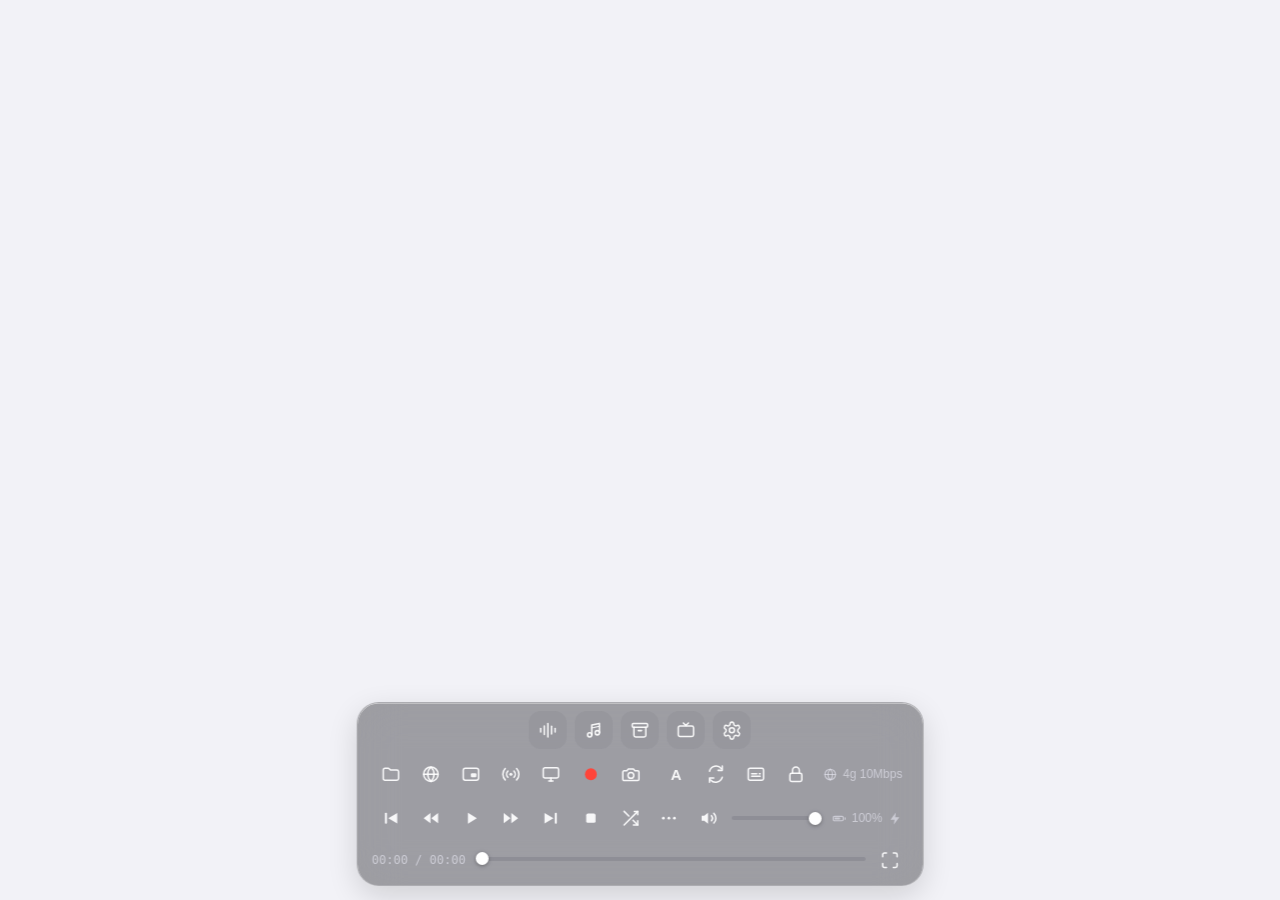
==== docs/index.html @ 72a5e462 "[ui] liquid glass redesign, replace emoji icons with svg icon set" ====
<!DOCTYPE html><html lang="en"><head><meta charset="UTF-8"><meta name="theme-color" media="(prefers-color-scheme: light)" content="#ffffff"><meta name="theme-color" media="(prefers-color-scheme: dark)" content="#000000"><meta name="viewport" content="width=device-width,initial-scale=1,maximum-scale=1,user-scalable=no"><meta http-equiv="X-UA-Compatible" content="ie=edge"><meta name="msvalidate.01" content="0EBF88DA5B81674DD7E39378483EC964"><meta name="description" content="PWA Player - A modern Progressive Web App for playing videos, audio files, and IPTV streams. Features include playlists, subtitle support, playback speed control, A-B loop, and more."><meta name="keywords" content="PWA, video player, audio player, IPTV, playlist, media player, progressive web app"><title>PWA Player</title><link rel="icon" href="icons/icon.webp"><link rel="manifest" href="manifest.json"><link rel="stylesheet" href="style.css"><link rel="stylesheet" href="settings.css"></head><body><h1 style="position:absolute;left:-9999px;top:-9999px">PWA Player - Video, Audio & IPTV Streaming Player</h1><div id="playerContainer"><div id="playerWrapper"><video id="player" crossorigin="anonymous" autoplay></video><img id="audioCover" class="hidden" style="position:absolute;top:0;left:0;width:100%;height:100%;object-fit:contain"> <img id="imageDisplay" class="hidden" style="max-width:100%;max-height:100%;object-fit:contain;cursor:pointer;user-select:none;touch-action:none"><div id="embeddedPlayer" class="hidden"></div><div id="embeddedShowBtnTriggerZone" class="hidden"></div><button id="embeddedShowControlsBtn" class="hidden" data-icon="gear"></button><div id="videoStatusOverlay" class="video-status-overlay hidden"><div class="video-status-content"><div id="videoStatusIcon" class="video-status-icon"></div><div id="videoStatusText" class="video-status-text"></div></div></div></div><div id="controls"><div class="control-row config-row" id="configOptions"><div class="control-group full-width"><button class="config-item" id="nowPlayingBtn" data-icon="waveform" data-i18n-title="nowPlaying"></button> <button class="config-item" id="playlistBtn" data-icon="musicList" data-i18n-title="playlist"></button> <button class="config-item" id="storageBtn" data-icon="archive" data-i18n-title="storageManager"></button> <button class="config-item" id="iptvBtn" data-icon="tv" data-i18n-title="iptvChannels"></button> <button class="config-item" id="settingsBtn" data-icon="gear" data-i18n-title="settings"></button></div></div><div class="control-row" id="fileWebRow"><div class="control-group left-controls"><button id="pickerBtn" data-icon="folder" data-i18n-title="pickFile"></button> <button id="webBtn" data-icon="globe" data-i18n-title="openWebView"></button> <button id="pipBtn" data-icon="pip" data-i18n-title="pip"></button> <button id="remoteBtn" data-icon="antenna" data-i18n-title="remotePlayback"></button> <button id="screenCaptureBtn" data-icon="monitor" data-i18n-title="captureScreen"></button> <button id="mediaRecordBtn" data-icon="record" data-i18n-title="recordMedia"></button> <button id="screenshotBtn" data-icon="camera" data-i18n-title="screenshot"></button></div><div class="control-group right-controls"><button id="micToggleBtn" data-icon="mic" data-i18n-title="toggleMicrophone" style="display:none"></button> <button id="switchCaptureBtn" data-icon="refresh" data-i18n-title="switchCapture" style="display:none"></button> <button id="abLoopBtn" data-i18n-title="abLoop">A</button> <button id="rotationBtn" data-icon="rotateScreen" data-i18n-title="rotateView"></button> <button id="subtitleBtn" data-icon="subtitles" data-i18n-title="loadSubtitles"></button> <button id="wakeLockBtn" data-icon="lock" data-i18n-title="keepAwake"></button> <span id="networkStatus" data-i18n-title="networkStatus"></span></div></div><div class="control-row"><div class="control-group left-controls"><button id="prevBtn" data-icon="prev" data-i18n-title="previous"></button> <button id="skipBackBtn" data-icon="rewind" data-i18n-title="skipBack"></button> <button id="playBtn" data-icon="play" data-i18n-title="play"></button> <button id="skipForwardBtn" data-icon="fastForward" data-i18n-title="skipForward"></button> <button id="nextBtn" data-icon="next" data-i18n-title="next"></button> <button id="stopBtn" data-icon="stop" data-i18n-title="stop"></button> <button id="playModeBtn" data-icon="shuffle" data-i18n-title="playbackMode"></button> <button id="magnifierBtn" data-icon="zoomIn" data-i18n-title="zoomIn" class="hidden"></button> <button id="rotateLeftBtn" data-icon="rotateLeft" data-i18n-title="rotateLeft" class="hidden"></button> <button id="rotateRightBtn" data-icon="rotateRight" data-i18n-title="rotateRight" class="hidden"></button> <button id="flipHBtn" data-icon="flipH" data-i18n-title="flipHorizontal" class="hidden"></button> <button id="flipVBtn" data-icon="flipV" data-i18n-title="flipVertical" class="hidden"></button></div><div class="control-group right-controls"><button id="burgerBtn" data-icon="ellipsis" data-i18n-title="more"></button> <button id="volumeToggle" data-icon="volume" data-i18n-title="toggleVolume"></button> <input type="range" id="volumeSlider" min="0" max="100" value="100" data-i18n-title="adjustVolume"> <span id="batteryStatus" data-i18n-title="batteryStatus"></span></div></div><div class="progress-row"><span id="timeDisplay" data-i18n-title="currentTime">00:00 / 00:00</span><div id="progressContainer" style="position:relative;flex:1"><input type="range" id="progressBar" min="0" max="100" value="0" data-i18n-title="seekTimeline" style="width:100%"><div id="videoPreview" style="display:none;position:absolute;bottom:100%;left:0;margin-bottom:10px;background:#000;border-radius:4px;overflow:hidden;pointer-events:none"><video id="previewVideo" muted style="width:160px;height:90px;object-fit:contain"></video><img id="previewImage" style="width:160px;height:90px;object-fit:contain;display:none"><div id="previewTime" style="position:absolute;bottom:4px;left:50%;transform:translateX(-50%);background:rgba(0,0,0,.8);color:#fff;padding:2px 6px;border-radius:3px;font-size:11px;font-family:monospace"></div></div></div><button id="fullscreenBtn" data-icon="fullscreen" data-i18n-title="fullscreen"></button></div></div></div><div id="storageView" class="overlay-view hidden"><header class="topbar"><button id="backBtn" class="back-btn" data-icon="back"></button><h2 class="title" data-i18n="storageManager">Storage Manager</h2></header><main class="content"><section class="actions"><button id="addExternalBtn" class="btn primary" data-i18n="mountExternal" data-i18n-title="mountExternalHint">Mount External</button> <button id="addRemoteBtn" class="btn primary" data-i18n="mountRemote" data-i18n-title="mountRemoteHint">Mount Remote</button> <button id="addImportBtn" class="btn primary" data-i18n="importDirectory" data-i18n-title="importDirectoryHint">Import Directory</button> <button id="addFilesBtn" class="btn primary" data-i18n="importFiles" data-i18n-title="importFilesHint">Import Files</button> <button id="addIndexedDBBtn" class="btn primary" data-i18n="importIndexedDB" data-i18n-title="importIndexedDBHint">Import Into IndexedDB</button> <input id="filePicker" type="file" multiple="multiple" webkitdirectory directory style="display:none"> <button id="clearImports" class="btn danger" data-i18n="clearAllImportMount" data-i18n-title="clearAllImportMountHint">Clear All Import & Mount</button></section><ul id="storageList" class="list"></ul></main></div><div id="nowPlayingView" class="overlay-view hidden"><header class="topbar"><button id="nowPlayingBackBtn" class="back-btn" data-icon="back"></button><h2 class="title" data-i18n="nowPlaying">Now Playing</h2></header><main class="content"><section id="nowPlayingInfo" class="now-playing-info"><div class="track-title" data-i18n="noTrackPlaying">No track playing</div><div class="track-artist"></div><div class="track-url"></div></section><section class="progress-section"><div class="progress-row"><input type="range" id="npProgressBar" min="0" max="100" value="0" data-i18n-title="seekTimeline"></div><div class="time-volume-row"><span id="npTimeDisplay" data-i18n-title="currentTime">00:00 / 00:00</span><div class="volume-row"><button id="npVolumeToggle" data-icon="volume" data-i18n-title="toggleVolume"></button> <input type="range" id="npVolumeSlider" min="0" max="100" value="100" data-i18n-title="adjustVolume"></div></div></section><section class="np-controls"><button id="npPrevBtn" data-icon="prev" data-i18n-title="previous"></button> <button id="npSkipBackBtn" data-icon="rewind" data-i18n-title="skipBack"></button> <button id="npPlayBtn" data-icon="play" data-i18n-title="play"></button> <button id="npSkipForwardBtn" data-icon="fastForward" data-i18n-title="skipForward"></button> <button id="npNextBtn" data-icon="next" data-i18n-title="next"></button> <button id="npStopBtn" data-icon="stop" data-i18n-title="stop"></button> <button id="npPlayModeBtn" data-icon="shuffle" data-i18n-title="playbackMode"></button></section><ul id="nowPlayingQueue" class="list"></ul></main></div><div id="playlistView" class="overlay-view hidden"><header class="topbar"><button id="playlistBackBtn" class="back-btn" data-icon="back"></button><h2 class="title" data-i18n="playlist">Playlists</h2></header><main class="content"><section class="actions" style="padding:10px;display:flex;gap:10px;flex-wrap:wrap"><button id="newPlaylistBtn" class="btn primary" data-i18n="newPlaylist">New Playlist</button> <button id="importPlaylistBtn" class="btn" style="border:1px solid #4caf50;background:0 0;color:#4caf50" data-i18n="import">Import</button> <button id="exportPlaylistBtn" class="btn" style="border:1px solid #2196f3;background:0 0;color:#2196f3" data-i18n="export">Export</button></section><ul id="playlistTree" class="list"></ul></main></div><div id="iptvView" class="overlay-view hidden"><header class="topbar"><button id="iptvBackBtn" class="back-btn" data-icon="back"></button><h2 class="title" data-i18n="iptvChannels">IPTV Channels</h2></header><main class="content"><p class="iptv-hint" data-i18n="iptvCorsHint">IP addresses need CORS bypass server. HTTP URLs may also need CORS.</p><div class="iptv-buttons" style="padding:10px;border-bottom:1px solid #333;display:flex;gap:10px;flex-wrap:wrap;align-items:center"><button id="iptvImportBtn" class="btn" style="padding:8px 16px;border:1px solid #4caf50;border-radius:6px;background:0 0;color:#4caf50;cursor:pointer;font-size:13px"><span data-i18n="import">Import</span></button> <button id="iptvExportBtn" class="btn" style="padding:8px 16px;border:1px solid #2196f3;border-radius:6px;background:0 0;color:#2196f3;cursor:pointer;font-size:13px"><span data-i18n="export">Export</span></button> <button id="iptvClearBtn" class="btn" style="padding:8px 16px;border:1px solid #f44336;border-radius:6px;background:0 0;color:#f44336;cursor:pointer;font-size:13px"><span data-i18n="clear">Clear</span></button> <span id="iptvChannelCount" style="margin-left:auto;font-size:13px;color:#888"></span></div><input type="search" id="iptvSearch" class="search-input" placeholder="Search channels..." data-i18n-placeholder="searchChannels"><ul id="iptvList" class="list"></ul></main></div><div id="settingsView" class="overlay-view hidden"><header class="topbar"><button id="settingsCloseBtn" class="back-btn" data-icon="back"></button><h2 class="title" data-i18n="settings">Settings</h2></header><main class="content"><h3 data-i18n="language">Language</h3><select id="languageSelect" class="language-select"></select><h3 data-i18n="startupView">Startup View</h3><select id="startupViewSelect" class="language-select"><option value="player" data-i18n="playerView">Player</option><option value="nowPlaying" data-i18n="nowPlayingView">Now Playing</option><option value="playlist" data-i18n="playlistView">Playlists</option><option value="storage" data-i18n="storageView">Storage</option><option value="iptv" data-i18n="iptvView">IPTV</option><option value="settings" data-i18n="settingsView">Settings</option></select><h3 data-i18n="subtitles">Subtitles</h3><label class="setting-label"><span data-i18n="subtitleAutoLoadMode">Auto-load subtitles</span> <select id="subtitleAutoLoadMode" class="language-select"><option value="off" data-i18n="subtitleOff">Off</option><option value="plain" data-i18n="subtitlePlain">Only .vtt</option><option value="lang" data-i18n="subtitleLang">Only .&lt;lang&gt;.vtt</option><option value="both" data-i18n="subtitleBoth">.&lt;lang&gt;.vtt → .en.vtt → .vtt</option></select></label> <label class="setting-label"><span data-i18n="subtitleLanguage">Subtitle Language</span> <input type="text" id="subtitleLanguage" class="setting-input-small" placeholder="en"></label><p class="setting-hint" data-i18n="subtitleLanguageHint">Language code for subtitle filenames (e.g., en, zh, ja)</p><label class="setting-toggle"><input type="checkbox" id="autoLoadCover" checked="checked"> <span data-i18n="autoLoadCovers">Auto-load cover images with same filename (.cover.webp)</span></label><h3 data-i18n="mediaSession">Media Session</h3><label class="setting-toggle"><input type="checkbox" id="subtitleInMediaSession" checked="checked"> <span data-i18n="showSubtitlesInMediaSession">Show subtitles in lock screen</span></label><h3 data-i18n="behavior">Behavior</h3><label class="setting-toggle"><input type="checkbox" id="autoHidePanel"> <span data-i18n="autoHidePanel">Hide panel after playing</span></label> <label class="setting-toggle"><input type="checkbox" id="autoResizeWindow"> <span data-i18n="autoResizeWindow">Resize window to video size</span></label> <label class="setting-toggle"><input type="checkbox" id="disableRotateBtn"> <span data-i18n="disableRotateBtn">Disable rotate screen button</span></label><p class="setting-hint" data-i18n="disableRotateBtnHint">On some devices like VR headsets, the rotate screen feature may not work correctly and could make the device unusable.</p><h3 data-i18n="playback">Playback</h3><label class="setting-label"><span data-i18n="playbackSpeed">Speed</span> <input type="number" id="speedValue" min="0.1" max="16" step="0.01" value="1" style="width:70px;margin-left:10px;font-family:monospace;text-align:right"></label> <label class="setting-label"><span data-i18n="speedStep">Speed Step</span> <input type="number" id="speedStepInput" min="0.01" max="1" step="0.01" value="0.05" style="width:70px;margin-left:10px;font-family:monospace;text-align:right"></label><div style="display:flex;align-items:center;gap:5px;margin-top:5px"><button id="speedDown" class="btn" style="padding:5px 10px;font-size:12px">-<span id="speedDownLabel">0.05</span></button> <button id="speedReset" class="btn" style="padding:5px 10px;font-size:12px">1.00</button> <button id="speedUp" class="btn" style="padding:5px 10px;font-size:12px">+<span id="speedUpLabel">0.05</span></button></div><p class="setting-hint" data-i18n="playbackSpeedHint">Playback speed for non-live videos.</p><label class="setting-toggle"><input type="checkbox" id="preservePitch"> <span data-i18n="preservePitch">Preserve pitch</span></label> <label class="setting-toggle"><input type="checkbox" id="speedAudioOnly"> <span data-i18n="speedAudioOnly">Speed control for audio only</span></label> <label class="setting-toggle"><input type="checkbox" id="videoPreviewEnabled" checked="checked"> <span data-i18n="videoPreviewEnabled">Video preview on timeline</span></label> <label class="setting-toggle"><input type="checkbox" id="sharePwaPlayerUrl" checked="checked"> <span data-i18n="sharePwaPlayerUrl">Include PWA Player URL when sharing</span></label> <label class="setting-toggle"><input type="checkbox" id="skipIframesInBackground" checked="checked"> <span data-i18n="skipIframesInBackground">Skip embedded content when playing in background</span></label><p class="setting-hint" data-i18n="skipIframesInBackgroundHint">When tab is hidden, skip YouTube/Spotify/etc. entries to avoid browser autoplay policy issues.</p><label class="setting-label"><span data-i18n="controlsAutoHideDelay">Controls Auto-hide (ms)</span> <input type="number" id="controlsAutoHideDelayInput" class="setting-input-small" min="0" max="60000"></label><p class="setting-hint" data-i18n="controlsAutoHideDelayHint">Controls auto-hide delay for both video and embedded player. Default 10000ms (10 seconds). Set to 0 to disable auto-hide.</p><h3 data-i18n="controls">Controls</h3><label class="setting-label"><span data-i18n="buttonSize">Button Size</span> <select id="buttonSizeSelect" class="language-select"><option value="compact" data-i18n="compact">Compact</option><option value="normal" data-i18n="normal" selected="selected">Normal</option><option value="large" data-i18n="large">Large</option></select></label><p class="setting-hint" data-i18n="buttonSizeHint">Adjust the size of control buttons. Compact removes gaps between buttons.</p><h3 data-i18n="keyboardShortcuts">Keyboard Shortcuts</h3><label class="setting-toggle"><input type="checkbox" id="shortcutSpeedEnabled" checked="checked"> <span data-i18n="shortcutSpeedEnabled">A/D/S - Speed control</span></label> <label class="setting-toggle"><input type="checkbox" id="shortcutLoopEnabled" checked="checked"> <span data-i18n="shortcutLoopEnabled">J/K/L - A-B Loop</span></label><h3 data-i18n="network">Network</h3><label class="setting-label"><span data-i18n="corsBypassServer">CORS Bypass Server</span> <input type="text" id="corsBypassUrl" class="setting-input" placeholder="http://localhost:8432/"></label><p class="setting-hint" data-i18n="corsBypassHint">Server URL for IPTV streams that require CORS bypass. Leave empty if not needed.</p><label class="setting-label"><span data-i18n="networkRetryCount">Retry Count</span> <input type="number" id="networkRetryCount" class="setting-input-small" min="0"></label><p class="setting-hint" data-i18n="networkRetryHint">Number of retry attempts for network streams (IPTV). Set to 0 to disable retries.</p><label class="setting-label"><span data-i18n="iptvSourceRetryCount">IPTV Source Retry</span> <input type="number" id="iptvSourceRetryCount" class="setting-input-small" min="0"></label><p class="setting-hint" data-i18n="iptvSourceRetryHint">Retry attempts per URL when IPTV channel has multiple sources. Set to 0 to disable.</p><label class="setting-label"><span data-i18n="retryDelay">Retry Delay (ms)</span> <input type="number" id="retryDelay" class="setting-input-small" min="100" step="100"></label><p class="setting-hint" data-i18n="retryDelayHint">Delay in milliseconds between retry attempts. Default is 2000 (2 seconds).</p><label class="setting-label"><span data-i18n="retryBeforeSrcReset">Retry Before Src Reset</span> <input type="number" id="retryBeforeSrcReset" class="setting-input-small" min="0"></label><p class="setting-hint" data-i18n="retryBeforeSrcResetHint">Number of retries before resetting video src (which can fix some issues but may interrupt playback). Default is 8. Set to 0 to never reset.</p><h3 data-i18n="saveLocations">Save Locations</h3><p class="setting-hint" data-i18n="saveLocationsHint">Configure where screen recordings, video recordings, and screenshots are saved. Click to clear. Set via Storage directory context menu.</p><label class="setting-label"><span data-i18n="screenRecordingSaveLocation">Screen Recording</span> <input type="text" id="screenRecordingLocationInput" class="setting-input" readonly="readonly" placeholder="Not set (click to clear)" style="cursor:pointer"></label> <label class="setting-label"><span data-i18n="videoRecordingSaveLocation">Video Recording</span> <input type="text" id="videoRecordingLocationInput" class="setting-input" readonly="readonly" placeholder="Not set (click to clear)" style="cursor:pointer"></label> <label class="setting-label"><span data-i18n="screenshotSaveLocation">Screenshot</span> <input type="text" id="screenshotLocationInput" class="setting-input" readonly="readonly" placeholder="Not set (click to clear)" style="cursor:pointer"></label><h3 data-i18n="imageViewer">Image Viewer</h3><label class="setting-label"><span data-i18n="slideshowInterval">Slideshow Interval (ms)</span> <input type="number" id="slideshowIntervalInput" class="setting-input-small" min="100" max="60000" value="5000"></label><p class="setting-hint" data-i18n="slideshowIntervalHint">Time in milliseconds between images in slideshow mode. Default 5000ms (5 seconds).</p><label class="setting-label checkbox-label"><input type="checkbox" id="disableImageToPlaylistInput"> <span data-i18n="disableImageToPlaylist">Disable adding images to playlist/Now Playing</span></label><p class="setting-hint" data-i18n="disableImageToPlaylistHint">When enabled, images from storage manager or dropped directories will not be added to playlist or Now Playing queue. Images can still be viewed individually.</p><label class="setting-label checkbox-label"><input type="checkbox" id="enableImagePreviewInput"> <span data-i18n="enableImagePreview">Enable image preview on progress bar</span></label><p class="setting-hint" data-i18n="enableImagePreviewHint">When enabled, hovering over the progress bar during image viewing shows a preview of the target image. May be slow for large images.</p><h3 data-i18n="profiles">Profiles</h3><p class="setting-hint" data-i18n="profilesHint">Save and restore all settings, playlists, and custom IPTV channels.</p><div style="display:flex;gap:8px;flex-wrap:wrap;align-items:center;margin-bottom:10px"><select id="profileSelect" class="language-select" style="min-width:120px"></select> <button id="newProfileBtn" class="btn" style="padding:6px 12px;font-size:12px"><span data-i18n="newProfile">New</span></button> <button id="duplicateProfileBtn" class="btn" style="padding:6px 12px;font-size:12px"><span data-i18n="duplicate">Duplicate</span></button> <button id="renameProfileBtn" class="btn" style="padding:6px 12px;font-size:12px"><span data-i18n="rename">Rename</span></button> <button id="resetProfileBtn" class="btn" style="padding:6px 12px;font-size:12px"><span data-i18n="reset">Reset</span></button> <button id="deleteProfileBtn" class="btn" style="padding:6px 12px;font-size:12px"><span data-i18n="delete">Delete</span></button></div><div style="display:flex;gap:8px;flex-wrap:wrap;margin-bottom:10px"><button id="exportProfileBtn" class="btn" style="padding:6px 12px;font-size:12px"><span data-i18n="export">Export</span></button> <button id="importProfileBtn" class="btn" style="padding:6px 12px;font-size:12px"><span data-i18n="import">Import</span></button> <input type="file" id="profileFileInput" accept=".json" style="display:none"></div><h3 data-i18n="aboutThisApp">About This App</h3><p class="storage-description" data-i18n="storageDescription">This app works best in modern Chromium-based browsers. The user prefers Microsoft Edge, which fully supports the File System Access API. Firefox and Safari do not support this API, so they are not recommended for importing or managing local media files.</p><ul class="overlay-list"><li><strong data-i18n="sourceCode">Source Code</strong><br><a href="https://github.com/trcrsired/pwa-player" target="_blank">https://github.com/trcrsired/pwa-player</a></li><li><strong data-i18n="license">License</strong><br>GPLv3</li><li><strong data-i18n="organization">Organization</strong><br>cppfastio</li><li><strong data-i18n="year">Year</strong><br><span id="settingsYear"></span></li><li><strong data-i18n="creditor">Creditor</strong><br><a href="/creditors/" target="_blank">View creditor list</a></li><li><strong data-i18n="pwaStore">PWA Store</strong><br><a href="https://pwa-store-7x5.pages.dev" target="_blank">https://pwa-store-7x5.pages.dev</a><br><strong data-i18n="msStore">Microsoft Store</strong><br><a href="https://apps.microsoft.com/detail/9nwn81x2shd2" target="_blank">https://apps.microsoft.com/detail/9nwn81x2shd2</a></li></ul></main></div><script src="icons.js"></script><script src="indexeddb.js"></script><script src="locales/en.js"></script><script src="locales/zhcn.js"></script><script src="locales/ja.js"></script><script src="locale.js"></script><script src="nowplaying.js"></script><script src="playlist.js"></script><script src="storage.js"></script><script src="platforms/base.js"></script><script src="platforms/youtube.js"></script><script src="platforms/vimeo.js"></script><script src="platforms/bilibili.js"></script><script src="platforms/tiktok.js"></script><script src="platforms/twitch.js"></script><script src="platforms/spotify.js"></script><script src="platforms/soundcloud.js"></script><script src="platforms/applemusic.js"></script><script src="platforms/kick.js"></script><script src="platforms/neteasemusic.js"></script><script src="embeddedplayer.js"></script><script src="player.js"></script><script src="iptv.js" type="module"></script><button id="scrollUpBtn" class="scroll-btn scroll-up" title="Scroll to top" data-icon="chevronUp"></button> <button id="scrollDownBtn" class="scroll-btn scroll-down" title="Scroll to bottom" data-icon="chevronDown"></button><script src="extrafeatures.js"></script><script src="imageviewer.js"></script><script src="wakelock.js"></script><script src="settings.js"></script><script src="sw-register.js"></script><div id="toast" class="toast"></div></body></html>
---- docs/style.css ----
:root{--color-bg:#000;--color-fg:rgba(255, 255, 255, 0.92);--color-ui-fg:rgba(255, 255, 255, 0.92);--color-text:rgba(255, 255, 255, 0.92);--color-dim:rgba(235, 235, 245, 0.6);--color-hover:rgba(255, 255, 255, 0.14);--color-active:rgba(255, 255, 255, 0.22);--glass-bg:rgba(28, 28, 32, 0.45);--glass-bg-strong:rgba(30, 30, 34, 0.72);--glass-border:rgba(255, 255, 255, 0.14);--glass-highlight:rgba(255, 255, 255, 0.22);--glass-blur:saturate(1.8) blur(22px);--glass-blur-heavy:saturate(1.6) blur(44px);--glass-shadow:0 10px 34px rgba(0, 0, 0, 0.38);--accent:#0a84ff;--danger:#ff453a;--record:#ff453a;--icon-size:1.2em;--button-size:38px;--button-font-size:17px;--button-padding:8px;--button-radius:50%;--control-gap:10px;--group-gap:2px;--row-gap:6px;--volume-width:90px;--progress-width:80%;--controls-padding:8px 14px;--controls-radius:22px;--controls-width:auto;--controls-z:1002;--progress-z:999;--font-ui:-apple-system,BlinkMacSystemFont,"SF Pro Text","Segoe UI",Roboto,"Helvetica Neue",Arial,sans-serif;--font-mono:ui-monospace,"SF Mono","Cascadia Mono",Consolas,monospace}.controls-compact{--button-font-size:15px;--button-size:32px;--group-gap:0px}.controls-normal{--button-font-size:17px;--button-size:38px;--group-gap:2px}.controls-large{--button-font-size:20px;--button-size:46px;--group-gap:6px}body,html{margin:0;height:100%;overflow:hidden;background-color:var(--color-bg)}body{font-family:var(--font-ui);-webkit-font-smoothing:antialiased}#player{width:100vw;height:100vh;object-fit:contain;background-color:var(--color-bg)}#playerWrapper.hide-cursor{cursor:none}.icon{width:var(--icon-size);height:var(--icon-size);display:block;flex-shrink:0}#controls{position:absolute;bottom:14px;left:50%;transform:translateX(-50%);display:flex;flex-direction:column;gap:var(--row-gap);justify-content:center;align-items:center;width:var(--controls-width);max-width:94vw;padding:var(--controls-padding);border-radius:var(--controls-radius);z-index:var(--controls-z);color:var(--color-fg);font-family:var(--font-ui);font-size:var(--button-font-size);background:var(--glass-bg);-webkit-backdrop-filter:var(--glass-blur);backdrop-filter:var(--glass-blur);border:1px solid var(--glass-border);box-shadow:var(--glass-shadow),inset 0 .5px 0 var(--glass-highlight);transition:opacity .3s ease}#controls.hidden{opacity:0;pointer-events:none;display:none}#advancedControls{transition:opacity .3s ease}#advancedControls.hidden{opacity:0;pointer-events:none}.control-row{display:flex;justify-content:space-between;align-items:center;width:100%;flex-wrap:wrap}@media (max-width:480px){.control-group.left-controls,.control-group.right-controls{width:100%;justify-content:center;margin-top:4px;flex-wrap:wrap}#volumeSlider{width:60%}}.left-controls,.right-controls{display:flex;gap:var(--group-gap);align-items:center}.control-group{display:flex;gap:var(--group-gap);align-items:center}.control-group button{color:var(--color-fg)}.picker-button,button{background:0 0;color:var(--color-fg);border:none;padding:var(--button-padding);border-radius:var(--button-radius);font-size:var(--button-font-size);font-family:var(--font-ui);line-height:1;cursor:pointer;user-select:none;min-width:var(--button-size);height:var(--button-size);box-sizing:border-box;display:inline-flex;align-items:center;justify-content:center;transition:background .15s ease,transform .1s ease,color .15s ease}.picker-button:hover,button:hover{background:var(--color-hover)}button:active{transform:scale(.92)}button:focus-visible{outline:2px solid var(--accent);outline-offset:1px}#abLoopBtn{font-weight:600;font-size:calc(var(--button-font-size) - 2px);font-variant-numeric:tabular-nums}#batteryStatus,#networkStatus{display:inline-flex;align-items:center;gap:5px;font-size:12px;font-variant-numeric:tabular-nums;color:var(--color-dim);padding:0 6px;white-space:nowrap}#batteryStatus .icon,#networkStatus .icon{width:15px;height:15px}#timeDisplay .icon-rec{width:10px;height:10px;display:inline-block;vertical-align:baseline;color:var(--record)}#timeDisplay .icon{display:inline-block;vertical-align:-2px;width:13px;height:13px}#mediaRecordBtn{color:var(--record)}#fullscreenBtn,#rotationBtn{color:var(--color-fg)}#progressBar{width:var(--progress-width);z-index:var(--progress-z)}input[type=range]{-webkit-appearance:none;appearance:none;background:0 0;height:22px;cursor:pointer}input[type=range]::-webkit-slider-runnable-track{height:4px;border-radius:2px;background:rgba(120,120,128,.4)}input[type=range]::-webkit-slider-thumb{-webkit-appearance:none;appearance:none;width:13px;height:13px;border-radius:50%;background:#fff;margin-top:-4.5px;border:none;box-shadow:0 1px 4px rgba(0,0,0,.35);transition:transform .12s ease}input[type=range]:active::-webkit-slider-thumb,input[type=range]:hover::-webkit-slider-thumb{transform:scale(1.25)}input[type=range]::-moz-range-track{height:4px;border-radius:2px;background:rgba(120,120,128,.4)}input[type=range]::-moz-range-thumb{width:13px;height:13px;border-radius:50%;background:#fff;border:none;box-shadow:0 1px 4px rgba(0,0,0,.35)}.progress-row{display:flex;align-items:center;gap:8px;width:100%}.progress-row #progressBar{flex:1;width:auto}.progress-row #timeDisplay{flex-shrink:0;min-width:90px;font-size:12px;font-family:var(--font-mono);font-variant-numeric:tabular-nums;color:var(--color-dim);cursor:pointer;user-select:none}.progress-row #timeDisplay:hover{opacity:.8}.progress-row #fullscreenBtn{flex-shrink:0;min-width:34px;height:34px}#volumeSlider{width:var(--volume-width)}#timeDisplay{color:var(--color-dim)}#configMenu{position:absolute;bottom:100px;right:20px;background:var(--glass-bg-strong);-webkit-backdrop-filter:var(--glass-blur);backdrop-filter:var(--glass-blur);border:1px solid var(--glass-border);border-radius:16px;padding:12px;display:flex;flex-direction:column;gap:10px;z-index:999;transition:opacity .3s ease,transform .3s ease;opacity:1;transform:translateY(0);box-shadow:var(--glass-shadow),inset 0 .5px 0 var(--glass-highlight)}#configMenu.hidden{opacity:0;pointer-events:none;transform:translateY(20px)}.config-item{color:var(--color-fg);padding:8px;border-radius:12px;background:rgba(120,120,128,.18);cursor:pointer;transition:background .15s ease,transform .1s ease}.config-item:hover{background:var(--color-hover)}.config-item:active{transform:scale(.92)}.config-row{display:flex;opacity:1;transform:translateY(0);transition:opacity .3s ease,transform .3s ease}.config-row.hidden{display:none}.full-width{display:flex;justify-content:center;gap:8px;width:100%}@media (max-width:600px){:root{--button-font-size:16px;--button-size:40px;--group-gap:0px;--volume-width:110px;--progress-width:90%;--controls-padding:6px 10px}#controls{max-width:97vw;bottom:6px}}.overlay-panel{position:fixed;top:0;left:0;width:100%;height:100%;z-index:999;display:flex;flex-direction:column;background:rgba(18,18,22,.6);-webkit-backdrop-filter:var(--glass-blur-heavy);backdrop-filter:var(--glass-blur-heavy)}.overlay-view{position:fixed;top:0;left:0;width:100%;height:100%;z-index:999;display:flex;flex-direction:column;overflow:hidden;background:rgba(18,18,22,.6);-webkit-backdrop-filter:var(--glass-blur-heavy);backdrop-filter:var(--glass-blur-heavy)}.overlay-header{flex-shrink:0;padding:1em;background:rgba(255,255,255,.06);border-bottom:.5px solid var(--glass-border)}.overlay-content{flex-grow:1;overflow-y:auto;padding:1em}.overlay-list{margin-top:1em;padding-left:0;list-style:none}.storage-description{font-size:.95rem;margin-bottom:10px;line-height:1.4}.overlay-list{list-style:none;padding:0;margin:0}.overlay-list li{padding:10px;border-bottom:.5px solid rgba(120,120,128,.25)}.storage-item{position:relative;padding:6px 0;display:flex;align-items:center;justify-content:space-between}.flyout-toggle{background:0 0;border:none;font-size:1.2em;cursor:pointer}.flyout-menu{position:absolute;right:0;top:100%;background:var(--glass-bg-strong);-webkit-backdrop-filter:var(--glass-blur);backdrop-filter:var(--glass-blur);border:1px solid var(--glass-border);border-radius:12px;box-shadow:var(--glass-shadow);z-index:10;display:flex;flex-direction:column;overflow:hidden;padding:4px}.flyout-menu button{padding:8px 12px;border:none;background:0 0;text-align:left;cursor:pointer;border-radius:8px;font-size:14px;height:auto;min-width:0;justify-content:flex-start}.flyout-menu button:hover{background:var(--color-hover)}.hidden{display:none}.overlay-panel.modal{position:fixed;top:20%;left:50%;transform:translateX(-50%);width:300px;max-height:400px;border-radius:16px;z-index:9999;box-shadow:var(--glass-shadow)}.storage-folder-item{cursor:pointer;padding:6px;border-bottom:.5px solid rgba(120,120,128,.25)}#folderFileList{margin-top:1em;padding-left:0;list-style:none}.file-entry{display:flex;align-items:center;padding:6px;border-bottom:.5px solid rgba(120,120,128,.25);cursor:pointer}.file-entry:hover{background:var(--color-hover)}#folderActions{position:sticky;top:0;padding:.5em 0;z-index:1;border-bottom:.5px solid var(--glass-border);background:var(--glass-bg-strong);-webkit-backdrop-filter:var(--glass-blur);backdrop-filter:var(--glass-blur)}.context-menu{position:absolute;z-index:9999;min-width:160px;padding:5px;border-radius:14px;background:var(--glass-bg-strong);-webkit-backdrop-filter:var(--glass-blur);backdrop-filter:var(--glass-blur);border:1px solid var(--glass-border);box-shadow:var(--glass-shadow),inset 0 .5px 0 var(--glass-highlight)}.context-menu .menu-item{display:flex;align-items:center;gap:8px;padding:9px 12px;cursor:pointer;color:var(--color-fg);font-size:14px;border-radius:9px;white-space:nowrap}.context-menu .menu-item .icon{width:16px;height:16px;color:var(--color-dim)}.context-menu .menu-item:hover{background:var(--color-hover)}.context-menu .menu-item.danger{color:var(--danger)}.context-menu .menu-item.danger .icon{color:var(--danger)}@media (prefers-color-scheme:light){:root{--color-bg:#f2f2f7;--color-fg:rgba(0, 0, 0, 0.85);--color-ui-fg:rgba(0, 0, 0, 0.85);--color-text:rgba(0, 0, 0, 0.85);--color-dim:rgba(60, 60, 67, 0.6);--color-hover:rgba(0, 0, 0, 0.07);--color-active:rgba(0, 0, 0, 0.12);--glass-bg:rgba(250, 250, 252, 0.55);--glass-bg-strong:rgba(250, 250, 252, 0.78);--glass-border:rgba(0, 0, 0, 0.09);--glass-highlight:rgba(255, 255, 255, 0.7);--glass-shadow:0 10px 30px rgba(0, 0, 0, 0.14);--accent:#007aff;--danger:#ff3b30}#controls{background:rgba(30,30,34,.4);border-color:rgba(255,255,255,.16);color:rgba(255,255,255,.92);--color-fg:rgba(255, 255, 255, 0.92);--color-text:rgba(255, 255, 255, 0.92);--color-dim:rgba(235, 235, 245, 0.6);--color-hover:rgba(255, 255, 255, 0.16)}input[type=range]::-webkit-slider-thumb{background:#fff}.overlay-panel,.overlay-view{background:rgba(244,244,248,.62)}.overlay-header{background:rgba(255,255,255,.5)}.context-menu .menu-item .icon,.iptv-toggle .icon,.iptv-toggle-text .icon,.toggle .icon{color:var(--color-dim)}}#playerWrapper{position:fixed;inset:0;width:100vw;height:100vh;display:flex;justify-content:center;align-items:center;background:#000}@media (prefers-color-scheme:light){#playerWrapper{background:#fff}}#embeddedPlayer{width:100vw;height:100vh;position:absolute;top:0;left:0;z-index:1}#embeddedPlayer iframe{width:100%;height:100%}#embeddedShowControlsBtn{position:fixed;top:50%;right:15px;transform:translateY(-50%);z-index:1001;width:42px;height:42px;padding:0;border-radius:50%;background:var(--glass-bg-strong);-webkit-backdrop-filter:var(--glass-blur);backdrop-filter:var(--glass-blur);border:1px solid var(--glass-border);color:var(--color-fg);cursor:pointer;opacity:.75;transition:opacity .25s ease;box-shadow:var(--glass-shadow)}#embeddedShowControlsBtn:hover{opacity:1;background:var(--color-hover)}#embeddedShowBtnTriggerZone{position:fixed;top:40%;right:0;width:60px;height:20%;z-index:1000;background:0 0;pointer-events:auto;cursor:default}.iptv-nsfw-badge{margin-left:6px;padding:2px 4px;font-size:10px;background:#b30000;color:#fff;border-radius:3px}.file-menu,.iptv-menu,.iptv-sub-menu,.playlist-item-menu,.playlist-menu,.storage-menu,.sub-menu{background:0 0;border:none;font-size:15px;cursor:pointer;padding:4px;color:inherit;opacity:.55;min-width:28px;height:28px;border-radius:50%}.iptv-menu,.iptv-sub-menu,.playlist-item-menu,.playlist-menu,.storage-menu{margin-left:auto}.file-menu:hover,.iptv-menu:hover,.iptv-sub-menu:hover,.playlist-item-menu:hover,.playlist-menu:hover,.storage-menu:hover,.sub-menu:hover{opacity:1;background:var(--color-hover)}.file-actions,.sub-actions{display:flex;gap:4px;align-items:center;margin-left:auto}.file-name .icon,.np-item-title .icon,.storage-name .icon,.sub-name .icon{display:inline-block;vertical-align:-2.5px;width:14px;height:14px;margin-right:5px;color:var(--color-dim)}.np-item-title .icon{color:var(--accent)}.storage-file-header,.storage-header,.storage-sub-header{display:flex;align-items:center}.file-add,.file-play,.iptv-toggle,.quick-add,.toggle{background:0 0;border:none;font-size:15px;cursor:pointer;padding:4px;color:inherit;min-width:28px;height:28px;border-radius:50%;display:inline-flex;align-items:center;justify-content:center}.iptv-toggle .icon,.iptv-toggle-text .icon,.toggle .icon{width:14px;height:14px;color:var(--color-dim)}.iptv-toggle-text{display:inline-flex}.file-add:hover,.file-play:hover,.iptv-toggle:hover,.quick-add:hover,.toggle:hover{background:var(--color-hover)}.playlist-header{display:flex;align-items:center}.playlist-item{display:flex;align-items:center}.iptv-header{display:flex;align-items:center}.iptv-subitem{display:flex;align-items:center}.list-item{display:flex;align-items:center}.np-item-title{flex:1}.np-item-menu{background:0 0;border:none;font-size:15px;cursor:pointer;padding:4px;color:inherit;opacity:.55;margin-left:auto;min-width:28px;height:28px;border-radius:50%}.np-item-menu:hover{opacity:1;background:var(--color-hover)}.scroll-btn{position:fixed;right:16px;width:42px;height:42px;padding:0;border-radius:50%;border:1px solid var(--glass-border);background:var(--glass-bg-strong);-webkit-backdrop-filter:var(--glass-blur);backdrop-filter:var(--glass-blur);color:var(--color-fg);cursor:pointer;z-index:1100;display:none;align-items:center;justify-content:center;box-shadow:var(--glass-shadow),inset 0 .5px 0 var(--glass-highlight);transition:background .15s ease,transform .15s ease}.scroll-btn:hover{background:var(--color-hover);transform:scale(1.06)}.scroll-btn.scroll-up{bottom:130px}.scroll-btn.scroll-down{bottom:70px}.scroll-btn.visible{display:flex}.video-status-overlay{position:absolute;top:50%;left:0;right:0;transform:translateY(-50%);display:flex;align-items:center;justify-content:center;z-index:500;padding:0 16px}.video-status-overlay.hidden{display:none}.video-status-content{display:flex;flex-direction:column;align-items:center;gap:16px;padding:26px 34px;width:auto;max-width:calc(100% - 32px);text-align:center;border-radius:20px;background:var(--glass-bg-strong);-webkit-backdrop-filter:var(--glass-blur);backdrop-filter:var(--glass-blur);border:1px solid var(--glass-border);box-shadow:var(--glass-shadow),inset 0 .5px 0 var(--glass-highlight)}@media (max-width:600px){.video-status-content{padding:20px 16px}}.video-status-icon{font-size:44px;width:48px;height:48px;display:flex;align-items:center;justify-content:center;color:var(--color-fg)}.video-status-text{color:var(--color-text);font-size:15px;line-height:1.5;font-family:var(--font-ui)}.video-status-icon.loading{width:40px;height:40px;border:3px solid rgba(120,120,128,.35);border-top-color:var(--color-fg);border-radius:50%;animation:spin .9s linear infinite}@keyframes spin{to{transform:rotate(360deg)}}.video-status-icon.error::before{content:"";width:48px;height:48px;display:block;background:currentColor;-webkit-mask:url("data:image/svg+xml,%3Csvg xmlns='http://www.w3.org/2000/svg' viewBox='0 0 24 24' fill='none' stroke='black' stroke-width='1.8' stroke-linecap='round'%3E%3Ccircle cx='12' cy='12' r='8.5'/%3E%3Cpath d='M9 9l6 6M15 9l-6 6'/%3E%3C/svg%3E") center/contain no-repeat;mask:url("data:image/svg+xml,%3Csvg xmlns='http://www.w3.org/2000/svg' viewBox='0 0 24 24' fill='none' stroke='black' stroke-width='1.8' stroke-linecap='round'%3E%3Ccircle cx='12' cy='12' r='8.5'/%3E%3Cpath d='M9 9l6 6M15 9l-6 6'/%3E%3C/svg%3E") center/contain no-repeat}.secure-input{-webkit-text-security:disc;text-security:disc}.secure-input.invisible{color:transparent!important;caret-color:var(--color-text);text-shadow:none}
---- docs/settings.css ----
:root{--bg:rgba(244, 244, 248, 0.62);--fg:rgba(0, 0, 0, 0.85);--subtle:rgba(60, 60, 67, 0.6);--card-bg:rgba(120, 120, 128, 0.10);--card-border:rgba(0, 0, 0, 0.06);--btn-bg:rgba(120, 120, 128, 0.14);--btn-fg:rgba(0, 0, 0, 0.85);--btn-hover:rgba(120, 120, 128, 0.22);--primary-bg:#007aff;--primary-fg:#ffffff;--primary-hover:#006be0;--danger-bg:#ff3b30;--danger-fg:#ffffff;--danger-hover:#e2332a;--divider:rgba(60, 60, 67, 0.18);--topbar-bg:rgba(250, 250, 252, 0.5)}@media (prefers-color-scheme:dark){:root{--bg:rgba(18, 18, 22, 0.6);--fg:rgba(255, 255, 255, 0.92);--subtle:rgba(235, 235, 245, 0.55);--card-bg:rgba(120, 120, 128, 0.14);--card-border:rgba(255, 255, 255, 0.07);--btn-bg:rgba(120, 120, 128, 0.2);--btn-fg:rgba(255, 255, 255, 0.92);--btn-hover:rgba(120, 120, 128, 0.32);--primary-bg:#0a84ff;--primary-fg:#ffffff;--primary-hover:#409cff;--danger-bg:#ff453a;--danger-fg:#ffffff;--danger-hover:#ff6961;--divider:rgba(84, 84, 88, 0.5);--topbar-bg:rgba(24, 24, 28, 0.4)}}body,html{margin:0;padding:0;color:var(--fg);font-family:-apple-system,BlinkMacSystemFont,"SF Pro Text","Segoe UI",Roboto,"Helvetica Neue",Arial,sans-serif;height:100%;overflow-x:hidden}.topbar{display:flex;align-items:center;gap:10px;padding:12px 16px;border-bottom:.5px solid var(--divider);background:var(--topbar-bg);-webkit-backdrop-filter:saturate(1.8) blur(20px);backdrop-filter:saturate(1.8) blur(20px);position:sticky;top:0;z-index:10;flex-shrink:0}.back-btn{background:0 0;border:none;color:var(--primary-bg);cursor:pointer;padding:6px;border-radius:50%;min-width:34px;height:34px;display:inline-flex;align-items:center;justify-content:center;font-size:17px;transition:background .15s ease}.back-btn:hover{background:var(--btn-bg)}.back-btn .icon{width:20px;height:20px}.title{font-size:20px;font-weight:600;letter-spacing:-.2px}.content{padding:16px;overflow-y:auto;overflow-x:hidden;flex:1;min-height:0;max-width:720px;width:100%;margin:0 auto;box-sizing:border-box}.content h3{font-size:13px;font-weight:500;color:var(--subtle);margin:26px 6px 8px}.content h3:first-child{margin-top:6px}.btn{padding:10px 16px;height:auto;min-width:0;border-radius:12px;border:none;cursor:pointer;font-size:15px;font-family:inherit;transition:background .15s ease,transform .1s ease}.btn:active{transform:scale(.96)}.btn.primary{background:var(--primary-bg);color:var(--primary-fg)}.btn.primary:hover{background:var(--primary-hover)}.btn.danger{background:var(--danger-bg);color:var(--danger-fg)}.btn.danger:hover{background:var(--danger-hover)}.btn:not(.primary):not(.danger){background:var(--btn-bg);color:var(--btn-fg)}.btn:not(.primary):not(.danger):hover{background:var(--btn-hover)}.actions{display:flex;flex-wrap:wrap;gap:10px;margin-bottom:20px}.list{list-style:none;padding:0;margin:0}.list>li:not(.storage-node):not(.iptv-node){padding:12px 14px;border-bottom:none;background:var(--card-bg);border:.5px solid var(--card-border);border-radius:14px;margin-bottom:8px;cursor:pointer;transition:background .15s ease}.list>li:not(.storage-node):not(.iptv-node):hover{background:var(--btn-hover)}.toast{position:fixed;bottom:24px;left:50%;transform:translateX(-50%);background:rgba(30,30,34,.72);-webkit-backdrop-filter:saturate(1.8) blur(20px);backdrop-filter:saturate(1.8) blur(20px);border:1px solid rgba(255,255,255,.14);box-shadow:0 8px 28px rgba(0,0,0,.35);color:rgba(255,255,255,.92);padding:10px 18px;border-radius:999px;font-size:14px;opacity:0;pointer-events:none;transition:opacity .25s ease,transform .25s ease;z-index:9999}.toast.show{opacity:1}.storage-node{margin-bottom:8px}.storage-header{display:flex;align-items:center;gap:8px;padding:12px;background:var(--card-bg);border:.5px solid var(--card-border);border-radius:14px;cursor:pointer;transition:background .15s ease}.storage-header:hover{background:var(--btn-hover)}.storage-header .toggle{background:0 0;border:none;color:var(--subtle);width:28px;height:28px;border-radius:50%;cursor:pointer;font-size:16px;flex-shrink:0;display:inline-flex;align-items:center;justify-content:center}.storage-header .toggle:hover{background:var(--btn-bg)}.storage-header .storage-name{font-weight:500;word-break:break-word}.storage-header .storage-name .icon{display:inline-block;vertical-align:-2px;width:14px;height:14px;color:#ffd60a}.storage-sub{margin-top:4px;padding-left:16px;list-style:none}.storage-sub.hidden{display:none}.storage-sub-item{padding:2px 0}.storage-sub-header{display:flex;align-items:center;gap:8px;padding:8px 12px;background:var(--card-bg);border:.5px solid var(--card-border);border-radius:10px;cursor:pointer;margin-bottom:4px;transition:background .15s ease}.storage-sub-header:hover{background:var(--btn-hover)}.storage-sub-header .sub-name{flex:1;font-size:14px;word-break:break-word}.storage-file-item{padding:2px 0;margin-bottom:4px}.storage-file-header{display:flex;align-items:center;gap:8px;padding:8px 12px;background:var(--card-bg);border:.5px solid var(--card-border);border-radius:10px}.storage-file-header .file-name{flex:1;font-size:14px;word-break:break-word}.storage-file-header button{background:0 0;color:var(--btn-fg);border:none;padding:4px;border-radius:50%;cursor:pointer;font-size:14px;flex-shrink:0;min-width:30px;height:30px;display:inline-flex;align-items:center;justify-content:center}.storage-file-header button:hover{background:var(--btn-hover)}.iptv-node{margin-bottom:8px}.iptv-header{display:flex;align-items:center;gap:8px;padding:12px;background:var(--card-bg);border:.5px solid var(--card-border);border-radius:14px;cursor:pointer;transition:background .15s ease}.iptv-header:hover{background:var(--btn-hover)}.iptv-name{flex:1;font-size:14px;font-weight:500}.iptv-toggle{background:0 0;border:none;color:var(--fg);cursor:pointer;font-size:16px;display:inline-flex;align-items:center;gap:4px;padding:4px;min-width:28px;height:28px;border-radius:50%;justify-content:center}.iptv-toggle:hover{color:var(--primary-bg);background:var(--btn-bg)}.iptv-count-badge{font-size:12px;color:var(--subtle)}.iptv-sub{margin-top:4px;padding-left:16px;list-style:none}.iptv-sub.hidden{display:none}.iptv-subitem{display:flex;align-items:center;gap:8px;padding:8px 12px;background:var(--card-bg);border:.5px solid var(--card-border);border-radius:10px;margin-bottom:4px}.iptv-sub-toggle{background:0 0;border:none;color:var(--fg);cursor:pointer;font-size:14px;padding:0;min-width:16px}.iptv-sub-toggle:hover{color:var(--primary-bg)}.iptv-url-text{flex:1;cursor:pointer;font-size:12px;word-break:break-all}.iptv-nsfw-badge{margin-left:6px;padding:2px 4px;font-size:10px;background:#b30000;color:#fff;border-radius:3px}.iptv-badge{margin-left:6px;padding:3px 6px;font-size:10px;border-radius:6px;font-weight:600}.iptv-ip-badge{background:#ff9500;color:#fff}.iptv-http-badge{background:#007aff;color:#fff}.iptv-hint{font-size:12px;color:var(--subtle);margin-bottom:12px;padding:10px 12px;background:var(--card-bg);border:.5px solid var(--card-border);border-radius:12px;line-height:1.5}.search-input{width:100%;padding:10px 14px;font-size:16px;font-family:inherit;border:.5px solid var(--card-border);border-radius:12px;background:var(--card-bg);color:var(--fg);margin-bottom:12px;box-sizing:border-box;transition:box-shadow .15s ease}.search-input:focus{outline:0;box-shadow:0 0 0 3px rgba(10,132,255,.3)}.search-input::placeholder{color:var(--subtle)}.language-select{width:100%;padding:10px 14px;font-size:16px;font-family:inherit;border:.5px solid var(--card-border);border-radius:12px;background:var(--card-bg);color:var(--fg);margin-bottom:16px;cursor:pointer}.language-select:focus{outline:0;box-shadow:0 0 0 3px rgba(10,132,255,.3)}.setting-label.checkbox-label,.setting-toggle{display:flex;align-items:center;gap:12px;padding:10px 0;cursor:pointer;font-size:15px;justify-content:space-between}.checkbox-label input[type=checkbox],.setting-toggle input[type=checkbox]{order:2}.checkbox-label input[type=checkbox],.setting-toggle input[type=checkbox]{-webkit-appearance:none;appearance:none;width:46px;height:28px;border-radius:14px;background:rgba(120,120,128,.32);cursor:pointer;position:relative;flex-shrink:0;transition:background .2s ease;margin:0}.checkbox-label input[type=checkbox]::after,.setting-toggle input[type=checkbox]::after{content:"";position:absolute;top:2px;left:2px;width:24px;height:24px;border-radius:50%;background:#fff;box-shadow:0 1px 3px rgba(0,0,0,.25);transition:transform .2s ease}.checkbox-label input[type=checkbox]:checked,.setting-toggle input[type=checkbox]:checked{background:#34c759}.checkbox-label input[type=checkbox]:checked::after,.setting-toggle input[type=checkbox]:checked::after{transform:translateX(18px)}.setting-label{display:flex;align-items:center;gap:10px;padding:10px 0;font-size:15px}.setting-label span{flex-shrink:0}.setting-input{flex:1;padding:8px 12px;font-size:14px;font-family:inherit;border:.5px solid var(--card-border);border-radius:10px;background:var(--card-bg);color:var(--fg)}.setting-input:focus{outline:0;box-shadow:0 0 0 3px rgba(10,132,255,.3)}.setting-input::placeholder{color:var(--subtle)}.setting-input[type=number]{width:80px;text-align:center}.setting-input-small{width:64px;padding:7px 8px;font-size:14px;font-family:inherit;border:.5px solid var(--card-border);border-radius:10px;background:var(--card-bg);color:var(--fg);text-align:center}.setting-input-small:focus{outline:0;box-shadow:0 0 0 3px rgba(10,132,255,.3)}.setting-hint{font-size:12px;color:var(--subtle);margin:4px 0 12px 0;padding-left:0;line-height:1.5}.list-item{display:flex;align-items:center;gap:8px}.np-item-toggle{background:0 0;border:none;color:var(--fg);cursor:pointer;font-size:14px;padding:0;min-width:16px;flex-shrink:0}.np-item-toggle:hover{color:var(--primary-bg)}.np-item-title{flex:1;cursor:pointer;overflow:hidden;text-overflow:ellipsis;white-space:nowrap}.np-item-title .icon{display:inline-block;vertical-align:-2px;width:13px;height:13px}.progress-section{display:flex;flex-direction:column;gap:10px;padding:14px 16px;background:var(--card-bg);border:.5px solid var(--card-border);border-radius:16px;margin-bottom:16px}.progress-section .progress-row{width:100%}.progress-section .progress-row #npProgressBar{width:100%;height:22px;background:0 0}.progress-section .time-volume-row{display:flex;align-items:center;justify-content:space-between;width:100%}.progress-section .time-volume-row #npTimeDisplay{font-size:12px;color:var(--subtle);font-family:ui-monospace,'SF Mono',Consolas,monospace;font-variant-numeric:tabular-nums}.progress-section .time-volume-row .volume-row{display:flex;align-items:center;gap:6px}.progress-section .time-volume-row .volume-row #npVolumeToggle{background:0 0;border:none;color:var(--fg);font-size:16px;cursor:pointer;padding:4px;border-radius:50%;min-width:28px;height:28px;display:inline-flex;align-items:center;justify-content:center}.progress-section .time-volume-row .volume-row #npVolumeToggle:hover{background:var(--btn-bg)}.progress-section .time-volume-row .volume-row #npVolumeSlider{width:80px}.np-controls{display:flex;justify-content:center;align-items:center;gap:0;padding:14px 16px;background:var(--card-bg);border:.5px solid var(--card-border);border-radius:16px;margin-bottom:16px}.np-controls.compact{gap:0}.np-controls.normal{gap:0}.np-controls.large{gap:4px}.np-controls button{background:0 0;color:var(--btn-fg);border:none;padding:12px;border-radius:50%;font-size:18px;cursor:pointer;transition:background .15s ease,transform .1s ease;min-width:46px;min-height:46px;display:flex;align-items:center;justify-content:center}.np-controls.compact button{font-size:15px;padding:8px;min-width:38px;min-height:38px}.np-controls.normal button{font-size:18px;padding:12px;min-width:46px;min-height:46px}.np-controls.large button{font-size:21px;padding:14px;min-width:54px;min-height:54px}.np-controls button:hover{background:var(--btn-bg)}.np-controls button:active{transform:scale(.92)}.np-controls #npPlayBtn{background:var(--primary-bg);color:#fff}.np-controls #npPlayBtn:hover{background:var(--primary-hover)}.now-playing-info{padding:22px 20px;background:var(--card-bg);border:.5px solid var(--card-border);border-radius:16px;margin-bottom:16px;text-align:center}.now-playing-info .track-title{font-size:17px;font-weight:600;letter-spacing:-.2px;color:var(--fg);margin-bottom:8px;overflow:hidden;text-overflow:ellipsis;white-space:nowrap}.now-playing-info .track-title .icon{display:inline-block;vertical-align:-2px;width:16px;height:16px;color:var(--subtle)}.now-playing-info .track-artist{font-size:14px;color:var(--subtle);margin-bottom:4px}.now-playing-info .track-url{font-size:12px;color:var(--subtle);opacity:.75;overflow:hidden;text-overflow:ellipsis;white-space:nowrap;max-width:100%}
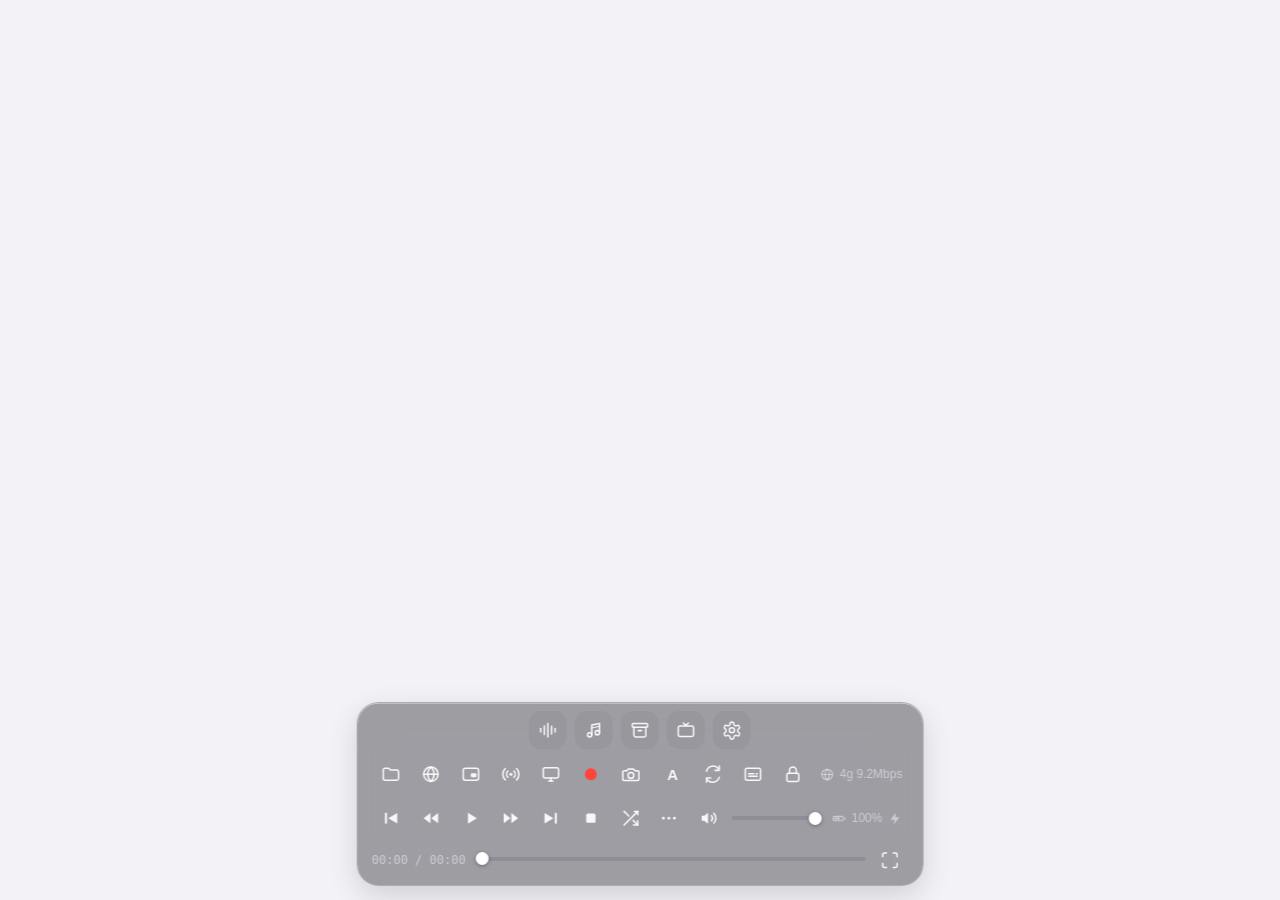
==== commit a8745f6d: "[ui] unify view styles, thin translucent scrollbars" ====
--- a/docs/index.html
+++ b/docs/index.html
@@ -1 +1 @@
-<!DOCTYPE html><html lang="en"><head><meta charset="UTF-8"><meta name="theme-color" media="(prefers-color-scheme: light)" content="#ffffff"><meta name="theme-color" media="(prefers-color-scheme: dark)" content="#000000"><meta name="viewport" content="width=device-width,initial-scale=1,maximum-scale=1,user-scalable=no"><meta http-equiv="X-UA-Compatible" content="ie=edge"><meta name="msvalidate.01" content="0EBF88DA5B81674DD7E39378483EC964"><meta name="description" content="PWA Player - A modern Progressive Web App for playing videos, audio files, and IPTV streams. Features include playlists, subtitle support, playback speed control, A-B loop, and more."><meta name="keywords" content="PWA, video player, audio player, IPTV, playlist, media player, progressive web app"><title>PWA Player</title><link rel="icon" href="icons/icon.webp"><link rel="manifest" href="manifest.json"><link rel="stylesheet" href="style.css"><link rel="stylesheet" href="settings.css"></head><body><h1 style="position:absolute;left:-9999px;top:-9999px">PWA Player - Video, Audio & IPTV Streaming Player</h1><div id="playerContainer"><div id="playerWrapper"><video id="player" crossorigin="anonymous" autoplay></video><img id="audioCover" class="hidden" style="position:absolute;top:0;left:0;width:100%;height:100%;object-fit:contain"> <img id="imageDisplay" class="hidden" style="max-width:100%;max-height:100%;object-fit:contain;cursor:pointer;user-select:none;touch-action:none"><div id="embeddedPlayer" class="hidden"></div><div id="embeddedShowBtnTriggerZone" class="hidden"></div><button id="embeddedShowControlsBtn" class="hidden" data-icon="gear"></button><div id="videoStatusOverlay" class="video-status-overlay hidden"><div class="video-status-content"><div id="videoStatusIcon" class="video-status-icon"></div><div id="videoStatusText" class="video-status-text"></div></div></div></div><div id="controls"><div class="control-row config-row" id="configOptions"><div class="control-group full-width"><button class="config-item" id="nowPlayingBtn" data-icon="waveform" data-i18n-title="nowPlaying"></button> <button class="config-item" id="playlistBtn" data-icon="musicList" data-i18n-title="playlist"></button> <button class="config-item" id="storageBtn" data-icon="archive" data-i18n-title="storageManager"></button> <button class="config-item" id="iptvBtn" data-icon="tv" data-i18n-title="iptvChannels"></button> <button class="config-item" id="settingsBtn" data-icon="gear" data-i18n-title="settings"></button></div></div><div class="control-row" id="fileWebRow"><div class="control-group left-controls"><button id="pickerBtn" data-icon="folder" data-i18n-title="pickFile"></button> <button id="webBtn" data-icon="globe" data-i18n-title="openWebView"></button> <button id="pipBtn" data-icon="pip" data-i18n-title="pip"></button> <button id="remoteBtn" data-icon="antenna" data-i18n-title="remotePlayback"></button> <button id="screenCaptureBtn" data-icon="monitor" data-i18n-title="captureScreen"></button> <button id="mediaRecordBtn" data-icon="record" data-i18n-title="recordMedia"></button> <button id="screenshotBtn" data-icon="camera" data-i18n-title="screenshot"></button></div><div class="control-group right-controls"><button id="micToggleBtn" data-icon="mic" data-i18n-title="toggleMicrophone" style="display:none"></button> <button id="switchCaptureBtn" data-icon="refresh" data-i18n-title="switchCapture" style="display:none"></button> <button id="abLoopBtn" data-i18n-title="abLoop">A</button> <button id="rotationBtn" data-icon="rotateScreen" data-i18n-title="rotateView"></button> <button id="subtitleBtn" data-icon="subtitles" data-i18n-title="loadSubtitles"></button> <button id="wakeLockBtn" data-icon="lock" data-i18n-title="keepAwake"></button> <span id="networkStatus" data-i18n-title="networkStatus"></span></div></div><div class="control-row"><div class="control-group left-controls"><button id="prevBtn" data-icon="prev" data-i18n-title="previous"></button> <button id="skipBackBtn" data-icon="rewind" data-i18n-title="skipBack"></button> <button id="playBtn" data-icon="play" data-i18n-title="play"></button> <button id="skipForwardBtn" data-icon="fastForward" data-i18n-title="skipForward"></button> <button id="nextBtn" data-icon="next" data-i18n-title="next"></button> <button id="stopBtn" data-icon="stop" data-i18n-title="stop"></button> <button id="playModeBtn" data-icon="shuffle" data-i18n-title="playbackMode"></button> <button id="magnifierBtn" data-icon="zoomIn" data-i18n-title="zoomIn" class="hidden"></button> <button id="rotateLeftBtn" data-icon="rotateLeft" data-i18n-title="rotateLeft" class="hidden"></button> <button id="rotateRightBtn" data-icon="rotateRight" data-i18n-title="rotateRight" class="hidden"></button> <button id="flipHBtn" data-icon="flipH" data-i18n-title="flipHorizontal" class="hidden"></button> <button id="flipVBtn" data-icon="flipV" data-i18n-title="flipVertical" class="hidden"></button></div><div class="control-group right-controls"><button id="burgerBtn" data-icon="ellipsis" data-i18n-title="more"></button> <button id="volumeToggle" data-icon="volume" data-i18n-title="toggleVolume"></button> <input type="range" id="volumeSlider" min="0" max="100" value="100" data-i18n-title="adjustVolume"> <span id="batteryStatus" data-i18n-title="batteryStatus"></span></div></div><div class="progress-row"><span id="timeDisplay" data-i18n-title="currentTime">00:00 / 00:00</span><div id="progressContainer" style="position:relative;flex:1"><input type="range" id="progressBar" min="0" max="100" value="0" data-i18n-title="seekTimeline" style="width:100%"><div id="videoPreview" style="display:none;position:absolute;bottom:100%;left:0;margin-bottom:10px;background:#000;border-radius:4px;overflow:hidden;pointer-events:none"><video id="previewVideo" muted style="width:160px;height:90px;object-fit:contain"></video><img id="previewImage" style="width:160px;height:90px;object-fit:contain;display:none"><div id="previewTime" style="position:absolute;bottom:4px;left:50%;transform:translateX(-50%);background:rgba(0,0,0,.8);color:#fff;padding:2px 6px;border-radius:3px;font-size:11px;font-family:monospace"></div></div></div><button id="fullscreenBtn" data-icon="fullscreen" data-i18n-title="fullscreen"></button></div></div></div><div id="storageView" class="overlay-view hidden"><header class="topbar"><button id="backBtn" class="back-btn" data-icon="back"></button><h2 class="title" data-i18n="storageManager">Storage Manager</h2></header><main class="content"><section class="actions"><button id="addExternalBtn" class="btn primary" data-i18n="mountExternal" data-i18n-title="mountExternalHint">Mount External</button> <button id="addRemoteBtn" class="btn primary" data-i18n="mountRemote" data-i18n-title="mountRemoteHint">Mount Remote</button> <button id="addImportBtn" class="btn primary" data-i18n="importDirectory" data-i18n-title="importDirectoryHint">Import Directory</button> <button id="addFilesBtn" class="btn primary" data-i18n="importFiles" data-i18n-title="importFilesHint">Import Files</button> <button id="addIndexedDBBtn" class="btn primary" data-i18n="importIndexedDB" data-i18n-title="importIndexedDBHint">Import Into IndexedDB</button> <input id="filePicker" type="file" multiple="multiple" webkitdirectory directory style="display:none"> <button id="clearImports" class="btn danger" data-i18n="clearAllImportMount" data-i18n-title="clearAllImportMountHint">Clear All Import & Mount</button></section><ul id="storageList" class="list"></ul></main></div><div id="nowPlayingView" class="overlay-view hidden"><header class="topbar"><button id="nowPlayingBackBtn" class="back-btn" data-icon="back"></button><h2 class="title" data-i18n="nowPlaying">Now Playing</h2></header><main class="content"><section id="nowPlayingInfo" class="now-playing-info"><div class="track-title" data-i18n="noTrackPlaying">No track playing</div><div class="track-artist"></div><div class="track-url"></div></section><section class="progress-section"><div class="progress-row"><input type="range" id="npProgressBar" min="0" max="100" value="0" data-i18n-title="seekTimeline"></div><div class="time-volume-row"><span id="npTimeDisplay" data-i18n-title="currentTime">00:00 / 00:00</span><div class="volume-row"><button id="npVolumeToggle" data-icon="volume" data-i18n-title="toggleVolume"></button> <input type="range" id="npVolumeSlider" min="0" max="100" value="100" data-i18n-title="adjustVolume"></div></div></section><section class="np-controls"><button id="npPrevBtn" data-icon="prev" data-i18n-title="previous"></button> <button id="npSkipBackBtn" data-icon="rewind" data-i18n-title="skipBack"></button> <button id="npPlayBtn" data-icon="play" data-i18n-title="play"></button> <button id="npSkipForwardBtn" data-icon="fastForward" data-i18n-title="skipForward"></button> <button id="npNextBtn" data-icon="next" data-i18n-title="next"></button> <button id="npStopBtn" data-icon="stop" data-i18n-title="stop"></button> <button id="npPlayModeBtn" data-icon="shuffle" data-i18n-title="playbackMode"></button></section><ul id="nowPlayingQueue" class="list"></ul></main></div><div id="playlistView" class="overlay-view hidden"><header class="topbar"><button id="playlistBackBtn" class="back-btn" data-icon="back"></button><h2 class="title" data-i18n="playlist">Playlists</h2></header><main class="content"><section class="actions" style="padding:10px;display:flex;gap:10px;flex-wrap:wrap"><button id="newPlaylistBtn" class="btn primary" data-i18n="newPlaylist">New Playlist</button> <button id="importPlaylistBtn" class="btn" style="border:1px solid #4caf50;background:0 0;color:#4caf50" data-i18n="import">Import</button> <button id="exportPlaylistBtn" class="btn" style="border:1px solid #2196f3;background:0 0;color:#2196f3" data-i18n="export">Export</button></section><ul id="playlistTree" class="list"></ul></main></div><div id="iptvView" class="overlay-view hidden"><header class="topbar"><button id="iptvBackBtn" class="back-btn" data-icon="back"></button><h2 class="title" data-i18n="iptvChannels">IPTV Channels</h2></header><main class="content"><p class="iptv-hint" data-i18n="iptvCorsHint">IP addresses need CORS bypass server. HTTP URLs may also need CORS.</p><div class="iptv-buttons" style="padding:10px;border-bottom:1px solid #333;display:flex;gap:10px;flex-wrap:wrap;align-items:center"><button id="iptvImportBtn" class="btn" style="padding:8px 16px;border:1px solid #4caf50;border-radius:6px;background:0 0;color:#4caf50;cursor:pointer;font-size:13px"><span data-i18n="import">Import</span></button> <button id="iptvExportBtn" class="btn" style="padding:8px 16px;border:1px solid #2196f3;border-radius:6px;background:0 0;color:#2196f3;cursor:pointer;font-size:13px"><span data-i18n="export">Export</span></button> <button id="iptvClearBtn" class="btn" style="padding:8px 16px;border:1px solid #f44336;border-radius:6px;background:0 0;color:#f44336;cursor:pointer;font-size:13px"><span data-i18n="clear">Clear</span></button> <span id="iptvChannelCount" style="margin-left:auto;font-size:13px;color:#888"></span></div><input type="search" id="iptvSearch" class="search-input" placeholder="Search channels..." data-i18n-placeholder="searchChannels"><ul id="iptvList" class="list"></ul></main></div><div id="settingsView" class="overlay-view hidden"><header class="topbar"><button id="settingsCloseBtn" class="back-btn" data-icon="back"></button><h2 class="title" data-i18n="settings">Settings</h2></header><main class="content"><h3 data-i18n="language">Language</h3><select id="languageSelect" class="language-select"></select><h3 data-i18n="startupView">Startup View</h3><select id="startupViewSelect" class="language-select"><option value="player" data-i18n="playerView">Player</option><option value="nowPlaying" data-i18n="nowPlayingView">Now Playing</option><option value="playlist" data-i18n="playlistView">Playlists</option><option value="storage" data-i18n="storageView">Storage</option><option value="iptv" data-i18n="iptvView">IPTV</option><option value="settings" data-i18n="settingsView">Settings</option></select><h3 data-i18n="subtitles">Subtitles</h3><label class="setting-label"><span data-i18n="subtitleAutoLoadMode">Auto-load subtitles</span> <select id="subtitleAutoLoadMode" class="language-select"><option value="off" data-i18n="subtitleOff">Off</option><option value="plain" data-i18n="subtitlePlain">Only .vtt</option><option value="lang" data-i18n="subtitleLang">Only .&lt;lang&gt;.vtt</option><option value="both" data-i18n="subtitleBoth">.&lt;lang&gt;.vtt → .en.vtt → .vtt</option></select></label> <label class="setting-label"><span data-i18n="subtitleLanguage">Subtitle Language</span> <input type="text" id="subtitleLanguage" class="setting-input-small" placeholder="en"></label><p class="setting-hint" data-i18n="subtitleLanguageHint">Language code for subtitle filenames (e.g., en, zh, ja)</p><label class="setting-toggle"><input type="checkbox" id="autoLoadCover" checked="checked"> <span data-i18n="autoLoadCovers">Auto-load cover images with same filename (.cover.webp)</span></label><h3 data-i18n="mediaSession">Media Session</h3><label class="setting-toggle"><input type="checkbox" id="subtitleInMediaSession" checked="checked"> <span data-i18n="showSubtitlesInMediaSession">Show subtitles in lock screen</span></label><h3 data-i18n="behavior">Behavior</h3><label class="setting-toggle"><input type="checkbox" id="autoHidePanel"> <span data-i18n="autoHidePanel">Hide panel after playing</span></label> <label class="setting-toggle"><input type="checkbox" id="autoResizeWindow"> <span data-i18n="autoResizeWindow">Resize window to video size</span></label> <label class="setting-toggle"><input type="checkbox" id="disableRotateBtn"> <span data-i18n="disableRotateBtn">Disable rotate screen button</span></label><p class="setting-hint" data-i18n="disableRotateBtnHint">On some devices like VR headsets, the rotate screen feature may not work correctly and could make the device unusable.</p><h3 data-i18n="playback">Playback</h3><label class="setting-label"><span data-i18n="playbackSpeed">Speed</span> <input type="number" id="speedValue" min="0.1" max="16" step="0.01" value="1" style="width:70px;margin-left:10px;font-family:monospace;text-align:right"></label> <label class="setting-label"><span data-i18n="speedStep">Speed Step</span> <input type="number" id="speedStepInput" min="0.01" max="1" step="0.01" value="0.05" style="width:70px;margin-left:10px;font-family:monospace;text-align:right"></label><div style="display:flex;align-items:center;gap:5px;margin-top:5px"><button id="speedDown" class="btn" style="padding:5px 10px;font-size:12px">-<span id="speedDownLabel">0.05</span></button> <button id="speedReset" class="btn" style="padding:5px 10px;font-size:12px">1.00</button> <button id="speedUp" class="btn" style="padding:5px 10px;font-size:12px">+<span id="speedUpLabel">0.05</span></button></div><p class="setting-hint" data-i18n="playbackSpeedHint">Playback speed for non-live videos.</p><label class="setting-toggle"><input type="checkbox" id="preservePitch"> <span data-i18n="preservePitch">Preserve pitch</span></label> <label class="setting-toggle"><input type="checkbox" id="speedAudioOnly"> <span data-i18n="speedAudioOnly">Speed control for audio only</span></label> <label class="setting-toggle"><input type="checkbox" id="videoPreviewEnabled" checked="checked"> <span data-i18n="videoPreviewEnabled">Video preview on timeline</span></label> <label class="setting-toggle"><input type="checkbox" id="sharePwaPlayerUrl" checked="checked"> <span data-i18n="sharePwaPlayerUrl">Include PWA Player URL when sharing</span></label> <label class="setting-toggle"><input type="checkbox" id="skipIframesInBackground" checked="checked"> <span data-i18n="skipIframesInBackground">Skip embedded content when playing in background</span></label><p class="setting-hint" data-i18n="skipIframesInBackgroundHint">When tab is hidden, skip YouTube/Spotify/etc. entries to avoid browser autoplay policy issues.</p><label class="setting-label"><span data-i18n="controlsAutoHideDelay">Controls Auto-hide (ms)</span> <input type="number" id="controlsAutoHideDelayInput" class="setting-input-small" min="0" max="60000"></label><p class="setting-hint" data-i18n="controlsAutoHideDelayHint">Controls auto-hide delay for both video and embedded player. Default 10000ms (10 seconds). Set to 0 to disable auto-hide.</p><h3 data-i18n="controls">Controls</h3><label class="setting-label"><span data-i18n="buttonSize">Button Size</span> <select id="buttonSizeSelect" class="language-select"><option value="compact" data-i18n="compact">Compact</option><option value="normal" data-i18n="normal" selected="selected">Normal</option><option value="large" data-i18n="large">Large</option></select></label><p class="setting-hint" data-i18n="buttonSizeHint">Adjust the size of control buttons. Compact removes gaps between buttons.</p><h3 data-i18n="keyboardShortcuts">Keyboard Shortcuts</h3><label class="setting-toggle"><input type="checkbox" id="shortcutSpeedEnabled" checked="checked"> <span data-i18n="shortcutSpeedEnabled">A/D/S - Speed control</span></label> <label class="setting-toggle"><input type="checkbox" id="shortcutLoopEnabled" checked="checked"> <span data-i18n="shortcutLoopEnabled">J/K/L - A-B Loop</span></label><h3 data-i18n="network">Network</h3><label class="setting-label"><span data-i18n="corsBypassServer">CORS Bypass Server</span> <input type="text" id="corsBypassUrl" class="setting-input" placeholder="http://localhost:8432/"></label><p class="setting-hint" data-i18n="corsBypassHint">Server URL for IPTV streams that require CORS bypass. Leave empty if not needed.</p><label class="setting-label"><span data-i18n="networkRetryCount">Retry Count</span> <input type="number" id="networkRetryCount" class="setting-input-small" min="0"></label><p class="setting-hint" data-i18n="networkRetryHint">Number of retry attempts for network streams (IPTV). Set to 0 to disable retries.</p><label class="setting-label"><span data-i18n="iptvSourceRetryCount">IPTV Source Retry</span> <input type="number" id="iptvSourceRetryCount" class="setting-input-small" min="0"></label><p class="setting-hint" data-i18n="iptvSourceRetryHint">Retry attempts per URL when IPTV channel has multiple sources. Set to 0 to disable.</p><label class="setting-label"><span data-i18n="retryDelay">Retry Delay (ms)</span> <input type="number" id="retryDelay" class="setting-input-small" min="100" step="100"></label><p class="setting-hint" data-i18n="retryDelayHint">Delay in milliseconds between retry attempts. Default is 2000 (2 seconds).</p><label class="setting-label"><span data-i18n="retryBeforeSrcReset">Retry Before Src Reset</span> <input type="number" id="retryBeforeSrcReset" class="setting-input-small" min="0"></label><p class="setting-hint" data-i18n="retryBeforeSrcResetHint">Number of retries before resetting video src (which can fix some issues but may interrupt playback). Default is 8. Set to 0 to never reset.</p><h3 data-i18n="saveLocations">Save Locations</h3><p class="setting-hint" data-i18n="saveLocationsHint">Configure where screen recordings, video recordings, and screenshots are saved. Click to clear. Set via Storage directory context menu.</p><label class="setting-label"><span data-i18n="screenRecordingSaveLocation">Screen Recording</span> <input type="text" id="screenRecordingLocationInput" class="setting-input" readonly="readonly" placeholder="Not set (click to clear)" style="cursor:pointer"></label> <label class="setting-label"><span data-i18n="videoRecordingSaveLocation">Video Recording</span> <input type="text" id="videoRecordingLocationInput" class="setting-input" readonly="readonly" placeholder="Not set (click to clear)" style="cursor:pointer"></label> <label class="setting-label"><span data-i18n="screenshotSaveLocation">Screenshot</span> <input type="text" id="screenshotLocationInput" class="setting-input" readonly="readonly" placeholder="Not set (click to clear)" style="cursor:pointer"></label><h3 data-i18n="imageViewer">Image Viewer</h3><label class="setting-label"><span data-i18n="slideshowInterval">Slideshow Interval (ms)</span> <input type="number" id="slideshowIntervalInput" class="setting-input-small" min="100" max="60000" value="5000"></label><p class="setting-hint" data-i18n="slideshowIntervalHint">Time in milliseconds between images in slideshow mode. Default 5000ms (5 seconds).</p><label class="setting-label checkbox-label"><input type="checkbox" id="disableImageToPlaylistInput"> <span data-i18n="disableImageToPlaylist">Disable adding images to playlist/Now Playing</span></label><p class="setting-hint" data-i18n="disableImageToPlaylistHint">When enabled, images from storage manager or dropped directories will not be added to playlist or Now Playing queue. Images can still be viewed individually.</p><label class="setting-label checkbox-label"><input type="checkbox" id="enableImagePreviewInput"> <span data-i18n="enableImagePreview">Enable image preview on progress bar</span></label><p class="setting-hint" data-i18n="enableImagePreviewHint">When enabled, hovering over the progress bar during image viewing shows a preview of the target image. May be slow for large images.</p><h3 data-i18n="profiles">Profiles</h3><p class="setting-hint" data-i18n="profilesHint">Save and restore all settings, playlists, and custom IPTV channels.</p><div style="display:flex;gap:8px;flex-wrap:wrap;align-items:center;margin-bottom:10px"><select id="profileSelect" class="language-select" style="min-width:120px"></select> <button id="newProfileBtn" class="btn" style="padding:6px 12px;font-size:12px"><span data-i18n="newProfile">New</span></button> <button id="duplicateProfileBtn" class="btn" style="padding:6px 12px;font-size:12px"><span data-i18n="duplicate">Duplicate</span></button> <button id="renameProfileBtn" class="btn" style="padding:6px 12px;font-size:12px"><span data-i18n="rename">Rename</span></button> <button id="resetProfileBtn" class="btn" style="padding:6px 12px;font-size:12px"><span data-i18n="reset">Reset</span></button> <button id="deleteProfileBtn" class="btn" style="padding:6px 12px;font-size:12px"><span data-i18n="delete">Delete</span></button></div><div style="display:flex;gap:8px;flex-wrap:wrap;margin-bottom:10px"><button id="exportProfileBtn" class="btn" style="padding:6px 12px;font-size:12px"><span data-i18n="export">Export</span></button> <button id="importProfileBtn" class="btn" style="padding:6px 12px;font-size:12px"><span data-i18n="import">Import</span></button> <input type="file" id="profileFileInput" accept=".json" style="display:none"></div><h3 data-i18n="aboutThisApp">About This App</h3><p class="storage-description" data-i18n="storageDescription">This app works best in modern Chromium-based browsers. The user prefers Microsoft Edge, which fully supports the File System Access API. Firefox and Safari do not support this API, so they are not recommended for importing or managing local media files.</p><ul class="overlay-list"><li><strong data-i18n="sourceCode">Source Code</strong><br><a href="https://github.com/trcrsired/pwa-player" target="_blank">https://github.com/trcrsired/pwa-player</a></li><li><strong data-i18n="license">License</strong><br>GPLv3</li><li><strong data-i18n="organization">Organization</strong><br>cppfastio</li><li><strong data-i18n="year">Year</strong><br><span id="settingsYear"></span></li><li><strong data-i18n="creditor">Creditor</strong><br><a href="/creditors/" target="_blank">View creditor list</a></li><li><strong data-i18n="pwaStore">PWA Store</strong><br><a href="https://pwa-store-7x5.pages.dev" target="_blank">https://pwa-store-7x5.pages.dev</a><br><strong data-i18n="msStore">Microsoft Store</strong><br><a href="https://apps.microsoft.com/detail/9nwn81x2shd2" target="_blank">https://apps.microsoft.com/detail/9nwn81x2shd2</a></li></ul></main></div><script src="icons.js"></script><script src="indexeddb.js"></script><script src="locales/en.js"></script><script src="locales/zhcn.js"></script><script src="locales/ja.js"></script><script src="locale.js"></script><script src="nowplaying.js"></script><script src="playlist.js"></script><script src="storage.js"></script><script src="platforms/base.js"></script><script src="platforms/youtube.js"></script><script src="platforms/vimeo.js"></script><script src="platforms/bilibili.js"></script><script src="platforms/tiktok.js"></script><script src="platforms/twitch.js"></script><script src="platforms/spotify.js"></script><script src="platforms/soundcloud.js"></script><script src="platforms/applemusic.js"></script><script src="platforms/kick.js"></script><script src="platforms/neteasemusic.js"></script><script src="embeddedplayer.js"></script><script src="player.js"></script><script src="iptv.js" type="module"></script><button id="scrollUpBtn" class="scroll-btn scroll-up" title="Scroll to top" data-icon="chevronUp"></button> <button id="scrollDownBtn" class="scroll-btn scroll-down" title="Scroll to bottom" data-icon="chevronDown"></button><script src="extrafeatures.js"></script><script src="imageviewer.js"></script><script src="wakelock.js"></script><script src="settings.js"></script><script src="sw-register.js"></script><div id="toast" class="toast"></div></body></html>+<!DOCTYPE html><html lang="en"><head><meta charset="UTF-8"><meta name="theme-color" media="(prefers-color-scheme: light)" content="#ffffff"><meta name="theme-color" media="(prefers-color-scheme: dark)" content="#000000"><meta name="viewport" content="width=device-width,initial-scale=1,maximum-scale=1,user-scalable=no"><meta http-equiv="X-UA-Compatible" content="ie=edge"><meta name="msvalidate.01" content="0EBF88DA5B81674DD7E39378483EC964"><meta name="description" content="PWA Player - A modern Progressive Web App for playing videos, audio files, and IPTV streams. Features include playlists, subtitle support, playback speed control, A-B loop, and more."><meta name="keywords" content="PWA, video player, audio player, IPTV, playlist, media player, progressive web app"><title>PWA Player</title><link rel="icon" href="icons/icon.webp"><link rel="manifest" href="manifest.json"><link rel="stylesheet" href="style.css"><link rel="stylesheet" href="settings.css"></head><body><h1 style="position:absolute;left:-9999px;top:-9999px">PWA Player - Video, Audio & IPTV Streaming Player</h1><div id="playerContainer"><div id="playerWrapper"><video id="player" crossorigin="anonymous" autoplay></video><img id="audioCover" class="hidden" style="position:absolute;top:0;left:0;width:100%;height:100%;object-fit:contain"> <img id="imageDisplay" class="hidden" style="max-width:100%;max-height:100%;object-fit:contain;cursor:pointer;user-select:none;touch-action:none"><div id="embeddedPlayer" class="hidden"></div><div id="embeddedShowBtnTriggerZone" class="hidden"></div><button id="embeddedShowControlsBtn" class="hidden" data-icon="gear"></button><div id="videoStatusOverlay" class="video-status-overlay hidden"><div class="video-status-content"><div id="videoStatusIcon" class="video-status-icon"></div><div id="videoStatusText" class="video-status-text"></div></div></div></div><div id="controls"><div class="control-row config-row" id="configOptions"><div class="control-group full-width"><button class="config-item" id="nowPlayingBtn" data-icon="waveform" data-i18n-title="nowPlaying"></button> <button class="config-item" id="playlistBtn" data-icon="musicList" data-i18n-title="playlist"></button> <button class="config-item" id="storageBtn" data-icon="archive" data-i18n-title="storageManager"></button> <button class="config-item" id="iptvBtn" data-icon="tv" data-i18n-title="iptvChannels"></button> <button class="config-item" id="settingsBtn" data-icon="gear" data-i18n-title="settings"></button></div></div><div class="control-row" id="fileWebRow"><div class="control-group left-controls"><button id="pickerBtn" data-icon="folder" data-i18n-title="pickFile"></button> <button id="webBtn" data-icon="globe" data-i18n-title="openWebView"></button> <button id="pipBtn" data-icon="pip" data-i18n-title="pip"></button> <button id="remoteBtn" data-icon="antenna" data-i18n-title="remotePlayback"></button> <button id="screenCaptureBtn" data-icon="monitor" data-i18n-title="captureScreen"></button> <button id="mediaRecordBtn" data-icon="record" data-i18n-title="recordMedia"></button> <button id="screenshotBtn" data-icon="camera" data-i18n-title="screenshot"></button></div><div class="control-group right-controls"><button id="micToggleBtn" data-icon="mic" data-i18n-title="toggleMicrophone" style="display:none"></button> <button id="switchCaptureBtn" data-icon="refresh" data-i18n-title="switchCapture" style="display:none"></button> <button id="abLoopBtn" data-i18n-title="abLoop">A</button> <button id="rotationBtn" data-icon="rotateScreen" data-i18n-title="rotateView"></button> <button id="subtitleBtn" data-icon="subtitles" data-i18n-title="loadSubtitles"></button> <button id="wakeLockBtn" data-icon="lock" data-i18n-title="keepAwake"></button> <span id="networkStatus" data-i18n-title="networkStatus"></span></div></div><div class="control-row"><div class="control-group left-controls"><button id="prevBtn" data-icon="prev" data-i18n-title="previous"></button> <button id="skipBackBtn" data-icon="rewind" data-i18n-title="skipBack"></button> <button id="playBtn" data-icon="play" data-i18n-title="play"></button> <button id="skipForwardBtn" data-icon="fastForward" data-i18n-title="skipForward"></button> <button id="nextBtn" data-icon="next" data-i18n-title="next"></button> <button id="stopBtn" data-icon="stop" data-i18n-title="stop"></button> <button id="playModeBtn" data-icon="shuffle" data-i18n-title="playbackMode"></button> <button id="magnifierBtn" data-icon="zoomIn" data-i18n-title="zoomIn" class="hidden"></button> <button id="rotateLeftBtn" data-icon="rotateLeft" data-i18n-title="rotateLeft" class="hidden"></button> <button id="rotateRightBtn" data-icon="rotateRight" data-i18n-title="rotateRight" class="hidden"></button> <button id="flipHBtn" data-icon="flipH" data-i18n-title="flipHorizontal" class="hidden"></button> <button id="flipVBtn" data-icon="flipV" data-i18n-title="flipVertical" class="hidden"></button></div><div class="control-group right-controls"><button id="burgerBtn" data-icon="ellipsis" data-i18n-title="more"></button> <button id="volumeToggle" data-icon="volume" data-i18n-title="toggleVolume"></button> <input type="range" id="volumeSlider" min="0" max="100" value="100" data-i18n-title="adjustVolume"> <span id="batteryStatus" data-i18n-title="batteryStatus"></span></div></div><div class="progress-row"><span id="timeDisplay" data-i18n-title="currentTime">00:00 / 00:00</span><div id="progressContainer" style="position:relative;flex:1"><input type="range" id="progressBar" min="0" max="100" value="0" data-i18n-title="seekTimeline" style="width:100%"><div id="videoPreview" style="display:none"><video id="previewVideo" muted></video><img id="previewImage"><div id="previewTime"></div></div></div><button id="fullscreenBtn" data-icon="fullscreen" data-i18n-title="fullscreen"></button></div></div></div><div id="storageView" class="overlay-view hidden"><header class="topbar"><button id="backBtn" class="back-btn" data-icon="back"></button><h2 class="title" data-i18n="storageManager">Storage Manager</h2></header><main class="content"><section class="actions"><button id="addExternalBtn" class="btn" data-icon="harddrive" data-i18n="mountExternal" data-i18n-title="mountExternalHint">Mount External</button> <button id="addRemoteBtn" class="btn" data-icon="antenna" data-i18n="mountRemote" data-i18n-title="mountRemoteHint">Mount Remote</button> <button id="addImportBtn" class="btn" data-icon="folder" data-i18n="importDirectory" data-i18n-title="importDirectoryHint">Import Directory</button> <button id="addFilesBtn" class="btn" data-icon="file" data-i18n="importFiles" data-i18n-title="importFilesHint">Import Files</button> <button id="addIndexedDBBtn" class="btn" data-icon="archive" data-i18n="importIndexedDB" data-i18n-title="importIndexedDBHint">Import Into IndexedDB</button> <input id="filePicker" type="file" multiple="multiple" webkitdirectory directory style="display:none"> <button id="clearImports" class="btn danger" data-icon="trash" data-i18n="clearAllImportMount" data-i18n-title="clearAllImportMountHint">Clear All Import & Mount</button></section><ul id="storageList" class="list"></ul></main></div><div id="nowPlayingView" class="overlay-view hidden"><header class="topbar"><button id="nowPlayingBackBtn" class="back-btn" data-icon="back"></button><h2 class="title" data-i18n="nowPlaying">Now Playing</h2></header><main class="content"><section id="nowPlayingInfo" class="now-playing-info"><div class="track-title" data-i18n="noTrackPlaying">No track playing</div><div class="track-artist"></div><div class="track-url"></div></section><section class="progress-section"><div class="progress-row"><input type="range" id="npProgressBar" min="0" max="100" value="0" data-i18n-title="seekTimeline"></div><div class="time-volume-row"><span id="npTimeDisplay" data-i18n-title="currentTime">00:00 / 00:00</span><div class="volume-row"><button id="npVolumeToggle" data-icon="volume" data-i18n-title="toggleVolume"></button> <input type="range" id="npVolumeSlider" min="0" max="100" value="100" data-i18n-title="adjustVolume"></div></div></section><section class="np-controls"><button id="npPrevBtn" data-icon="prev" data-i18n-title="previous"></button> <button id="npSkipBackBtn" data-icon="rewind" data-i18n-title="skipBack"></button> <button id="npPlayBtn" data-icon="play" data-i18n-title="play"></button> <button id="npSkipForwardBtn" data-icon="fastForward" data-i18n-title="skipForward"></button> <button id="npNextBtn" data-icon="next" data-i18n-title="next"></button> <button id="npStopBtn" data-icon="stop" data-i18n-title="stop"></button> <button id="npPlayModeBtn" data-icon="shuffle" data-i18n-title="playbackMode"></button></section><ul id="nowPlayingQueue" class="list"></ul></main></div><div id="playlistView" class="overlay-view hidden"><header class="topbar"><button id="playlistBackBtn" class="back-btn" data-icon="back"></button><h2 class="title" data-i18n="playlist">Playlists</h2></header><main class="content"><section class="actions"><button id="newPlaylistBtn" class="btn primary" data-icon="plus" data-i18n="newPlaylist">New Playlist</button> <button id="importPlaylistBtn" class="btn" data-icon="import" data-i18n="import">Import</button> <button id="exportPlaylistBtn" class="btn" data-icon="export" data-i18n="export">Export</button></section><ul id="playlistTree" class="list"></ul></main></div><div id="iptvView" class="overlay-view hidden"><header class="topbar"><button id="iptvBackBtn" class="back-btn" data-icon="back"></button><h2 class="title" data-i18n="iptvChannels">IPTV Channels</h2></header><main class="content"><p class="iptv-hint" data-i18n="iptvCorsHint">IP addresses need CORS bypass server. HTTP URLs may also need CORS.</p><div class="iptv-buttons actions"><button id="iptvImportBtn" class="btn" data-icon="import"><span data-i18n="import">Import</span></button> <button id="iptvExportBtn" class="btn" data-icon="export"><span data-i18n="export">Export</span></button> <button id="iptvClearBtn" class="btn danger" data-icon="trash"><span data-i18n="clear">Clear</span></button> <span id="iptvChannelCount"></span></div><input type="search" id="iptvSearch" class="search-input" placeholder="Search channels..." data-i18n-placeholder="searchChannels"><ul id="iptvList" class="list"></ul></main></div><div id="settingsView" class="overlay-view hidden"><header class="topbar"><button id="settingsCloseBtn" class="back-btn" data-icon="back"></button><h2 class="title" data-i18n="settings">Settings</h2></header><main class="content"><h3 data-i18n="language">Language</h3><select id="languageSelect" class="language-select"></select><h3 data-i18n="startupView">Startup View</h3><select id="startupViewSelect" class="language-select"><option value="player" data-i18n="playerView">Player</option><option value="nowPlaying" data-i18n="nowPlayingView">Now Playing</option><option value="playlist" data-i18n="playlistView">Playlists</option><option value="storage" data-i18n="storageView">Storage</option><option value="iptv" data-i18n="iptvView">IPTV</option><option value="settings" data-i18n="settingsView">Settings</option></select><h3 data-i18n="subtitles">Subtitles</h3><label class="setting-label"><span data-i18n="subtitleAutoLoadMode">Auto-load subtitles</span> <select id="subtitleAutoLoadMode" class="language-select"><option value="off" data-i18n="subtitleOff">Off</option><option value="plain" data-i18n="subtitlePlain">Only .vtt</option><option value="lang" data-i18n="subtitleLang">Only .&lt;lang&gt;.vtt</option><option value="both" data-i18n="subtitleBoth">.&lt;lang&gt;.vtt → .en.vtt → .vtt</option></select></label> <label class="setting-label"><span data-i18n="subtitleLanguage">Subtitle Language</span> <input type="text" id="subtitleLanguage" class="setting-input-small" placeholder="en"></label><p class="setting-hint" data-i18n="subtitleLanguageHint">Language code for subtitle filenames (e.g., en, zh, ja)</p><label class="setting-toggle"><input type="checkbox" id="autoLoadCover" checked="checked"> <span data-i18n="autoLoadCovers">Auto-load cover images with same filename (.cover.webp)</span></label><h3 data-i18n="mediaSession">Media Session</h3><label class="setting-toggle"><input type="checkbox" id="subtitleInMediaSession" checked="checked"> <span data-i18n="showSubtitlesInMediaSession">Show subtitles in lock screen</span></label><h3 data-i18n="behavior">Behavior</h3><label class="setting-toggle"><input type="checkbox" id="autoHidePanel"> <span data-i18n="autoHidePanel">Hide panel after playing</span></label> <label class="setting-toggle"><input type="checkbox" id="autoResizeWindow"> <span data-i18n="autoResizeWindow">Resize window to video size</span></label> <label class="setting-toggle"><input type="checkbox" id="disableRotateBtn"> <span data-i18n="disableRotateBtn">Disable rotate screen button</span></label><p class="setting-hint" data-i18n="disableRotateBtnHint">On some devices like VR headsets, the rotate screen feature may not work correctly and could make the device unusable.</p><h3 data-i18n="playback">Playback</h3><label class="setting-label"><span data-i18n="playbackSpeed">Speed</span> <input type="number" id="speedValue" class="setting-input-small" min="0.1" max="16" step="0.01" value="1"></label> <label class="setting-label"><span data-i18n="speedStep">Speed Step</span> <input type="number" id="speedStepInput" class="setting-input-small" min="0.01" max="1" step="0.01" value="0.05"></label><div class="speed-step-row"><button id="speedDown" class="btn btn-small">-<span id="speedDownLabel">0.05</span></button> <button id="speedReset" class="btn btn-small">1.00</button> <button id="speedUp" class="btn btn-small">+<span id="speedUpLabel">0.05</span></button></div><p class="setting-hint" data-i18n="playbackSpeedHint">Playback speed for non-live videos.</p><label class="setting-toggle"><input type="checkbox" id="preservePitch"> <span data-i18n="preservePitch">Preserve pitch</span></label> <label class="setting-toggle"><input type="checkbox" id="speedAudioOnly"> <span data-i18n="speedAudioOnly">Speed control for audio only</span></label> <label class="setting-toggle"><input type="checkbox" id="videoPreviewEnabled" checked="checked"> <span data-i18n="videoPreviewEnabled">Video preview on timeline</span></label> <label class="setting-toggle"><input type="checkbox" id="sharePwaPlayerUrl" checked="checked"> <span data-i18n="sharePwaPlayerUrl">Include PWA Player URL when sharing</span></label> <label class="setting-toggle"><input type="checkbox" id="skipIframesInBackground" checked="checked"> <span data-i18n="skipIframesInBackground">Skip embedded content when playing in background</span></label><p class="setting-hint" data-i18n="skipIframesInBackgroundHint">When tab is hidden, skip YouTube/Spotify/etc. entries to avoid browser autoplay policy issues.</p><label class="setting-label"><span data-i18n="controlsAutoHideDelay">Controls Auto-hide (ms)</span> <input type="number" id="controlsAutoHideDelayInput" class="setting-input-small" min="0" max="60000"></label><p class="setting-hint" data-i18n="controlsAutoHideDelayHint">Controls auto-hide delay for both video and embedded player. Default 10000ms (10 seconds). Set to 0 to disable auto-hide.</p><h3 data-i18n="controls">Controls</h3><label class="setting-label"><span data-i18n="buttonSize">Button Size</span> <select id="buttonSizeSelect" class="language-select"><option value="compact" data-i18n="compact">Compact</option><option value="normal" data-i18n="normal" selected="selected">Normal</option><option value="large" data-i18n="large">Large</option></select></label><p class="setting-hint" data-i18n="buttonSizeHint">Adjust the size of control buttons. Compact removes gaps between buttons.</p><h3 data-i18n="keyboardShortcuts">Keyboard Shortcuts</h3><label class="setting-toggle"><input type="checkbox" id="shortcutSpeedEnabled" checked="checked"> <span data-i18n="shortcutSpeedEnabled">A/D/S - Speed control</span></label> <label class="setting-toggle"><input type="checkbox" id="shortcutLoopEnabled" checked="checked"> <span data-i18n="shortcutLoopEnabled">J/K/L - A-B Loop</span></label><h3 data-i18n="network">Network</h3><label class="setting-label"><span data-i18n="corsBypassServer">CORS Bypass Server</span> <input type="text" id="corsBypassUrl" class="setting-input" placeholder="http://localhost:8432/"></label><p class="setting-hint" data-i18n="corsBypassHint">Server URL for IPTV streams that require CORS bypass. Leave empty if not needed.</p><label class="setting-label"><span data-i18n="networkRetryCount">Retry Count</span> <input type="number" id="networkRetryCount" class="setting-input-small" min="0"></label><p class="setting-hint" data-i18n="networkRetryHint">Number of retry attempts for network streams (IPTV). Set to 0 to disable retries.</p><label class="setting-label"><span data-i18n="iptvSourceRetryCount">IPTV Source Retry</span> <input type="number" id="iptvSourceRetryCount" class="setting-input-small" min="0"></label><p class="setting-hint" data-i18n="iptvSourceRetryHint">Retry attempts per URL when IPTV channel has multiple sources. Set to 0 to disable.</p><label class="setting-label"><span data-i18n="retryDelay">Retry Delay (ms)</span> <input type="number" id="retryDelay" class="setting-input-small" min="100" step="100"></label><p class="setting-hint" data-i18n="retryDelayHint">Delay in milliseconds between retry attempts. Default is 2000 (2 seconds).</p><label class="setting-label"><span data-i18n="retryBeforeSrcReset">Retry Before Src Reset</span> <input type="number" id="retryBeforeSrcReset" class="setting-input-small" min="0"></label><p class="setting-hint" data-i18n="retryBeforeSrcResetHint">Number of retries before resetting video src (which can fix some issues but may interrupt playback). Default is 8. Set to 0 to never reset.</p><h3 data-i18n="saveLocations">Save Locations</h3><p class="setting-hint" data-i18n="saveLocationsHint">Configure where screen recordings, video recordings, and screenshots are saved. Click to clear. Set via Storage directory context menu.</p><label class="setting-label"><span data-i18n="screenRecordingSaveLocation">Screen Recording</span> <input type="text" id="screenRecordingLocationInput" class="setting-input" readonly="readonly" placeholder="Not set (click to clear)" style="cursor:pointer"></label> <label class="setting-label"><span data-i18n="videoRecordingSaveLocation">Video Recording</span> <input type="text" id="videoRecordingLocationInput" class="setting-input" readonly="readonly" placeholder="Not set (click to clear)" style="cursor:pointer"></label> <label class="setting-label"><span data-i18n="screenshotSaveLocation">Screenshot</span> <input type="text" id="screenshotLocationInput" class="setting-input" readonly="readonly" placeholder="Not set (click to clear)" style="cursor:pointer"></label><h3 data-i18n="imageViewer">Image Viewer</h3><label class="setting-label"><span data-i18n="slideshowInterval">Slideshow Interval (ms)</span> <input type="number" id="slideshowIntervalInput" class="setting-input-small" min="100" max="60000" value="5000"></label><p class="setting-hint" data-i18n="slideshowIntervalHint">Time in milliseconds between images in slideshow mode. Default 5000ms (5 seconds).</p><label class="setting-label checkbox-label"><input type="checkbox" id="disableImageToPlaylistInput"> <span data-i18n="disableImageToPlaylist">Disable adding images to playlist/Now Playing</span></label><p class="setting-hint" data-i18n="disableImageToPlaylistHint">When enabled, images from storage manager or dropped directories will not be added to playlist or Now Playing queue. Images can still be viewed individually.</p><label class="setting-label checkbox-label"><input type="checkbox" id="enableImagePreviewInput"> <span data-i18n="enableImagePreview">Enable image preview on progress bar</span></label><p class="setting-hint" data-i18n="enableImagePreviewHint">When enabled, hovering over the progress bar during image viewing shows a preview of the target image. May be slow for large images.</p><h3 data-i18n="profiles">Profiles</h3><p class="setting-hint" data-i18n="profilesHint">Save and restore all settings, playlists, and custom IPTV channels.</p><div class="actions"><select id="profileSelect" class="language-select profile-select"></select> <button id="newProfileBtn" class="btn btn-small" data-icon="plus"><span data-i18n="newProfile">New</span></button> <button id="duplicateProfileBtn" class="btn btn-small" data-icon="duplicate"><span data-i18n="duplicate">Duplicate</span></button> <button id="renameProfileBtn" class="btn btn-small" data-icon="pencil"><span data-i18n="rename">Rename</span></button> <button id="resetProfileBtn" class="btn btn-small" data-icon="reset"><span data-i18n="reset">Reset</span></button> <button id="deleteProfileBtn" class="btn btn-small danger" data-icon="trash"><span data-i18n="delete">Delete</span></button></div><div class="actions"><button id="exportProfileBtn" class="btn btn-small" data-icon="export"><span data-i18n="export">Export</span></button> <button id="importProfileBtn" class="btn btn-small" data-icon="import"><span data-i18n="import">Import</span></button> <input type="file" id="profileFileInput" accept=".json" style="display:none"></div><h3 data-i18n="aboutThisApp">About This App</h3><p class="storage-description" data-i18n="storageDescription">This app works best in modern Chromium-based browsers. The user prefers Microsoft Edge, which fully supports the File System Access API. Firefox and Safari do not support this API, so they are not recommended for importing or managing local media files.</p><ul class="overlay-list"><li><strong data-i18n="sourceCode">Source Code</strong><br><a href="https://github.com/trcrsired/pwa-player" target="_blank">https://github.com/trcrsired/pwa-player</a></li><li><strong data-i18n="license">License</strong><br>GPLv3</li><li><strong data-i18n="organization">Organization</strong><br>cppfastio</li><li><strong data-i18n="year">Year</strong><br><span id="settingsYear"></span></li><li><strong data-i18n="creditor">Creditor</strong><br><a href="/creditors/" target="_blank">View creditor list</a></li><li><strong data-i18n="pwaStore">PWA Store</strong><br><a href="https://pwa-store-7x5.pages.dev" target="_blank">https://pwa-store-7x5.pages.dev</a><br><strong data-i18n="msStore">Microsoft Store</strong><br><a href="https://apps.microsoft.com/detail/9nwn81x2shd2" target="_blank">https://apps.microsoft.com/detail/9nwn81x2shd2</a></li></ul></main></div><script src="icons.js"></script><script src="indexeddb.js"></script><script src="locales/en.js"></script><script src="locales/zhcn.js"></script><script src="locales/ja.js"></script><script src="locale.js"></script><script src="nowplaying.js"></script><script src="playlist.js"></script><script src="storage.js"></script><script src="platforms/base.js"></script><script src="platforms/youtube.js"></script><script src="platforms/vimeo.js"></script><script src="platforms/bilibili.js"></script><script src="platforms/tiktok.js"></script><script src="platforms/twitch.js"></script><script src="platforms/spotify.js"></script><script src="platforms/soundcloud.js"></script><script src="platforms/applemusic.js"></script><script src="platforms/kick.js"></script><script src="platforms/neteasemusic.js"></script><script src="embeddedplayer.js"></script><script src="player.js"></script><script src="iptv.js" type="module"></script><button id="scrollUpBtn" class="scroll-btn scroll-up" title="Scroll to top" data-icon="chevronUp"></button> <button id="scrollDownBtn" class="scroll-btn scroll-down" title="Scroll to bottom" data-icon="chevronDown"></button><script src="extrafeatures.js"></script><script src="imageviewer.js"></script><script src="wakelock.js"></script><script src="settings.js"></script><script src="sw-register.js"></script><div id="toast" class="toast"></div></body></html>
--- a/docs/style.css
+++ b/docs/style.css
@@ -1 +1 @@
-:root{--color-bg:#000;--color-fg:rgba(255, 255, 255, 0.92);--color-ui-fg:rgba(255, 255, 255, 0.92);--color-text:rgba(255, 255, 255, 0.92);--color-dim:rgba(235, 235, 245, 0.6);--color-hover:rgba(255, 255, 255, 0.14);--color-active:rgba(255, 255, 255, 0.22);--glass-bg:rgba(28, 28, 32, 0.45);--glass-bg-strong:rgba(30, 30, 34, 0.72);--glass-border:rgba(255, 255, 255, 0.14);--glass-highlight:rgba(255, 255, 255, 0.22);--glass-blur:saturate(1.8) blur(22px);--glass-blur-heavy:saturate(1.6) blur(44px);--glass-shadow:0 10px 34px rgba(0, 0, 0, 0.38);--accent:#0a84ff;--danger:#ff453a;--record:#ff453a;--icon-size:1.2em;--button-size:38px;--button-font-size:17px;--button-padding:8px;--button-radius:50%;--control-gap:10px;--group-gap:2px;--row-gap:6px;--volume-width:90px;--progress-width:80%;--controls-padding:8px 14px;--controls-radius:22px;--controls-width:auto;--controls-z:1002;--progress-z:999;--font-ui:-apple-system,BlinkMacSystemFont,"SF Pro Text","Segoe UI",Roboto,"Helvetica Neue",Arial,sans-serif;--font-mono:ui-monospace,"SF Mono","Cascadia Mono",Consolas,monospace}.controls-compact{--button-font-size:15px;--button-size:32px;--group-gap:0px}.controls-normal{--button-font-size:17px;--button-size:38px;--group-gap:2px}.controls-large{--button-font-size:20px;--button-size:46px;--group-gap:6px}body,html{margin:0;height:100%;overflow:hidden;background-color:var(--color-bg)}body{font-family:var(--font-ui);-webkit-font-smoothing:antialiased}#player{width:100vw;height:100vh;object-fit:contain;background-color:var(--color-bg)}#playerWrapper.hide-cursor{cursor:none}.icon{width:var(--icon-size);height:var(--icon-size);display:block;flex-shrink:0}#controls{position:absolute;bottom:14px;left:50%;transform:translateX(-50%);display:flex;flex-direction:column;gap:var(--row-gap);justify-content:center;align-items:center;width:var(--controls-width);max-width:94vw;padding:var(--controls-padding);border-radius:var(--controls-radius);z-index:var(--controls-z);color:var(--color-fg);font-family:var(--font-ui);font-size:var(--button-font-size);background:var(--glass-bg);-webkit-backdrop-filter:var(--glass-blur);backdrop-filter:var(--glass-blur);border:1px solid var(--glass-border);box-shadow:var(--glass-shadow),inset 0 .5px 0 var(--glass-highlight);transition:opacity .3s ease}#controls.hidden{opacity:0;pointer-events:none;display:none}#advancedControls{transition:opacity .3s ease}#advancedControls.hidden{opacity:0;pointer-events:none}.control-row{display:flex;justify-content:space-between;align-items:center;width:100%;flex-wrap:wrap}@media (max-width:480px){.control-group.left-controls,.control-group.right-controls{width:100%;justify-content:center;margin-top:4px;flex-wrap:wrap}#volumeSlider{width:60%}}.left-controls,.right-controls{display:flex;gap:var(--group-gap);align-items:center}.control-group{display:flex;gap:var(--group-gap);align-items:center}.control-group button{color:var(--color-fg)}.picker-button,button{background:0 0;color:var(--color-fg);border:none;padding:var(--button-padding);border-radius:var(--button-radius);font-size:var(--button-font-size);font-family:var(--font-ui);line-height:1;cursor:pointer;user-select:none;min-width:var(--button-size);height:var(--button-size);box-sizing:border-box;display:inline-flex;align-items:center;justify-content:center;transition:background .15s ease,transform .1s ease,color .15s ease}.picker-button:hover,button:hover{background:var(--color-hover)}button:active{transform:scale(.92)}button:focus-visible{outline:2px solid var(--accent);outline-offset:1px}#abLoopBtn{font-weight:600;font-size:calc(var(--button-font-size) - 2px);font-variant-numeric:tabular-nums}#batteryStatus,#networkStatus{display:inline-flex;align-items:center;gap:5px;font-size:12px;font-variant-numeric:tabular-nums;color:var(--color-dim);padding:0 6px;white-space:nowrap}#batteryStatus .icon,#networkStatus .icon{width:15px;height:15px}#timeDisplay .icon-rec{width:10px;height:10px;display:inline-block;vertical-align:baseline;color:var(--record)}#timeDisplay .icon{display:inline-block;vertical-align:-2px;width:13px;height:13px}#mediaRecordBtn{color:var(--record)}#fullscreenBtn,#rotationBtn{color:var(--color-fg)}#progressBar{width:var(--progress-width);z-index:var(--progress-z)}input[type=range]{-webkit-appearance:none;appearance:none;background:0 0;height:22px;cursor:pointer}input[type=range]::-webkit-slider-runnable-track{height:4px;border-radius:2px;background:rgba(120,120,128,.4)}input[type=range]::-webkit-slider-thumb{-webkit-appearance:none;appearance:none;width:13px;height:13px;border-radius:50%;background:#fff;margin-top:-4.5px;border:none;box-shadow:0 1px 4px rgba(0,0,0,.35);transition:transform .12s ease}input[type=range]:active::-webkit-slider-thumb,input[type=range]:hover::-webkit-slider-thumb{transform:scale(1.25)}input[type=range]::-moz-range-track{height:4px;border-radius:2px;background:rgba(120,120,128,.4)}input[type=range]::-moz-range-thumb{width:13px;height:13px;border-radius:50%;background:#fff;border:none;box-shadow:0 1px 4px rgba(0,0,0,.35)}.progress-row{display:flex;align-items:center;gap:8px;width:100%}.progress-row #progressBar{flex:1;width:auto}.progress-row #timeDisplay{flex-shrink:0;min-width:90px;font-size:12px;font-family:var(--font-mono);font-variant-numeric:tabular-nums;color:var(--color-dim);cursor:pointer;user-select:none}.progress-row #timeDisplay:hover{opacity:.8}.progress-row #fullscreenBtn{flex-shrink:0;min-width:34px;height:34px}#volumeSlider{width:var(--volume-width)}#timeDisplay{color:var(--color-dim)}#configMenu{position:absolute;bottom:100px;right:20px;background:var(--glass-bg-strong);-webkit-backdrop-filter:var(--glass-blur);backdrop-filter:var(--glass-blur);border:1px solid var(--glass-border);border-radius:16px;padding:12px;display:flex;flex-direction:column;gap:10px;z-index:999;transition:opacity .3s ease,transform .3s ease;opacity:1;transform:translateY(0);box-shadow:var(--glass-shadow),inset 0 .5px 0 var(--glass-highlight)}#configMenu.hidden{opacity:0;pointer-events:none;transform:translateY(20px)}.config-item{color:var(--color-fg);padding:8px;border-radius:12px;background:rgba(120,120,128,.18);cursor:pointer;transition:background .15s ease,transform .1s ease}.config-item:hover{background:var(--color-hover)}.config-item:active{transform:scale(.92)}.config-row{display:flex;opacity:1;transform:translateY(0);transition:opacity .3s ease,transform .3s ease}.config-row.hidden{display:none}.full-width{display:flex;justify-content:center;gap:8px;width:100%}@media (max-width:600px){:root{--button-font-size:16px;--button-size:40px;--group-gap:0px;--volume-width:110px;--progress-width:90%;--controls-padding:6px 10px}#controls{max-width:97vw;bottom:6px}}.overlay-panel{position:fixed;top:0;left:0;width:100%;height:100%;z-index:999;display:flex;flex-direction:column;background:rgba(18,18,22,.6);-webkit-backdrop-filter:var(--glass-blur-heavy);backdrop-filter:var(--glass-blur-heavy)}.overlay-view{position:fixed;top:0;left:0;width:100%;height:100%;z-index:999;display:flex;flex-direction:column;overflow:hidden;background:rgba(18,18,22,.6);-webkit-backdrop-filter:var(--glass-blur-heavy);backdrop-filter:var(--glass-blur-heavy)}.overlay-header{flex-shrink:0;padding:1em;background:rgba(255,255,255,.06);border-bottom:.5px solid var(--glass-border)}.overlay-content{flex-grow:1;overflow-y:auto;padding:1em}.overlay-list{margin-top:1em;padding-left:0;list-style:none}.storage-description{font-size:.95rem;margin-bottom:10px;line-height:1.4}.overlay-list{list-style:none;padding:0;margin:0}.overlay-list li{padding:10px;border-bottom:.5px solid rgba(120,120,128,.25)}.storage-item{position:relative;padding:6px 0;display:flex;align-items:center;justify-content:space-between}.flyout-toggle{background:0 0;border:none;font-size:1.2em;cursor:pointer}.flyout-menu{position:absolute;right:0;top:100%;background:var(--glass-bg-strong);-webkit-backdrop-filter:var(--glass-blur);backdrop-filter:var(--glass-blur);border:1px solid var(--glass-border);border-radius:12px;box-shadow:var(--glass-shadow);z-index:10;display:flex;flex-direction:column;overflow:hidden;padding:4px}.flyout-menu button{padding:8px 12px;border:none;background:0 0;text-align:left;cursor:pointer;border-radius:8px;font-size:14px;height:auto;min-width:0;justify-content:flex-start}.flyout-menu button:hover{background:var(--color-hover)}.hidden{display:none}.overlay-panel.modal{position:fixed;top:20%;left:50%;transform:translateX(-50%);width:300px;max-height:400px;border-radius:16px;z-index:9999;box-shadow:var(--glass-shadow)}.storage-folder-item{cursor:pointer;padding:6px;border-bottom:.5px solid rgba(120,120,128,.25)}#folderFileList{margin-top:1em;padding-left:0;list-style:none}.file-entry{display:flex;align-items:center;padding:6px;border-bottom:.5px solid rgba(120,120,128,.25);cursor:pointer}.file-entry:hover{background:var(--color-hover)}#folderActions{position:sticky;top:0;padding:.5em 0;z-index:1;border-bottom:.5px solid var(--glass-border);background:var(--glass-bg-strong);-webkit-backdrop-filter:var(--glass-blur);backdrop-filter:var(--glass-blur)}.context-menu{position:absolute;z-index:9999;min-width:160px;padding:5px;border-radius:14px;background:var(--glass-bg-strong);-webkit-backdrop-filter:var(--glass-blur);backdrop-filter:var(--glass-blur);border:1px solid var(--glass-border);box-shadow:var(--glass-shadow),inset 0 .5px 0 var(--glass-highlight)}.context-menu .menu-item{display:flex;align-items:center;gap:8px;padding:9px 12px;cursor:pointer;color:var(--color-fg);font-size:14px;border-radius:9px;white-space:nowrap}.context-menu .menu-item .icon{width:16px;height:16px;color:var(--color-dim)}.context-menu .menu-item:hover{background:var(--color-hover)}.context-menu .menu-item.danger{color:var(--danger)}.context-menu .menu-item.danger .icon{color:var(--danger)}@media (prefers-color-scheme:light){:root{--color-bg:#f2f2f7;--color-fg:rgba(0, 0, 0, 0.85);--color-ui-fg:rgba(0, 0, 0, 0.85);--color-text:rgba(0, 0, 0, 0.85);--color-dim:rgba(60, 60, 67, 0.6);--color-hover:rgba(0, 0, 0, 0.07);--color-active:rgba(0, 0, 0, 0.12);--glass-bg:rgba(250, 250, 252, 0.55);--glass-bg-strong:rgba(250, 250, 252, 0.78);--glass-border:rgba(0, 0, 0, 0.09);--glass-highlight:rgba(255, 255, 255, 0.7);--glass-shadow:0 10px 30px rgba(0, 0, 0, 0.14);--accent:#007aff;--danger:#ff3b30}#controls{background:rgba(30,30,34,.4);border-color:rgba(255,255,255,.16);color:rgba(255,255,255,.92);--color-fg:rgba(255, 255, 255, 0.92);--color-text:rgba(255, 255, 255, 0.92);--color-dim:rgba(235, 235, 245, 0.6);--color-hover:rgba(255, 255, 255, 0.16)}input[type=range]::-webkit-slider-thumb{background:#fff}.overlay-panel,.overlay-view{background:rgba(244,244,248,.62)}.overlay-header{background:rgba(255,255,255,.5)}.context-menu .menu-item .icon,.iptv-toggle .icon,.iptv-toggle-text .icon,.toggle .icon{color:var(--color-dim)}}#playerWrapper{position:fixed;inset:0;width:100vw;height:100vh;display:flex;justify-content:center;align-items:center;background:#000}@media (prefers-color-scheme:light){#playerWrapper{background:#fff}}#embeddedPlayer{width:100vw;height:100vh;position:absolute;top:0;left:0;z-index:1}#embeddedPlayer iframe{width:100%;height:100%}#embeddedShowControlsBtn{position:fixed;top:50%;right:15px;transform:translateY(-50%);z-index:1001;width:42px;height:42px;padding:0;border-radius:50%;background:var(--glass-bg-strong);-webkit-backdrop-filter:var(--glass-blur);backdrop-filter:var(--glass-blur);border:1px solid var(--glass-border);color:var(--color-fg);cursor:pointer;opacity:.75;transition:opacity .25s ease;box-shadow:var(--glass-shadow)}#embeddedShowControlsBtn:hover{opacity:1;background:var(--color-hover)}#embeddedShowBtnTriggerZone{position:fixed;top:40%;right:0;width:60px;height:20%;z-index:1000;background:0 0;pointer-events:auto;cursor:default}.iptv-nsfw-badge{margin-left:6px;padding:2px 4px;font-size:10px;background:#b30000;color:#fff;border-radius:3px}.file-menu,.iptv-menu,.iptv-sub-menu,.playlist-item-menu,.playlist-menu,.storage-menu,.sub-menu{background:0 0;border:none;font-size:15px;cursor:pointer;padding:4px;color:inherit;opacity:.55;min-width:28px;height:28px;border-radius:50%}.iptv-menu,.iptv-sub-menu,.playlist-item-menu,.playlist-menu,.storage-menu{margin-left:auto}.file-menu:hover,.iptv-menu:hover,.iptv-sub-menu:hover,.playlist-item-menu:hover,.playlist-menu:hover,.storage-menu:hover,.sub-menu:hover{opacity:1;background:var(--color-hover)}.file-actions,.sub-actions{display:flex;gap:4px;align-items:center;margin-left:auto}.file-name .icon,.np-item-title .icon,.storage-name .icon,.sub-name .icon{display:inline-block;vertical-align:-2.5px;width:14px;height:14px;margin-right:5px;color:var(--color-dim)}.np-item-title .icon{color:var(--accent)}.storage-file-header,.storage-header,.storage-sub-header{display:flex;align-items:center}.file-add,.file-play,.iptv-toggle,.quick-add,.toggle{background:0 0;border:none;font-size:15px;cursor:pointer;padding:4px;color:inherit;min-width:28px;height:28px;border-radius:50%;display:inline-flex;align-items:center;justify-content:center}.iptv-toggle .icon,.iptv-toggle-text .icon,.toggle .icon{width:14px;height:14px;color:var(--color-dim)}.iptv-toggle-text{display:inline-flex}.file-add:hover,.file-play:hover,.iptv-toggle:hover,.quick-add:hover,.toggle:hover{background:var(--color-hover)}.playlist-header{display:flex;align-items:center}.playlist-item{display:flex;align-items:center}.iptv-header{display:flex;align-items:center}.iptv-subitem{display:flex;align-items:center}.list-item{display:flex;align-items:center}.np-item-title{flex:1}.np-item-menu{background:0 0;border:none;font-size:15px;cursor:pointer;padding:4px;color:inherit;opacity:.55;margin-left:auto;min-width:28px;height:28px;border-radius:50%}.np-item-menu:hover{opacity:1;background:var(--color-hover)}.scroll-btn{position:fixed;right:16px;width:42px;height:42px;padding:0;border-radius:50%;border:1px solid var(--glass-border);background:var(--glass-bg-strong);-webkit-backdrop-filter:var(--glass-blur);backdrop-filter:var(--glass-blur);color:var(--color-fg);cursor:pointer;z-index:1100;display:none;align-items:center;justify-content:center;box-shadow:var(--glass-shadow),inset 0 .5px 0 var(--glass-highlight);transition:background .15s ease,transform .15s ease}.scroll-btn:hover{background:var(--color-hover);transform:scale(1.06)}.scroll-btn.scroll-up{bottom:130px}.scroll-btn.scroll-down{bottom:70px}.scroll-btn.visible{display:flex}.video-status-overlay{position:absolute;top:50%;left:0;right:0;transform:translateY(-50%);display:flex;align-items:center;justify-content:center;z-index:500;padding:0 16px}.video-status-overlay.hidden{display:none}.video-status-content{display:flex;flex-direction:column;align-items:center;gap:16px;padding:26px 34px;width:auto;max-width:calc(100% - 32px);text-align:center;border-radius:20px;background:var(--glass-bg-strong);-webkit-backdrop-filter:var(--glass-blur);backdrop-filter:var(--glass-blur);border:1px solid var(--glass-border);box-shadow:var(--glass-shadow),inset 0 .5px 0 var(--glass-highlight)}@media (max-width:600px){.video-status-content{padding:20px 16px}}.video-status-icon{font-size:44px;width:48px;height:48px;display:flex;align-items:center;justify-content:center;color:var(--color-fg)}.video-status-text{color:var(--color-text);font-size:15px;line-height:1.5;font-family:var(--font-ui)}.video-status-icon.loading{width:40px;height:40px;border:3px solid rgba(120,120,128,.35);border-top-color:var(--color-fg);border-radius:50%;animation:spin .9s linear infinite}@keyframes spin{to{transform:rotate(360deg)}}.video-status-icon.error::before{content:"";width:48px;height:48px;display:block;background:currentColor;-webkit-mask:url("data:image/svg+xml,%3Csvg xmlns='http://www.w3.org/2000/svg' viewBox='0 0 24 24' fill='none' stroke='black' stroke-width='1.8' stroke-linecap='round'%3E%3Ccircle cx='12' cy='12' r='8.5'/%3E%3Cpath d='M9 9l6 6M15 9l-6 6'/%3E%3C/svg%3E") center/contain no-repeat;mask:url("data:image/svg+xml,%3Csvg xmlns='http://www.w3.org/2000/svg' viewBox='0 0 24 24' fill='none' stroke='black' stroke-width='1.8' stroke-linecap='round'%3E%3Ccircle cx='12' cy='12' r='8.5'/%3E%3Cpath d='M9 9l6 6M15 9l-6 6'/%3E%3C/svg%3E") center/contain no-repeat}.secure-input{-webkit-text-security:disc;text-security:disc}.secure-input.invisible{color:transparent!important;caret-color:var(--color-text);text-shadow:none}+:root{--color-bg:#000;--color-fg:rgba(255, 255, 255, 0.92);--color-ui-fg:rgba(255, 255, 255, 0.92);--color-text:rgba(255, 255, 255, 0.92);--color-dim:rgba(235, 235, 245, 0.6);--color-hover:rgba(255, 255, 255, 0.14);--color-active:rgba(255, 255, 255, 0.22);--glass-bg:rgba(28, 28, 32, 0.45);--glass-bg-strong:rgba(30, 30, 34, 0.72);--glass-border:rgba(255, 255, 255, 0.14);--glass-highlight:rgba(255, 255, 255, 0.22);--glass-blur:saturate(1.8) blur(22px);--glass-blur-heavy:saturate(1.6) blur(44px);--glass-shadow:0 10px 34px rgba(0, 0, 0, 0.38);--accent:#0a84ff;--danger:#ff453a;--record:#ff453a;--icon-size:1.2em;--button-size:38px;--button-font-size:17px;--button-padding:8px;--button-radius:50%;--control-gap:10px;--group-gap:2px;--row-gap:6px;--volume-width:90px;--progress-width:80%;--controls-padding:8px 14px;--controls-radius:22px;--controls-width:auto;--controls-z:1002;--progress-z:999;--font-ui:-apple-system,BlinkMacSystemFont,"SF Pro Text","Segoe UI",Roboto,"Helvetica Neue",Arial,sans-serif;--font-mono:ui-monospace,"SF Mono","Cascadia Mono",Consolas,monospace}.controls-compact{--button-font-size:15px;--button-size:32px;--group-gap:0px}.controls-normal{--button-font-size:17px;--button-size:38px;--group-gap:2px}.controls-large{--button-font-size:20px;--button-size:46px;--group-gap:6px}body,html{margin:0;height:100%;overflow:hidden;background-color:var(--color-bg)}body{font-family:var(--font-ui);-webkit-font-smoothing:antialiased}#player{width:100vw;height:100vh;object-fit:contain;background-color:var(--color-bg)}#playerWrapper.hide-cursor{cursor:none}.icon{width:var(--icon-size);height:var(--icon-size);display:block;flex-shrink:0}#controls{position:absolute;bottom:14px;left:50%;transform:translateX(-50%);display:flex;flex-direction:column;gap:var(--row-gap);justify-content:center;align-items:center;width:var(--controls-width);max-width:94vw;padding:var(--controls-padding);border-radius:var(--controls-radius);z-index:var(--controls-z);color:var(--color-fg);font-family:var(--font-ui);font-size:var(--button-font-size);background:var(--glass-bg);-webkit-backdrop-filter:var(--glass-blur);backdrop-filter:var(--glass-blur);border:1px solid var(--glass-border);box-shadow:var(--glass-shadow),inset 0 .5px 0 var(--glass-highlight);transition:opacity .3s ease}#controls.hidden{opacity:0;pointer-events:none;display:none}#advancedControls{transition:opacity .3s ease}#advancedControls.hidden{opacity:0;pointer-events:none}.control-row{display:flex;justify-content:space-between;align-items:center;width:100%;flex-wrap:wrap}@media (max-width:480px){.control-group.left-controls,.control-group.right-controls{width:100%;justify-content:center;margin-top:4px;flex-wrap:wrap}#volumeSlider{width:60%}}.left-controls,.right-controls{display:flex;gap:var(--group-gap);align-items:center}.control-group{display:flex;gap:var(--group-gap);align-items:center}.control-group button{color:var(--color-fg)}.picker-button,button{background:0 0;color:var(--color-fg);border:none;padding:var(--button-padding);border-radius:var(--button-radius);font-size:var(--button-font-size);font-family:var(--font-ui);line-height:1;cursor:pointer;user-select:none;min-width:var(--button-size);height:var(--button-size);box-sizing:border-box;display:inline-flex;align-items:center;justify-content:center;transition:background .15s ease,transform .1s ease,color .15s ease}.picker-button:hover,button:hover{background:var(--color-hover)}button:active{transform:scale(.92)}button:focus-visible{outline:2px solid var(--accent);outline-offset:1px}#abLoopBtn{font-weight:600;font-size:calc(var(--button-font-size) - 2px);font-variant-numeric:tabular-nums}#batteryStatus,#networkStatus{display:inline-flex;align-items:center;gap:5px;font-size:12px;font-variant-numeric:tabular-nums;color:var(--color-dim);padding:0 6px;white-space:nowrap}#batteryStatus .icon,#networkStatus .icon{width:15px;height:15px}#timeDisplay .icon-rec{width:10px;height:10px;display:inline-block;vertical-align:baseline;color:var(--record)}#timeDisplay .icon{display:inline-block;vertical-align:-2px;width:13px;height:13px}#mediaRecordBtn{color:var(--record)}#fullscreenBtn,#rotationBtn{color:var(--color-fg)}#progressBar{width:var(--progress-width);z-index:var(--progress-z)}input[type=range]{-webkit-appearance:none;appearance:none;background:0 0;height:22px;cursor:pointer}input[type=range]::-webkit-slider-runnable-track{height:4px;border-radius:2px;background:rgba(120,120,128,.4)}input[type=range]::-webkit-slider-thumb{-webkit-appearance:none;appearance:none;width:13px;height:13px;border-radius:50%;background:#fff;margin-top:-4.5px;border:none;box-shadow:0 1px 4px rgba(0,0,0,.35);transition:transform .12s ease}input[type=range]:active::-webkit-slider-thumb,input[type=range]:hover::-webkit-slider-thumb{transform:scale(1.25)}input[type=range]::-moz-range-track{height:4px;border-radius:2px;background:rgba(120,120,128,.4)}input[type=range]::-moz-range-thumb{width:13px;height:13px;border-radius:50%;background:#fff;border:none;box-shadow:0 1px 4px rgba(0,0,0,.35)}.progress-row{display:flex;align-items:center;gap:8px;width:100%}.progress-row #progressBar{flex:1;width:auto}.progress-row #timeDisplay{flex-shrink:0;min-width:90px;font-size:12px;font-family:var(--font-mono);font-variant-numeric:tabular-nums;color:var(--color-dim);cursor:pointer;user-select:none}.progress-row #timeDisplay:hover{opacity:.8}.progress-row #fullscreenBtn{flex-shrink:0;min-width:34px;height:34px}#videoPreview{position:absolute;bottom:100%;left:0;margin-bottom:12px;border-radius:12px;overflow:hidden;pointer-events:none;background:var(--glass-bg-strong);-webkit-backdrop-filter:var(--glass-blur);backdrop-filter:var(--glass-blur);border:1px solid var(--glass-border);box-shadow:var(--glass-shadow)}#videoPreview img,#videoPreview video{width:160px;height:90px;object-fit:contain;display:block;background:#000}#previewTime{position:absolute;bottom:5px;left:50%;transform:translateX(-50%);background:rgba(0,0,0,.55);-webkit-backdrop-filter:blur(8px);backdrop-filter:blur(8px);color:#fff;padding:2px 8px;border-radius:999px;font-size:11px;font-family:var(--font-mono);font-variant-numeric:tabular-nums}#volumeSlider{width:var(--volume-width)}#timeDisplay{color:var(--color-dim)}#configMenu{position:absolute;bottom:100px;right:20px;background:var(--glass-bg-strong);-webkit-backdrop-filter:var(--glass-blur);backdrop-filter:var(--glass-blur);border:1px solid var(--glass-border);border-radius:16px;padding:12px;display:flex;flex-direction:column;gap:10px;z-index:999;transition:opacity .3s ease,transform .3s ease;opacity:1;transform:translateY(0);box-shadow:var(--glass-shadow),inset 0 .5px 0 var(--glass-highlight)}#configMenu.hidden{opacity:0;pointer-events:none;transform:translateY(20px)}.config-item{color:var(--color-fg);padding:8px;border-radius:12px;background:rgba(120,120,128,.18);cursor:pointer;transition:background .15s ease,transform .1s ease}.config-item:hover{background:var(--color-hover)}.config-item:active{transform:scale(.92)}.config-row{display:flex;opacity:1;transform:translateY(0);transition:opacity .3s ease,transform .3s ease}.config-row.hidden{display:none}.full-width{display:flex;justify-content:center;gap:8px;width:100%}@media (max-width:600px){:root{--button-font-size:16px;--button-size:40px;--group-gap:0px;--volume-width:110px;--progress-width:90%;--controls-padding:6px 10px}#controls{max-width:97vw;bottom:6px}}.overlay-panel{position:fixed;top:0;left:0;width:100%;height:100%;z-index:999;display:flex;flex-direction:column;background:rgba(18,18,22,.6);-webkit-backdrop-filter:var(--glass-blur-heavy);backdrop-filter:var(--glass-blur-heavy)}.overlay-view{position:fixed;top:0;left:0;width:100%;height:100%;z-index:999;display:flex;flex-direction:column;overflow:hidden;background:rgba(18,18,22,.6);-webkit-backdrop-filter:var(--glass-blur-heavy);backdrop-filter:var(--glass-blur-heavy)}.overlay-header{flex-shrink:0;padding:1em;background:rgba(255,255,255,.06);border-bottom:.5px solid var(--glass-border)}.overlay-content{flex-grow:1;overflow-y:auto;padding:1em}.overlay-list{margin-top:1em;padding-left:0;list-style:none}.storage-description{font-size:.95rem;margin-bottom:10px;line-height:1.4}.overlay-list{list-style:none;padding:0;margin:0}.overlay-list li{padding:10px;border-bottom:.5px solid rgba(120,120,128,.25)}.storage-item{position:relative;padding:6px 0;display:flex;align-items:center;justify-content:space-between}.flyout-toggle{background:0 0;border:none;font-size:1.2em;cursor:pointer}.flyout-menu{position:absolute;right:0;top:100%;background:var(--glass-bg-strong);-webkit-backdrop-filter:var(--glass-blur);backdrop-filter:var(--glass-blur);border:1px solid var(--glass-border);border-radius:12px;box-shadow:var(--glass-shadow);z-index:10;display:flex;flex-direction:column;overflow:hidden;padding:4px}.flyout-menu button{padding:8px 12px;border:none;background:0 0;text-align:left;cursor:pointer;border-radius:8px;font-size:14px;height:auto;min-width:0;justify-content:flex-start}.flyout-menu button:hover{background:var(--color-hover)}.hidden{display:none}.overlay-panel.modal{position:fixed;top:20%;left:50%;transform:translateX(-50%);width:300px;max-height:400px;border-radius:16px;z-index:9999;box-shadow:var(--glass-shadow)}.storage-folder-item{cursor:pointer;padding:6px;border-bottom:.5px solid rgba(120,120,128,.25)}#folderFileList{margin-top:1em;padding-left:0;list-style:none}.file-entry{display:flex;align-items:center;padding:6px;border-bottom:.5px solid rgba(120,120,128,.25);cursor:pointer}.file-entry:hover{background:var(--color-hover)}#folderActions{position:sticky;top:0;padding:.5em 0;z-index:1;border-bottom:.5px solid var(--glass-border);background:var(--glass-bg-strong);-webkit-backdrop-filter:var(--glass-blur);backdrop-filter:var(--glass-blur)}.context-menu{position:absolute;z-index:9999;min-width:160px;padding:5px;border-radius:14px;background:var(--glass-bg-strong);-webkit-backdrop-filter:var(--glass-blur);backdrop-filter:var(--glass-blur);border:1px solid var(--glass-border);box-shadow:var(--glass-shadow),inset 0 .5px 0 var(--glass-highlight)}.context-menu .menu-item{display:flex;align-items:center;gap:8px;padding:9px 12px;cursor:pointer;color:var(--color-fg);font-size:14px;border-radius:9px;white-space:nowrap}.context-menu .menu-item .icon{width:16px;height:16px;color:var(--color-dim)}.context-menu .menu-item:hover{background:var(--color-hover)}.context-menu .menu-item.danger{color:var(--danger)}.context-menu .menu-item.danger .icon{color:var(--danger)}@media (prefers-color-scheme:light){:root{--color-bg:#f2f2f7;--color-fg:rgba(0, 0, 0, 0.85);--color-ui-fg:rgba(0, 0, 0, 0.85);--color-text:rgba(0, 0, 0, 0.85);--color-dim:rgba(60, 60, 67, 0.6);--color-hover:rgba(0, 0, 0, 0.07);--color-active:rgba(0, 0, 0, 0.12);--glass-bg:rgba(250, 250, 252, 0.55);--glass-bg-strong:rgba(250, 250, 252, 0.78);--glass-border:rgba(0, 0, 0, 0.09);--glass-highlight:rgba(255, 255, 255, 0.7);--glass-shadow:0 10px 30px rgba(0, 0, 0, 0.14);--accent:#007aff;--danger:#ff3b30}#controls{background:rgba(30,30,34,.4);border-color:rgba(255,255,255,.16);color:rgba(255,255,255,.92);--color-fg:rgba(255, 255, 255, 0.92);--color-text:rgba(255, 255, 255, 0.92);--color-dim:rgba(235, 235, 245, 0.6);--color-hover:rgba(255, 255, 255, 0.16)}input[type=range]::-webkit-slider-thumb{background:#fff}.overlay-panel,.overlay-view{background:rgba(244,244,248,.62)}.overlay-header{background:rgba(255,255,255,.5)}.context-menu .menu-item .icon,.iptv-toggle .icon,.iptv-toggle-text .icon,.toggle .icon{color:var(--color-dim)}}#playerWrapper{position:fixed;inset:0;width:100vw;height:100vh;display:flex;justify-content:center;align-items:center;background:#000}@media (prefers-color-scheme:light){#playerWrapper{background:#fff}}#embeddedPlayer{width:100vw;height:100vh;position:absolute;top:0;left:0;z-index:1}#embeddedPlayer iframe{width:100%;height:100%}#embeddedShowControlsBtn{position:fixed;top:50%;right:15px;transform:translateY(-50%);z-index:1001;width:42px;height:42px;padding:0;border-radius:50%;background:var(--glass-bg-strong);-webkit-backdrop-filter:var(--glass-blur);backdrop-filter:var(--glass-blur);border:1px solid var(--glass-border);color:var(--color-fg);cursor:pointer;opacity:.75;transition:opacity .25s ease;box-shadow:var(--glass-shadow)}#embeddedShowControlsBtn:hover{opacity:1;background:var(--color-hover)}#embeddedShowBtnTriggerZone{position:fixed;top:40%;right:0;width:60px;height:20%;z-index:1000;background:0 0;pointer-events:auto;cursor:default}.iptv-nsfw-badge{margin-left:6px;padding:2px 4px;font-size:10px;background:#b30000;color:#fff;border-radius:3px}.file-menu,.iptv-menu,.iptv-sub-menu,.playlist-item-menu,.playlist-menu,.storage-menu,.sub-menu{background:0 0;border:none;font-size:15px;cursor:pointer;padding:4px;color:inherit;opacity:.55;min-width:28px;height:28px;border-radius:50%}.iptv-menu,.iptv-sub-menu,.playlist-item-menu,.playlist-menu,.storage-menu{margin-left:auto}.file-menu:hover,.iptv-menu:hover,.iptv-sub-menu:hover,.playlist-item-menu:hover,.playlist-menu:hover,.storage-menu:hover,.sub-menu:hover{opacity:1;background:var(--color-hover)}.file-actions,.sub-actions{display:flex;gap:4px;align-items:center;margin-left:auto}.file-name .icon,.np-item-title .icon,.storage-name .icon,.sub-name .icon{display:inline-block;vertical-align:-2.5px;width:14px;height:14px;margin-right:5px;color:var(--color-dim)}.np-item-title .icon{color:var(--accent)}.storage-file-header,.storage-header,.storage-sub-header{display:flex;align-items:center}.file-add,.file-play,.iptv-toggle,.quick-add,.toggle{background:0 0;border:none;font-size:15px;cursor:pointer;padding:4px;color:inherit;min-width:28px;height:28px;border-radius:50%;display:inline-flex;align-items:center;justify-content:center}.iptv-toggle .icon,.iptv-toggle-text .icon,.toggle .icon{width:14px;height:14px;color:var(--color-dim)}.iptv-toggle-text{display:inline-flex}.file-add:hover,.file-play:hover,.iptv-toggle:hover,.quick-add:hover,.toggle:hover{background:var(--color-hover)}.playlist-header{display:flex;align-items:center}.playlist-item{display:flex;align-items:center}.iptv-header{display:flex;align-items:center}.iptv-subitem{display:flex;align-items:center}.list-item{display:flex;align-items:center}.np-item-title{flex:1}.np-item-menu{background:0 0;border:none;font-size:15px;cursor:pointer;padding:4px;color:inherit;opacity:.55;margin-left:auto;min-width:28px;height:28px;border-radius:50%}.np-item-menu:hover{opacity:1;background:var(--color-hover)}.scroll-btn{position:fixed;right:16px;width:42px;height:42px;padding:0;border-radius:50%;border:1px solid var(--glass-border);background:var(--glass-bg-strong);-webkit-backdrop-filter:var(--glass-blur);backdrop-filter:var(--glass-blur);color:var(--color-fg);cursor:pointer;z-index:1100;display:none;align-items:center;justify-content:center;box-shadow:var(--glass-shadow),inset 0 .5px 0 var(--glass-highlight);transition:background .15s ease,transform .15s ease}.scroll-btn:hover{background:var(--color-hover);transform:scale(1.06)}.scroll-btn.scroll-up{bottom:130px}.scroll-btn.scroll-down{bottom:70px}.scroll-btn.visible{display:flex}.video-status-overlay{position:absolute;top:50%;left:0;right:0;transform:translateY(-50%);display:flex;align-items:center;justify-content:center;z-index:500;padding:0 16px}.video-status-overlay.hidden{display:none}.video-status-content{display:flex;flex-direction:column;align-items:center;gap:16px;padding:26px 34px;width:auto;max-width:calc(100% - 32px);text-align:center;border-radius:20px;background:var(--glass-bg-strong);-webkit-backdrop-filter:var(--glass-blur);backdrop-filter:var(--glass-blur);border:1px solid var(--glass-border);box-shadow:var(--glass-shadow),inset 0 .5px 0 var(--glass-highlight)}@media (max-width:600px){.video-status-content{padding:20px 16px}}.video-status-icon{font-size:44px;width:48px;height:48px;display:flex;align-items:center;justify-content:center;color:var(--color-fg)}.video-status-text{color:var(--color-text);font-size:15px;line-height:1.5;font-family:var(--font-ui)}.video-status-icon.loading{width:40px;height:40px;border:3px solid rgba(120,120,128,.35);border-top-color:var(--color-fg);border-radius:50%;animation:spin .9s linear infinite}@keyframes spin{to{transform:rotate(360deg)}}.video-status-icon.error::before{content:"";width:48px;height:48px;display:block;background:currentColor;-webkit-mask:url("data:image/svg+xml,%3Csvg xmlns='http://www.w3.org/2000/svg' viewBox='0 0 24 24' fill='none' stroke='black' stroke-width='1.8' stroke-linecap='round'%3E%3Ccircle cx='12' cy='12' r='8.5'/%3E%3Cpath d='M9 9l6 6M15 9l-6 6'/%3E%3C/svg%3E") center/contain no-repeat;mask:url("data:image/svg+xml,%3Csvg xmlns='http://www.w3.org/2000/svg' viewBox='0 0 24 24' fill='none' stroke='black' stroke-width='1.8' stroke-linecap='round'%3E%3Ccircle cx='12' cy='12' r='8.5'/%3E%3Cpath d='M9 9l6 6M15 9l-6 6'/%3E%3C/svg%3E") center/contain no-repeat}.secure-input{-webkit-text-security:disc;text-security:disc}.secure-input.invisible{color:transparent!important;caret-color:var(--color-text);text-shadow:none}
--- a/docs/settings.css
+++ b/docs/settings.css
@@ -1 +1 @@
-:root{--bg:rgba(244, 244, 248, 0.62);--fg:rgba(0, 0, 0, 0.85);--subtle:rgba(60, 60, 67, 0.6);--card-bg:rgba(120, 120, 128, 0.10);--card-border:rgba(0, 0, 0, 0.06);--btn-bg:rgba(120, 120, 128, 0.14);--btn-fg:rgba(0, 0, 0, 0.85);--btn-hover:rgba(120, 120, 128, 0.22);--primary-bg:#007aff;--primary-fg:#ffffff;--primary-hover:#006be0;--danger-bg:#ff3b30;--danger-fg:#ffffff;--danger-hover:#e2332a;--divider:rgba(60, 60, 67, 0.18);--topbar-bg:rgba(250, 250, 252, 0.5)}@media (prefers-color-scheme:dark){:root{--bg:rgba(18, 18, 22, 0.6);--fg:rgba(255, 255, 255, 0.92);--subtle:rgba(235, 235, 245, 0.55);--card-bg:rgba(120, 120, 128, 0.14);--card-border:rgba(255, 255, 255, 0.07);--btn-bg:rgba(120, 120, 128, 0.2);--btn-fg:rgba(255, 255, 255, 0.92);--btn-hover:rgba(120, 120, 128, 0.32);--primary-bg:#0a84ff;--primary-fg:#ffffff;--primary-hover:#409cff;--danger-bg:#ff453a;--danger-fg:#ffffff;--danger-hover:#ff6961;--divider:rgba(84, 84, 88, 0.5);--topbar-bg:rgba(24, 24, 28, 0.4)}}body,html{margin:0;padding:0;color:var(--fg);font-family:-apple-system,BlinkMacSystemFont,"SF Pro Text","Segoe UI",Roboto,"Helvetica Neue",Arial,sans-serif;height:100%;overflow-x:hidden}.topbar{display:flex;align-items:center;gap:10px;padding:12px 16px;border-bottom:.5px solid var(--divider);background:var(--topbar-bg);-webkit-backdrop-filter:saturate(1.8) blur(20px);backdrop-filter:saturate(1.8) blur(20px);position:sticky;top:0;z-index:10;flex-shrink:0}.back-btn{background:0 0;border:none;color:var(--primary-bg);cursor:pointer;padding:6px;border-radius:50%;min-width:34px;height:34px;display:inline-flex;align-items:center;justify-content:center;font-size:17px;transition:background .15s ease}.back-btn:hover{background:var(--btn-bg)}.back-btn .icon{width:20px;height:20px}.title{font-size:20px;font-weight:600;letter-spacing:-.2px}.content{padding:16px;overflow-y:auto;overflow-x:hidden;flex:1;min-height:0;max-width:720px;width:100%;margin:0 auto;box-sizing:border-box}.content h3{font-size:13px;font-weight:500;color:var(--subtle);margin:26px 6px 8px}.content h3:first-child{margin-top:6px}.btn{padding:10px 16px;height:auto;min-width:0;border-radius:12px;border:none;cursor:pointer;font-size:15px;font-family:inherit;transition:background .15s ease,transform .1s ease}.btn:active{transform:scale(.96)}.btn.primary{background:var(--primary-bg);color:var(--primary-fg)}.btn.primary:hover{background:var(--primary-hover)}.btn.danger{background:var(--danger-bg);color:var(--danger-fg)}.btn.danger:hover{background:var(--danger-hover)}.btn:not(.primary):not(.danger){background:var(--btn-bg);color:var(--btn-fg)}.btn:not(.primary):not(.danger):hover{background:var(--btn-hover)}.actions{display:flex;flex-wrap:wrap;gap:10px;margin-bottom:20px}.list{list-style:none;padding:0;margin:0}.list>li:not(.storage-node):not(.iptv-node){padding:12px 14px;border-bottom:none;background:var(--card-bg);border:.5px solid var(--card-border);border-radius:14px;margin-bottom:8px;cursor:pointer;transition:background .15s ease}.list>li:not(.storage-node):not(.iptv-node):hover{background:var(--btn-hover)}.toast{position:fixed;bottom:24px;left:50%;transform:translateX(-50%);background:rgba(30,30,34,.72);-webkit-backdrop-filter:saturate(1.8) blur(20px);backdrop-filter:saturate(1.8) blur(20px);border:1px solid rgba(255,255,255,.14);box-shadow:0 8px 28px rgba(0,0,0,.35);color:rgba(255,255,255,.92);padding:10px 18px;border-radius:999px;font-size:14px;opacity:0;pointer-events:none;transition:opacity .25s ease,transform .25s ease;z-index:9999}.toast.show{opacity:1}.storage-node{margin-bottom:8px}.storage-header{display:flex;align-items:center;gap:8px;padding:12px;background:var(--card-bg);border:.5px solid var(--card-border);border-radius:14px;cursor:pointer;transition:background .15s ease}.storage-header:hover{background:var(--btn-hover)}.storage-header .toggle{background:0 0;border:none;color:var(--subtle);width:28px;height:28px;border-radius:50%;cursor:pointer;font-size:16px;flex-shrink:0;display:inline-flex;align-items:center;justify-content:center}.storage-header .toggle:hover{background:var(--btn-bg)}.storage-header .storage-name{font-weight:500;word-break:break-word}.storage-header .storage-name .icon{display:inline-block;vertical-align:-2px;width:14px;height:14px;color:#ffd60a}.storage-sub{margin-top:4px;padding-left:16px;list-style:none}.storage-sub.hidden{display:none}.storage-sub-item{padding:2px 0}.storage-sub-header{display:flex;align-items:center;gap:8px;padding:8px 12px;background:var(--card-bg);border:.5px solid var(--card-border);border-radius:10px;cursor:pointer;margin-bottom:4px;transition:background .15s ease}.storage-sub-header:hover{background:var(--btn-hover)}.storage-sub-header .sub-name{flex:1;font-size:14px;word-break:break-word}.storage-file-item{padding:2px 0;margin-bottom:4px}.storage-file-header{display:flex;align-items:center;gap:8px;padding:8px 12px;background:var(--card-bg);border:.5px solid var(--card-border);border-radius:10px}.storage-file-header .file-name{flex:1;font-size:14px;word-break:break-word}.storage-file-header button{background:0 0;color:var(--btn-fg);border:none;padding:4px;border-radius:50%;cursor:pointer;font-size:14px;flex-shrink:0;min-width:30px;height:30px;display:inline-flex;align-items:center;justify-content:center}.storage-file-header button:hover{background:var(--btn-hover)}.iptv-node{margin-bottom:8px}.iptv-header{display:flex;align-items:center;gap:8px;padding:12px;background:var(--card-bg);border:.5px solid var(--card-border);border-radius:14px;cursor:pointer;transition:background .15s ease}.iptv-header:hover{background:var(--btn-hover)}.iptv-name{flex:1;font-size:14px;font-weight:500}.iptv-toggle{background:0 0;border:none;color:var(--fg);cursor:pointer;font-size:16px;display:inline-flex;align-items:center;gap:4px;padding:4px;min-width:28px;height:28px;border-radius:50%;justify-content:center}.iptv-toggle:hover{color:var(--primary-bg);background:var(--btn-bg)}.iptv-count-badge{font-size:12px;color:var(--subtle)}.iptv-sub{margin-top:4px;padding-left:16px;list-style:none}.iptv-sub.hidden{display:none}.iptv-subitem{display:flex;align-items:center;gap:8px;padding:8px 12px;background:var(--card-bg);border:.5px solid var(--card-border);border-radius:10px;margin-bottom:4px}.iptv-sub-toggle{background:0 0;border:none;color:var(--fg);cursor:pointer;font-size:14px;padding:0;min-width:16px}.iptv-sub-toggle:hover{color:var(--primary-bg)}.iptv-url-text{flex:1;cursor:pointer;font-size:12px;word-break:break-all}.iptv-nsfw-badge{margin-left:6px;padding:2px 4px;font-size:10px;background:#b30000;color:#fff;border-radius:3px}.iptv-badge{margin-left:6px;padding:3px 6px;font-size:10px;border-radius:6px;font-weight:600}.iptv-ip-badge{background:#ff9500;color:#fff}.iptv-http-badge{background:#007aff;color:#fff}.iptv-hint{font-size:12px;color:var(--subtle);margin-bottom:12px;padding:10px 12px;background:var(--card-bg);border:.5px solid var(--card-border);border-radius:12px;line-height:1.5}.search-input{width:100%;padding:10px 14px;font-size:16px;font-family:inherit;border:.5px solid var(--card-border);border-radius:12px;background:var(--card-bg);color:var(--fg);margin-bottom:12px;box-sizing:border-box;transition:box-shadow .15s ease}.search-input:focus{outline:0;box-shadow:0 0 0 3px rgba(10,132,255,.3)}.search-input::placeholder{color:var(--subtle)}.language-select{width:100%;padding:10px 14px;font-size:16px;font-family:inherit;border:.5px solid var(--card-border);border-radius:12px;background:var(--card-bg);color:var(--fg);margin-bottom:16px;cursor:pointer}.language-select:focus{outline:0;box-shadow:0 0 0 3px rgba(10,132,255,.3)}.setting-label.checkbox-label,.setting-toggle{display:flex;align-items:center;gap:12px;padding:10px 0;cursor:pointer;font-size:15px;justify-content:space-between}.checkbox-label input[type=checkbox],.setting-toggle input[type=checkbox]{order:2}.checkbox-label input[type=checkbox],.setting-toggle input[type=checkbox]{-webkit-appearance:none;appearance:none;width:46px;height:28px;border-radius:14px;background:rgba(120,120,128,.32);cursor:pointer;position:relative;flex-shrink:0;transition:background .2s ease;margin:0}.checkbox-label input[type=checkbox]::after,.setting-toggle input[type=checkbox]::after{content:"";position:absolute;top:2px;left:2px;width:24px;height:24px;border-radius:50%;background:#fff;box-shadow:0 1px 3px rgba(0,0,0,.25);transition:transform .2s ease}.checkbox-label input[type=checkbox]:checked,.setting-toggle input[type=checkbox]:checked{background:#34c759}.checkbox-label input[type=checkbox]:checked::after,.setting-toggle input[type=checkbox]:checked::after{transform:translateX(18px)}.setting-label{display:flex;align-items:center;gap:10px;padding:10px 0;font-size:15px}.setting-label span{flex-shrink:0}.setting-input{flex:1;padding:8px 12px;font-size:14px;font-family:inherit;border:.5px solid var(--card-border);border-radius:10px;background:var(--card-bg);color:var(--fg)}.setting-input:focus{outline:0;box-shadow:0 0 0 3px rgba(10,132,255,.3)}.setting-input::placeholder{color:var(--subtle)}.setting-input[type=number]{width:80px;text-align:center}.setting-input-small{width:64px;padding:7px 8px;font-size:14px;font-family:inherit;border:.5px solid var(--card-border);border-radius:10px;background:var(--card-bg);color:var(--fg);text-align:center}.setting-input-small:focus{outline:0;box-shadow:0 0 0 3px rgba(10,132,255,.3)}.setting-hint{font-size:12px;color:var(--subtle);margin:4px 0 12px 0;padding-left:0;line-height:1.5}.list-item{display:flex;align-items:center;gap:8px}.np-item-toggle{background:0 0;border:none;color:var(--fg);cursor:pointer;font-size:14px;padding:0;min-width:16px;flex-shrink:0}.np-item-toggle:hover{color:var(--primary-bg)}.np-item-title{flex:1;cursor:pointer;overflow:hidden;text-overflow:ellipsis;white-space:nowrap}.np-item-title .icon{display:inline-block;vertical-align:-2px;width:13px;height:13px}.progress-section{display:flex;flex-direction:column;gap:10px;padding:14px 16px;background:var(--card-bg);border:.5px solid var(--card-border);border-radius:16px;margin-bottom:16px}.progress-section .progress-row{width:100%}.progress-section .progress-row #npProgressBar{width:100%;height:22px;background:0 0}.progress-section .time-volume-row{display:flex;align-items:center;justify-content:space-between;width:100%}.progress-section .time-volume-row #npTimeDisplay{font-size:12px;color:var(--subtle);font-family:ui-monospace,'SF Mono',Consolas,monospace;font-variant-numeric:tabular-nums}.progress-section .time-volume-row .volume-row{display:flex;align-items:center;gap:6px}.progress-section .time-volume-row .volume-row #npVolumeToggle{background:0 0;border:none;color:var(--fg);font-size:16px;cursor:pointer;padding:4px;border-radius:50%;min-width:28px;height:28px;display:inline-flex;align-items:center;justify-content:center}.progress-section .time-volume-row .volume-row #npVolumeToggle:hover{background:var(--btn-bg)}.progress-section .time-volume-row .volume-row #npVolumeSlider{width:80px}.np-controls{display:flex;justify-content:center;align-items:center;gap:0;padding:14px 16px;background:var(--card-bg);border:.5px solid var(--card-border);border-radius:16px;margin-bottom:16px}.np-controls.compact{gap:0}.np-controls.normal{gap:0}.np-controls.large{gap:4px}.np-controls button{background:0 0;color:var(--btn-fg);border:none;padding:12px;border-radius:50%;font-size:18px;cursor:pointer;transition:background .15s ease,transform .1s ease;min-width:46px;min-height:46px;display:flex;align-items:center;justify-content:center}.np-controls.compact button{font-size:15px;padding:8px;min-width:38px;min-height:38px}.np-controls.normal button{font-size:18px;padding:12px;min-width:46px;min-height:46px}.np-controls.large button{font-size:21px;padding:14px;min-width:54px;min-height:54px}.np-controls button:hover{background:var(--btn-bg)}.np-controls button:active{transform:scale(.92)}.np-controls #npPlayBtn{background:var(--primary-bg);color:#fff}.np-controls #npPlayBtn:hover{background:var(--primary-hover)}.now-playing-info{padding:22px 20px;background:var(--card-bg);border:.5px solid var(--card-border);border-radius:16px;margin-bottom:16px;text-align:center}.now-playing-info .track-title{font-size:17px;font-weight:600;letter-spacing:-.2px;color:var(--fg);margin-bottom:8px;overflow:hidden;text-overflow:ellipsis;white-space:nowrap}.now-playing-info .track-title .icon{display:inline-block;vertical-align:-2px;width:16px;height:16px;color:var(--subtle)}.now-playing-info .track-artist{font-size:14px;color:var(--subtle);margin-bottom:4px}.now-playing-info .track-url{font-size:12px;color:var(--subtle);opacity:.75;overflow:hidden;text-overflow:ellipsis;white-space:nowrap;max-width:100%}+:root{--bg:rgba(244, 244, 248, 0.62);--fg:rgba(0, 0, 0, 0.85);--subtle:rgba(60, 60, 67, 0.6);--card-bg:rgba(120, 120, 128, 0.10);--card-border:rgba(0, 0, 0, 0.06);--btn-bg:rgba(120, 120, 128, 0.14);--btn-fg:rgba(0, 0, 0, 0.85);--btn-hover:rgba(120, 120, 128, 0.22);--primary-bg:#007aff;--primary-fg:#ffffff;--primary-hover:#006be0;--danger-bg:#ff3b30;--danger-fg:#ffffff;--danger-hover:#e2332a;--divider:rgba(60, 60, 67, 0.18);--topbar-bg:rgba(250, 250, 252, 0.5)}@media (prefers-color-scheme:dark){:root{--bg:rgba(18, 18, 22, 0.6);--fg:rgba(255, 255, 255, 0.92);--subtle:rgba(235, 235, 245, 0.55);--card-bg:rgba(120, 120, 128, 0.14);--card-border:rgba(255, 255, 255, 0.07);--btn-bg:rgba(120, 120, 128, 0.2);--btn-fg:rgba(255, 255, 255, 0.92);--btn-hover:rgba(120, 120, 128, 0.32);--primary-bg:#0a84ff;--primary-fg:#ffffff;--primary-hover:#409cff;--danger-bg:#ff453a;--danger-fg:#ffffff;--danger-hover:#ff6961;--divider:rgba(84, 84, 88, 0.5);--topbar-bg:rgba(24, 24, 28, 0.4)}}body,html{margin:0;padding:0;color:var(--fg);font-family:-apple-system,BlinkMacSystemFont,"SF Pro Text","Segoe UI",Roboto,"Helvetica Neue",Arial,sans-serif;height:100%;overflow-x:hidden}.topbar{display:flex;align-items:center;gap:10px;padding:12px 16px;border-bottom:.5px solid var(--divider);background:var(--topbar-bg);-webkit-backdrop-filter:saturate(1.8) blur(20px);backdrop-filter:saturate(1.8) blur(20px);position:sticky;top:0;z-index:10;flex-shrink:0}.back-btn{background:0 0;border:none;color:var(--primary-bg);cursor:pointer;padding:6px;border-radius:50%;min-width:34px;height:34px;display:inline-flex;align-items:center;justify-content:center;font-size:17px;transition:background .15s ease}.back-btn:hover{background:var(--btn-bg)}.back-btn .icon{width:20px;height:20px}.title{font-size:20px;font-weight:600;letter-spacing:-.2px}*{scrollbar-width:thin;scrollbar-color:rgba(120,120,128,0.35) transparent}::-webkit-scrollbar{width:8px;height:8px}::-webkit-scrollbar-track{background:0 0}::-webkit-scrollbar-thumb{background:rgba(120,120,128,.35);border-radius:4px;border:2px solid transparent;background-clip:content-box}::-webkit-scrollbar-thumb:hover{background:rgba(120,120,128,.55);background-clip:content-box}::-webkit-scrollbar-corner{background:0 0}.content{padding:16px;overflow-y:auto;overflow-x:hidden;flex:1;min-height:0;max-width:720px;width:100%;margin:0 auto;box-sizing:border-box}.content h3{font-size:13px;font-weight:500;color:var(--subtle);margin:26px 6px 8px}.content h3:first-child{margin-top:6px}.btn{padding:10px 16px;height:auto;min-width:0;border-radius:12px;border:none;cursor:pointer;font-size:15px;font-family:inherit;display:inline-flex;align-items:center;gap:7px;transition:background .15s ease,transform .1s ease}.btn .icon{width:15px;height:15px;flex-shrink:0}.btn-small{padding:7px 12px;font-size:13px;border-radius:10px}.btn:active{transform:scale(.96)}.btn.primary{background:var(--primary-bg);color:var(--primary-fg)}.btn.primary:hover{background:var(--primary-hover)}.btn.danger{background:var(--danger-bg);color:var(--danger-fg)}.btn.danger:hover{background:var(--danger-hover)}.btn:not(.primary):not(.danger){background:var(--btn-bg);color:var(--btn-fg)}.btn:not(.primary):not(.danger):hover{background:var(--btn-hover)}.actions{display:flex;flex-wrap:wrap;gap:10px;margin-bottom:20px;align-items:center}.iptv-buttons{margin-bottom:12px}#iptvChannelCount{margin-left:auto;font-size:13px;color:var(--subtle)}.profile-select{width:auto;min-width:140px;margin-bottom:0;padding:7px 12px;font-size:14px;border-radius:10px}.speed-step-row{display:flex;align-items:center;gap:6px;margin-top:6px}.list{list-style:none;padding:0;margin:0}.list>li:not(.storage-node):not(.iptv-node){padding:12px 14px;border-bottom:none;background:var(--card-bg);border:.5px solid var(--card-border);border-radius:14px;margin-bottom:8px;cursor:pointer;transition:background .15s ease}.list>li:not(.storage-node):not(.iptv-node):hover{background:var(--btn-hover)}.toast{position:fixed;bottom:24px;left:50%;transform:translateX(-50%);background:rgba(30,30,34,.72);-webkit-backdrop-filter:saturate(1.8) blur(20px);backdrop-filter:saturate(1.8) blur(20px);border:1px solid rgba(255,255,255,.14);box-shadow:0 8px 28px rgba(0,0,0,.35);color:rgba(255,255,255,.92);padding:10px 18px;border-radius:999px;font-size:14px;opacity:0;pointer-events:none;transition:opacity .25s ease,transform .25s ease;z-index:9999}.toast.show{opacity:1}.storage-node{margin-bottom:8px}.storage-header{display:flex;align-items:center;gap:8px;padding:12px;background:var(--card-bg);border:.5px solid var(--card-border);border-radius:14px;cursor:pointer;transition:background .15s ease}.storage-header:hover{background:var(--btn-hover)}.storage-header .toggle{background:0 0;border:none;color:var(--subtle);width:28px;height:28px;border-radius:50%;cursor:pointer;font-size:16px;flex-shrink:0;display:inline-flex;align-items:center;justify-content:center}.storage-header .toggle:hover{background:var(--btn-bg)}.storage-header .storage-name{font-weight:500;word-break:break-word}.storage-header .storage-name .icon{display:inline-block;vertical-align:-2px;width:14px;height:14px;color:#ffd60a}.storage-sub{margin-top:4px;padding-left:16px;list-style:none}.storage-sub.hidden{display:none}.storage-sub-item{padding:2px 0}.storage-sub-header{display:flex;align-items:center;gap:8px;padding:8px 12px;background:var(--card-bg);border:.5px solid var(--card-border);border-radius:10px;cursor:pointer;margin-bottom:4px;transition:background .15s ease}.storage-sub-header:hover{background:var(--btn-hover)}.storage-sub-header .sub-name{flex:1;font-size:14px;word-break:break-word}.storage-file-item{padding:2px 0;margin-bottom:4px}.storage-file-header{display:flex;align-items:center;gap:8px;padding:8px 12px;background:var(--card-bg);border:.5px solid var(--card-border);border-radius:10px}.storage-file-header .file-name{flex:1;font-size:14px;word-break:break-word}.storage-file-header button{background:0 0;color:var(--btn-fg);border:none;padding:4px;border-radius:50%;cursor:pointer;font-size:14px;flex-shrink:0;min-width:30px;height:30px;display:inline-flex;align-items:center;justify-content:center}.storage-file-header button:hover{background:var(--btn-hover)}.iptv-node{margin-bottom:8px}.iptv-header{display:flex;align-items:center;gap:8px;padding:12px;background:var(--card-bg);border:.5px solid var(--card-border);border-radius:14px;cursor:pointer;transition:background .15s ease}.iptv-header:hover{background:var(--btn-hover)}.iptv-name{flex:1;font-size:14px;font-weight:500}.iptv-toggle{background:0 0;border:none;color:var(--fg);cursor:pointer;font-size:16px;display:inline-flex;align-items:center;gap:4px;padding:4px;min-width:28px;height:28px;border-radius:50%;justify-content:center}.iptv-toggle:hover{color:var(--primary-bg);background:var(--btn-bg)}.iptv-count-badge{font-size:12px;color:var(--subtle)}.iptv-sub{margin-top:4px;padding-left:16px;list-style:none}.iptv-sub.hidden{display:none}.iptv-subitem{display:flex;align-items:center;gap:8px;padding:8px 12px;background:var(--card-bg);border:.5px solid var(--card-border);border-radius:10px;margin-bottom:4px}.iptv-sub-toggle{background:0 0;border:none;color:var(--fg);cursor:pointer;font-size:14px;padding:0;min-width:16px}.iptv-sub-toggle:hover{color:var(--primary-bg)}.iptv-url-text{flex:1;cursor:pointer;font-size:12px;word-break:break-all}.iptv-nsfw-badge{margin-left:6px;padding:2px 4px;font-size:10px;background:#b30000;color:#fff;border-radius:3px}.iptv-badge{margin-left:6px;padding:3px 6px;font-size:10px;border-radius:6px;font-weight:600}.iptv-ip-badge{background:#ff9500;color:#fff}.iptv-http-badge{background:#007aff;color:#fff}.iptv-hint{font-size:12px;color:var(--subtle);margin-bottom:12px;padding:10px 12px;background:var(--card-bg);border:.5px solid var(--card-border);border-radius:12px;line-height:1.5}.search-input{width:100%;padding:10px 14px;font-size:16px;font-family:inherit;border:.5px solid var(--card-border);border-radius:12px;background:var(--card-bg);color:var(--fg);margin-bottom:12px;box-sizing:border-box;transition:box-shadow .15s ease}.search-input:focus{outline:0;box-shadow:0 0 0 3px rgba(10,132,255,.3)}.search-input::placeholder{color:var(--subtle)}.language-select{width:100%;padding:10px 14px;font-size:16px;font-family:inherit;border:.5px solid var(--card-border);border-radius:12px;background:var(--card-bg);color:var(--fg);margin-bottom:16px;cursor:pointer}.language-select:focus{outline:0;box-shadow:0 0 0 3px rgba(10,132,255,.3)}.setting-label.checkbox-label,.setting-toggle{display:flex;align-items:center;gap:12px;padding:10px 0;cursor:pointer;font-size:15px;justify-content:space-between}.checkbox-label input[type=checkbox],.setting-toggle input[type=checkbox]{order:2}.checkbox-label input[type=checkbox],.setting-toggle input[type=checkbox]{-webkit-appearance:none;appearance:none;width:46px;height:28px;border-radius:14px;background:rgba(120,120,128,.32);cursor:pointer;position:relative;flex-shrink:0;transition:background .2s ease;margin:0}.checkbox-label input[type=checkbox]::after,.setting-toggle input[type=checkbox]::after{content:"";position:absolute;top:2px;left:2px;width:24px;height:24px;border-radius:50%;background:#fff;box-shadow:0 1px 3px rgba(0,0,0,.25);transition:transform .2s ease}.checkbox-label input[type=checkbox]:checked,.setting-toggle input[type=checkbox]:checked{background:#34c759}.checkbox-label input[type=checkbox]:checked::after,.setting-toggle input[type=checkbox]:checked::after{transform:translateX(18px)}.setting-label{display:flex;align-items:center;gap:10px;padding:10px 0;font-size:15px}.setting-label span{flex-shrink:0}.setting-input{flex:1;padding:8px 12px;font-size:14px;font-family:inherit;border:.5px solid var(--card-border);border-radius:10px;background:var(--card-bg);color:var(--fg)}.setting-input:focus{outline:0;box-shadow:0 0 0 3px rgba(10,132,255,.3)}.setting-input::placeholder{color:var(--subtle)}.setting-input[type=number]{width:80px;text-align:center}.setting-input-small{width:64px;padding:7px 8px;font-size:14px;font-family:inherit;border:.5px solid var(--card-border);border-radius:10px;background:var(--card-bg);color:var(--fg);text-align:center}.setting-input-small:focus{outline:0;box-shadow:0 0 0 3px rgba(10,132,255,.3)}.setting-hint{font-size:12px;color:var(--subtle);margin:4px 0 12px 0;padding-left:0;line-height:1.5}.list-item{display:flex;align-items:center;gap:8px}.np-item-toggle{background:0 0;border:none;color:var(--fg);cursor:pointer;font-size:14px;padding:0;min-width:16px;flex-shrink:0}.np-item-toggle:hover{color:var(--primary-bg)}.np-item-title{flex:1;cursor:pointer;overflow:hidden;text-overflow:ellipsis;white-space:nowrap}.np-item-title .icon{display:inline-block;vertical-align:-2px;width:13px;height:13px}.progress-section{display:flex;flex-direction:column;gap:10px;padding:14px 16px;background:var(--card-bg);border:.5px solid var(--card-border);border-radius:16px;margin-bottom:16px}.progress-section .progress-row{width:100%}.progress-section .progress-row #npProgressBar{width:100%;height:22px;background:0 0}.progress-section .time-volume-row{display:flex;align-items:center;justify-content:space-between;width:100%}.progress-section .time-volume-row #npTimeDisplay{font-size:12px;color:var(--subtle);font-family:ui-monospace,'SF Mono',Consolas,monospace;font-variant-numeric:tabular-nums}.progress-section .time-volume-row .volume-row{display:flex;align-items:center;gap:6px}.progress-section .time-volume-row .volume-row #npVolumeToggle{background:0 0;border:none;color:var(--fg);font-size:16px;cursor:pointer;padding:4px;border-radius:50%;min-width:28px;height:28px;display:inline-flex;align-items:center;justify-content:center}.progress-section .time-volume-row .volume-row #npVolumeToggle:hover{background:var(--btn-bg)}.progress-section .time-volume-row .volume-row #npVolumeSlider{width:80px}.np-controls{display:flex;justify-content:center;align-items:center;gap:0;padding:14px 16px;background:var(--card-bg);border:.5px solid var(--card-border);border-radius:16px;margin-bottom:16px}.np-controls.compact{gap:0}.np-controls.normal{gap:0}.np-controls.large{gap:4px}.np-controls button{background:0 0;color:var(--btn-fg);border:none;padding:12px;border-radius:50%;font-size:18px;cursor:pointer;transition:background .15s ease,transform .1s ease;min-width:46px;min-height:46px;display:flex;align-items:center;justify-content:center}.np-controls.compact button{font-size:15px;padding:8px;min-width:38px;min-height:38px}.np-controls.normal button{font-size:18px;padding:12px;min-width:46px;min-height:46px}.np-controls.large button{font-size:21px;padding:14px;min-width:54px;min-height:54px}.np-controls button:hover{background:var(--btn-bg)}.np-controls button:active{transform:scale(.92)}.np-controls #npPlayBtn{background:var(--primary-bg);color:#fff}.np-controls #npPlayBtn:hover{background:var(--primary-hover)}.now-playing-info{padding:22px 20px;background:var(--card-bg);border:.5px solid var(--card-border);border-radius:16px;margin-bottom:16px;text-align:center}.now-playing-info .track-title{font-size:17px;font-weight:600;letter-spacing:-.2px;color:var(--fg);margin-bottom:8px;overflow:hidden;text-overflow:ellipsis;white-space:nowrap}.now-playing-info .track-title .icon{display:inline-block;vertical-align:-2px;width:16px;height:16px;color:var(--subtle)}.now-playing-info .track-artist{font-size:14px;color:var(--subtle);margin-bottom:4px}.now-playing-info .track-url{font-size:12px;color:var(--subtle);opacity:.75;overflow:hidden;text-overflow:ellipsis;white-space:nowrap;max-width:100%}
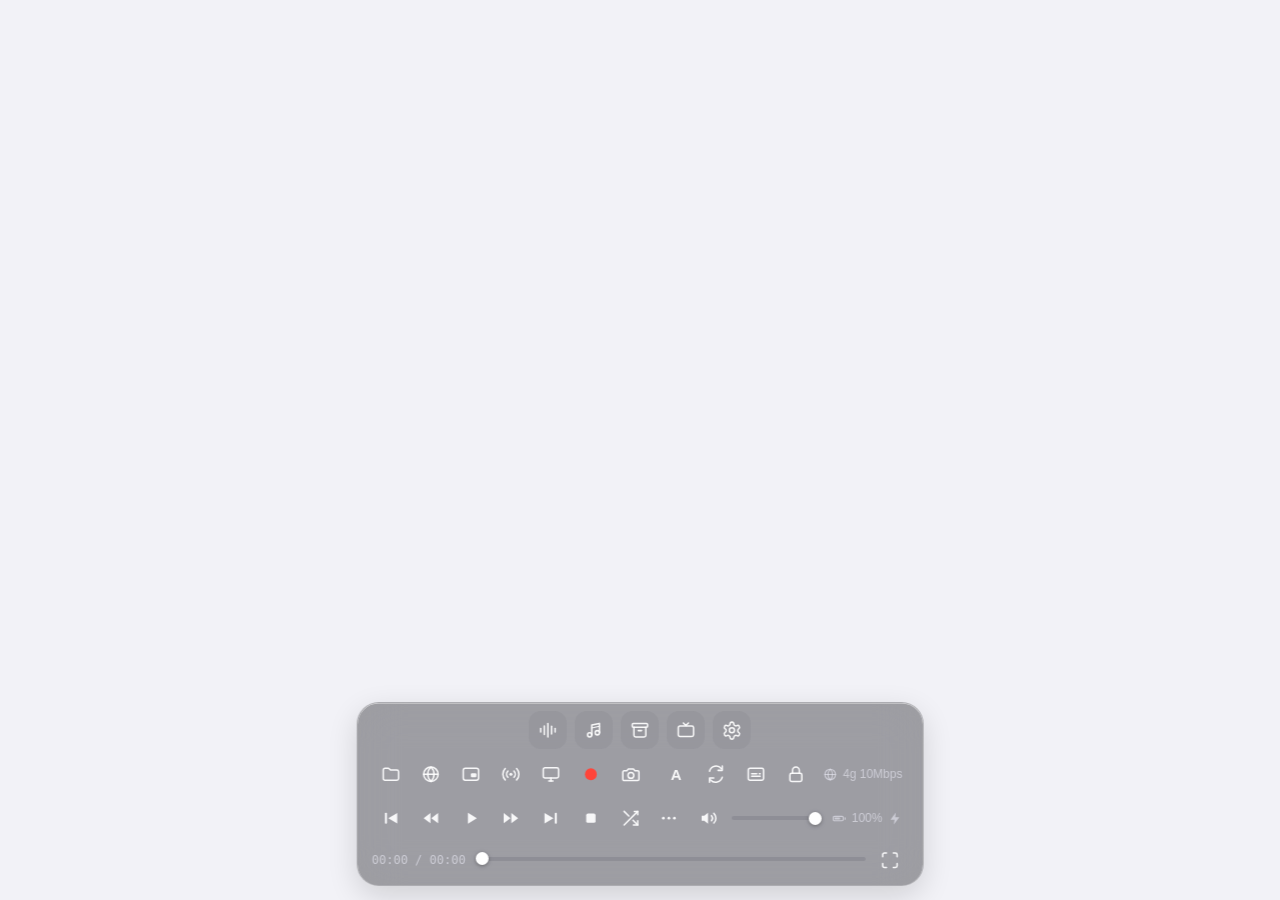
==== commit a8385a8c: "[embedded] add end-behavior and url-playlist settings Two new playback settings: "when embedded medi" ====
--- a/docs/index.html
+++ b/docs/index.html
@@ -1 +1 @@
-<!DOCTYPE html><html lang="en"><head><meta charset="UTF-8"><meta name="theme-color" media="(prefers-color-scheme: light)" content="#ffffff"><meta name="theme-color" media="(prefers-color-scheme: dark)" content="#000000"><meta name="viewport" content="width=device-width,initial-scale=1,maximum-scale=1,user-scalable=no"><meta http-equiv="X-UA-Compatible" content="ie=edge"><meta name="msvalidate.01" content="0EBF88DA5B81674DD7E39378483EC964"><meta name="description" content="PWA Player - A modern Progressive Web App for playing videos, audio files, and IPTV streams. Features include playlists, subtitle support, playback speed control, A-B loop, and more."><meta name="keywords" content="PWA, video player, audio player, IPTV, playlist, media player, progressive web app"><title>PWA Player</title><link rel="icon" href="icons/icon.webp"><link rel="manifest" href="manifest.json"><link rel="stylesheet" href="style.css"><link rel="stylesheet" href="settings.css"></head><body><h1 style="position:absolute;left:-9999px;top:-9999px">PWA Player - Video, Audio & IPTV Streaming Player</h1><div id="playerContainer"><div id="playerWrapper"><video id="player" crossorigin="anonymous" autoplay></video><img id="audioCover" class="hidden" style="position:absolute;top:0;left:0;width:100%;height:100%;object-fit:contain"> <img id="imageDisplay" class="hidden" style="max-width:100%;max-height:100%;object-fit:contain;cursor:pointer;user-select:none;touch-action:none"><div id="embeddedPlayer" class="hidden"></div><div id="embeddedShowBtnTriggerZone" class="hidden"></div><button id="embeddedShowControlsBtn" class="hidden" data-icon="gear"></button><div id="videoStatusOverlay" class="video-status-overlay hidden"><div class="video-status-content"><div id="videoStatusIcon" class="video-status-icon"></div><div id="videoStatusText" class="video-status-text"></div></div></div></div><div id="controls"><div class="control-row config-row" id="configOptions"><div class="control-group full-width"><button class="config-item" id="nowPlayingBtn" data-icon="waveform" data-i18n-title="nowPlaying"></button> <button class="config-item" id="playlistBtn" data-icon="musicList" data-i18n-title="playlist"></button> <button class="config-item" id="storageBtn" data-icon="archive" data-i18n-title="storageManager"></button> <button class="config-item" id="iptvBtn" data-icon="tv" data-i18n-title="iptvChannels"></button> <button class="config-item" id="settingsBtn" data-icon="gear" data-i18n-title="settings"></button></div></div><div class="control-row" id="fileWebRow"><div class="control-group left-controls"><button id="pickerBtn" data-icon="folder" data-i18n-title="pickFile"></button> <button id="webBtn" data-icon="globe" data-i18n-title="openWebView"></button> <button id="pipBtn" data-icon="pip" data-i18n-title="pip"></button> <button id="remoteBtn" data-icon="antenna" data-i18n-title="remotePlayback"></button> <button id="screenCaptureBtn" data-icon="monitor" data-i18n-title="captureScreen"></button> <button id="mediaRecordBtn" data-icon="record" data-i18n-title="recordMedia"></button> <button id="screenshotBtn" data-icon="camera" data-i18n-title="screenshot"></button></div><div class="control-group right-controls"><button id="micToggleBtn" data-icon="mic" data-i18n-title="toggleMicrophone" style="display:none"></button> <button id="switchCaptureBtn" data-icon="refresh" data-i18n-title="switchCapture" style="display:none"></button> <button id="abLoopBtn" data-i18n-title="abLoop">A</button> <button id="rotationBtn" data-icon="rotateScreen" data-i18n-title="rotateView"></button> <button id="subtitleBtn" data-icon="subtitles" data-i18n-title="loadSubtitles"></button> <button id="wakeLockBtn" data-icon="lock" data-i18n-title="keepAwake"></button> <span id="networkStatus" data-i18n-title="networkStatus"></span></div></div><div class="control-row"><div class="control-group left-controls"><button id="prevBtn" data-icon="prev" data-i18n-title="previous"></button> <button id="skipBackBtn" data-icon="rewind" data-i18n-title="skipBack"></button> <button id="playBtn" data-icon="play" data-i18n-title="play"></button> <button id="skipForwardBtn" data-icon="fastForward" data-i18n-title="skipForward"></button> <button id="nextBtn" data-icon="next" data-i18n-title="next"></button> <button id="stopBtn" data-icon="stop" data-i18n-title="stop"></button> <button id="playModeBtn" data-icon="shuffle" data-i18n-title="playbackMode"></button> <button id="magnifierBtn" data-icon="zoomIn" data-i18n-title="zoomIn" class="hidden"></button> <button id="rotateLeftBtn" data-icon="rotateLeft" data-i18n-title="rotateLeft" class="hidden"></button> <button id="rotateRightBtn" data-icon="rotateRight" data-i18n-title="rotateRight" class="hidden"></button> <button id="flipHBtn" data-icon="flipH" data-i18n-title="flipHorizontal" class="hidden"></button> <button id="flipVBtn" data-icon="flipV" data-i18n-title="flipVertical" class="hidden"></button></div><div class="control-group right-controls"><button id="burgerBtn" data-icon="ellipsis" data-i18n-title="more"></button> <button id="volumeToggle" data-icon="volume" data-i18n-title="toggleVolume"></button> <input type="range" id="volumeSlider" min="0" max="100" value="100" data-i18n-title="adjustVolume"> <span id="batteryStatus" data-i18n-title="batteryStatus"></span></div></div><div class="progress-row"><span id="timeDisplay" data-i18n-title="currentTime">00:00 / 00:00</span><div id="progressContainer" style="position:relative;flex:1"><input type="range" id="progressBar" min="0" max="100" value="0" data-i18n-title="seekTimeline" style="width:100%"><div id="videoPreview" style="display:none"><video id="previewVideo" muted></video><img id="previewImage"><div id="previewTime"></div></div></div><button id="fullscreenBtn" data-icon="fullscreen" data-i18n-title="fullscreen"></button></div></div></div><div id="storageView" class="overlay-view hidden"><header class="topbar"><button id="backBtn" class="back-btn" data-icon="back"></button><h2 class="title" data-i18n="storageManager">Storage Manager</h2></header><main class="content"><section class="actions"><button id="addExternalBtn" class="btn" data-icon="harddrive" data-i18n="mountExternal" data-i18n-title="mountExternalHint">Mount External</button> <button id="addRemoteBtn" class="btn" data-icon="antenna" data-i18n="mountRemote" data-i18n-title="mountRemoteHint">Mount Remote</button> <button id="addImportBtn" class="btn" data-icon="folder" data-i18n="importDirectory" data-i18n-title="importDirectoryHint">Import Directory</button> <button id="addFilesBtn" class="btn" data-icon="file" data-i18n="importFiles" data-i18n-title="importFilesHint">Import Files</button> <button id="addIndexedDBBtn" class="btn" data-icon="archive" data-i18n="importIndexedDB" data-i18n-title="importIndexedDBHint">Import Into IndexedDB</button> <input id="filePicker" type="file" multiple="multiple" webkitdirectory directory style="display:none"> <button id="clearImports" class="btn danger" data-icon="trash" data-i18n="clearAllImportMount" data-i18n-title="clearAllImportMountHint">Clear All Import & Mount</button></section><ul id="storageList" class="list"></ul></main></div><div id="nowPlayingView" class="overlay-view hidden"><header class="topbar"><button id="nowPlayingBackBtn" class="back-btn" data-icon="back"></button><h2 class="title" data-i18n="nowPlaying">Now Playing</h2></header><main class="content"><section id="nowPlayingInfo" class="now-playing-info"><div class="track-title" data-i18n="noTrackPlaying">No track playing</div><div class="track-artist"></div><div class="track-url"></div></section><section class="progress-section"><div class="progress-row"><input type="range" id="npProgressBar" min="0" max="100" value="0" data-i18n-title="seekTimeline"></div><div class="time-volume-row"><span id="npTimeDisplay" data-i18n-title="currentTime">00:00 / 00:00</span><div class="volume-row"><button id="npVolumeToggle" data-icon="volume" data-i18n-title="toggleVolume"></button> <input type="range" id="npVolumeSlider" min="0" max="100" value="100" data-i18n-title="adjustVolume"></div></div></section><section class="np-controls"><button id="npPrevBtn" data-icon="prev" data-i18n-title="previous"></button> <button id="npSkipBackBtn" data-icon="rewind" data-i18n-title="skipBack"></button> <button id="npPlayBtn" data-icon="play" data-i18n-title="play"></button> <button id="npSkipForwardBtn" data-icon="fastForward" data-i18n-title="skipForward"></button> <button id="npNextBtn" data-icon="next" data-i18n-title="next"></button> <button id="npStopBtn" data-icon="stop" data-i18n-title="stop"></button> <button id="npPlayModeBtn" data-icon="shuffle" data-i18n-title="playbackMode"></button></section><ul id="nowPlayingQueue" class="list"></ul></main></div><div id="playlistView" class="overlay-view hidden"><header class="topbar"><button id="playlistBackBtn" class="back-btn" data-icon="back"></button><h2 class="title" data-i18n="playlist">Playlists</h2></header><main class="content"><section class="actions"><button id="newPlaylistBtn" class="btn primary" data-icon="plus" data-i18n="newPlaylist">New Playlist</button> <button id="importPlaylistBtn" class="btn" data-icon="import" data-i18n="import">Import</button> <button id="exportPlaylistBtn" class="btn" data-icon="export" data-i18n="export">Export</button></section><ul id="playlistTree" class="list"></ul></main></div><div id="iptvView" class="overlay-view hidden"><header class="topbar"><button id="iptvBackBtn" class="back-btn" data-icon="back"></button><h2 class="title" data-i18n="iptvChannels">IPTV Channels</h2></header><main class="content"><p class="iptv-hint" data-i18n="iptvCorsHint">IP addresses need CORS bypass server. HTTP URLs may also need CORS.</p><div class="iptv-buttons actions"><button id="iptvImportBtn" class="btn" data-icon="import"><span data-i18n="import">Import</span></button> <button id="iptvExportBtn" class="btn" data-icon="export"><span data-i18n="export">Export</span></button> <button id="iptvClearBtn" class="btn danger" data-icon="trash"><span data-i18n="clear">Clear</span></button> <span id="iptvChannelCount"></span></div><input type="search" id="iptvSearch" class="search-input" placeholder="Search channels..." data-i18n-placeholder="searchChannels"><ul id="iptvList" class="list"></ul></main></div><div id="settingsView" class="overlay-view hidden"><header class="topbar"><button id="settingsCloseBtn" class="back-btn" data-icon="back"></button><h2 class="title" data-i18n="settings">Settings</h2></header><main class="content"><h3 data-i18n="language">Language</h3><select id="languageSelect" class="language-select"></select><h3 data-i18n="startupView">Startup View</h3><select id="startupViewSelect" class="language-select"><option value="player" data-i18n="playerView">Player</option><option value="nowPlaying" data-i18n="nowPlayingView">Now Playing</option><option value="playlist" data-i18n="playlistView">Playlists</option><option value="storage" data-i18n="storageView">Storage</option><option value="iptv" data-i18n="iptvView">IPTV</option><option value="settings" data-i18n="settingsView">Settings</option></select><h3 data-i18n="subtitles">Subtitles</h3><label class="setting-label"><span data-i18n="subtitleAutoLoadMode">Auto-load subtitles</span> <select id="subtitleAutoLoadMode" class="language-select"><option value="off" data-i18n="subtitleOff">Off</option><option value="plain" data-i18n="subtitlePlain">Only .vtt</option><option value="lang" data-i18n="subtitleLang">Only .&lt;lang&gt;.vtt</option><option value="both" data-i18n="subtitleBoth">.&lt;lang&gt;.vtt → .en.vtt → .vtt</option></select></label> <label class="setting-label"><span data-i18n="subtitleLanguage">Subtitle Language</span> <input type="text" id="subtitleLanguage" class="setting-input-small" placeholder="en"></label><p class="setting-hint" data-i18n="subtitleLanguageHint">Language code for subtitle filenames (e.g., en, zh, ja)</p><label class="setting-toggle"><input type="checkbox" id="autoLoadCover" checked="checked"> <span data-i18n="autoLoadCovers">Auto-load cover images with same filename (.cover.webp)</span></label><h3 data-i18n="mediaSession">Media Session</h3><label class="setting-toggle"><input type="checkbox" id="subtitleInMediaSession" checked="checked"> <span data-i18n="showSubtitlesInMediaSession">Show subtitles in lock screen</span></label><h3 data-i18n="behavior">Behavior</h3><label class="setting-toggle"><input type="checkbox" id="autoHidePanel"> <span data-i18n="autoHidePanel">Hide panel after playing</span></label> <label class="setting-toggle"><input type="checkbox" id="autoResizeWindow"> <span data-i18n="autoResizeWindow">Resize window to video size</span></label> <label class="setting-toggle"><input type="checkbox" id="disableRotateBtn"> <span data-i18n="disableRotateBtn">Disable rotate screen button</span></label><p class="setting-hint" data-i18n="disableRotateBtnHint">On some devices like VR headsets, the rotate screen feature may not work correctly and could make the device unusable.</p><h3 data-i18n="playback">Playback</h3><label class="setting-label"><span data-i18n="playbackSpeed">Speed</span> <input type="number" id="speedValue" class="setting-input-small" min="0.1" max="16" step="0.01" value="1"></label> <label class="setting-label"><span data-i18n="speedStep">Speed Step</span> <input type="number" id="speedStepInput" class="setting-input-small" min="0.01" max="1" step="0.01" value="0.05"></label><div class="speed-step-row"><button id="speedDown" class="btn btn-small">-<span id="speedDownLabel">0.05</span></button> <button id="speedReset" class="btn btn-small">1.00</button> <button id="speedUp" class="btn btn-small">+<span id="speedUpLabel">0.05</span></button></div><p class="setting-hint" data-i18n="playbackSpeedHint">Playback speed for non-live videos.</p><label class="setting-toggle"><input type="checkbox" id="preservePitch"> <span data-i18n="preservePitch">Preserve pitch</span></label> <label class="setting-toggle"><input type="checkbox" id="speedAudioOnly"> <span data-i18n="speedAudioOnly">Speed control for audio only</span></label> <label class="setting-toggle"><input type="checkbox" id="videoPreviewEnabled" checked="checked"> <span data-i18n="videoPreviewEnabled">Video preview on timeline</span></label> <label class="setting-toggle"><input type="checkbox" id="sharePwaPlayerUrl" checked="checked"> <span data-i18n="sharePwaPlayerUrl">Include PWA Player URL when sharing</span></label> <label class="setting-toggle"><input type="checkbox" id="skipIframesInBackground" checked="checked"> <span data-i18n="skipIframesInBackground">Skip embedded content when playing in background</span></label><p class="setting-hint" data-i18n="skipIframesInBackgroundHint">When tab is hidden, skip YouTube/Spotify/etc. entries to avoid browser autoplay policy issues.</p><label class="setting-label"><span data-i18n="controlsAutoHideDelay">Controls Auto-hide (ms)</span> <input type="number" id="controlsAutoHideDelayInput" class="setting-input-small" min="0" max="60000"></label><p class="setting-hint" data-i18n="controlsAutoHideDelayHint">Controls auto-hide delay for both video and embedded player. Default 10000ms (10 seconds). Set to 0 to disable auto-hide.</p><h3 data-i18n="controls">Controls</h3><label class="setting-label"><span data-i18n="buttonSize">Button Size</span> <select id="buttonSizeSelect" class="language-select"><option value="compact" data-i18n="compact">Compact</option><option value="normal" data-i18n="normal" selected="selected">Normal</option><option value="large" data-i18n="large">Large</option></select></label><p class="setting-hint" data-i18n="buttonSizeHint">Adjust the size of control buttons. Compact removes gaps between buttons.</p><h3 data-i18n="keyboardShortcuts">Keyboard Shortcuts</h3><label class="setting-toggle"><input type="checkbox" id="shortcutSpeedEnabled" checked="checked"> <span data-i18n="shortcutSpeedEnabled">A/D/S - Speed control</span></label> <label class="setting-toggle"><input type="checkbox" id="shortcutLoopEnabled" checked="checked"> <span data-i18n="shortcutLoopEnabled">J/K/L - A-B Loop</span></label><h3 data-i18n="network">Network</h3><label class="setting-label"><span data-i18n="corsBypassServer">CORS Bypass Server</span> <input type="text" id="corsBypassUrl" class="setting-input" placeholder="http://localhost:8432/"></label><p class="setting-hint" data-i18n="corsBypassHint">Server URL for IPTV streams that require CORS bypass. Leave empty if not needed.</p><label class="setting-label"><span data-i18n="networkRetryCount">Retry Count</span> <input type="number" id="networkRetryCount" class="setting-input-small" min="0"></label><p class="setting-hint" data-i18n="networkRetryHint">Number of retry attempts for network streams (IPTV). Set to 0 to disable retries.</p><label class="setting-label"><span data-i18n="iptvSourceRetryCount">IPTV Source Retry</span> <input type="number" id="iptvSourceRetryCount" class="setting-input-small" min="0"></label><p class="setting-hint" data-i18n="iptvSourceRetryHint">Retry attempts per URL when IPTV channel has multiple sources. Set to 0 to disable.</p><label class="setting-label"><span data-i18n="retryDelay">Retry Delay (ms)</span> <input type="number" id="retryDelay" class="setting-input-small" min="100" step="100"></label><p class="setting-hint" data-i18n="retryDelayHint">Delay in milliseconds between retry attempts. Default is 2000 (2 seconds).</p><label class="setting-label"><span data-i18n="retryBeforeSrcReset">Retry Before Src Reset</span> <input type="number" id="retryBeforeSrcReset" class="setting-input-small" min="0"></label><p class="setting-hint" data-i18n="retryBeforeSrcResetHint">Number of retries before resetting video src (which can fix some issues but may interrupt playback). Default is 8. Set to 0 to never reset.</p><h3 data-i18n="saveLocations">Save Locations</h3><p class="setting-hint" data-i18n="saveLocationsHint">Configure where screen recordings, video recordings, and screenshots are saved. Click to clear. Set via Storage directory context menu.</p><label class="setting-label"><span data-i18n="screenRecordingSaveLocation">Screen Recording</span> <input type="text" id="screenRecordingLocationInput" class="setting-input" readonly="readonly" placeholder="Not set (click to clear)" style="cursor:pointer"></label> <label class="setting-label"><span data-i18n="videoRecordingSaveLocation">Video Recording</span> <input type="text" id="videoRecordingLocationInput" class="setting-input" readonly="readonly" placeholder="Not set (click to clear)" style="cursor:pointer"></label> <label class="setting-label"><span data-i18n="screenshotSaveLocation">Screenshot</span> <input type="text" id="screenshotLocationInput" class="setting-input" readonly="readonly" placeholder="Not set (click to clear)" style="cursor:pointer"></label><h3 data-i18n="imageViewer">Image Viewer</h3><label class="setting-label"><span data-i18n="slideshowInterval">Slideshow Interval (ms)</span> <input type="number" id="slideshowIntervalInput" class="setting-input-small" min="100" max="60000" value="5000"></label><p class="setting-hint" data-i18n="slideshowIntervalHint">Time in milliseconds between images in slideshow mode. Default 5000ms (5 seconds).</p><label class="setting-label checkbox-label"><input type="checkbox" id="disableImageToPlaylistInput"> <span data-i18n="disableImageToPlaylist">Disable adding images to playlist/Now Playing</span></label><p class="setting-hint" data-i18n="disableImageToPlaylistHint">When enabled, images from storage manager or dropped directories will not be added to playlist or Now Playing queue. Images can still be viewed individually.</p><label class="setting-label checkbox-label"><input type="checkbox" id="enableImagePreviewInput"> <span data-i18n="enableImagePreview">Enable image preview on progress bar</span></label><p class="setting-hint" data-i18n="enableImagePreviewHint">When enabled, hovering over the progress bar during image viewing shows a preview of the target image. May be slow for large images.</p><h3 data-i18n="profiles">Profiles</h3><p class="setting-hint" data-i18n="profilesHint">Save and restore all settings, playlists, and custom IPTV channels.</p><div class="actions"><select id="profileSelect" class="language-select profile-select"></select> <button id="newProfileBtn" class="btn btn-small" data-icon="plus"><span data-i18n="newProfile">New</span></button> <button id="duplicateProfileBtn" class="btn btn-small" data-icon="duplicate"><span data-i18n="duplicate">Duplicate</span></button> <button id="renameProfileBtn" class="btn btn-small" data-icon="pencil"><span data-i18n="rename">Rename</span></button> <button id="resetProfileBtn" class="btn btn-small" data-icon="reset"><span data-i18n="reset">Reset</span></button> <button id="deleteProfileBtn" class="btn btn-small danger" data-icon="trash"><span data-i18n="delete">Delete</span></button></div><div class="actions"><button id="exportProfileBtn" class="btn btn-small" data-icon="export"><span data-i18n="export">Export</span></button> <button id="importProfileBtn" class="btn btn-small" data-icon="import"><span data-i18n="import">Import</span></button> <input type="file" id="profileFileInput" accept=".json" style="display:none"></div><h3 data-i18n="aboutThisApp">About This App</h3><p class="storage-description" data-i18n="storageDescription">This app works best in modern Chromium-based browsers. The user prefers Microsoft Edge, which fully supports the File System Access API. Firefox and Safari do not support this API, so they are not recommended for importing or managing local media files.</p><ul class="overlay-list"><li><strong data-i18n="sourceCode">Source Code</strong><br><a href="https://github.com/trcrsired/pwa-player" target="_blank">https://github.com/trcrsired/pwa-player</a></li><li><strong data-i18n="license">License</strong><br>GPLv3</li><li><strong data-i18n="organization">Organization</strong><br>cppfastio</li><li><strong data-i18n="year">Year</strong><br><span id="settingsYear"></span></li><li><strong data-i18n="creditor">Creditor</strong><br><a href="/creditors/" target="_blank">View creditor list</a></li><li><strong data-i18n="pwaStore">PWA Store</strong><br><a href="https://pwa-store-7x5.pages.dev" target="_blank">https://pwa-store-7x5.pages.dev</a><br><strong data-i18n="msStore">Microsoft Store</strong><br><a href="https://apps.microsoft.com/detail/9nwn81x2shd2" target="_blank">https://apps.microsoft.com/detail/9nwn81x2shd2</a></li></ul></main></div><script src="icons.js"></script><script src="indexeddb.js"></script><script src="locales/en.js"></script><script src="locales/zhcn.js"></script><script src="locales/ja.js"></script><script src="locale.js"></script><script src="nowplaying.js"></script><script src="playlist.js"></script><script src="storage.js"></script><script src="platforms/base.js"></script><script src="platforms/youtube.js"></script><script src="platforms/vimeo.js"></script><script src="platforms/bilibili.js"></script><script src="platforms/tiktok.js"></script><script src="platforms/twitch.js"></script><script src="platforms/spotify.js"></script><script src="platforms/soundcloud.js"></script><script src="platforms/applemusic.js"></script><script src="platforms/kick.js"></script><script src="platforms/neteasemusic.js"></script><script src="embeddedplayer.js"></script><script src="player.js"></script><script src="iptv.js" type="module"></script><button id="scrollUpBtn" class="scroll-btn scroll-up" title="Scroll to top" data-icon="chevronUp"></button> <button id="scrollDownBtn" class="scroll-btn scroll-down" title="Scroll to bottom" data-icon="chevronDown"></button><script src="extrafeatures.js"></script><script src="imageviewer.js"></script><script src="wakelock.js"></script><script src="settings.js"></script><script src="sw-register.js"></script><div id="toast" class="toast"></div></body></html>+<!DOCTYPE html><html lang="en"><head><meta charset="UTF-8"><meta name="theme-color" media="(prefers-color-scheme: light)" content="#ffffff"><meta name="theme-color" media="(prefers-color-scheme: dark)" content="#000000"><meta name="viewport" content="width=device-width,initial-scale=1,maximum-scale=1,user-scalable=no"><meta http-equiv="X-UA-Compatible" content="ie=edge"><meta name="msvalidate.01" content="0EBF88DA5B81674DD7E39378483EC964"><meta name="description" content="PWA Player - A modern Progressive Web App for playing videos, audio files, and IPTV streams. Features include playlists, subtitle support, playback speed control, A-B loop, and more."><meta name="keywords" content="PWA, video player, audio player, IPTV, playlist, media player, progressive web app"><title>PWA Player</title><link rel="icon" href="icons/icon.webp"><link rel="manifest" href="manifest.json"><link rel="stylesheet" href="style.css"><link rel="stylesheet" href="settings.css"></head><body><h1 style="position:absolute;left:-9999px;top:-9999px">PWA Player - Video, Audio & IPTV Streaming Player</h1><div id="playerContainer"><div id="playerWrapper"><video id="player" crossorigin="anonymous" autoplay></video><img id="audioCover" class="hidden" style="position:absolute;top:0;left:0;width:100%;height:100%;object-fit:contain"> <img id="imageDisplay" class="hidden" style="max-width:100%;max-height:100%;object-fit:contain;cursor:pointer;user-select:none;touch-action:none"><div id="embeddedPlayer" class="hidden"></div><div id="embeddedShowBtnTriggerZone" class="hidden"></div><button id="embeddedShowControlsBtn" class="hidden" data-icon="gear"></button><div id="videoStatusOverlay" class="video-status-overlay hidden"><div class="video-status-content"><div id="videoStatusIcon" class="video-status-icon"></div><div id="videoStatusText" class="video-status-text"></div></div></div></div><div id="controls"><div class="control-row config-row" id="configOptions"><div class="control-group full-width"><button class="config-item" id="nowPlayingBtn" data-icon="waveform" data-i18n-title="nowPlaying"></button> <button class="config-item" id="playlistBtn" data-icon="musicList" data-i18n-title="playlist"></button> <button class="config-item" id="storageBtn" data-icon="archive" data-i18n-title="storageManager"></button> <button class="config-item" id="iptvBtn" data-icon="tv" data-i18n-title="iptvChannels"></button> <button class="config-item" id="settingsBtn" data-icon="gear" data-i18n-title="settings"></button></div></div><div class="control-row" id="fileWebRow"><div class="control-group left-controls"><button id="pickerBtn" data-icon="folder" data-i18n-title="pickFile"></button> <button id="webBtn" data-icon="globe" data-i18n-title="openWebView"></button> <button id="pipBtn" data-icon="pip" data-i18n-title="pip"></button> <button id="remoteBtn" data-icon="antenna" data-i18n-title="remotePlayback"></button> <button id="screenCaptureBtn" data-icon="monitor" data-i18n-title="captureScreen"></button> <button id="mediaRecordBtn" data-icon="record" data-i18n-title="recordMedia"></button> <button id="screenshotBtn" data-icon="camera" data-i18n-title="screenshot"></button></div><div class="control-group right-controls"><button id="micToggleBtn" data-icon="mic" data-i18n-title="toggleMicrophone" style="display:none"></button> <button id="switchCaptureBtn" data-icon="refresh" data-i18n-title="switchCapture" style="display:none"></button> <button id="abLoopBtn" data-i18n-title="abLoop">A</button> <button id="rotationBtn" data-icon="rotateScreen" data-i18n-title="rotateView"></button> <button id="subtitleBtn" data-icon="subtitles" data-i18n-title="loadSubtitles"></button> <button id="wakeLockBtn" data-icon="lock" data-i18n-title="keepAwake"></button> <span id="networkStatus" data-i18n-title="networkStatus"></span></div></div><div class="control-row"><div class="control-group left-controls"><button id="prevBtn" data-icon="prev" data-i18n-title="previous"></button> <button id="skipBackBtn" data-icon="rewind" data-i18n-title="skipBack"></button> <button id="playBtn" data-icon="play" data-i18n-title="play"></button> <button id="skipForwardBtn" data-icon="fastForward" data-i18n-title="skipForward"></button> <button id="nextBtn" data-icon="next" data-i18n-title="next"></button> <button id="stopBtn" data-icon="stop" data-i18n-title="stop"></button> <button id="playModeBtn" data-icon="shuffle" data-i18n-title="playbackMode"></button> <button id="magnifierBtn" data-icon="zoomIn" data-i18n-title="zoomIn" class="hidden"></button> <button id="rotateLeftBtn" data-icon="rotateLeft" data-i18n-title="rotateLeft" class="hidden"></button> <button id="rotateRightBtn" data-icon="rotateRight" data-i18n-title="rotateRight" class="hidden"></button> <button id="flipHBtn" data-icon="flipH" data-i18n-title="flipHorizontal" class="hidden"></button> <button id="flipVBtn" data-icon="flipV" data-i18n-title="flipVertical" class="hidden"></button></div><div class="control-group right-controls"><button id="burgerBtn" data-icon="ellipsis" data-i18n-title="more"></button> <button id="volumeToggle" data-icon="volume" data-i18n-title="toggleVolume"></button> <input type="range" id="volumeSlider" min="0" max="100" value="100" data-i18n-title="adjustVolume"> <span id="batteryStatus" data-i18n-title="batteryStatus"></span></div></div><div class="progress-row"><span id="timeDisplay" data-i18n-title="currentTime">00:00 / 00:00</span><div id="progressContainer" style="position:relative;flex:1"><input type="range" id="progressBar" min="0" max="100" value="0" data-i18n-title="seekTimeline" style="width:100%"><div id="videoPreview" style="display:none"><video id="previewVideo" muted></video><img id="previewImage"><div id="previewTime"></div></div></div><button id="fullscreenBtn" data-icon="fullscreen" data-i18n-title="fullscreen"></button></div></div></div><div id="storageView" class="overlay-view hidden"><header class="topbar"><button id="backBtn" class="back-btn" data-icon="back"></button><h2 class="title" data-i18n="storageManager">Storage Manager</h2></header><main class="content"><section class="actions"><button id="addExternalBtn" class="btn" data-icon="harddrive" data-i18n="mountExternal" data-i18n-title="mountExternalHint">Mount External</button> <button id="addRemoteBtn" class="btn" data-icon="antenna" data-i18n="mountRemote" data-i18n-title="mountRemoteHint">Mount Remote</button> <button id="addImportBtn" class="btn" data-icon="folder" data-i18n="importDirectory" data-i18n-title="importDirectoryHint">Import Directory</button> <button id="addFilesBtn" class="btn" data-icon="file" data-i18n="importFiles" data-i18n-title="importFilesHint">Import Files</button> <button id="addIndexedDBBtn" class="btn" data-icon="archive" data-i18n="importIndexedDB" data-i18n-title="importIndexedDBHint">Import Into IndexedDB</button> <input id="filePicker" type="file" multiple="multiple" webkitdirectory directory style="display:none"> <button id="clearImports" class="btn danger" data-icon="trash" data-i18n="clearAllImportMount" data-i18n-title="clearAllImportMountHint">Clear All Import & Mount</button></section><ul id="storageList" class="list"></ul></main></div><div id="nowPlayingView" class="overlay-view hidden"><header class="topbar"><button id="nowPlayingBackBtn" class="back-btn" data-icon="back"></button><h2 class="title" data-i18n="nowPlaying">Now Playing</h2></header><main class="content"><section id="nowPlayingInfo" class="now-playing-info"><div class="track-title" data-i18n="noTrackPlaying">No track playing</div><div class="track-artist"></div><div class="track-url"></div></section><section class="progress-section"><div class="progress-row"><input type="range" id="npProgressBar" min="0" max="100" value="0" data-i18n-title="seekTimeline"></div><div class="time-volume-row"><span id="npTimeDisplay" data-i18n-title="currentTime">00:00 / 00:00</span><div class="volume-row"><button id="npVolumeToggle" data-icon="volume" data-i18n-title="toggleVolume"></button> <input type="range" id="npVolumeSlider" min="0" max="100" value="100" data-i18n-title="adjustVolume"></div></div></section><section class="np-controls"><button id="npPrevBtn" data-icon="prev" data-i18n-title="previous"></button> <button id="npSkipBackBtn" data-icon="rewind" data-i18n-title="skipBack"></button> <button id="npPlayBtn" data-icon="play" data-i18n-title="play"></button> <button id="npSkipForwardBtn" data-icon="fastForward" data-i18n-title="skipForward"></button> <button id="npNextBtn" data-icon="next" data-i18n-title="next"></button> <button id="npStopBtn" data-icon="stop" data-i18n-title="stop"></button> <button id="npPlayModeBtn" data-icon="shuffle" data-i18n-title="playbackMode"></button></section><ul id="nowPlayingQueue" class="list"></ul></main></div><div id="playlistView" class="overlay-view hidden"><header class="topbar"><button id="playlistBackBtn" class="back-btn" data-icon="back"></button><h2 class="title" data-i18n="playlist">Playlists</h2></header><main class="content"><section class="actions"><button id="newPlaylistBtn" class="btn primary" data-icon="plus" data-i18n="newPlaylist">New Playlist</button> <button id="importPlaylistBtn" class="btn" data-icon="import" data-i18n="import">Import</button> <button id="exportPlaylistBtn" class="btn" data-icon="export" data-i18n="export">Export</button></section><ul id="playlistTree" class="list"></ul></main></div><div id="iptvView" class="overlay-view hidden"><header class="topbar"><button id="iptvBackBtn" class="back-btn" data-icon="back"></button><h2 class="title" data-i18n="iptvChannels">IPTV Channels</h2></header><main class="content"><p class="iptv-hint" data-i18n="iptvCorsHint">IP addresses need CORS bypass server. HTTP URLs may also need CORS.</p><div class="iptv-buttons actions"><button id="iptvImportBtn" class="btn" data-icon="import"><span data-i18n="import">Import</span></button> <button id="iptvExportBtn" class="btn" data-icon="export"><span data-i18n="export">Export</span></button> <button id="iptvClearBtn" class="btn danger" data-icon="trash"><span data-i18n="clear">Clear</span></button> <span id="iptvChannelCount"></span></div><input type="search" id="iptvSearch" class="search-input" placeholder="Search channels..." data-i18n-placeholder="searchChannels"><ul id="iptvList" class="list"></ul></main></div><div id="settingsView" class="overlay-view hidden"><header class="topbar"><button id="settingsCloseBtn" class="back-btn" data-icon="back"></button><h2 class="title" data-i18n="settings">Settings</h2></header><main class="content"><h3 data-i18n="language">Language</h3><select id="languageSelect" class="language-select"></select><h3 data-i18n="startupView">Startup View</h3><select id="startupViewSelect" class="language-select"><option value="player" data-i18n="playerView">Player</option><option value="nowPlaying" data-i18n="nowPlayingView">Now Playing</option><option value="playlist" data-i18n="playlistView">Playlists</option><option value="storage" data-i18n="storageView">Storage</option><option value="iptv" data-i18n="iptvView">IPTV</option><option value="settings" data-i18n="settingsView">Settings</option></select><h3 data-i18n="subtitles">Subtitles</h3><label class="setting-label"><span data-i18n="subtitleAutoLoadMode">Auto-load subtitles</span> <select id="subtitleAutoLoadMode" class="language-select"><option value="off" data-i18n="subtitleOff">Off</option><option value="plain" data-i18n="subtitlePlain">Only .vtt</option><option value="lang" data-i18n="subtitleLang">Only .&lt;lang&gt;.vtt</option><option value="both" data-i18n="subtitleBoth">.&lt;lang&gt;.vtt → .en.vtt → .vtt</option></select></label> <label class="setting-label"><span data-i18n="subtitleLanguage">Subtitle Language</span> <input type="text" id="subtitleLanguage" class="setting-input-small" placeholder="en"></label><p class="setting-hint" data-i18n="subtitleLanguageHint">Language code for subtitle filenames (e.g., en, zh, ja)</p><label class="setting-toggle"><input type="checkbox" id="autoLoadCover" checked="checked"> <span data-i18n="autoLoadCovers">Auto-load cover images with same filename (.cover.webp)</span></label><h3 data-i18n="mediaSession">Media Session</h3><label class="setting-toggle"><input type="checkbox" id="subtitleInMediaSession" checked="checked"> <span data-i18n="showSubtitlesInMediaSession">Show subtitles in lock screen</span></label><h3 data-i18n="behavior">Behavior</h3><label class="setting-toggle"><input type="checkbox" id="autoHidePanel"> <span data-i18n="autoHidePanel">Hide panel after playing</span></label> <label class="setting-toggle"><input type="checkbox" id="autoResizeWindow"> <span data-i18n="autoResizeWindow">Resize window to video size</span></label> <label class="setting-toggle"><input type="checkbox" id="disableRotateBtn"> <span data-i18n="disableRotateBtn">Disable rotate screen button</span></label><p class="setting-hint" data-i18n="disableRotateBtnHint">On some devices like VR headsets, the rotate screen feature may not work correctly and could make the device unusable.</p><h3 data-i18n="playback">Playback</h3><label class="setting-label"><span data-i18n="playbackSpeed">Speed</span> <input type="number" id="speedValue" class="setting-input-small" min="0.1" max="16" step="0.01" value="1"></label> <label class="setting-label"><span data-i18n="speedStep">Speed Step</span> <input type="number" id="speedStepInput" class="setting-input-small" min="0.01" max="1" step="0.01" value="0.05"></label><div class="speed-step-row"><button id="speedDown" class="btn btn-small">-<span id="speedDownLabel">0.05</span></button> <button id="speedReset" class="btn btn-small">1.00</button> <button id="speedUp" class="btn btn-small">+<span id="speedUpLabel">0.05</span></button></div><p class="setting-hint" data-i18n="playbackSpeedHint">Playback speed for non-live videos.</p><label class="setting-toggle"><input type="checkbox" id="preservePitch"> <span data-i18n="preservePitch">Preserve pitch</span></label> <label class="setting-toggle"><input type="checkbox" id="speedAudioOnly"> <span data-i18n="speedAudioOnly">Speed control for audio only</span></label> <label class="setting-toggle"><input type="checkbox" id="videoPreviewEnabled" checked="checked"> <span data-i18n="videoPreviewEnabled">Video preview on timeline</span></label> <label class="setting-toggle"><input type="checkbox" id="sharePwaPlayerUrl" checked="checked"> <span data-i18n="sharePwaPlayerUrl">Include PWA Player URL when sharing</span></label> <label class="setting-toggle"><input type="checkbox" id="skipIframesInBackground" checked="checked"> <span data-i18n="skipIframesInBackground">Skip embedded content when playing in background</span></label><p class="setting-hint" data-i18n="skipIframesInBackgroundHint">When tab is hidden, skip YouTube/Spotify/etc. entries to avoid browser autoplay policy issues.</p><label class="setting-label"><span data-i18n="embeddedEndBehavior">When embedded media ends</span> <select id="embeddedEndBehavior" class="language-select"><option value="pause" data-i18n="embeddedEndPause">Pause</option><option value="next" data-i18n="embeddedEndNext">Play next in playlist</option></select></label><p class="setting-hint" data-i18n="embeddedEndBehaviorHint">What to do when an embedded or network entry (YouTube, Spotify, IPTV link...) finishes.</p><label class="setting-toggle"><input type="checkbox" id="useUrlPlaylist"> <span data-i18n="useUrlPlaylist">Use playlist embedded in URL</span></label><p class="setting-hint" data-i18n="useUrlPlaylistHint">When a URL carries its own playlist (e.g. YouTube list= parameter), let the site play through it. Off: a playlist URL plays only its first video, and a watch?v=&list= URL plays just that video.</p><label class="setting-label"><span data-i18n="controlsAutoHideDelay">Controls Auto-hide (ms)</span> <input type="number" id="controlsAutoHideDelayInput" class="setting-input-small" min="0" max="60000"></label><p class="setting-hint" data-i18n="controlsAutoHideDelayHint">Controls auto-hide delay for both video and embedded player. Default 10000ms (10 seconds). Set to 0 to disable auto-hide.</p><h3 data-i18n="controls">Controls</h3><label class="setting-label"><span data-i18n="buttonSize">Button Size</span> <select id="buttonSizeSelect" class="language-select"><option value="compact" data-i18n="compact">Compact</option><option value="normal" data-i18n="normal" selected="selected">Normal</option><option value="large" data-i18n="large">Large</option></select></label><p class="setting-hint" data-i18n="buttonSizeHint">Adjust the size of control buttons. Compact removes gaps between buttons.</p><h3 data-i18n="keyboardShortcuts">Keyboard Shortcuts</h3><label class="setting-toggle"><input type="checkbox" id="shortcutSpeedEnabled" checked="checked"> <span data-i18n="shortcutSpeedEnabled">A/D/S - Speed control</span></label> <label class="setting-toggle"><input type="checkbox" id="shortcutLoopEnabled" checked="checked"> <span data-i18n="shortcutLoopEnabled">J/K/L - A-B Loop</span></label><h3 data-i18n="network">Network</h3><label class="setting-label"><span data-i18n="corsBypassServer">CORS Bypass Server</span> <input type="text" id="corsBypassUrl" class="setting-input" placeholder="http://localhost:8432/"></label><p class="setting-hint" data-i18n="corsBypassHint">Server URL for IPTV streams that require CORS bypass. Leave empty if not needed.</p><label class="setting-label"><span data-i18n="networkRetryCount">Retry Count</span> <input type="number" id="networkRetryCount" class="setting-input-small" min="0"></label><p class="setting-hint" data-i18n="networkRetryHint">Number of retry attempts for network streams (IPTV). Set to 0 to disable retries.</p><label class="setting-label"><span data-i18n="iptvSourceRetryCount">IPTV Source Retry</span> <input type="number" id="iptvSourceRetryCount" class="setting-input-small" min="0"></label><p class="setting-hint" data-i18n="iptvSourceRetryHint">Retry attempts per URL when IPTV channel has multiple sources. Set to 0 to disable.</p><label class="setting-label"><span data-i18n="retryDelay">Retry Delay (ms)</span> <input type="number" id="retryDelay" class="setting-input-small" min="100" step="100"></label><p class="setting-hint" data-i18n="retryDelayHint">Delay in milliseconds between retry attempts. Default is 2000 (2 seconds).</p><label class="setting-label"><span data-i18n="retryBeforeSrcReset">Retry Before Src Reset</span> <input type="number" id="retryBeforeSrcReset" class="setting-input-small" min="0"></label><p class="setting-hint" data-i18n="retryBeforeSrcResetHint">Number of retries before resetting video src (which can fix some issues but may interrupt playback). Default is 8. Set to 0 to never reset.</p><h3 data-i18n="saveLocations">Save Locations</h3><p class="setting-hint" data-i18n="saveLocationsHint">Configure where screen recordings, video recordings, and screenshots are saved. Click to clear. Set via Storage directory context menu.</p><label class="setting-label"><span data-i18n="screenRecordingSaveLocation">Screen Recording</span> <input type="text" id="screenRecordingLocationInput" class="setting-input" readonly="readonly" placeholder="Not set (click to clear)" style="cursor:pointer"></label> <label class="setting-label"><span data-i18n="videoRecordingSaveLocation">Video Recording</span> <input type="text" id="videoRecordingLocationInput" class="setting-input" readonly="readonly" placeholder="Not set (click to clear)" style="cursor:pointer"></label> <label class="setting-label"><span data-i18n="screenshotSaveLocation">Screenshot</span> <input type="text" id="screenshotLocationInput" class="setting-input" readonly="readonly" placeholder="Not set (click to clear)" style="cursor:pointer"></label><h3 data-i18n="imageViewer">Image Viewer</h3><label class="setting-label"><span data-i18n="slideshowInterval">Slideshow Interval (ms)</span> <input type="number" id="slideshowIntervalInput" class="setting-input-small" min="100" max="60000" value="5000"></label><p class="setting-hint" data-i18n="slideshowIntervalHint">Time in milliseconds between images in slideshow mode. Default 5000ms (5 seconds).</p><label class="setting-label checkbox-label"><input type="checkbox" id="disableImageToPlaylistInput"> <span data-i18n="disableImageToPlaylist">Disable adding images to playlist/Now Playing</span></label><p class="setting-hint" data-i18n="disableImageToPlaylistHint">When enabled, images from storage manager or dropped directories will not be added to playlist or Now Playing queue. Images can still be viewed individually.</p><label class="setting-label checkbox-label"><input type="checkbox" id="enableImagePreviewInput"> <span data-i18n="enableImagePreview">Enable image preview on progress bar</span></label><p class="setting-hint" data-i18n="enableImagePreviewHint">When enabled, hovering over the progress bar during image viewing shows a preview of the target image. May be slow for large images.</p><h3 data-i18n="profiles">Profiles</h3><p class="setting-hint" data-i18n="profilesHint">Save and restore all settings, playlists, and custom IPTV channels.</p><div class="actions"><select id="profileSelect" class="language-select profile-select"></select> <button id="newProfileBtn" class="btn btn-small" data-icon="plus"><span data-i18n="newProfile">New</span></button> <button id="duplicateProfileBtn" class="btn btn-small" data-icon="duplicate"><span data-i18n="duplicate">Duplicate</span></button> <button id="renameProfileBtn" class="btn btn-small" data-icon="pencil"><span data-i18n="rename">Rename</span></button> <button id="resetProfileBtn" class="btn btn-small" data-icon="reset"><span data-i18n="reset">Reset</span></button> <button id="deleteProfileBtn" class="btn btn-small danger" data-icon="trash"><span data-i18n="delete">Delete</span></button></div><div class="actions"><button id="exportProfileBtn" class="btn btn-small" data-icon="export"><span data-i18n="export">Export</span></button> <button id="importProfileBtn" class="btn btn-small" data-icon="import"><span data-i18n="import">Import</span></button> <input type="file" id="profileFileInput" accept=".json" style="display:none"></div><h3 data-i18n="aboutThisApp">About This App</h3><p class="storage-description" data-i18n="storageDescription">This app works best in modern Chromium-based browsers. The user prefers Microsoft Edge, which fully supports the File System Access API. Firefox and Safari do not support this API, so they are not recommended for importing or managing local media files.</p><ul class="overlay-list"><li><strong data-i18n="sourceCode">Source Code</strong><br><a href="https://github.com/trcrsired/pwa-player" target="_blank">https://github.com/trcrsired/pwa-player</a></li><li><strong data-i18n="license">License</strong><br>GPLv3</li><li><strong data-i18n="organization">Organization</strong><br>cppfastio</li><li><strong data-i18n="year">Year</strong><br><span id="settingsYear"></span></li><li><strong data-i18n="creditor">Creditor</strong><br><a href="/creditors/" target="_blank">View creditor list</a></li><li><strong data-i18n="pwaStore">PWA Store</strong><br><a href="https://pwa-store-7x5.pages.dev" target="_blank">https://pwa-store-7x5.pages.dev</a><br><strong data-i18n="msStore">Microsoft Store</strong><br><a href="https://apps.microsoft.com/detail/9nwn81x2shd2" target="_blank">https://apps.microsoft.com/detail/9nwn81x2shd2</a></li></ul></main></div><script src="icons.js"></script><script src="indexeddb.js"></script><script src="locales/en.js"></script><script src="locales/zhcn.js"></script><script src="locales/ja.js"></script><script src="locale.js"></script><script src="nowplaying.js"></script><script src="playlist.js"></script><script src="storage.js"></script><script src="platforms/base.js"></script><script src="platforms/youtube.js"></script><script src="platforms/vimeo.js"></script><script src="platforms/bilibili.js"></script><script src="platforms/tiktok.js"></script><script src="platforms/twitch.js"></script><script src="platforms/spotify.js"></script><script src="platforms/soundcloud.js"></script><script src="platforms/applemusic.js"></script><script src="platforms/kick.js"></script><script src="platforms/neteasemusic.js"></script><script src="embeddedplayer.js"></script><script src="player.js"></script><script src="iptv.js" type="module"></script><button id="scrollUpBtn" class="scroll-btn scroll-up" title="Scroll to top" data-icon="chevronUp"></button> <button id="scrollDownBtn" class="scroll-btn scroll-down" title="Scroll to bottom" data-icon="chevronDown"></button><script src="extrafeatures.js"></script><script src="imageviewer.js"></script><script src="wakelock.js"></script><script src="settings.js"></script><script src="sw-register.js"></script><div id="toast" class="toast"></div></body></html>
--- a/docs/settings.css
+++ b/docs/settings.css
@@ -1 +1 @@
-:root{--bg:rgba(244, 244, 248, 0.62);--fg:rgba(0, 0, 0, 0.85);--subtle:rgba(60, 60, 67, 0.6);--card-bg:rgba(120, 120, 128, 0.10);--card-border:rgba(0, 0, 0, 0.06);--btn-bg:rgba(120, 120, 128, 0.14);--btn-fg:rgba(0, 0, 0, 0.85);--btn-hover:rgba(120, 120, 128, 0.22);--primary-bg:#007aff;--primary-fg:#ffffff;--primary-hover:#006be0;--danger-bg:#ff3b30;--danger-fg:#ffffff;--danger-hover:#e2332a;--divider:rgba(60, 60, 67, 0.18);--topbar-bg:rgba(250, 250, 252, 0.5)}@media (prefers-color-scheme:dark){:root{--bg:rgba(18, 18, 22, 0.6);--fg:rgba(255, 255, 255, 0.92);--subtle:rgba(235, 235, 245, 0.55);--card-bg:rgba(120, 120, 128, 0.14);--card-border:rgba(255, 255, 255, 0.07);--btn-bg:rgba(120, 120, 128, 0.2);--btn-fg:rgba(255, 255, 255, 0.92);--btn-hover:rgba(120, 120, 128, 0.32);--primary-bg:#0a84ff;--primary-fg:#ffffff;--primary-hover:#409cff;--danger-bg:#ff453a;--danger-fg:#ffffff;--danger-hover:#ff6961;--divider:rgba(84, 84, 88, 0.5);--topbar-bg:rgba(24, 24, 28, 0.4)}}body,html{margin:0;padding:0;color:var(--fg);font-family:-apple-system,BlinkMacSystemFont,"SF Pro Text","Segoe UI",Roboto,"Helvetica Neue",Arial,sans-serif;height:100%;overflow-x:hidden}.topbar{display:flex;align-items:center;gap:10px;padding:12px 16px;border-bottom:.5px solid var(--divider);background:var(--topbar-bg);-webkit-backdrop-filter:saturate(1.8) blur(20px);backdrop-filter:saturate(1.8) blur(20px);position:sticky;top:0;z-index:10;flex-shrink:0}.back-btn{background:0 0;border:none;color:var(--primary-bg);cursor:pointer;padding:6px;border-radius:50%;min-width:34px;height:34px;display:inline-flex;align-items:center;justify-content:center;font-size:17px;transition:background .15s ease}.back-btn:hover{background:var(--btn-bg)}.back-btn .icon{width:20px;height:20px}.title{font-size:20px;font-weight:600;letter-spacing:-.2px}*{scrollbar-width:thin;scrollbar-color:rgba(120,120,128,0.35) transparent}::-webkit-scrollbar{width:8px;height:8px}::-webkit-scrollbar-track{background:0 0}::-webkit-scrollbar-thumb{background:rgba(120,120,128,.35);border-radius:4px;border:2px solid transparent;background-clip:content-box}::-webkit-scrollbar-thumb:hover{background:rgba(120,120,128,.55);background-clip:content-box}::-webkit-scrollbar-corner{background:0 0}.content{padding:16px;overflow-y:auto;overflow-x:hidden;flex:1;min-height:0;max-width:720px;width:100%;margin:0 auto;box-sizing:border-box}.content h3{font-size:13px;font-weight:500;color:var(--subtle);margin:26px 6px 8px}.content h3:first-child{margin-top:6px}.btn{padding:10px 16px;height:auto;min-width:0;border-radius:12px;border:none;cursor:pointer;font-size:15px;font-family:inherit;display:inline-flex;align-items:center;gap:7px;transition:background .15s ease,transform .1s ease}.btn .icon{width:15px;height:15px;flex-shrink:0}.btn-small{padding:7px 12px;font-size:13px;border-radius:10px}.btn:active{transform:scale(.96)}.btn.primary{background:var(--primary-bg);color:var(--primary-fg)}.btn.primary:hover{background:var(--primary-hover)}.btn.danger{background:var(--danger-bg);color:var(--danger-fg)}.btn.danger:hover{background:var(--danger-hover)}.btn:not(.primary):not(.danger){background:var(--btn-bg);color:var(--btn-fg)}.btn:not(.primary):not(.danger):hover{background:var(--btn-hover)}.actions{display:flex;flex-wrap:wrap;gap:10px;margin-bottom:20px;align-items:center}.iptv-buttons{margin-bottom:12px}#iptvChannelCount{margin-left:auto;font-size:13px;color:var(--subtle)}.profile-select{width:auto;min-width:140px;margin-bottom:0;padding:7px 12px;font-size:14px;border-radius:10px}.speed-step-row{display:flex;align-items:center;gap:6px;margin-top:6px}.list{list-style:none;padding:0;margin:0}.list>li:not(.storage-node):not(.iptv-node){padding:12px 14px;border-bottom:none;background:var(--card-bg);border:.5px solid var(--card-border);border-radius:14px;margin-bottom:8px;cursor:pointer;transition:background .15s ease}.list>li:not(.storage-node):not(.iptv-node):hover{background:var(--btn-hover)}.toast{position:fixed;bottom:24px;left:50%;transform:translateX(-50%);background:rgba(30,30,34,.72);-webkit-backdrop-filter:saturate(1.8) blur(20px);backdrop-filter:saturate(1.8) blur(20px);border:1px solid rgba(255,255,255,.14);box-shadow:0 8px 28px rgba(0,0,0,.35);color:rgba(255,255,255,.92);padding:10px 18px;border-radius:999px;font-size:14px;opacity:0;pointer-events:none;transition:opacity .25s ease,transform .25s ease;z-index:9999}.toast.show{opacity:1}.storage-node{margin-bottom:8px}.storage-header{display:flex;align-items:center;gap:8px;padding:12px;background:var(--card-bg);border:.5px solid var(--card-border);border-radius:14px;cursor:pointer;transition:background .15s ease}.storage-header:hover{background:var(--btn-hover)}.storage-header .toggle{background:0 0;border:none;color:var(--subtle);width:28px;height:28px;border-radius:50%;cursor:pointer;font-size:16px;flex-shrink:0;display:inline-flex;align-items:center;justify-content:center}.storage-header .toggle:hover{background:var(--btn-bg)}.storage-header .storage-name{font-weight:500;word-break:break-word}.storage-header .storage-name .icon{display:inline-block;vertical-align:-2px;width:14px;height:14px;color:#ffd60a}.storage-sub{margin-top:4px;padding-left:16px;list-style:none}.storage-sub.hidden{display:none}.storage-sub-item{padding:2px 0}.storage-sub-header{display:flex;align-items:center;gap:8px;padding:8px 12px;background:var(--card-bg);border:.5px solid var(--card-border);border-radius:10px;cursor:pointer;margin-bottom:4px;transition:background .15s ease}.storage-sub-header:hover{background:var(--btn-hover)}.storage-sub-header .sub-name{flex:1;font-size:14px;word-break:break-word}.storage-file-item{padding:2px 0;margin-bottom:4px}.storage-file-header{display:flex;align-items:center;gap:8px;padding:8px 12px;background:var(--card-bg);border:.5px solid var(--card-border);border-radius:10px}.storage-file-header .file-name{flex:1;font-size:14px;word-break:break-word}.storage-file-header button{background:0 0;color:var(--btn-fg);border:none;padding:4px;border-radius:50%;cursor:pointer;font-size:14px;flex-shrink:0;min-width:30px;height:30px;display:inline-flex;align-items:center;justify-content:center}.storage-file-header button:hover{background:var(--btn-hover)}.iptv-node{margin-bottom:8px}.iptv-header{display:flex;align-items:center;gap:8px;padding:12px;background:var(--card-bg);border:.5px solid var(--card-border);border-radius:14px;cursor:pointer;transition:background .15s ease}.iptv-header:hover{background:var(--btn-hover)}.iptv-name{flex:1;font-size:14px;font-weight:500}.iptv-toggle{background:0 0;border:none;color:var(--fg);cursor:pointer;font-size:16px;display:inline-flex;align-items:center;gap:4px;padding:4px;min-width:28px;height:28px;border-radius:50%;justify-content:center}.iptv-toggle:hover{color:var(--primary-bg);background:var(--btn-bg)}.iptv-count-badge{font-size:12px;color:var(--subtle)}.iptv-sub{margin-top:4px;padding-left:16px;list-style:none}.iptv-sub.hidden{display:none}.iptv-subitem{display:flex;align-items:center;gap:8px;padding:8px 12px;background:var(--card-bg);border:.5px solid var(--card-border);border-radius:10px;margin-bottom:4px}.iptv-sub-toggle{background:0 0;border:none;color:var(--fg);cursor:pointer;font-size:14px;padding:0;min-width:16px}.iptv-sub-toggle:hover{color:var(--primary-bg)}.iptv-url-text{flex:1;cursor:pointer;font-size:12px;word-break:break-all}.iptv-nsfw-badge{margin-left:6px;padding:2px 4px;font-size:10px;background:#b30000;color:#fff;border-radius:3px}.iptv-badge{margin-left:6px;padding:3px 6px;font-size:10px;border-radius:6px;font-weight:600}.iptv-ip-badge{background:#ff9500;color:#fff}.iptv-http-badge{background:#007aff;color:#fff}.iptv-hint{font-size:12px;color:var(--subtle);margin-bottom:12px;padding:10px 12px;background:var(--card-bg);border:.5px solid var(--card-border);border-radius:12px;line-height:1.5}.search-input{width:100%;padding:10px 14px;font-size:16px;font-family:inherit;border:.5px solid var(--card-border);border-radius:12px;background:var(--card-bg);color:var(--fg);margin-bottom:12px;box-sizing:border-box;transition:box-shadow .15s ease}.search-input:focus{outline:0;box-shadow:0 0 0 3px rgba(10,132,255,.3)}.search-input::placeholder{color:var(--subtle)}.language-select{width:100%;padding:10px 14px;font-size:16px;font-family:inherit;border:.5px solid var(--card-border);border-radius:12px;background:var(--card-bg);color:var(--fg);margin-bottom:16px;cursor:pointer}.language-select:focus{outline:0;box-shadow:0 0 0 3px rgba(10,132,255,.3)}.setting-label.checkbox-label,.setting-toggle{display:flex;align-items:center;gap:12px;padding:10px 0;cursor:pointer;font-size:15px;justify-content:space-between}.checkbox-label input[type=checkbox],.setting-toggle input[type=checkbox]{order:2}.checkbox-label input[type=checkbox],.setting-toggle input[type=checkbox]{-webkit-appearance:none;appearance:none;width:46px;height:28px;border-radius:14px;background:rgba(120,120,128,.32);cursor:pointer;position:relative;flex-shrink:0;transition:background .2s ease;margin:0}.checkbox-label input[type=checkbox]::after,.setting-toggle input[type=checkbox]::after{content:"";position:absolute;top:2px;left:2px;width:24px;height:24px;border-radius:50%;background:#fff;box-shadow:0 1px 3px rgba(0,0,0,.25);transition:transform .2s ease}.checkbox-label input[type=checkbox]:checked,.setting-toggle input[type=checkbox]:checked{background:#34c759}.checkbox-label input[type=checkbox]:checked::after,.setting-toggle input[type=checkbox]:checked::after{transform:translateX(18px)}.setting-label{display:flex;align-items:center;gap:10px;padding:10px 0;font-size:15px}.setting-label span{flex-shrink:0}.setting-input{flex:1;padding:8px 12px;font-size:14px;font-family:inherit;border:.5px solid var(--card-border);border-radius:10px;background:var(--card-bg);color:var(--fg)}.setting-input:focus{outline:0;box-shadow:0 0 0 3px rgba(10,132,255,.3)}.setting-input::placeholder{color:var(--subtle)}.setting-input[type=number]{width:80px;text-align:center}.setting-input-small{width:64px;padding:7px 8px;font-size:14px;font-family:inherit;border:.5px solid var(--card-border);border-radius:10px;background:var(--card-bg);color:var(--fg);text-align:center}.setting-input-small:focus{outline:0;box-shadow:0 0 0 3px rgba(10,132,255,.3)}.setting-hint{font-size:12px;color:var(--subtle);margin:4px 0 12px 0;padding-left:0;line-height:1.5}.list-item{display:flex;align-items:center;gap:8px}.np-item-toggle{background:0 0;border:none;color:var(--fg);cursor:pointer;font-size:14px;padding:0;min-width:16px;flex-shrink:0}.np-item-toggle:hover{color:var(--primary-bg)}.np-item-title{flex:1;cursor:pointer;overflow:hidden;text-overflow:ellipsis;white-space:nowrap}.np-item-title .icon{display:inline-block;vertical-align:-2px;width:13px;height:13px}.progress-section{display:flex;flex-direction:column;gap:10px;padding:14px 16px;background:var(--card-bg);border:.5px solid var(--card-border);border-radius:16px;margin-bottom:16px}.progress-section .progress-row{width:100%}.progress-section .progress-row #npProgressBar{width:100%;height:22px;background:0 0}.progress-section .time-volume-row{display:flex;align-items:center;justify-content:space-between;width:100%}.progress-section .time-volume-row #npTimeDisplay{font-size:12px;color:var(--subtle);font-family:ui-monospace,'SF Mono',Consolas,monospace;font-variant-numeric:tabular-nums}.progress-section .time-volume-row .volume-row{display:flex;align-items:center;gap:6px}.progress-section .time-volume-row .volume-row #npVolumeToggle{background:0 0;border:none;color:var(--fg);font-size:16px;cursor:pointer;padding:4px;border-radius:50%;min-width:28px;height:28px;display:inline-flex;align-items:center;justify-content:center}.progress-section .time-volume-row .volume-row #npVolumeToggle:hover{background:var(--btn-bg)}.progress-section .time-volume-row .volume-row #npVolumeSlider{width:80px}.np-controls{display:flex;justify-content:center;align-items:center;gap:0;padding:14px 16px;background:var(--card-bg);border:.5px solid var(--card-border);border-radius:16px;margin-bottom:16px}.np-controls.compact{gap:0}.np-controls.normal{gap:0}.np-controls.large{gap:4px}.np-controls button{background:0 0;color:var(--btn-fg);border:none;padding:12px;border-radius:50%;font-size:18px;cursor:pointer;transition:background .15s ease,transform .1s ease;min-width:46px;min-height:46px;display:flex;align-items:center;justify-content:center}.np-controls.compact button{font-size:15px;padding:8px;min-width:38px;min-height:38px}.np-controls.normal button{font-size:18px;padding:12px;min-width:46px;min-height:46px}.np-controls.large button{font-size:21px;padding:14px;min-width:54px;min-height:54px}.np-controls button:hover{background:var(--btn-bg)}.np-controls button:active{transform:scale(.92)}.np-controls #npPlayBtn{background:var(--primary-bg);color:#fff}.np-controls #npPlayBtn:hover{background:var(--primary-hover)}.now-playing-info{padding:22px 20px;background:var(--card-bg);border:.5px solid var(--card-border);border-radius:16px;margin-bottom:16px;text-align:center}.now-playing-info .track-title{font-size:17px;font-weight:600;letter-spacing:-.2px;color:var(--fg);margin-bottom:8px;overflow:hidden;text-overflow:ellipsis;white-space:nowrap}.now-playing-info .track-title .icon{display:inline-block;vertical-align:-2px;width:16px;height:16px;color:var(--subtle)}.now-playing-info .track-artist{font-size:14px;color:var(--subtle);margin-bottom:4px}.now-playing-info .track-url{font-size:12px;color:var(--subtle);opacity:.75;overflow:hidden;text-overflow:ellipsis;white-space:nowrap;max-width:100%}+:root{--bg:rgba(244, 244, 248, 0.62);--fg:rgba(0, 0, 0, 0.85);--subtle:rgba(60, 60, 67, 0.6);--card-bg:rgba(120, 120, 128, 0.10);--card-border:rgba(0, 0, 0, 0.06);--btn-bg:rgba(120, 120, 128, 0.14);--btn-fg:rgba(0, 0, 0, 0.85);--btn-hover:rgba(120, 120, 128, 0.22);--primary-bg:#007aff;--primary-fg:#ffffff;--primary-hover:#006be0;--danger-bg:#ff3b30;--danger-fg:#ffffff;--danger-hover:#e2332a;--divider:rgba(60, 60, 67, 0.18);--topbar-bg:rgba(250, 250, 252, 0.5)}@media (prefers-color-scheme:dark){:root{--bg:rgba(18, 18, 22, 0.6);--fg:rgba(255, 255, 255, 0.92);--subtle:rgba(235, 235, 245, 0.55);--card-bg:rgba(120, 120, 128, 0.14);--card-border:rgba(255, 255, 255, 0.07);--btn-bg:rgba(120, 120, 128, 0.2);--btn-fg:rgba(255, 255, 255, 0.92);--btn-hover:rgba(120, 120, 128, 0.32);--primary-bg:#0a84ff;--primary-fg:#ffffff;--primary-hover:#409cff;--danger-bg:#ff453a;--danger-fg:#ffffff;--danger-hover:#ff6961;--divider:rgba(84, 84, 88, 0.5);--topbar-bg:rgba(24, 24, 28, 0.4)}}body,html{margin:0;padding:0;color:var(--fg);font-family:-apple-system,BlinkMacSystemFont,"SF Pro Text","Segoe UI",Roboto,"Helvetica Neue",Arial,sans-serif;height:100%;overflow-x:hidden}.topbar{display:flex;align-items:center;gap:10px;padding:12px 16px;border-bottom:.5px solid var(--divider);background:var(--topbar-bg);-webkit-backdrop-filter:saturate(1.8) blur(20px);backdrop-filter:saturate(1.8) blur(20px);position:sticky;top:0;z-index:10;flex-shrink:0}.back-btn{background:0 0;border:none;color:var(--primary-bg);cursor:pointer;padding:6px;border-radius:50%;min-width:34px;height:34px;display:inline-flex;align-items:center;justify-content:center;font-size:17px;transition:background .15s ease}.back-btn:hover{background:var(--btn-bg)}.back-btn .icon{width:20px;height:20px}.title{font-size:20px;font-weight:600;letter-spacing:-.2px}*{scrollbar-width:thin;scrollbar-color:rgba(120,120,128,0.35) transparent}::-webkit-scrollbar{width:8px;height:8px}::-webkit-scrollbar-track{background:0 0}::-webkit-scrollbar-thumb{background:rgba(120,120,128,.35);border-radius:4px;border:2px solid transparent;background-clip:content-box}::-webkit-scrollbar-thumb:hover{background:rgba(120,120,128,.55);background-clip:content-box}::-webkit-scrollbar-corner{background:0 0}.content{padding:16px;overflow-y:auto;overflow-x:hidden;flex:1;min-height:0;max-width:720px;width:100%;margin:0 auto;box-sizing:border-box}.content h3{font-size:13px;font-weight:500;color:var(--subtle);margin:26px 6px 8px}.content h3:first-child{margin-top:6px}.btn{padding:10px 16px;height:auto;min-width:0;border-radius:12px;border:none;cursor:pointer;font-size:15px;font-family:inherit;display:inline-flex;align-items:center;gap:7px;transition:background .15s ease,transform .1s ease}.btn .icon{width:15px;height:15px;flex-shrink:0}.btn-small{padding:7px 12px;font-size:13px;border-radius:10px}.btn:active{transform:scale(.96)}.btn.primary{background:var(--primary-bg);color:var(--primary-fg)}.btn.primary:hover{background:var(--primary-hover)}.btn.danger{background:var(--danger-bg);color:var(--danger-fg)}.btn.danger:hover{background:var(--danger-hover)}.btn:not(.primary):not(.danger){background:var(--btn-bg);color:var(--btn-fg)}.btn:not(.primary):not(.danger):hover{background:var(--btn-hover)}.actions{display:flex;flex-wrap:wrap;gap:10px;margin-bottom:20px;align-items:center}.iptv-buttons{margin-bottom:12px}#iptvChannelCount{margin-left:auto;font-size:13px;color:var(--subtle)}.profile-select{width:auto;min-width:140px;margin-bottom:0;padding:7px 12px;font-size:14px;border-radius:10px}.speed-step-row{display:flex;align-items:center;gap:6px;margin-top:6px}.list{list-style:none;padding:0;margin:0}.list>li:not(.storage-node):not(.iptv-node){padding:12px 14px;border-bottom:none;background:var(--card-bg);border:.5px solid var(--card-border);border-radius:14px;margin-bottom:8px;cursor:pointer;transition:background .15s ease}.list>li:not(.storage-node):not(.iptv-node):hover{background:var(--btn-hover)}.toast{position:fixed;bottom:24px;left:50%;transform:translateX(-50%);background:rgba(30,30,34,.72);-webkit-backdrop-filter:saturate(1.8) blur(20px);backdrop-filter:saturate(1.8) blur(20px);border:1px solid rgba(255,255,255,.14);box-shadow:0 8px 28px rgba(0,0,0,.35);color:rgba(255,255,255,.92);padding:10px 18px;border-radius:999px;font-size:14px;opacity:0;pointer-events:none;transition:opacity .25s ease,transform .25s ease;z-index:9999}.toast.show{opacity:1}.storage-node{margin-bottom:8px}.storage-header{display:flex;align-items:center;gap:8px;padding:12px;background:var(--card-bg);border:.5px solid var(--card-border);border-radius:14px;cursor:pointer;transition:background .15s ease}.storage-header:hover{background:var(--btn-hover)}.storage-header .toggle{background:0 0;border:none;color:var(--subtle);width:28px;height:28px;border-radius:50%;cursor:pointer;font-size:16px;flex-shrink:0;display:inline-flex;align-items:center;justify-content:center}.storage-header .toggle:hover{background:var(--btn-bg)}.storage-header .storage-name{font-weight:500;word-break:break-word}.storage-header .storage-name .icon{display:inline-block;vertical-align:-2px;width:14px;height:14px;color:#ffd60a}.storage-sub{margin-top:4px;padding-left:16px;list-style:none}.storage-sub.hidden{display:none}.storage-sub-item{padding:2px 0}.storage-sub-header{display:flex;align-items:center;gap:8px;padding:8px 12px;background:var(--card-bg);border:.5px solid var(--card-border);border-radius:10px;cursor:pointer;margin-bottom:4px;transition:background .15s ease}.storage-sub-header:hover{background:var(--btn-hover)}.storage-sub-header .sub-name{flex:1;font-size:14px;word-break:break-word}.storage-file-item{padding:2px 0;margin-bottom:4px}.storage-file-header{display:flex;align-items:center;gap:8px;padding:8px 12px;background:var(--card-bg);border:.5px solid var(--card-border);border-radius:10px}.storage-file-header .file-name{flex:1;font-size:14px;word-break:break-word}.storage-file-header button{background:0 0;color:var(--btn-fg);border:none;padding:4px;border-radius:50%;cursor:pointer;font-size:14px;flex-shrink:0;min-width:30px;height:30px;display:inline-flex;align-items:center;justify-content:center}.storage-file-header button:hover{background:var(--btn-hover)}.iptv-node{margin-bottom:8px}.iptv-header{display:flex;align-items:center;gap:8px;padding:12px;background:var(--card-bg);border:.5px solid var(--card-border);border-radius:14px;cursor:pointer;transition:background .15s ease}.iptv-header:hover{background:var(--btn-hover)}.iptv-name{flex:1;font-size:14px;font-weight:500}.iptv-toggle{background:0 0;border:none;color:var(--fg);cursor:pointer;font-size:16px;display:inline-flex;align-items:center;gap:4px;padding:4px;min-width:28px;height:28px;border-radius:50%;justify-content:center}.iptv-toggle:hover{color:var(--primary-bg);background:var(--btn-bg)}.iptv-count-badge{font-size:12px;color:var(--subtle)}.iptv-sub{margin-top:4px;padding-left:16px;list-style:none}.iptv-sub.hidden{display:none}.iptv-subitem{display:flex;align-items:center;gap:8px;padding:8px 12px;background:var(--card-bg);border:.5px solid var(--card-border);border-radius:10px;margin-bottom:4px}.iptv-sub-toggle{background:0 0;border:none;color:var(--fg);cursor:pointer;font-size:14px;padding:0;min-width:16px}.iptv-sub-toggle:hover{color:var(--primary-bg)}.iptv-url-text{flex:1;cursor:pointer;font-size:12px;word-break:break-all}.iptv-nsfw-badge{margin-left:6px;padding:2px 4px;font-size:10px;background:#b30000;color:#fff;border-radius:3px}.iptv-badge{margin-left:6px;padding:3px 6px;font-size:10px;border-radius:6px;font-weight:600}.iptv-ip-badge{background:#ff9500;color:#fff}.iptv-http-badge{background:#007aff;color:#fff}.iptv-hint{font-size:12px;color:var(--subtle);margin-bottom:12px;padding:10px 12px;background:var(--card-bg);border:.5px solid var(--card-border);border-radius:12px;line-height:1.5}.search-input{width:100%;padding:10px 14px;font-size:16px;font-family:inherit;border:.5px solid var(--card-border);border-radius:12px;background:var(--card-bg);color:var(--fg);margin-bottom:12px;box-sizing:border-box;transition:box-shadow .15s ease}.search-input:focus{outline:0;box-shadow:0 0 0 3px rgba(10,132,255,.3)}.search-input::placeholder{color:var(--subtle)}.language-select{width:100%;padding:10px 14px;font-size:16px;font-family:inherit;border:.5px solid var(--card-border);border-radius:12px;background:var(--card-bg);color:var(--fg);margin-bottom:16px;cursor:pointer}.language-select:focus{outline:0;box-shadow:0 0 0 3px rgba(10,132,255,.3)}.language-select option{color:#1c1c1e;background:#fff}.setting-label .language-select{flex:1;margin-bottom:0;min-width:0}.setting-label.checkbox-label,.setting-toggle{display:flex;align-items:center;gap:12px;padding:10px 0;cursor:pointer;font-size:15px;justify-content:space-between}.checkbox-label input[type=checkbox],.setting-toggle input[type=checkbox]{order:2}.checkbox-label input[type=checkbox],.setting-toggle input[type=checkbox]{-webkit-appearance:none;appearance:none;width:46px;height:28px;border-radius:14px;background:rgba(120,120,128,.32);cursor:pointer;position:relative;flex-shrink:0;transition:background .2s ease;margin:0}.checkbox-label input[type=checkbox]::after,.setting-toggle input[type=checkbox]::after{content:"";position:absolute;top:2px;left:2px;width:24px;height:24px;border-radius:50%;background:#fff;box-shadow:0 1px 3px rgba(0,0,0,.25);transition:transform .2s ease}.checkbox-label input[type=checkbox]:checked,.setting-toggle input[type=checkbox]:checked{background:#34c759}.checkbox-label input[type=checkbox]:checked::after,.setting-toggle input[type=checkbox]:checked::after{transform:translateX(18px)}.setting-label{display:flex;align-items:center;gap:10px;padding:10px 0;font-size:15px}.setting-label span{flex-shrink:0}.setting-input{flex:1;padding:8px 12px;font-size:14px;font-family:inherit;border:.5px solid var(--card-border);border-radius:10px;background:var(--card-bg);color:var(--fg)}.setting-input:focus{outline:0;box-shadow:0 0 0 3px rgba(10,132,255,.3)}.setting-input::placeholder{color:var(--subtle)}.setting-input[type=number]{width:80px;text-align:center}.setting-input-small{width:64px;padding:7px 8px;font-size:14px;font-family:inherit;border:.5px solid var(--card-border);border-radius:10px;background:var(--card-bg);color:var(--fg);text-align:center}.setting-input-small:focus{outline:0;box-shadow:0 0 0 3px rgba(10,132,255,.3)}.setting-hint{font-size:12px;color:var(--subtle);margin:4px 0 12px 0;padding-left:0;line-height:1.5}.list-item{display:flex;align-items:center;gap:8px}.np-item-toggle{background:0 0;border:none;color:var(--fg);cursor:pointer;font-size:14px;padding:0;min-width:16px;flex-shrink:0}.np-item-toggle:hover{color:var(--primary-bg)}.np-item-title{flex:1;cursor:pointer;overflow:hidden;text-overflow:ellipsis;white-space:nowrap}.np-item-title .icon{display:inline-block;vertical-align:-2px;width:13px;height:13px}.progress-section{display:flex;flex-direction:column;gap:10px;padding:14px 16px;background:var(--card-bg);border:.5px solid var(--card-border);border-radius:16px;margin-bottom:16px}.progress-section .progress-row{width:100%}.progress-section .progress-row #npProgressBar{width:100%;height:22px;background:0 0}.progress-section .time-volume-row{display:flex;align-items:center;justify-content:space-between;width:100%}.progress-section .time-volume-row #npTimeDisplay{font-size:12px;color:var(--subtle);font-family:ui-monospace,'SF Mono',Consolas,monospace;font-variant-numeric:tabular-nums}.progress-section .time-volume-row .volume-row{display:flex;align-items:center;gap:6px}.progress-section .time-volume-row .volume-row #npVolumeToggle{background:0 0;border:none;color:var(--fg);font-size:16px;cursor:pointer;padding:4px;border-radius:50%;min-width:28px;height:28px;display:inline-flex;align-items:center;justify-content:center}.progress-section .time-volume-row .volume-row #npVolumeToggle:hover{background:var(--btn-bg)}.progress-section .time-volume-row .volume-row #npVolumeSlider{width:80px}.np-controls{display:flex;justify-content:center;align-items:center;gap:0;padding:14px 16px;background:var(--card-bg);border:.5px solid var(--card-border);border-radius:16px;margin-bottom:16px}.np-controls.compact{gap:0}.np-controls.normal{gap:0}.np-controls.large{gap:4px}.np-controls button{background:0 0;color:var(--btn-fg);border:none;padding:12px;border-radius:50%;font-size:18px;cursor:pointer;transition:background .15s ease,transform .1s ease;min-width:46px;min-height:46px;display:flex;align-items:center;justify-content:center}.np-controls.compact button{font-size:15px;padding:8px;min-width:38px;min-height:38px}.np-controls.normal button{font-size:18px;padding:12px;min-width:46px;min-height:46px}.np-controls.large button{font-size:21px;padding:14px;min-width:54px;min-height:54px}.np-controls button:hover{background:var(--btn-bg)}.np-controls button:active{transform:scale(.92)}.np-controls #npPlayBtn{background:var(--primary-bg);color:#fff}.np-controls #npPlayBtn:hover{background:var(--primary-hover)}.now-playing-info{padding:22px 20px;background:var(--card-bg);border:.5px solid var(--card-border);border-radius:16px;margin-bottom:16px;text-align:center}.now-playing-info .track-title{font-size:17px;font-weight:600;letter-spacing:-.2px;color:var(--fg);margin-bottom:8px;overflow:hidden;text-overflow:ellipsis;white-space:nowrap}.now-playing-info .track-title .icon{display:inline-block;vertical-align:-2px;width:16px;height:16px;color:var(--subtle)}.now-playing-info .track-artist{font-size:14px;color:var(--subtle);margin-bottom:4px}.now-playing-info .track-url{font-size:12px;color:var(--subtle);opacity:.75;overflow:hidden;text-overflow:ellipsis;white-space:nowrap;max-width:100%}
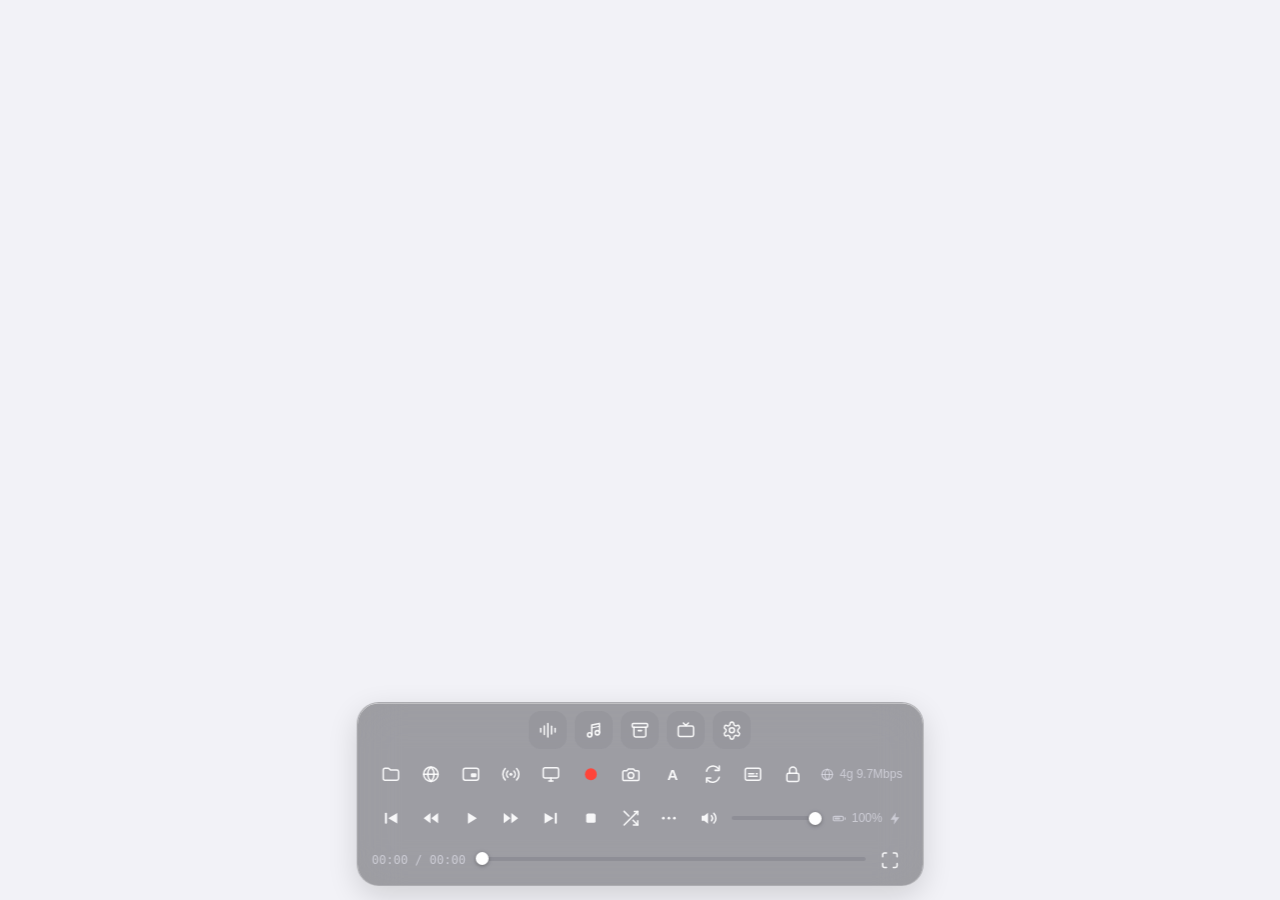
==== commit 2617c6e9: "[ui] side rail panels, glass dialogs, queue/playlist linking - side rail: edge hover/swipe reveals n" ====
--- a/docs/index.html
+++ b/docs/index.html
@@ -1 +1 @@
-<!DOCTYPE html><html lang="en"><head><meta charset="UTF-8"><meta name="theme-color" media="(prefers-color-scheme: light)" content="#ffffff"><meta name="theme-color" media="(prefers-color-scheme: dark)" content="#000000"><meta name="viewport" content="width=device-width,initial-scale=1,maximum-scale=1,user-scalable=no"><meta http-equiv="X-UA-Compatible" content="ie=edge"><meta name="msvalidate.01" content="0EBF88DA5B81674DD7E39378483EC964"><meta name="description" content="PWA Player - A modern Progressive Web App for playing videos, audio files, and IPTV streams. Features include playlists, subtitle support, playback speed control, A-B loop, and more."><meta name="keywords" content="PWA, video player, audio player, IPTV, playlist, media player, progressive web app"><title>PWA Player</title><link rel="icon" href="icons/icon.webp"><link rel="manifest" href="manifest.json"><link rel="stylesheet" href="style.css"><link rel="stylesheet" href="settings.css"></head><body><h1 style="position:absolute;left:-9999px;top:-9999px">PWA Player - Video, Audio & IPTV Streaming Player</h1><div id="playerContainer"><div id="playerWrapper"><video id="player" crossorigin="anonymous" autoplay></video><img id="audioCover" class="hidden" style="position:absolute;top:0;left:0;width:100%;height:100%;object-fit:contain"> <img id="imageDisplay" class="hidden" style="max-width:100%;max-height:100%;object-fit:contain;cursor:pointer;user-select:none;touch-action:none"><div id="embeddedPlayer" class="hidden"></div><div id="embeddedShowBtnTriggerZone" class="hidden"></div><button id="embeddedShowControlsBtn" class="hidden" data-icon="gear"></button><div id="videoStatusOverlay" class="video-status-overlay hidden"><div class="video-status-content"><div id="videoStatusIcon" class="video-status-icon"></div><div id="videoStatusText" class="video-status-text"></div></div></div></div><div id="controls"><div class="control-row config-row" id="configOptions"><div class="control-group full-width"><button class="config-item" id="nowPlayingBtn" data-icon="waveform" data-i18n-title="nowPlaying"></button> <button class="config-item" id="playlistBtn" data-icon="musicList" data-i18n-title="playlist"></button> <button class="config-item" id="storageBtn" data-icon="archive" data-i18n-title="storageManager"></button> <button class="config-item" id="iptvBtn" data-icon="tv" data-i18n-title="iptvChannels"></button> <button class="config-item" id="settingsBtn" data-icon="gear" data-i18n-title="settings"></button></div></div><div class="control-row" id="fileWebRow"><div class="control-group left-controls"><button id="pickerBtn" data-icon="folder" data-i18n-title="pickFile"></button> <button id="webBtn" data-icon="globe" data-i18n-title="openWebView"></button> <button id="pipBtn" data-icon="pip" data-i18n-title="pip"></button> <button id="remoteBtn" data-icon="antenna" data-i18n-title="remotePlayback"></button> <button id="screenCaptureBtn" data-icon="monitor" data-i18n-title="captureScreen"></button> <button id="mediaRecordBtn" data-icon="record" data-i18n-title="recordMedia"></button> <button id="screenshotBtn" data-icon="camera" data-i18n-title="screenshot"></button></div><div class="control-group right-controls"><button id="micToggleBtn" data-icon="mic" data-i18n-title="toggleMicrophone" style="display:none"></button> <button id="switchCaptureBtn" data-icon="refresh" data-i18n-title="switchCapture" style="display:none"></button> <button id="abLoopBtn" data-i18n-title="abLoop">A</button> <button id="rotationBtn" data-icon="rotateScreen" data-i18n-title="rotateView"></button> <button id="subtitleBtn" data-icon="subtitles" data-i18n-title="loadSubtitles"></button> <button id="wakeLockBtn" data-icon="lock" data-i18n-title="keepAwake"></button> <span id="networkStatus" data-i18n-title="networkStatus"></span></div></div><div class="control-row"><div class="control-group left-controls"><button id="prevBtn" data-icon="prev" data-i18n-title="previous"></button> <button id="skipBackBtn" data-icon="rewind" data-i18n-title="skipBack"></button> <button id="playBtn" data-icon="play" data-i18n-title="play"></button> <button id="skipForwardBtn" data-icon="fastForward" data-i18n-title="skipForward"></button> <button id="nextBtn" data-icon="next" data-i18n-title="next"></button> <button id="stopBtn" data-icon="stop" data-i18n-title="stop"></button> <button id="playModeBtn" data-icon="shuffle" data-i18n-title="playbackMode"></button> <button id="magnifierBtn" data-icon="zoomIn" data-i18n-title="zoomIn" class="hidden"></button> <button id="rotateLeftBtn" data-icon="rotateLeft" data-i18n-title="rotateLeft" class="hidden"></button> <button id="rotateRightBtn" data-icon="rotateRight" data-i18n-title="rotateRight" class="hidden"></button> <button id="flipHBtn" data-icon="flipH" data-i18n-title="flipHorizontal" class="hidden"></button> <button id="flipVBtn" data-icon="flipV" data-i18n-title="flipVertical" class="hidden"></button></div><div class="control-group right-controls"><button id="burgerBtn" data-icon="ellipsis" data-i18n-title="more"></button> <button id="volumeToggle" data-icon="volume" data-i18n-title="toggleVolume"></button> <input type="range" id="volumeSlider" min="0" max="100" value="100" data-i18n-title="adjustVolume"> <span id="batteryStatus" data-i18n-title="batteryStatus"></span></div></div><div class="progress-row"><span id="timeDisplay" data-i18n-title="currentTime">00:00 / 00:00</span><div id="progressContainer" style="position:relative;flex:1"><input type="range" id="progressBar" min="0" max="100" value="0" data-i18n-title="seekTimeline" style="width:100%"><div id="videoPreview" style="display:none"><video id="previewVideo" muted></video><img id="previewImage"><div id="previewTime"></div></div></div><button id="fullscreenBtn" data-icon="fullscreen" data-i18n-title="fullscreen"></button></div></div></div><div id="storageView" class="overlay-view hidden"><header class="topbar"><button id="backBtn" class="back-btn" data-icon="back"></button><h2 class="title" data-i18n="storageManager">Storage Manager</h2></header><main class="content"><section class="actions"><button id="addExternalBtn" class="btn" data-icon="harddrive" data-i18n="mountExternal" data-i18n-title="mountExternalHint">Mount External</button> <button id="addRemoteBtn" class="btn" data-icon="antenna" data-i18n="mountRemote" data-i18n-title="mountRemoteHint">Mount Remote</button> <button id="addImportBtn" class="btn" data-icon="folder" data-i18n="importDirectory" data-i18n-title="importDirectoryHint">Import Directory</button> <button id="addFilesBtn" class="btn" data-icon="file" data-i18n="importFiles" data-i18n-title="importFilesHint">Import Files</button> <button id="addIndexedDBBtn" class="btn" data-icon="archive" data-i18n="importIndexedDB" data-i18n-title="importIndexedDBHint">Import Into IndexedDB</button> <input id="filePicker" type="file" multiple="multiple" webkitdirectory directory style="display:none"> <button id="clearImports" class="btn danger" data-icon="trash" data-i18n="clearAllImportMount" data-i18n-title="clearAllImportMountHint">Clear All Import & Mount</button></section><ul id="storageList" class="list"></ul></main></div><div id="nowPlayingView" class="overlay-view hidden"><header class="topbar"><button id="nowPlayingBackBtn" class="back-btn" data-icon="back"></button><h2 class="title" data-i18n="nowPlaying">Now Playing</h2></header><main class="content"><section id="nowPlayingInfo" class="now-playing-info"><div class="track-title" data-i18n="noTrackPlaying">No track playing</div><div class="track-artist"></div><div class="track-url"></div></section><section class="progress-section"><div class="progress-row"><input type="range" id="npProgressBar" min="0" max="100" value="0" data-i18n-title="seekTimeline"></div><div class="time-volume-row"><span id="npTimeDisplay" data-i18n-title="currentTime">00:00 / 00:00</span><div class="volume-row"><button id="npVolumeToggle" data-icon="volume" data-i18n-title="toggleVolume"></button> <input type="range" id="npVolumeSlider" min="0" max="100" value="100" data-i18n-title="adjustVolume"></div></div></section><section class="np-controls"><button id="npPrevBtn" data-icon="prev" data-i18n-title="previous"></button> <button id="npSkipBackBtn" data-icon="rewind" data-i18n-title="skipBack"></button> <button id="npPlayBtn" data-icon="play" data-i18n-title="play"></button> <button id="npSkipForwardBtn" data-icon="fastForward" data-i18n-title="skipForward"></button> <button id="npNextBtn" data-icon="next" data-i18n-title="next"></button> <button id="npStopBtn" data-icon="stop" data-i18n-title="stop"></button> <button id="npPlayModeBtn" data-icon="shuffle" data-i18n-title="playbackMode"></button></section><ul id="nowPlayingQueue" class="list"></ul></main></div><div id="playlistView" class="overlay-view hidden"><header class="topbar"><button id="playlistBackBtn" class="back-btn" data-icon="back"></button><h2 class="title" data-i18n="playlist">Playlists</h2></header><main class="content"><section class="actions"><button id="newPlaylistBtn" class="btn primary" data-icon="plus" data-i18n="newPlaylist">New Playlist</button> <button id="importPlaylistBtn" class="btn" data-icon="import" data-i18n="import">Import</button> <button id="exportPlaylistBtn" class="btn" data-icon="export" data-i18n="export">Export</button></section><ul id="playlistTree" class="list"></ul></main></div><div id="iptvView" class="overlay-view hidden"><header class="topbar"><button id="iptvBackBtn" class="back-btn" data-icon="back"></button><h2 class="title" data-i18n="iptvChannels">IPTV Channels</h2></header><main class="content"><p class="iptv-hint" data-i18n="iptvCorsHint">IP addresses need CORS bypass server. HTTP URLs may also need CORS.</p><div class="iptv-buttons actions"><button id="iptvImportBtn" class="btn" data-icon="import"><span data-i18n="import">Import</span></button> <button id="iptvExportBtn" class="btn" data-icon="export"><span data-i18n="export">Export</span></button> <button id="iptvClearBtn" class="btn danger" data-icon="trash"><span data-i18n="clear">Clear</span></button> <span id="iptvChannelCount"></span></div><input type="search" id="iptvSearch" class="search-input" placeholder="Search channels..." data-i18n-placeholder="searchChannels"><ul id="iptvList" class="list"></ul></main></div><div id="settingsView" class="overlay-view hidden"><header class="topbar"><button id="settingsCloseBtn" class="back-btn" data-icon="back"></button><h2 class="title" data-i18n="settings">Settings</h2></header><main class="content"><h3 data-i18n="language">Language</h3><select id="languageSelect" class="language-select"></select><h3 data-i18n="startupView">Startup View</h3><select id="startupViewSelect" class="language-select"><option value="player" data-i18n="playerView">Player</option><option value="nowPlaying" data-i18n="nowPlayingView">Now Playing</option><option value="playlist" data-i18n="playlistView">Playlists</option><option value="storage" data-i18n="storageView">Storage</option><option value="iptv" data-i18n="iptvView">IPTV</option><option value="settings" data-i18n="settingsView">Settings</option></select><h3 data-i18n="subtitles">Subtitles</h3><label class="setting-label"><span data-i18n="subtitleAutoLoadMode">Auto-load subtitles</span> <select id="subtitleAutoLoadMode" class="language-select"><option value="off" data-i18n="subtitleOff">Off</option><option value="plain" data-i18n="subtitlePlain">Only .vtt</option><option value="lang" data-i18n="subtitleLang">Only .&lt;lang&gt;.vtt</option><option value="both" data-i18n="subtitleBoth">.&lt;lang&gt;.vtt → .en.vtt → .vtt</option></select></label> <label class="setting-label"><span data-i18n="subtitleLanguage">Subtitle Language</span> <input type="text" id="subtitleLanguage" class="setting-input-small" placeholder="en"></label><p class="setting-hint" data-i18n="subtitleLanguageHint">Language code for subtitle filenames (e.g., en, zh, ja)</p><label class="setting-toggle"><input type="checkbox" id="autoLoadCover" checked="checked"> <span data-i18n="autoLoadCovers">Auto-load cover images with same filename (.cover.webp)</span></label><h3 data-i18n="mediaSession">Media Session</h3><label class="setting-toggle"><input type="checkbox" id="subtitleInMediaSession" checked="checked"> <span data-i18n="showSubtitlesInMediaSession">Show subtitles in lock screen</span></label><h3 data-i18n="behavior">Behavior</h3><label class="setting-toggle"><input type="checkbox" id="autoHidePanel"> <span data-i18n="autoHidePanel">Hide panel after playing</span></label> <label class="setting-toggle"><input type="checkbox" id="autoResizeWindow"> <span data-i18n="autoResizeWindow">Resize window to video size</span></label> <label class="setting-toggle"><input type="checkbox" id="disableRotateBtn"> <span data-i18n="disableRotateBtn">Disable rotate screen button</span></label><p class="setting-hint" data-i18n="disableRotateBtnHint">On some devices like VR headsets, the rotate screen feature may not work correctly and could make the device unusable.</p><h3 data-i18n="playback">Playback</h3><label class="setting-label"><span data-i18n="playbackSpeed">Speed</span> <input type="number" id="speedValue" class="setting-input-small" min="0.1" max="16" step="0.01" value="1"></label> <label class="setting-label"><span data-i18n="speedStep">Speed Step</span> <input type="number" id="speedStepInput" class="setting-input-small" min="0.01" max="1" step="0.01" value="0.05"></label><div class="speed-step-row"><button id="speedDown" class="btn btn-small">-<span id="speedDownLabel">0.05</span></button> <button id="speedReset" class="btn btn-small">1.00</button> <button id="speedUp" class="btn btn-small">+<span id="speedUpLabel">0.05</span></button></div><p class="setting-hint" data-i18n="playbackSpeedHint">Playback speed for non-live videos.</p><label class="setting-toggle"><input type="checkbox" id="preservePitch"> <span data-i18n="preservePitch">Preserve pitch</span></label> <label class="setting-toggle"><input type="checkbox" id="speedAudioOnly"> <span data-i18n="speedAudioOnly">Speed control for audio only</span></label> <label class="setting-toggle"><input type="checkbox" id="videoPreviewEnabled" checked="checked"> <span data-i18n="videoPreviewEnabled">Video preview on timeline</span></label> <label class="setting-toggle"><input type="checkbox" id="sharePwaPlayerUrl" checked="checked"> <span data-i18n="sharePwaPlayerUrl">Include PWA Player URL when sharing</span></label> <label class="setting-toggle"><input type="checkbox" id="skipIframesInBackground" checked="checked"> <span data-i18n="skipIframesInBackground">Skip embedded content when playing in background</span></label><p class="setting-hint" data-i18n="skipIframesInBackgroundHint">When tab is hidden, skip YouTube/Spotify/etc. entries to avoid browser autoplay policy issues.</p><label class="setting-label"><span data-i18n="embeddedEndBehavior">When embedded media ends</span> <select id="embeddedEndBehavior" class="language-select"><option value="pause" data-i18n="embeddedEndPause">Pause</option><option value="next" data-i18n="embeddedEndNext">Play next in playlist</option></select></label><p class="setting-hint" data-i18n="embeddedEndBehaviorHint">What to do when an embedded or network entry (YouTube, Spotify, IPTV link...) finishes.</p><label class="setting-toggle"><input type="checkbox" id="useUrlPlaylist"> <span data-i18n="useUrlPlaylist">Use playlist embedded in URL</span></label><p class="setting-hint" data-i18n="useUrlPlaylistHint">When a URL carries its own playlist (e.g. YouTube list= parameter), let the site play through it. Off: a playlist URL plays only its first video, and a watch?v=&list= URL plays just that video.</p><label class="setting-label"><span data-i18n="controlsAutoHideDelay">Controls Auto-hide (ms)</span> <input type="number" id="controlsAutoHideDelayInput" class="setting-input-small" min="0" max="60000"></label><p class="setting-hint" data-i18n="controlsAutoHideDelayHint">Controls auto-hide delay for both video and embedded player. Default 10000ms (10 seconds). Set to 0 to disable auto-hide.</p><h3 data-i18n="controls">Controls</h3><label class="setting-label"><span data-i18n="buttonSize">Button Size</span> <select id="buttonSizeSelect" class="language-select"><option value="compact" data-i18n="compact">Compact</option><option value="normal" data-i18n="normal" selected="selected">Normal</option><option value="large" data-i18n="large">Large</option></select></label><p class="setting-hint" data-i18n="buttonSizeHint">Adjust the size of control buttons. Compact removes gaps between buttons.</p><h3 data-i18n="keyboardShortcuts">Keyboard Shortcuts</h3><label class="setting-toggle"><input type="checkbox" id="shortcutSpeedEnabled" checked="checked"> <span data-i18n="shortcutSpeedEnabled">A/D/S - Speed control</span></label> <label class="setting-toggle"><input type="checkbox" id="shortcutLoopEnabled" checked="checked"> <span data-i18n="shortcutLoopEnabled">J/K/L - A-B Loop</span></label><h3 data-i18n="network">Network</h3><label class="setting-label"><span data-i18n="corsBypassServer">CORS Bypass Server</span> <input type="text" id="corsBypassUrl" class="setting-input" placeholder="http://localhost:8432/"></label><p class="setting-hint" data-i18n="corsBypassHint">Server URL for IPTV streams that require CORS bypass. Leave empty if not needed.</p><label class="setting-label"><span data-i18n="networkRetryCount">Retry Count</span> <input type="number" id="networkRetryCount" class="setting-input-small" min="0"></label><p class="setting-hint" data-i18n="networkRetryHint">Number of retry attempts for network streams (IPTV). Set to 0 to disable retries.</p><label class="setting-label"><span data-i18n="iptvSourceRetryCount">IPTV Source Retry</span> <input type="number" id="iptvSourceRetryCount" class="setting-input-small" min="0"></label><p class="setting-hint" data-i18n="iptvSourceRetryHint">Retry attempts per URL when IPTV channel has multiple sources. Set to 0 to disable.</p><label class="setting-label"><span data-i18n="retryDelay">Retry Delay (ms)</span> <input type="number" id="retryDelay" class="setting-input-small" min="100" step="100"></label><p class="setting-hint" data-i18n="retryDelayHint">Delay in milliseconds between retry attempts. Default is 2000 (2 seconds).</p><label class="setting-label"><span data-i18n="retryBeforeSrcReset">Retry Before Src Reset</span> <input type="number" id="retryBeforeSrcReset" class="setting-input-small" min="0"></label><p class="setting-hint" data-i18n="retryBeforeSrcResetHint">Number of retries before resetting video src (which can fix some issues but may interrupt playback). Default is 8. Set to 0 to never reset.</p><h3 data-i18n="saveLocations">Save Locations</h3><p class="setting-hint" data-i18n="saveLocationsHint">Configure where screen recordings, video recordings, and screenshots are saved. Click to clear. Set via Storage directory context menu.</p><label class="setting-label"><span data-i18n="screenRecordingSaveLocation">Screen Recording</span> <input type="text" id="screenRecordingLocationInput" class="setting-input" readonly="readonly" placeholder="Not set (click to clear)" style="cursor:pointer"></label> <label class="setting-label"><span data-i18n="videoRecordingSaveLocation">Video Recording</span> <input type="text" id="videoRecordingLocationInput" class="setting-input" readonly="readonly" placeholder="Not set (click to clear)" style="cursor:pointer"></label> <label class="setting-label"><span data-i18n="screenshotSaveLocation">Screenshot</span> <input type="text" id="screenshotLocationInput" class="setting-input" readonly="readonly" placeholder="Not set (click to clear)" style="cursor:pointer"></label><h3 data-i18n="imageViewer">Image Viewer</h3><label class="setting-label"><span data-i18n="slideshowInterval">Slideshow Interval (ms)</span> <input type="number" id="slideshowIntervalInput" class="setting-input-small" min="100" max="60000" value="5000"></label><p class="setting-hint" data-i18n="slideshowIntervalHint">Time in milliseconds between images in slideshow mode. Default 5000ms (5 seconds).</p><label class="setting-label checkbox-label"><input type="checkbox" id="disableImageToPlaylistInput"> <span data-i18n="disableImageToPlaylist">Disable adding images to playlist/Now Playing</span></label><p class="setting-hint" data-i18n="disableImageToPlaylistHint">When enabled, images from storage manager or dropped directories will not be added to playlist or Now Playing queue. Images can still be viewed individually.</p><label class="setting-label checkbox-label"><input type="checkbox" id="enableImagePreviewInput"> <span data-i18n="enableImagePreview">Enable image preview on progress bar</span></label><p class="setting-hint" data-i18n="enableImagePreviewHint">When enabled, hovering over the progress bar during image viewing shows a preview of the target image. May be slow for large images.</p><h3 data-i18n="profiles">Profiles</h3><p class="setting-hint" data-i18n="profilesHint">Save and restore all settings, playlists, and custom IPTV channels.</p><div class="actions"><select id="profileSelect" class="language-select profile-select"></select> <button id="newProfileBtn" class="btn btn-small" data-icon="plus"><span data-i18n="newProfile">New</span></button> <button id="duplicateProfileBtn" class="btn btn-small" data-icon="duplicate"><span data-i18n="duplicate">Duplicate</span></button> <button id="renameProfileBtn" class="btn btn-small" data-icon="pencil"><span data-i18n="rename">Rename</span></button> <button id="resetProfileBtn" class="btn btn-small" data-icon="reset"><span data-i18n="reset">Reset</span></button> <button id="deleteProfileBtn" class="btn btn-small danger" data-icon="trash"><span data-i18n="delete">Delete</span></button></div><div class="actions"><button id="exportProfileBtn" class="btn btn-small" data-icon="export"><span data-i18n="export">Export</span></button> <button id="importProfileBtn" class="btn btn-small" data-icon="import"><span data-i18n="import">Import</span></button> <input type="file" id="profileFileInput" accept=".json" style="display:none"></div><h3 data-i18n="aboutThisApp">About This App</h3><p class="storage-description" data-i18n="storageDescription">This app works best in modern Chromium-based browsers. The user prefers Microsoft Edge, which fully supports the File System Access API. Firefox and Safari do not support this API, so they are not recommended for importing or managing local media files.</p><ul class="overlay-list"><li><strong data-i18n="sourceCode">Source Code</strong><br><a href="https://github.com/trcrsired/pwa-player" target="_blank">https://github.com/trcrsired/pwa-player</a></li><li><strong data-i18n="license">License</strong><br>GPLv3</li><li><strong data-i18n="organization">Organization</strong><br>cppfastio</li><li><strong data-i18n="year">Year</strong><br><span id="settingsYear"></span></li><li><strong data-i18n="creditor">Creditor</strong><br><a href="/creditors/" target="_blank">View creditor list</a></li><li><strong data-i18n="pwaStore">PWA Store</strong><br><a href="https://pwa-store-7x5.pages.dev" target="_blank">https://pwa-store-7x5.pages.dev</a><br><strong data-i18n="msStore">Microsoft Store</strong><br><a href="https://apps.microsoft.com/detail/9nwn81x2shd2" target="_blank">https://apps.microsoft.com/detail/9nwn81x2shd2</a></li></ul></main></div><script src="icons.js"></script><script src="indexeddb.js"></script><script src="locales/en.js"></script><script src="locales/zhcn.js"></script><script src="locales/ja.js"></script><script src="locale.js"></script><script src="nowplaying.js"></script><script src="playlist.js"></script><script src="storage.js"></script><script src="platforms/base.js"></script><script src="platforms/youtube.js"></script><script src="platforms/vimeo.js"></script><script src="platforms/bilibili.js"></script><script src="platforms/tiktok.js"></script><script src="platforms/twitch.js"></script><script src="platforms/spotify.js"></script><script src="platforms/soundcloud.js"></script><script src="platforms/applemusic.js"></script><script src="platforms/kick.js"></script><script src="platforms/neteasemusic.js"></script><script src="embeddedplayer.js"></script><script src="player.js"></script><script src="iptv.js" type="module"></script><button id="scrollUpBtn" class="scroll-btn scroll-up" title="Scroll to top" data-icon="chevronUp"></button> <button id="scrollDownBtn" class="scroll-btn scroll-down" title="Scroll to bottom" data-icon="chevronDown"></button><script src="extrafeatures.js"></script><script src="imageviewer.js"></script><script src="wakelock.js"></script><script src="settings.js"></script><script src="sw-register.js"></script><div id="toast" class="toast"></div></body></html>+<!DOCTYPE html><html lang="en"><head><meta charset="UTF-8"><meta name="theme-color" media="(prefers-color-scheme: light)" content="#ffffff"><meta name="theme-color" media="(prefers-color-scheme: dark)" content="#000000"><meta name="viewport" content="width=device-width,initial-scale=1,maximum-scale=1,user-scalable=no"><meta http-equiv="X-UA-Compatible" content="ie=edge"><meta name="msvalidate.01" content="0EBF88DA5B81674DD7E39378483EC964"><meta name="description" content="PWA Player - A modern Progressive Web App for playing videos, audio files, and IPTV streams. Features include playlists, subtitle support, playback speed control, A-B loop, and more."><meta name="keywords" content="PWA, video player, audio player, IPTV, playlist, media player, progressive web app"><title>PWA Player</title><link rel="icon" href="icons/icon.webp"><link rel="manifest" href="manifest.json"><link rel="stylesheet" href="style.css"><link rel="stylesheet" href="settings.css"></head><body><h1 style="position:absolute;left:-9999px;top:-9999px">PWA Player - Video, Audio & IPTV Streaming Player</h1><div id="playerContainer"><div id="playerWrapper"><video id="player" crossorigin="anonymous" autoplay></video><img id="audioCover" class="hidden" style="position:absolute;top:0;left:0;width:100%;height:100%;object-fit:contain"> <img id="imageDisplay" class="hidden" style="max-width:100%;max-height:100%;object-fit:contain;cursor:pointer;user-select:none;touch-action:none"><div id="embeddedPlayer" class="hidden"></div><div id="embeddedShowBtnTriggerZone" class="hidden"></div><button id="embeddedShowControlsBtn" class="hidden" data-icon="sliders" data-i18n-title="showControls"></button><div id="videoStatusOverlay" class="video-status-overlay hidden"><div class="video-status-content"><div id="videoStatusIcon" class="video-status-icon"></div><div id="videoStatusText" class="video-status-text"></div></div></div></div><div id="controls"><div class="control-row config-row" id="configOptions"><div class="control-group full-width"><button class="config-item" id="nowPlayingBtn" data-icon="waveform" data-i18n-title="nowPlaying"></button> <button class="config-item" id="playlistBtn" data-icon="musicList" data-i18n-title="playlist"></button> <button class="config-item" id="storageBtn" data-icon="archive" data-i18n-title="storageManager"></button> <button class="config-item" id="iptvBtn" data-icon="tv" data-i18n-title="iptvChannels"></button> <button class="config-item" id="settingsBtn" data-icon="gear" data-i18n-title="settings"></button></div></div><div class="control-row" id="fileWebRow"><div class="control-group left-controls"><button id="pickerBtn" data-icon="folder" data-i18n-title="pickFile"></button> <button id="webBtn" data-icon="globe" data-i18n-title="openWebView"></button> <button id="pipBtn" data-icon="pip" data-i18n-title="pip"></button> <button id="remoteBtn" data-icon="antenna" data-i18n-title="remotePlayback"></button> <button id="screenCaptureBtn" data-icon="monitor" data-i18n-title="captureScreen"></button> <button id="mediaRecordBtn" data-icon="record" data-i18n-title="recordMedia"></button> <button id="screenshotBtn" data-icon="camera" data-i18n-title="screenshot"></button></div><div class="control-group right-controls"><button id="micToggleBtn" data-icon="mic" data-i18n-title="toggleMicrophone" style="display:none"></button> <button id="switchCaptureBtn" data-icon="refresh" data-i18n-title="switchCapture" style="display:none"></button> <button id="abLoopBtn" data-i18n-title="abLoop">A</button> <button id="rotationBtn" data-icon="rotateScreen" data-i18n-title="rotateView"></button> <button id="subtitleBtn" data-icon="subtitles" data-i18n-title="loadSubtitles"></button> <button id="wakeLockBtn" data-icon="lock" data-i18n-title="keepAwake"></button> <span id="networkStatus" data-i18n-title="networkStatus"></span></div></div><div class="control-row"><div class="control-group left-controls"><button id="prevBtn" data-icon="prev" data-i18n-title="previous"></button> <button id="skipBackBtn" data-icon="rewind" data-i18n-title="skipBack"></button> <button id="playBtn" data-icon="play" data-i18n-title="play"></button> <button id="skipForwardBtn" data-icon="fastForward" data-i18n-title="skipForward"></button> <button id="nextBtn" data-icon="next" data-i18n-title="next"></button> <button id="stopBtn" data-icon="stop" data-i18n-title="stop"></button> <button id="playModeBtn" data-icon="shuffle" data-i18n-title="playbackMode"></button> <button id="magnifierBtn" data-icon="zoomIn" data-i18n-title="zoomIn" class="hidden"></button> <button id="rotateLeftBtn" data-icon="rotateLeft" data-i18n-title="rotateLeft" class="hidden"></button> <button id="rotateRightBtn" data-icon="rotateRight" data-i18n-title="rotateRight" class="hidden"></button> <button id="flipHBtn" data-icon="flipH" data-i18n-title="flipHorizontal" class="hidden"></button> <button id="flipVBtn" data-icon="flipV" data-i18n-title="flipVertical" class="hidden"></button></div><div class="control-group right-controls"><button id="burgerBtn" data-icon="ellipsis" data-i18n-title="more"></button> <button id="volumeToggle" data-icon="volume" data-i18n-title="toggleVolume"></button> <input type="range" id="volumeSlider" min="0" max="100" value="100" data-i18n-title="adjustVolume"> <span id="batteryStatus" data-i18n-title="batteryStatus"></span></div></div><div class="progress-row"><span id="timeDisplay" data-i18n-title="currentTime">00:00 / 00:00</span><div id="progressContainer" style="position:relative;flex:1"><input type="range" id="progressBar" min="0" max="100" value="0" data-i18n-title="seekTimeline" style="width:100%"><div id="videoPreview" style="display:none"><video id="previewVideo" muted></video><img id="previewImage"><div id="previewTime"></div></div></div><button id="fullscreenBtn" data-icon="fullscreen" data-i18n-title="fullscreen"></button></div></div></div><div id="storageView" class="overlay-view hidden"><header class="topbar"><button id="backBtn" class="back-btn" data-icon="back"></button><h2 class="title" data-i18n="storageManager">Storage Manager</h2></header><main class="content"><section class="actions"><button id="addExternalBtn" class="btn" data-icon="harddrive" data-i18n="mountExternal" data-i18n-title="mountExternalHint">Mount External</button> <button id="addRemoteBtn" class="btn" data-icon="antenna" data-i18n="mountRemote" data-i18n-title="mountRemoteHint">Mount Remote</button> <button id="addImportBtn" class="btn" data-icon="folder" data-i18n="importDirectory" data-i18n-title="importDirectoryHint">Import Directory</button> <button id="addFilesBtn" class="btn" data-icon="file" data-i18n="importFiles" data-i18n-title="importFilesHint">Import Files</button> <button id="addIndexedDBBtn" class="btn" data-icon="archive" data-i18n="importIndexedDB" data-i18n-title="importIndexedDBHint">Import Into IndexedDB</button> <input id="filePicker" type="file" multiple="multiple" webkitdirectory directory style="display:none"> <button id="clearImports" class="btn danger" data-icon="trash" data-i18n="clearAllImportMount" data-i18n-title="clearAllImportMountHint">Clear All Import & Mount</button></section><ul id="storageList" class="list"></ul></main></div><div id="nowPlayingView" class="overlay-view hidden"><header class="topbar"><button id="nowPlayingBackBtn" class="back-btn" data-icon="back"></button><h2 class="title" data-i18n="nowPlaying">Now Playing</h2></header><main class="content"><section id="nowPlayingInfo" class="now-playing-info"><div class="track-title" data-i18n="noTrackPlaying">No track playing</div><div class="track-artist"></div><div class="track-url"></div></section><section class="progress-section"><div class="progress-row"><input type="range" id="npProgressBar" min="0" max="100" value="0" data-i18n-title="seekTimeline"></div><div class="time-volume-row"><span id="npTimeDisplay" data-i18n-title="currentTime">00:00 / 00:00</span><div class="volume-row"><button id="npVolumeToggle" data-icon="volume" data-i18n-title="toggleVolume"></button> <input type="range" id="npVolumeSlider" min="0" max="100" value="100" data-i18n-title="adjustVolume"></div></div></section><section class="np-controls"><button id="npPrevBtn" data-icon="prev" data-i18n-title="previous"></button> <button id="npSkipBackBtn" data-icon="rewind" data-i18n-title="skipBack"></button> <button id="npPlayBtn" data-icon="play" data-i18n-title="play"></button> <button id="npSkipForwardBtn" data-icon="fastForward" data-i18n-title="skipForward"></button> <button id="npNextBtn" data-icon="next" data-i18n-title="next"></button> <button id="npStopBtn" data-icon="stop" data-i18n-title="stop"></button> <button id="npPlayModeBtn" data-icon="shuffle" data-i18n-title="playbackMode"></button></section><ul id="nowPlayingQueue" class="list"></ul></main></div><div id="playlistView" class="overlay-view hidden"><header class="topbar"><button id="playlistBackBtn" class="back-btn" data-icon="back"></button><h2 class="title" data-i18n="playlist">Playlists</h2></header><main class="content"><section class="actions"><button id="newPlaylistBtn" class="btn primary" data-icon="plus" data-i18n="newPlaylist">New Playlist</button> <button id="importPlaylistBtn" class="btn" data-icon="import" data-i18n="import">Import</button> <button id="exportPlaylistBtn" class="btn" data-icon="export" data-i18n="export">Export</button></section><ul id="playlistTree" class="list"></ul></main></div><div id="iptvView" class="overlay-view hidden"><header class="topbar"><button id="iptvBackBtn" class="back-btn" data-icon="back"></button><h2 class="title" data-i18n="iptvChannels">IPTV Channels</h2></header><main class="content"><p class="iptv-hint" data-i18n="iptvCorsHint">IP addresses need CORS bypass server. HTTP URLs may also need CORS.</p><div class="iptv-buttons actions"><button id="iptvImportBtn" class="btn" data-icon="import"><span data-i18n="import">Import</span></button> <button id="iptvExportBtn" class="btn" data-icon="export"><span data-i18n="export">Export</span></button> <button id="iptvClearBtn" class="btn danger" data-icon="trash"><span data-i18n="clear">Clear</span></button> <span id="iptvChannelCount"></span></div><input type="search" id="iptvSearch" class="search-input" placeholder="Search channels..." data-i18n-placeholder="searchChannels"><ul id="iptvList" class="list"></ul></main></div><div id="settingsView" class="overlay-view hidden"><header class="topbar"><button id="settingsCloseBtn" class="back-btn" data-icon="back"></button><h2 class="title" data-i18n="settings">Settings</h2></header><main class="content"><h3 data-i18n="language">Language</h3><select id="languageSelect" class="language-select"></select><h3 data-i18n="startupView">Startup View</h3><select id="startupViewSelect" class="language-select"><option value="player" data-i18n="playerView">Player</option><option value="nowPlaying" data-i18n="nowPlayingView">Now Playing</option><option value="playlist" data-i18n="playlistView">Playlists</option><option value="storage" data-i18n="storageView">Storage</option><option value="iptv" data-i18n="iptvView">IPTV</option><option value="settings" data-i18n="settingsView">Settings</option></select><h3 data-i18n="subtitles">Subtitles</h3><label class="setting-label"><span data-i18n="subtitleAutoLoadMode">Auto-load subtitles</span> <select id="subtitleAutoLoadMode" class="language-select"><option value="off" data-i18n="subtitleOff">Off</option><option value="plain" data-i18n="subtitlePlain">Only .vtt</option><option value="lang" data-i18n="subtitleLang">Only .&lt;lang&gt;.vtt</option><option value="both" data-i18n="subtitleBoth">.&lt;lang&gt;.vtt → .en.vtt → .vtt</option></select></label> <label class="setting-label"><span data-i18n="subtitleLanguage">Subtitle Language</span> <input type="text" id="subtitleLanguage" class="setting-input-small" placeholder="en"></label><p class="setting-hint" data-i18n="subtitleLanguageHint">Language code for subtitle filenames (e.g., en, zh, ja)</p><label class="setting-toggle"><input type="checkbox" id="autoLoadCover" checked="checked"> <span data-i18n="autoLoadCovers">Auto-load cover images with same filename (.cover.webp)</span></label><h3 data-i18n="mediaSession">Media Session</h3><label class="setting-toggle"><input type="checkbox" id="subtitleInMediaSession" checked="checked"> <span data-i18n="showSubtitlesInMediaSession">Show subtitles in lock screen</span></label><h3 data-i18n="behavior">Behavior</h3><label class="setting-toggle"><input type="checkbox" id="autoHidePanel"> <span data-i18n="autoHidePanel">Hide panel after playing</span></label> <label class="setting-toggle"><input type="checkbox" id="autoResizeWindow"> <span data-i18n="autoResizeWindow">Resize window to video size</span></label> <label class="setting-toggle"><input type="checkbox" id="disableRotateBtn"> <span data-i18n="disableRotateBtn">Disable rotate screen button</span></label><p class="setting-hint" data-i18n="disableRotateBtnHint">On some devices like VR headsets, the rotate screen feature may not work correctly and could make the device unusable.</p><h3 data-i18n="playback">Playback</h3><label class="setting-label"><span data-i18n="playbackSpeed">Speed</span> <input type="number" id="speedValue" class="setting-input-small" min="0.1" max="16" step="0.01" value="1"></label> <label class="setting-label"><span data-i18n="speedStep">Speed Step</span> <input type="number" id="speedStepInput" class="setting-input-small" min="0.01" max="1" step="0.01" value="0.05"></label><div class="speed-step-row"><button id="speedDown" class="btn btn-small">-<span id="speedDownLabel">0.05</span></button> <button id="speedReset" class="btn btn-small">1.00</button> <button id="speedUp" class="btn btn-small">+<span id="speedUpLabel">0.05</span></button></div><p class="setting-hint" data-i18n="playbackSpeedHint">Playback speed for non-live videos.</p><label class="setting-toggle"><input type="checkbox" id="preservePitch"> <span data-i18n="preservePitch">Preserve pitch</span></label> <label class="setting-toggle"><input type="checkbox" id="speedAudioOnly"> <span data-i18n="speedAudioOnly">Speed control for audio only</span></label> <label class="setting-toggle"><input type="checkbox" id="videoPreviewEnabled" checked="checked"> <span data-i18n="videoPreviewEnabled">Video preview on timeline</span></label> <label class="setting-toggle"><input type="checkbox" id="sharePwaPlayerUrl" checked="checked"> <span data-i18n="sharePwaPlayerUrl">Include PWA Player URL when sharing</span></label> <label class="setting-toggle"><input type="checkbox" id="skipIframesInBackground" checked="checked"> <span data-i18n="skipIframesInBackground">Skip embedded content when playing in background</span></label><p class="setting-hint" data-i18n="skipIframesInBackgroundHint">When tab is hidden, skip YouTube/Spotify/etc. entries to avoid browser autoplay policy issues.</p><label class="setting-label"><span data-i18n="embeddedEndBehavior">When embedded media ends</span> <select id="embeddedEndBehavior" class="language-select"><option value="pause" data-i18n="embeddedEndPause">Pause</option><option value="next" data-i18n="embeddedEndNext">Play next in playlist</option></select></label><p class="setting-hint" data-i18n="embeddedEndBehaviorHint">What to do when an embedded or network entry (YouTube, Spotify, IPTV link...) finishes.</p><label class="setting-toggle"><input type="checkbox" id="useUrlPlaylist"> <span data-i18n="useUrlPlaylist">Use playlist embedded in URL</span></label><p class="setting-hint" data-i18n="useUrlPlaylistHint">When a URL carries its own playlist (e.g. YouTube list= parameter), let the site play through it. Off: a playlist URL plays only its first video, and a watch?v=&list= URL plays just that video.</p><label class="setting-label"><span data-i18n="controlsAutoHideDelay">Controls Auto-hide (ms)</span> <input type="number" id="controlsAutoHideDelayInput" class="setting-input-small" min="0" max="60000"></label><p class="setting-hint" data-i18n="controlsAutoHideDelayHint">Controls auto-hide delay for both video and embedded player. Default 10000ms (10 seconds). Set to 0 to disable auto-hide.</p><h3 data-i18n="controls">Controls</h3><label class="setting-label"><span data-i18n="buttonSize">Button Size</span> <select id="buttonSizeSelect" class="language-select"><option value="compact" data-i18n="compact">Compact</option><option value="normal" data-i18n="normal" selected="selected">Normal</option><option value="large" data-i18n="large">Large</option></select></label><p class="setting-hint" data-i18n="buttonSizeHint">Adjust the size of control buttons. Compact removes gaps between buttons.</p><label class="setting-label"><span data-i18n="sidePanel">Side Panel</span> <select id="sidePanelPosition" class="language-select"><option value="left" data-i18n="sidePanelLeft">Left</option><option value="right" data-i18n="sidePanelRight">Right</option><option value="off" data-i18n="sidePanelOff">Off</option></select></label><p class="setting-hint" data-i18n="sidePanelHint">Hover the screen edge or swipe inward from it to reveal a floating bar with quick access to Now Playing, Playlists, Storage, IPTV and Settings — without leaving the player.</p><h3 data-i18n="keyboardShortcuts">Keyboard Shortcuts</h3><label class="setting-toggle"><input type="checkbox" id="shortcutSpeedEnabled" checked="checked"> <span data-i18n="shortcutSpeedEnabled">A/D/S - Speed control</span></label> <label class="setting-toggle"><input type="checkbox" id="shortcutLoopEnabled" checked="checked"> <span data-i18n="shortcutLoopEnabled">J/K/L - A-B Loop</span></label><h3 data-i18n="network">Network</h3><label class="setting-label"><span data-i18n="corsBypassServer">CORS Bypass Server</span> <input type="text" id="corsBypassUrl" class="setting-input" placeholder="http://localhost:8432/"></label><p class="setting-hint" data-i18n="corsBypassHint">Server URL for IPTV streams that require CORS bypass. Leave empty if not needed.</p><label class="setting-label"><span data-i18n="networkRetryCount">Retry Count</span> <input type="number" id="networkRetryCount" class="setting-input-small" min="0"></label><p class="setting-hint" data-i18n="networkRetryHint">Number of retry attempts for network streams (IPTV). Set to 0 to disable retries.</p><label class="setting-label"><span data-i18n="iptvSourceRetryCount">IPTV Source Retry</span> <input type="number" id="iptvSourceRetryCount" class="setting-input-small" min="0"></label><p class="setting-hint" data-i18n="iptvSourceRetryHint">Retry attempts per URL when IPTV channel has multiple sources. Set to 0 to disable.</p><label class="setting-label"><span data-i18n="retryDelay">Retry Delay (ms)</span> <input type="number" id="retryDelay" class="setting-input-small" min="100" step="100"></label><p class="setting-hint" data-i18n="retryDelayHint">Delay in milliseconds between retry attempts. Default is 2000 (2 seconds).</p><label class="setting-label"><span data-i18n="retryBeforeSrcReset">Retry Before Src Reset</span> <input type="number" id="retryBeforeSrcReset" class="setting-input-small" min="0"></label><p class="setting-hint" data-i18n="retryBeforeSrcResetHint">Number of retries before resetting video src (which can fix some issues but may interrupt playback). Default is 8. Set to 0 to never reset.</p><h3 data-i18n="saveLocations">Save Locations</h3><p class="setting-hint" data-i18n="saveLocationsHint">Configure where screen recordings, video recordings, and screenshots are saved. Click to clear. Set via Storage directory context menu.</p><label class="setting-label"><span data-i18n="screenRecordingSaveLocation">Screen Recording</span> <input type="text" id="screenRecordingLocationInput" class="setting-input" readonly="readonly" placeholder="Not set (click to clear)" style="cursor:pointer"></label> <label class="setting-label"><span data-i18n="videoRecordingSaveLocation">Video Recording</span> <input type="text" id="videoRecordingLocationInput" class="setting-input" readonly="readonly" placeholder="Not set (click to clear)" style="cursor:pointer"></label> <label class="setting-label"><span data-i18n="screenshotSaveLocation">Screenshot</span> <input type="text" id="screenshotLocationInput" class="setting-input" readonly="readonly" placeholder="Not set (click to clear)" style="cursor:pointer"></label><h3 data-i18n="imageViewer">Image Viewer</h3><label class="setting-label"><span data-i18n="slideshowInterval">Slideshow Interval (ms)</span> <input type="number" id="slideshowIntervalInput" class="setting-input-small" min="100" max="60000" value="5000"></label><p class="setting-hint" data-i18n="slideshowIntervalHint">Time in milliseconds between images in slideshow mode. Default 5000ms (5 seconds).</p><label class="setting-label checkbox-label"><input type="checkbox" id="disableImageToPlaylistInput"> <span data-i18n="disableImageToPlaylist">Disable adding images to playlist/Now Playing</span></label><p class="setting-hint" data-i18n="disableImageToPlaylistHint">When enabled, images from storage manager or dropped directories will not be added to playlist or Now Playing queue. Images can still be viewed individually.</p><label class="setting-label checkbox-label"><input type="checkbox" id="enableImagePreviewInput"> <span data-i18n="enableImagePreview">Enable image preview on progress bar</span></label><p class="setting-hint" data-i18n="enableImagePreviewHint">When enabled, hovering over the progress bar during image viewing shows a preview of the target image. May be slow for large images.</p><h3 data-i18n="profiles">Profiles</h3><p class="setting-hint" data-i18n="profilesHint">Save and restore all settings, playlists, and custom IPTV channels.</p><div class="actions"><select id="profileSelect" class="language-select profile-select"></select> <button id="newProfileBtn" class="btn btn-small" data-icon="plus"><span data-i18n="newProfile">New</span></button> <button id="duplicateProfileBtn" class="btn btn-small" data-icon="duplicate"><span data-i18n="duplicate">Duplicate</span></button> <button id="renameProfileBtn" class="btn btn-small" data-icon="pencil"><span data-i18n="rename">Rename</span></button> <button id="resetProfileBtn" class="btn btn-small" data-icon="reset"><span data-i18n="reset">Reset</span></button> <button id="deleteProfileBtn" class="btn btn-small danger" data-icon="trash"><span data-i18n="delete">Delete</span></button></div><div class="actions"><button id="exportProfileBtn" class="btn btn-small" data-icon="export"><span data-i18n="export">Export</span></button> <button id="importProfileBtn" class="btn btn-small" data-icon="import"><span data-i18n="import">Import</span></button> <input type="file" id="profileFileInput" accept=".json" style="display:none"></div><h3 data-i18n="aboutThisApp">About This App</h3><p class="storage-description" data-i18n="storageDescription">This app works best in modern Chromium-based browsers. The user prefers Microsoft Edge, which fully supports the File System Access API. Firefox and Safari do not support this API, so they are not recommended for importing or managing local media files.</p><ul class="overlay-list"><li><strong data-i18n="sourceCode">Source Code</strong><br><a href="https://github.com/trcrsired/pwa-player" target="_blank">https://github.com/trcrsired/pwa-player</a></li><li><strong data-i18n="license">License</strong><br>GPLv3</li><li><strong data-i18n="organization">Organization</strong><br>cppfastio</li><li><strong data-i18n="year">Year</strong><br><span id="settingsYear"></span></li><li><strong data-i18n="creditor">Creditor</strong><br><a href="/creditors/" target="_blank">View creditor list</a></li><li><strong data-i18n="pwaStore">PWA Store</strong><br><a href="https://pwa-store-7x5.pages.dev" target="_blank">https://pwa-store-7x5.pages.dev</a><br><strong data-i18n="msStore">Microsoft Store</strong><br><a href="https://apps.microsoft.com/detail/9nwn81x2shd2" target="_blank">https://apps.microsoft.com/detail/9nwn81x2shd2</a></li></ul></main></div><div id="sideEdgeTrigger" class="hidden"></div><nav id="sideRail" class="hidden"><button id="sideRailPlayerBtn" class="rail-btn hidden" data-icon="home" data-i18n-title="backToPlayer"></button><div id="sideRailSep" class="rail-sep hidden"></div><button class="rail-btn" data-sidepanel="nowPlayingView" data-icon="waveform" data-i18n-title="nowPlaying"></button> <button class="rail-btn" data-sidepanel="playlistView" data-icon="musicList" data-i18n-title="playlist"></button> <button class="rail-btn" data-sidepanel="storageView" data-icon="archive" data-i18n-title="storageManager"></button> <button class="rail-btn" data-sidepanel="iptvView" data-icon="tv" data-i18n-title="iptvChannels"></button> <button class="rail-btn" data-sidepanel="settingsView" data-icon="gear" data-i18n-title="settings"></button></nav><script src="icons.js"></script><script src="dialog.js"></script><script src="indexeddb.js"></script><script src="locales/en.js"></script><script src="locales/zhcn.js"></script><script src="locales/ja.js"></script><script src="locale.js"></script><script src="nowplaying.js"></script><script src="playlist.js"></script><script src="storage.js"></script><script src="platforms/base.js"></script><script src="platforms/youtube.js"></script><script src="platforms/vimeo.js"></script><script src="platforms/bilibili.js"></script><script src="platforms/tiktok.js"></script><script src="platforms/twitch.js"></script><script src="platforms/spotify.js"></script><script src="platforms/soundcloud.js"></script><script src="platforms/applemusic.js"></script><script src="platforms/kick.js"></script><script src="platforms/neteasemusic.js"></script><script src="embeddedplayer.js"></script><script src="player.js"></script><script src="iptv.js" type="module"></script><button id="scrollUpBtn" class="scroll-btn scroll-up" title="Scroll to top" data-icon="chevronUp"></button> <button id="scrollDownBtn" class="scroll-btn scroll-down" title="Scroll to bottom" data-icon="chevronDown"></button><script src="extrafeatures.js"></script><script src="imageviewer.js"></script><script src="wakelock.js"></script><script src="settings.js"></script><script src="sidepanel.js"></script><script src="sw-register.js"></script><div id="toast" class="toast"></div></body></html>
--- a/docs/style.css
+++ b/docs/style.css
@@ -1 +1 @@
-:root{--color-bg:#000;--color-fg:rgba(255, 255, 255, 0.92);--color-ui-fg:rgba(255, 255, 255, 0.92);--color-text:rgba(255, 255, 255, 0.92);--color-dim:rgba(235, 235, 245, 0.6);--color-hover:rgba(255, 255, 255, 0.14);--color-active:rgba(255, 255, 255, 0.22);--glass-bg:rgba(28, 28, 32, 0.45);--glass-bg-strong:rgba(30, 30, 34, 0.72);--glass-border:rgba(255, 255, 255, 0.14);--glass-highlight:rgba(255, 255, 255, 0.22);--glass-blur:saturate(1.8) blur(22px);--glass-blur-heavy:saturate(1.6) blur(44px);--glass-shadow:0 10px 34px rgba(0, 0, 0, 0.38);--accent:#0a84ff;--danger:#ff453a;--record:#ff453a;--icon-size:1.2em;--button-size:38px;--button-font-size:17px;--button-padding:8px;--button-radius:50%;--control-gap:10px;--group-gap:2px;--row-gap:6px;--volume-width:90px;--progress-width:80%;--controls-padding:8px 14px;--controls-radius:22px;--controls-width:auto;--controls-z:1002;--progress-z:999;--font-ui:-apple-system,BlinkMacSystemFont,"SF Pro Text","Segoe UI",Roboto,"Helvetica Neue",Arial,sans-serif;--font-mono:ui-monospace,"SF Mono","Cascadia Mono",Consolas,monospace}.controls-compact{--button-font-size:15px;--button-size:32px;--group-gap:0px}.controls-normal{--button-font-size:17px;--button-size:38px;--group-gap:2px}.controls-large{--button-font-size:20px;--button-size:46px;--group-gap:6px}body,html{margin:0;height:100%;overflow:hidden;background-color:var(--color-bg)}body{font-family:var(--font-ui);-webkit-font-smoothing:antialiased}#player{width:100vw;height:100vh;object-fit:contain;background-color:var(--color-bg)}#playerWrapper.hide-cursor{cursor:none}.icon{width:var(--icon-size);height:var(--icon-size);display:block;flex-shrink:0}#controls{position:absolute;bottom:14px;left:50%;transform:translateX(-50%);display:flex;flex-direction:column;gap:var(--row-gap);justify-content:center;align-items:center;width:var(--controls-width);max-width:94vw;padding:var(--controls-padding);border-radius:var(--controls-radius);z-index:var(--controls-z);color:var(--color-fg);font-family:var(--font-ui);font-size:var(--button-font-size);background:var(--glass-bg);-webkit-backdrop-filter:var(--glass-blur);backdrop-filter:var(--glass-blur);border:1px solid var(--glass-border);box-shadow:var(--glass-shadow),inset 0 .5px 0 var(--glass-highlight);transition:opacity .3s ease}#controls.hidden{opacity:0;pointer-events:none;display:none}#advancedControls{transition:opacity .3s ease}#advancedControls.hidden{opacity:0;pointer-events:none}.control-row{display:flex;justify-content:space-between;align-items:center;width:100%;flex-wrap:wrap}@media (max-width:480px){.control-group.left-controls,.control-group.right-controls{width:100%;justify-content:center;margin-top:4px;flex-wrap:wrap}#volumeSlider{width:60%}}.left-controls,.right-controls{display:flex;gap:var(--group-gap);align-items:center}.control-group{display:flex;gap:var(--group-gap);align-items:center}.control-group button{color:var(--color-fg)}.picker-button,button{background:0 0;color:var(--color-fg);border:none;padding:var(--button-padding);border-radius:var(--button-radius);font-size:var(--button-font-size);font-family:var(--font-ui);line-height:1;cursor:pointer;user-select:none;min-width:var(--button-size);height:var(--button-size);box-sizing:border-box;display:inline-flex;align-items:center;justify-content:center;transition:background .15s ease,transform .1s ease,color .15s ease}.picker-button:hover,button:hover{background:var(--color-hover)}button:active{transform:scale(.92)}button:focus-visible{outline:2px solid var(--accent);outline-offset:1px}#abLoopBtn{font-weight:600;font-size:calc(var(--button-font-size) - 2px);font-variant-numeric:tabular-nums}#batteryStatus,#networkStatus{display:inline-flex;align-items:center;gap:5px;font-size:12px;font-variant-numeric:tabular-nums;color:var(--color-dim);padding:0 6px;white-space:nowrap}#batteryStatus .icon,#networkStatus .icon{width:15px;height:15px}#timeDisplay .icon-rec{width:10px;height:10px;display:inline-block;vertical-align:baseline;color:var(--record)}#timeDisplay .icon{display:inline-block;vertical-align:-2px;width:13px;height:13px}#mediaRecordBtn{color:var(--record)}#fullscreenBtn,#rotationBtn{color:var(--color-fg)}#progressBar{width:var(--progress-width);z-index:var(--progress-z)}input[type=range]{-webkit-appearance:none;appearance:none;background:0 0;height:22px;cursor:pointer}input[type=range]::-webkit-slider-runnable-track{height:4px;border-radius:2px;background:rgba(120,120,128,.4)}input[type=range]::-webkit-slider-thumb{-webkit-appearance:none;appearance:none;width:13px;height:13px;border-radius:50%;background:#fff;margin-top:-4.5px;border:none;box-shadow:0 1px 4px rgba(0,0,0,.35);transition:transform .12s ease}input[type=range]:active::-webkit-slider-thumb,input[type=range]:hover::-webkit-slider-thumb{transform:scale(1.25)}input[type=range]::-moz-range-track{height:4px;border-radius:2px;background:rgba(120,120,128,.4)}input[type=range]::-moz-range-thumb{width:13px;height:13px;border-radius:50%;background:#fff;border:none;box-shadow:0 1px 4px rgba(0,0,0,.35)}.progress-row{display:flex;align-items:center;gap:8px;width:100%}.progress-row #progressBar{flex:1;width:auto}.progress-row #timeDisplay{flex-shrink:0;min-width:90px;font-size:12px;font-family:var(--font-mono);font-variant-numeric:tabular-nums;color:var(--color-dim);cursor:pointer;user-select:none}.progress-row #timeDisplay:hover{opacity:.8}.progress-row #fullscreenBtn{flex-shrink:0;min-width:34px;height:34px}#videoPreview{position:absolute;bottom:100%;left:0;margin-bottom:12px;border-radius:12px;overflow:hidden;pointer-events:none;background:var(--glass-bg-strong);-webkit-backdrop-filter:var(--glass-blur);backdrop-filter:var(--glass-blur);border:1px solid var(--glass-border);box-shadow:var(--glass-shadow)}#videoPreview img,#videoPreview video{width:160px;height:90px;object-fit:contain;display:block;background:#000}#previewTime{position:absolute;bottom:5px;left:50%;transform:translateX(-50%);background:rgba(0,0,0,.55);-webkit-backdrop-filter:blur(8px);backdrop-filter:blur(8px);color:#fff;padding:2px 8px;border-radius:999px;font-size:11px;font-family:var(--font-mono);font-variant-numeric:tabular-nums}#volumeSlider{width:var(--volume-width)}#timeDisplay{color:var(--color-dim)}#configMenu{position:absolute;bottom:100px;right:20px;background:var(--glass-bg-strong);-webkit-backdrop-filter:var(--glass-blur);backdrop-filter:var(--glass-blur);border:1px solid var(--glass-border);border-radius:16px;padding:12px;display:flex;flex-direction:column;gap:10px;z-index:999;transition:opacity .3s ease,transform .3s ease;opacity:1;transform:translateY(0);box-shadow:var(--glass-shadow),inset 0 .5px 0 var(--glass-highlight)}#configMenu.hidden{opacity:0;pointer-events:none;transform:translateY(20px)}.config-item{color:var(--color-fg);padding:8px;border-radius:12px;background:rgba(120,120,128,.18);cursor:pointer;transition:background .15s ease,transform .1s ease}.config-item:hover{background:var(--color-hover)}.config-item:active{transform:scale(.92)}.config-row{display:flex;opacity:1;transform:translateY(0);transition:opacity .3s ease,transform .3s ease}.config-row.hidden{display:none}.full-width{display:flex;justify-content:center;gap:8px;width:100%}@media (max-width:600px){:root{--button-font-size:16px;--button-size:40px;--group-gap:0px;--volume-width:110px;--progress-width:90%;--controls-padding:6px 10px}#controls{max-width:97vw;bottom:6px}}.overlay-panel{position:fixed;top:0;left:0;width:100%;height:100%;z-index:999;display:flex;flex-direction:column;background:rgba(18,18,22,.6);-webkit-backdrop-filter:var(--glass-blur-heavy);backdrop-filter:var(--glass-blur-heavy)}.overlay-view{position:fixed;top:0;left:0;width:100%;height:100%;z-index:999;display:flex;flex-direction:column;overflow:hidden;background:rgba(18,18,22,.6);-webkit-backdrop-filter:var(--glass-blur-heavy);backdrop-filter:var(--glass-blur-heavy)}.overlay-header{flex-shrink:0;padding:1em;background:rgba(255,255,255,.06);border-bottom:.5px solid var(--glass-border)}.overlay-content{flex-grow:1;overflow-y:auto;padding:1em}.overlay-list{margin-top:1em;padding-left:0;list-style:none}.storage-description{font-size:.95rem;margin-bottom:10px;line-height:1.4}.overlay-list{list-style:none;padding:0;margin:0}.overlay-list li{padding:10px;border-bottom:.5px solid rgba(120,120,128,.25)}.storage-item{position:relative;padding:6px 0;display:flex;align-items:center;justify-content:space-between}.flyout-toggle{background:0 0;border:none;font-size:1.2em;cursor:pointer}.flyout-menu{position:absolute;right:0;top:100%;background:var(--glass-bg-strong);-webkit-backdrop-filter:var(--glass-blur);backdrop-filter:var(--glass-blur);border:1px solid var(--glass-border);border-radius:12px;box-shadow:var(--glass-shadow);z-index:10;display:flex;flex-direction:column;overflow:hidden;padding:4px}.flyout-menu button{padding:8px 12px;border:none;background:0 0;text-align:left;cursor:pointer;border-radius:8px;font-size:14px;height:auto;min-width:0;justify-content:flex-start}.flyout-menu button:hover{background:var(--color-hover)}.hidden{display:none}.overlay-panel.modal{position:fixed;top:20%;left:50%;transform:translateX(-50%);width:300px;max-height:400px;border-radius:16px;z-index:9999;box-shadow:var(--glass-shadow)}.storage-folder-item{cursor:pointer;padding:6px;border-bottom:.5px solid rgba(120,120,128,.25)}#folderFileList{margin-top:1em;padding-left:0;list-style:none}.file-entry{display:flex;align-items:center;padding:6px;border-bottom:.5px solid rgba(120,120,128,.25);cursor:pointer}.file-entry:hover{background:var(--color-hover)}#folderActions{position:sticky;top:0;padding:.5em 0;z-index:1;border-bottom:.5px solid var(--glass-border);background:var(--glass-bg-strong);-webkit-backdrop-filter:var(--glass-blur);backdrop-filter:var(--glass-blur)}.context-menu{position:absolute;z-index:9999;min-width:160px;padding:5px;border-radius:14px;background:var(--glass-bg-strong);-webkit-backdrop-filter:var(--glass-blur);backdrop-filter:var(--glass-blur);border:1px solid var(--glass-border);box-shadow:var(--glass-shadow),inset 0 .5px 0 var(--glass-highlight)}.context-menu .menu-item{display:flex;align-items:center;gap:8px;padding:9px 12px;cursor:pointer;color:var(--color-fg);font-size:14px;border-radius:9px;white-space:nowrap}.context-menu .menu-item .icon{width:16px;height:16px;color:var(--color-dim)}.context-menu .menu-item:hover{background:var(--color-hover)}.context-menu .menu-item.danger{color:var(--danger)}.context-menu .menu-item.danger .icon{color:var(--danger)}@media (prefers-color-scheme:light){:root{--color-bg:#f2f2f7;--color-fg:rgba(0, 0, 0, 0.85);--color-ui-fg:rgba(0, 0, 0, 0.85);--color-text:rgba(0, 0, 0, 0.85);--color-dim:rgba(60, 60, 67, 0.6);--color-hover:rgba(0, 0, 0, 0.07);--color-active:rgba(0, 0, 0, 0.12);--glass-bg:rgba(250, 250, 252, 0.55);--glass-bg-strong:rgba(250, 250, 252, 0.78);--glass-border:rgba(0, 0, 0, 0.09);--glass-highlight:rgba(255, 255, 255, 0.7);--glass-shadow:0 10px 30px rgba(0, 0, 0, 0.14);--accent:#007aff;--danger:#ff3b30}#controls{background:rgba(30,30,34,.4);border-color:rgba(255,255,255,.16);color:rgba(255,255,255,.92);--color-fg:rgba(255, 255, 255, 0.92);--color-text:rgba(255, 255, 255, 0.92);--color-dim:rgba(235, 235, 245, 0.6);--color-hover:rgba(255, 255, 255, 0.16)}input[type=range]::-webkit-slider-thumb{background:#fff}.overlay-panel,.overlay-view{background:rgba(244,244,248,.62)}.overlay-header{background:rgba(255,255,255,.5)}.context-menu .menu-item .icon,.iptv-toggle .icon,.iptv-toggle-text .icon,.toggle .icon{color:var(--color-dim)}}#playerWrapper{position:fixed;inset:0;width:100vw;height:100vh;display:flex;justify-content:center;align-items:center;background:#000}@media (prefers-color-scheme:light){#playerWrapper{background:#fff}}#embeddedPlayer{width:100vw;height:100vh;position:absolute;top:0;left:0;z-index:1}#embeddedPlayer iframe{width:100%;height:100%}#embeddedShowControlsBtn{position:fixed;top:50%;right:15px;transform:translateY(-50%);z-index:1001;width:42px;height:42px;padding:0;border-radius:50%;background:var(--glass-bg-strong);-webkit-backdrop-filter:var(--glass-blur);backdrop-filter:var(--glass-blur);border:1px solid var(--glass-border);color:var(--color-fg);cursor:pointer;opacity:.75;transition:opacity .25s ease;box-shadow:var(--glass-shadow)}#embeddedShowControlsBtn:hover{opacity:1;background:var(--color-hover)}#embeddedShowBtnTriggerZone{position:fixed;top:40%;right:0;width:60px;height:20%;z-index:1000;background:0 0;pointer-events:auto;cursor:default}.iptv-nsfw-badge{margin-left:6px;padding:2px 4px;font-size:10px;background:#b30000;color:#fff;border-radius:3px}.file-menu,.iptv-menu,.iptv-sub-menu,.playlist-item-menu,.playlist-menu,.storage-menu,.sub-menu{background:0 0;border:none;font-size:15px;cursor:pointer;padding:4px;color:inherit;opacity:.55;min-width:28px;height:28px;border-radius:50%}.iptv-menu,.iptv-sub-menu,.playlist-item-menu,.playlist-menu,.storage-menu{margin-left:auto}.file-menu:hover,.iptv-menu:hover,.iptv-sub-menu:hover,.playlist-item-menu:hover,.playlist-menu:hover,.storage-menu:hover,.sub-menu:hover{opacity:1;background:var(--color-hover)}.file-actions,.sub-actions{display:flex;gap:4px;align-items:center;margin-left:auto}.file-name .icon,.np-item-title .icon,.storage-name .icon,.sub-name .icon{display:inline-block;vertical-align:-2.5px;width:14px;height:14px;margin-right:5px;color:var(--color-dim)}.np-item-title .icon{color:var(--accent)}.storage-file-header,.storage-header,.storage-sub-header{display:flex;align-items:center}.file-add,.file-play,.iptv-toggle,.quick-add,.toggle{background:0 0;border:none;font-size:15px;cursor:pointer;padding:4px;color:inherit;min-width:28px;height:28px;border-radius:50%;display:inline-flex;align-items:center;justify-content:center}.iptv-toggle .icon,.iptv-toggle-text .icon,.toggle .icon{width:14px;height:14px;color:var(--color-dim)}.iptv-toggle-text{display:inline-flex}.file-add:hover,.file-play:hover,.iptv-toggle:hover,.quick-add:hover,.toggle:hover{background:var(--color-hover)}.playlist-header{display:flex;align-items:center}.playlist-item{display:flex;align-items:center}.iptv-header{display:flex;align-items:center}.iptv-subitem{display:flex;align-items:center}.list-item{display:flex;align-items:center}.np-item-title{flex:1}.np-item-menu{background:0 0;border:none;font-size:15px;cursor:pointer;padding:4px;color:inherit;opacity:.55;margin-left:auto;min-width:28px;height:28px;border-radius:50%}.np-item-menu:hover{opacity:1;background:var(--color-hover)}.scroll-btn{position:fixed;right:16px;width:42px;height:42px;padding:0;border-radius:50%;border:1px solid var(--glass-border);background:var(--glass-bg-strong);-webkit-backdrop-filter:var(--glass-blur);backdrop-filter:var(--glass-blur);color:var(--color-fg);cursor:pointer;z-index:1100;display:none;align-items:center;justify-content:center;box-shadow:var(--glass-shadow),inset 0 .5px 0 var(--glass-highlight);transition:background .15s ease,transform .15s ease}.scroll-btn:hover{background:var(--color-hover);transform:scale(1.06)}.scroll-btn.scroll-up{bottom:130px}.scroll-btn.scroll-down{bottom:70px}.scroll-btn.visible{display:flex}.video-status-overlay{position:absolute;top:50%;left:0;right:0;transform:translateY(-50%);display:flex;align-items:center;justify-content:center;z-index:500;padding:0 16px}.video-status-overlay.hidden{display:none}.video-status-content{display:flex;flex-direction:column;align-items:center;gap:16px;padding:26px 34px;width:auto;max-width:calc(100% - 32px);text-align:center;border-radius:20px;background:var(--glass-bg-strong);-webkit-backdrop-filter:var(--glass-blur);backdrop-filter:var(--glass-blur);border:1px solid var(--glass-border);box-shadow:var(--glass-shadow),inset 0 .5px 0 var(--glass-highlight)}@media (max-width:600px){.video-status-content{padding:20px 16px}}.video-status-icon{font-size:44px;width:48px;height:48px;display:flex;align-items:center;justify-content:center;color:var(--color-fg)}.video-status-text{color:var(--color-text);font-size:15px;line-height:1.5;font-family:var(--font-ui)}.video-status-icon.loading{width:40px;height:40px;border:3px solid rgba(120,120,128,.35);border-top-color:var(--color-fg);border-radius:50%;animation:spin .9s linear infinite}@keyframes spin{to{transform:rotate(360deg)}}.video-status-icon.error::before{content:"";width:48px;height:48px;display:block;background:currentColor;-webkit-mask:url("data:image/svg+xml,%3Csvg xmlns='http://www.w3.org/2000/svg' viewBox='0 0 24 24' fill='none' stroke='black' stroke-width='1.8' stroke-linecap='round'%3E%3Ccircle cx='12' cy='12' r='8.5'/%3E%3Cpath d='M9 9l6 6M15 9l-6 6'/%3E%3C/svg%3E") center/contain no-repeat;mask:url("data:image/svg+xml,%3Csvg xmlns='http://www.w3.org/2000/svg' viewBox='0 0 24 24' fill='none' stroke='black' stroke-width='1.8' stroke-linecap='round'%3E%3Ccircle cx='12' cy='12' r='8.5'/%3E%3Cpath d='M9 9l6 6M15 9l-6 6'/%3E%3C/svg%3E") center/contain no-repeat}.secure-input{-webkit-text-security:disc;text-security:disc}.secure-input.invisible{color:transparent!important;caret-color:var(--color-text);text-shadow:none}+:root{--color-bg:#000;--color-fg:rgba(255, 255, 255, 0.92);--color-ui-fg:rgba(255, 255, 255, 0.92);--color-text:rgba(255, 255, 255, 0.92);--color-dim:rgba(235, 235, 245, 0.6);--color-hover:rgba(255, 255, 255, 0.14);--color-active:rgba(255, 255, 255, 0.22);--glass-bg:rgba(28, 28, 32, 0.45);--glass-bg-strong:rgba(30, 30, 34, 0.72);--glass-border:rgba(255, 255, 255, 0.14);--glass-highlight:rgba(255, 255, 255, 0.22);--glass-blur:saturate(1.8) blur(22px);--glass-blur-heavy:saturate(1.6) blur(44px);--glass-shadow:0 10px 34px rgba(0, 0, 0, 0.38);--accent:#0a84ff;--danger:#ff453a;--record:#ff453a;--icon-size:1.2em;--button-size:38px;--button-font-size:17px;--button-padding:8px;--button-radius:50%;--control-gap:10px;--group-gap:2px;--row-gap:6px;--volume-width:90px;--progress-width:80%;--controls-padding:8px 14px;--controls-radius:22px;--controls-width:auto;--controls-z:1002;--progress-z:999;--font-ui:-apple-system,BlinkMacSystemFont,"SF Pro Text","Segoe UI",Roboto,"Helvetica Neue",Arial,sans-serif;--font-mono:ui-monospace,"SF Mono","Cascadia Mono",Consolas,monospace}.controls-compact{--button-font-size:15px;--button-size:32px;--group-gap:0px}.controls-normal{--button-font-size:17px;--button-size:38px;--group-gap:2px}.controls-large{--button-font-size:20px;--button-size:46px;--group-gap:6px}body,html{margin:0;height:100%;overflow:hidden;background-color:var(--color-bg)}body{font-family:var(--font-ui);-webkit-font-smoothing:antialiased}#player{width:100vw;height:100vh;object-fit:contain;background-color:var(--color-bg)}#playerWrapper.hide-cursor{cursor:none}.icon{width:var(--icon-size);height:var(--icon-size);display:block;flex-shrink:0}#controls{position:absolute;bottom:14px;left:50%;transform:translateX(-50%);display:flex;flex-direction:column;gap:var(--row-gap);justify-content:center;align-items:center;width:var(--controls-width);max-width:94vw;padding:var(--controls-padding);border-radius:var(--controls-radius);z-index:var(--controls-z);color:var(--color-fg);font-family:var(--font-ui);font-size:var(--button-font-size);background:var(--glass-bg);-webkit-backdrop-filter:var(--glass-blur);backdrop-filter:var(--glass-blur);border:1px solid var(--glass-border);box-shadow:var(--glass-shadow),inset 0 .5px 0 var(--glass-highlight);transition:opacity .3s ease}#controls.hidden{opacity:0;pointer-events:none;display:none}#advancedControls{transition:opacity .3s ease}#advancedControls.hidden{opacity:0;pointer-events:none}.control-row{display:flex;justify-content:space-between;align-items:center;width:100%;flex-wrap:wrap}@media (max-width:480px){.control-group.left-controls,.control-group.right-controls{width:100%;justify-content:center;margin-top:4px;flex-wrap:wrap}#volumeSlider{width:60%}}.left-controls,.right-controls{display:flex;gap:var(--group-gap);align-items:center}.control-group{display:flex;gap:var(--group-gap);align-items:center}.control-group button{color:var(--color-fg)}.picker-button,button{background:0 0;color:var(--color-fg);border:none;padding:var(--button-padding);border-radius:var(--button-radius);font-size:var(--button-font-size);font-family:var(--font-ui);line-height:1;cursor:pointer;user-select:none;min-width:var(--button-size);height:var(--button-size);box-sizing:border-box;display:inline-flex;align-items:center;justify-content:center;transition:background .15s ease,transform .1s ease,color .15s ease}.picker-button:hover,button:hover{background:var(--color-hover)}button:active{transform:scale(.92)}button:focus-visible{outline:2px solid var(--accent);outline-offset:1px}#abLoopBtn{font-weight:600;font-size:calc(var(--button-font-size) - 2px);font-variant-numeric:tabular-nums}#batteryStatus,#networkStatus{display:inline-flex;align-items:center;gap:5px;font-size:12px;font-variant-numeric:tabular-nums;color:var(--color-dim);padding:0 6px;white-space:nowrap}#batteryStatus .icon,#networkStatus .icon{width:15px;height:15px}#timeDisplay .icon-rec{width:10px;height:10px;display:inline-block;vertical-align:baseline;color:var(--record)}#timeDisplay .icon{display:inline-block;vertical-align:-2px;width:13px;height:13px}#mediaRecordBtn{color:var(--record)}#fullscreenBtn,#rotationBtn{color:var(--color-fg)}#progressBar{width:var(--progress-width);z-index:var(--progress-z)}input[type=range]{-webkit-appearance:none;appearance:none;background:0 0;height:22px;cursor:pointer}input[type=range]::-webkit-slider-runnable-track{height:4px;border-radius:2px;background:rgba(120,120,128,.4)}input[type=range]::-webkit-slider-thumb{-webkit-appearance:none;appearance:none;width:13px;height:13px;border-radius:50%;background:#fff;margin-top:-4.5px;border:none;box-shadow:0 1px 4px rgba(0,0,0,.35);transition:transform .12s ease}input[type=range]:active::-webkit-slider-thumb,input[type=range]:hover::-webkit-slider-thumb{transform:scale(1.25)}input[type=range]::-moz-range-track{height:4px;border-radius:2px;background:rgba(120,120,128,.4)}input[type=range]::-moz-range-thumb{width:13px;height:13px;border-radius:50%;background:#fff;border:none;box-shadow:0 1px 4px rgba(0,0,0,.35)}.progress-row{display:flex;align-items:center;gap:8px;width:100%}.progress-row #progressBar{flex:1;width:auto}.progress-row #timeDisplay{flex-shrink:0;min-width:90px;font-size:12px;font-family:var(--font-mono);font-variant-numeric:tabular-nums;color:var(--color-dim);cursor:pointer;user-select:none}.progress-row #timeDisplay:hover{opacity:.8}.progress-row #fullscreenBtn{flex-shrink:0;min-width:34px;height:34px}#videoPreview{position:absolute;bottom:100%;left:0;margin-bottom:12px;border-radius:12px;overflow:hidden;pointer-events:none;background:var(--glass-bg-strong);-webkit-backdrop-filter:var(--glass-blur);backdrop-filter:var(--glass-blur);border:1px solid var(--glass-border);box-shadow:var(--glass-shadow)}#videoPreview img,#videoPreview video{width:160px;height:90px;object-fit:contain;display:block;background:#000}#previewTime{position:absolute;bottom:5px;left:50%;transform:translateX(-50%);background:rgba(0,0,0,.55);-webkit-backdrop-filter:blur(8px);backdrop-filter:blur(8px);color:#fff;padding:2px 8px;border-radius:999px;font-size:11px;font-family:var(--font-mono);font-variant-numeric:tabular-nums}#volumeSlider{width:var(--volume-width)}#timeDisplay{color:var(--color-dim)}#configMenu{position:absolute;bottom:100px;right:20px;background:var(--glass-bg-strong);-webkit-backdrop-filter:var(--glass-blur);backdrop-filter:var(--glass-blur);border:1px solid var(--glass-border);border-radius:16px;padding:12px;display:flex;flex-direction:column;gap:10px;z-index:999;transition:opacity .3s ease,transform .3s ease;opacity:1;transform:translateY(0);box-shadow:var(--glass-shadow),inset 0 .5px 0 var(--glass-highlight)}#configMenu.hidden{opacity:0;pointer-events:none;transform:translateY(20px)}.config-item{color:var(--color-fg);padding:8px;border-radius:12px;background:rgba(120,120,128,.18);cursor:pointer;transition:background .15s ease,transform .1s ease}.config-item:hover{background:var(--color-hover)}.config-item:active{transform:scale(.92)}.config-row{display:flex;opacity:1;transform:translateY(0);transition:opacity .3s ease,transform .3s ease}.config-row.hidden{display:none}.full-width{display:flex;justify-content:center;gap:8px;width:100%}@media (max-width:600px){:root{--button-font-size:16px;--button-size:40px;--group-gap:0px;--volume-width:110px;--progress-width:90%;--controls-padding:6px 10px}#controls{max-width:97vw;bottom:6px}}.overlay-panel{position:fixed;top:0;left:0;width:100%;height:100%;z-index:999;display:flex;flex-direction:column;background:rgba(18,18,22,.6);-webkit-backdrop-filter:var(--glass-blur-heavy);backdrop-filter:var(--glass-blur-heavy)}.overlay-view{position:fixed;top:0;left:0;width:100%;height:100%;z-index:999;display:flex;flex-direction:column;overflow:hidden;background:rgba(18,18,22,.6);-webkit-backdrop-filter:var(--glass-blur-heavy);backdrop-filter:var(--glass-blur-heavy)}.overlay-header{flex-shrink:0;padding:1em;background:rgba(255,255,255,.06);border-bottom:.5px solid var(--glass-border)}.overlay-content{flex-grow:1;overflow-y:auto;padding:1em}.overlay-list{margin-top:1em;padding-left:0;list-style:none}.storage-description{font-size:.95rem;margin-bottom:10px;line-height:1.4}.overlay-list{list-style:none;padding:0;margin:0}.overlay-list li{padding:10px;border-bottom:.5px solid rgba(120,120,128,.25)}.storage-item{position:relative;padding:6px 0;display:flex;align-items:center;justify-content:space-between}.flyout-toggle{background:0 0;border:none;font-size:1.2em;cursor:pointer}.flyout-menu{position:absolute;right:0;top:100%;background:var(--glass-bg-strong);-webkit-backdrop-filter:var(--glass-blur);backdrop-filter:var(--glass-blur);border:1px solid var(--glass-border);border-radius:12px;box-shadow:var(--glass-shadow);z-index:10;display:flex;flex-direction:column;overflow:hidden;padding:4px}.flyout-menu button{padding:8px 12px;border:none;background:0 0;text-align:left;cursor:pointer;border-radius:8px;font-size:14px;height:auto;min-width:0;justify-content:flex-start}.flyout-menu button:hover{background:var(--color-hover)}.hidden{display:none}.overlay-panel.modal{position:fixed;top:20%;left:50%;transform:translateX(-50%);width:300px;max-height:400px;border-radius:16px;z-index:9999;box-shadow:var(--glass-shadow)}.storage-folder-item{cursor:pointer;padding:6px;border-bottom:.5px solid rgba(120,120,128,.25)}#folderFileList{margin-top:1em;padding-left:0;list-style:none}.file-entry{display:flex;align-items:center;padding:6px;border-bottom:.5px solid rgba(120,120,128,.25);cursor:pointer}.file-entry:hover{background:var(--color-hover)}#folderActions{position:sticky;top:0;padding:.5em 0;z-index:1;border-bottom:.5px solid var(--glass-border);background:var(--glass-bg-strong);-webkit-backdrop-filter:var(--glass-blur);backdrop-filter:var(--glass-blur)}.context-menu{position:absolute;z-index:9999;min-width:160px;padding:5px;border-radius:14px;background:var(--glass-bg-strong);-webkit-backdrop-filter:var(--glass-blur);backdrop-filter:var(--glass-blur);border:1px solid var(--glass-border);box-shadow:var(--glass-shadow),inset 0 .5px 0 var(--glass-highlight)}.context-menu .menu-item{display:flex;align-items:center;gap:8px;padding:9px 12px;cursor:pointer;color:var(--color-fg);font-size:14px;border-radius:9px;white-space:nowrap}.context-menu .menu-item .icon{width:16px;height:16px;color:var(--color-dim)}.context-menu .menu-item:hover{background:var(--color-hover)}.context-menu .menu-item.danger{color:var(--danger)}.context-menu .menu-item.danger .icon{color:var(--danger)}.glass-dialog-backdrop{position:fixed;inset:0;z-index:10000;display:flex;align-items:center;justify-content:center;background:rgba(0,0,0,.32);-webkit-backdrop-filter:blur(8px) saturate(1.3);backdrop-filter:blur(8px) saturate(1.3);animation:dlgFadeIn .16s ease}.glass-dialog{min-width:240px;max-width:min(380px,88vw);max-height:72vh;overflow-y:auto;padding:20px 18px 14px;border-radius:18px;background:var(--glass-bg-strong);-webkit-backdrop-filter:var(--glass-blur);backdrop-filter:var(--glass-blur);border:1px solid var(--glass-border);box-shadow:var(--glass-shadow),inset 0 .5px 0 var(--glass-highlight);color:var(--color-fg);outline:0;animation:dlgPop .18s cubic-bezier(.32,.72,.35,1.2)}.glass-dialog-title{font-size:15px;font-weight:600;text-align:center;margin-bottom:10px}.glass-dialog-msg{font-size:13.5px;line-height:1.5;text-align:center;white-space:pre-wrap;word-break:break-word;margin-bottom:16px}.glass-dialog-input{width:100%;box-sizing:border-box;margin-bottom:14px;padding:8px 10px;font-size:14px;color:var(--color-fg);background:var(--color-hover);border:1px solid var(--glass-border);border-radius:10px;outline:0}.glass-dialog-input:focus{border-color:var(--accent)}.glass-dialog-btns{display:flex;justify-content:center;gap:8px}.glass-dialog-btns.stack{flex-direction:column}.dlg-btn{flex:1;padding:9px 14px;font-size:14px;color:var(--color-fg);background:var(--color-hover);border:1px solid transparent;border-radius:10px;cursor:pointer;white-space:normal;word-break:break-word}.dlg-btn:hover{background:var(--color-active)}.dlg-btn.primary{background:var(--accent);color:#fff;font-weight:600}.dlg-btn.primary:hover{filter:brightness(1.12)}.dlg-btn.danger{color:var(--danger)}@keyframes dlgFadeIn{from{opacity:0}}@keyframes dlgPop{from{opacity:0;transform:scale(.94) translateY(6px)}}@media (prefers-color-scheme:light){:root{--color-bg:#f2f2f7;--color-fg:rgba(0, 0, 0, 0.85);--color-ui-fg:rgba(0, 0, 0, 0.85);--color-text:rgba(0, 0, 0, 0.85);--color-dim:rgba(60, 60, 67, 0.6);--color-hover:rgba(0, 0, 0, 0.07);--color-active:rgba(0, 0, 0, 0.12);--glass-bg:rgba(250, 250, 252, 0.55);--glass-bg-strong:rgba(250, 250, 252, 0.78);--glass-border:rgba(0, 0, 0, 0.09);--glass-highlight:rgba(255, 255, 255, 0.7);--glass-shadow:0 10px 30px rgba(0, 0, 0, 0.14);--accent:#007aff;--danger:#ff3b30}#controls{background:rgba(30,30,34,.4);border-color:rgba(255,255,255,.16);color:rgba(255,255,255,.92);--color-fg:rgba(255, 255, 255, 0.92);--color-text:rgba(255, 255, 255, 0.92);--color-dim:rgba(235, 235, 245, 0.6);--color-hover:rgba(255, 255, 255, 0.16)}input[type=range]::-webkit-slider-thumb{background:#fff}.overlay-panel,.overlay-view{background:rgba(244,244,248,.62)}.overlay-header{background:rgba(255,255,255,.5)}.context-menu .menu-item .icon,.iptv-toggle .icon,.iptv-toggle-text .icon,.toggle .icon{color:var(--color-dim)}}#playerWrapper{position:fixed;inset:0;width:100vw;height:100vh;display:flex;justify-content:center;align-items:center;background:#000}@media (prefers-color-scheme:light){#playerWrapper{background:#fff}}#embeddedPlayer{width:100vw;height:100vh;position:absolute;top:0;left:0;z-index:1}#embeddedPlayer iframe{width:100%;height:100%}#embeddedShowControlsBtn{position:fixed;top:50%;right:15px;transform:translateY(-50%);z-index:1001;width:42px;height:42px;padding:0;border-radius:50%;background:var(--glass-bg-strong);-webkit-backdrop-filter:var(--glass-blur);backdrop-filter:var(--glass-blur);border:1px solid var(--glass-border);color:var(--color-fg);cursor:pointer;opacity:.75;transition:opacity .25s ease;box-shadow:var(--glass-shadow)}#embeddedShowControlsBtn:hover{opacity:1;background:var(--color-hover)}#embeddedShowBtnTriggerZone{position:fixed;top:40%;right:0;width:60px;height:20%;z-index:1000;background:0 0;pointer-events:auto;cursor:default}body.side-right #embeddedShowBtnTriggerZone{right:auto;left:0}body.side-right #embeddedShowControlsBtn{right:auto;left:15px}.iptv-nsfw-badge{margin-left:6px;padding:2px 4px;font-size:10px;background:#b30000;color:#fff;border-radius:3px}.file-menu,.iptv-menu,.iptv-sub-menu,.playlist-item-menu,.playlist-menu,.storage-menu,.sub-menu{background:0 0;border:none;font-size:15px;cursor:pointer;padding:4px;color:inherit;opacity:.55;min-width:28px;height:28px;border-radius:50%}.iptv-menu,.iptv-sub-menu,.playlist-item-menu,.playlist-menu,.storage-menu{margin-left:auto}.file-menu:hover,.iptv-menu:hover,.iptv-sub-menu:hover,.playlist-item-menu:hover,.playlist-menu:hover,.storage-menu:hover,.sub-menu:hover{opacity:1;background:var(--color-hover)}.file-actions,.sub-actions{display:flex;gap:4px;align-items:center;margin-left:auto}.file-name .icon,.np-item-title .icon,.storage-name .icon,.sub-name .icon{display:inline-block;vertical-align:-2.5px;width:14px;height:14px;margin-right:5px;color:var(--color-dim)}.np-item-title .icon{color:var(--accent)}.storage-file-header,.storage-header,.storage-sub-header{display:flex;align-items:center}.file-add,.file-play,.iptv-toggle,.quick-add,.toggle{background:0 0;border:none;font-size:15px;cursor:pointer;padding:4px;color:inherit;min-width:28px;height:28px;border-radius:50%;display:inline-flex;align-items:center;justify-content:center}.iptv-toggle .icon,.iptv-toggle-text .icon,.toggle .icon{width:14px;height:14px;color:var(--color-dim)}.iptv-toggle-text{display:inline-flex}.file-add:hover,.file-play:hover,.iptv-toggle:hover,.quick-add:hover,.toggle:hover{background:var(--color-hover)}.playlist-header{display:flex;align-items:center}.playlist-item{display:flex;align-items:center}.iptv-header{display:flex;align-items:center}.iptv-subitem{display:flex;align-items:center}.list-item{display:flex;align-items:center}.np-item-title{flex:1;min-width:0;display:flex;align-items:center}.np-item-name{min-width:0;overflow:hidden;text-overflow:ellipsis;white-space:nowrap}.np-item-badges{display:inline-flex;align-items:center;flex-shrink:0}.np-item-badges .icon{margin-right:0}.np-item-menu{background:0 0;border:none;font-size:15px;cursor:pointer;padding:4px;color:inherit;opacity:.55;margin-left:auto;min-width:28px;height:28px;border-radius:50%}.np-item-menu:hover{opacity:1;background:var(--color-hover)}.np-src-badge{display:inline-flex;align-items:center;gap:3px;background:rgba(128,128,128,.3);color:var(--color-fg);white-space:nowrap}.np-src-badge .icon{width:9px;height:9px;color:inherit}.np-src-name{max-width:90px;overflow:hidden;text-overflow:ellipsis}.scroll-btn{position:fixed;right:16px;width:42px;height:42px;padding:0;border-radius:50%;border:1px solid var(--glass-border);background:var(--glass-bg-strong);-webkit-backdrop-filter:var(--glass-blur);backdrop-filter:var(--glass-blur);color:var(--color-fg);cursor:pointer;z-index:1100;display:none;align-items:center;justify-content:center;box-shadow:var(--glass-shadow),inset 0 .5px 0 var(--glass-highlight);transition:background .15s ease,transform .15s ease}.scroll-btn:hover{background:var(--color-hover);transform:scale(1.06)}.scroll-btn.scroll-up{bottom:130px}.scroll-btn.scroll-down{bottom:70px}.scroll-btn.visible{display:flex}.video-status-overlay{position:absolute;top:50%;left:0;right:0;transform:translateY(-50%);display:flex;align-items:center;justify-content:center;z-index:500;padding:0 16px}.video-status-overlay.hidden{display:none}.video-status-content{display:flex;flex-direction:column;align-items:center;gap:16px;padding:26px 34px;width:auto;max-width:calc(100% - 32px);text-align:center;border-radius:20px;background:var(--glass-bg-strong);-webkit-backdrop-filter:var(--glass-blur);backdrop-filter:var(--glass-blur);border:1px solid var(--glass-border);box-shadow:var(--glass-shadow),inset 0 .5px 0 var(--glass-highlight)}@media (max-width:600px){.video-status-content{padding:20px 16px}}.video-status-icon{font-size:44px;width:48px;height:48px;display:flex;align-items:center;justify-content:center;color:var(--color-fg)}.video-status-text{color:var(--color-text);font-size:15px;line-height:1.5;font-family:var(--font-ui)}.video-status-icon.loading{width:40px;height:40px;border:3px solid rgba(120,120,128,.35);border-top-color:var(--color-fg);border-radius:50%;animation:spin .9s linear infinite}@keyframes spin{to{transform:rotate(360deg)}}.video-status-icon.error::before{content:"";width:48px;height:48px;display:block;background:currentColor;-webkit-mask:url("data:image/svg+xml,%3Csvg xmlns='http://www.w3.org/2000/svg' viewBox='0 0 24 24' fill='none' stroke='black' stroke-width='1.8' stroke-linecap='round'%3E%3Ccircle cx='12' cy='12' r='8.5'/%3E%3Cpath d='M9 9l6 6M15 9l-6 6'/%3E%3C/svg%3E") center/contain no-repeat;mask:url("data:image/svg+xml,%3Csvg xmlns='http://www.w3.org/2000/svg' viewBox='0 0 24 24' fill='none' stroke='black' stroke-width='1.8' stroke-linecap='round'%3E%3Ccircle cx='12' cy='12' r='8.5'/%3E%3Cpath d='M9 9l6 6M15 9l-6 6'/%3E%3C/svg%3E") center/contain no-repeat}.secure-input{-webkit-text-security:disc;text-security:disc}.secure-input.invisible{color:transparent!important;caret-color:var(--color-text);text-shadow:none}#sideEdgeTrigger{position:fixed;top:12%;bottom:12%;width:14px;z-index:1400}body.side-left #sideEdgeTrigger{left:0}body.side-right #sideEdgeTrigger{right:0}#sideRail{position:fixed;top:50%;z-index:1600;display:flex;flex-direction:column;align-items:center;gap:4px;padding:7px 6px;border-radius:999px;background:var(--glass-bg-strong);-webkit-backdrop-filter:var(--glass-blur);backdrop-filter:var(--glass-blur);border:1px solid var(--glass-border);box-shadow:var(--glass-shadow),inset 0 .5px 0 var(--glass-highlight);opacity:0;transition:transform .3s cubic-bezier(.32, .72, .35, 1),opacity .25s ease}body.side-left #sideRail{left:12px;transform:translateY(-50%) translateX(calc(-100% - 24px))}body.side-right #sideRail{right:12px;transform:translateY(-50%) translateX(calc(100% + 24px))}body #sideRail.rail-visible{opacity:1;transform:translateY(-50%) translateX(0)}#sideRail.hidden{display:none}#sideRail .rail-btn{width:42px;height:42px;min-width:42px;padding:0;border-radius:50%;color:var(--color-fg)}#sideRail .rail-btn .icon{width:19px;height:19px}#sideRail .rail-btn:hover{background:var(--color-hover)}#sideRail .rail-btn.active{color:var(--accent)}#sideRailPlayerBtn{color:var(--accent)}.rail-sep{width:60%;height:.5px;background:var(--glass-border);margin:3px 0}.overlay-view.side-sheet{top:12px;bottom:12px;height:auto;width:min(400px,calc(100vw - 24px));border-radius:24px;border:.5px solid var(--glass-border);box-shadow:var(--glass-shadow),inset 0 .5px 0 var(--glass-highlight);z-index:1500;touch-action:pan-y;transition:transform .32s cubic-bezier(.32, .72, .35, 1)}.overlay-view.side-sheet.sheet-left{left:12px;right:auto;transform:translateX(calc(-100% - 20px))}.overlay-view.side-sheet.sheet-right{right:12px;left:auto;transform:translateX(calc(100% + 20px))}.overlay-view.side-sheet.sheet-visible{transform:translateX(0)}.overlay-view.side-sheet .content{max-width:none;padding:14px}body.sheet-open.side-right .scroll-btn{right:calc(min(400px,100vw - 24px) + 28px)}#controls{transition:opacity .3s ease,left .32s cubic-bezier(.32, .72, .35, 1)}@media (min-width:1100px){body.sheet-open.side-left #controls{left:calc((100vw + min(400px,100vw - 24px) + 12px)/ 2);max-width:calc(100vw - min(400px,100vw - 24px) - 40px)}body.sheet-open.side-right #controls{left:calc((100vw - min(400px,100vw - 24px) - 12px)/ 2);max-width:calc(100vw - min(400px,100vw - 24px) - 40px)}}@media (prefers-color-scheme:light){#sideRail{background:rgba(30,30,34,.55);border-color:rgba(255,255,255,.16);color:rgba(255,255,255,.92);--color-fg:rgba(255, 255, 255, 0.92);--color-hover:rgba(255, 255, 255, 0.16)}}
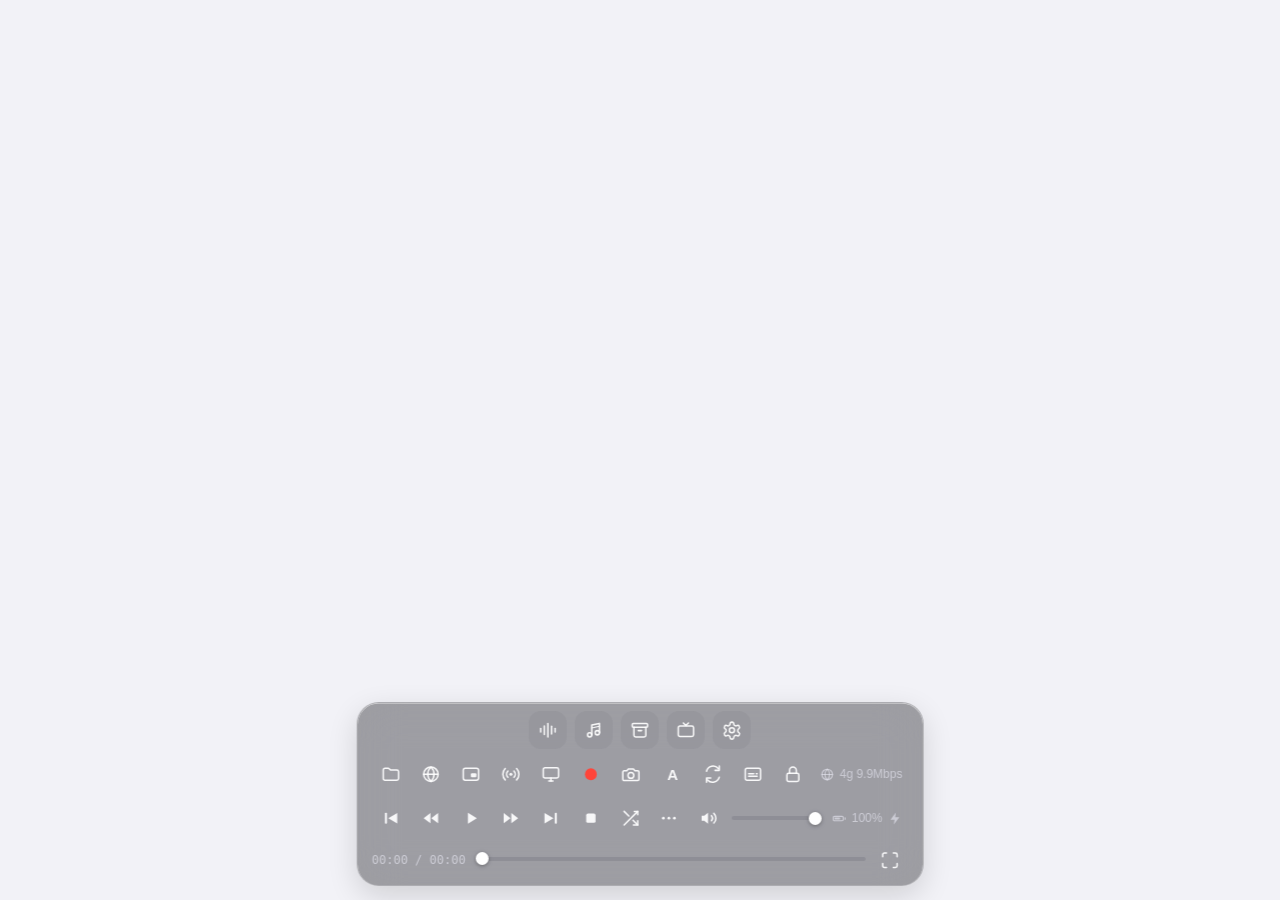
==== commit 0392d6b2: "[mobile] slimmer dock and subtle rail handle - collapse the dock's extra rows by default on small sc" ====
--- a/docs/index.html
+++ b/docs/index.html
@@ -1 +1 @@
-<!DOCTYPE html><html lang="en"><head><meta charset="UTF-8"><meta name="theme-color" media="(prefers-color-scheme: light)" content="#ffffff"><meta name="theme-color" media="(prefers-color-scheme: dark)" content="#000000"><meta name="viewport" content="width=device-width,initial-scale=1,maximum-scale=1,user-scalable=no"><meta http-equiv="X-UA-Compatible" content="ie=edge"><meta name="msvalidate.01" content="0EBF88DA5B81674DD7E39378483EC964"><meta name="description" content="PWA Player - A modern Progressive Web App for playing videos, audio files, and IPTV streams. Features include playlists, subtitle support, playback speed control, A-B loop, and more."><meta name="keywords" content="PWA, video player, audio player, IPTV, playlist, media player, progressive web app"><title>PWA Player</title><link rel="icon" href="icons/icon.webp"><link rel="manifest" href="manifest.json"><link rel="stylesheet" href="style.css"><link rel="stylesheet" href="settings.css"></head><body><h1 style="position:absolute;left:-9999px;top:-9999px">PWA Player - Video, Audio & IPTV Streaming Player</h1><div id="playerContainer"><div id="playerWrapper"><video id="player" crossorigin="anonymous" autoplay></video><img id="audioCover" class="hidden" style="position:absolute;top:0;left:0;width:100%;height:100%;object-fit:contain"> <img id="imageDisplay" class="hidden" style="max-width:100%;max-height:100%;object-fit:contain;cursor:pointer;user-select:none;touch-action:none"><div id="embeddedPlayer" class="hidden"></div><div id="embeddedShowBtnTriggerZone" class="hidden"></div><button id="embeddedShowControlsBtn" class="hidden" data-icon="sliders" data-i18n-title="showControls"></button><div id="videoStatusOverlay" class="video-status-overlay hidden"><div class="video-status-content"><div id="videoStatusIcon" class="video-status-icon"></div><div id="videoStatusText" class="video-status-text"></div></div></div></div><div id="controls"><div class="control-row config-row" id="configOptions"><div class="control-group full-width"><button class="config-item" id="nowPlayingBtn" data-icon="waveform" data-i18n-title="nowPlaying"></button> <button class="config-item" id="playlistBtn" data-icon="musicList" data-i18n-title="playlist"></button> <button class="config-item" id="storageBtn" data-icon="archive" data-i18n-title="storageManager"></button> <button class="config-item" id="iptvBtn" data-icon="tv" data-i18n-title="iptvChannels"></button> <button class="config-item" id="settingsBtn" data-icon="gear" data-i18n-title="settings"></button></div></div><div class="control-row" id="fileWebRow"><div class="control-group left-controls"><button id="pickerBtn" data-icon="folder" data-i18n-title="pickFile"></button> <button id="webBtn" data-icon="globe" data-i18n-title="openWebView"></button> <button id="pipBtn" data-icon="pip" data-i18n-title="pip"></button> <button id="remoteBtn" data-icon="antenna" data-i18n-title="remotePlayback"></button> <button id="screenCaptureBtn" data-icon="monitor" data-i18n-title="captureScreen"></button> <button id="mediaRecordBtn" data-icon="record" data-i18n-title="recordMedia"></button> <button id="screenshotBtn" data-icon="camera" data-i18n-title="screenshot"></button></div><div class="control-group right-controls"><button id="micToggleBtn" data-icon="mic" data-i18n-title="toggleMicrophone" style="display:none"></button> <button id="switchCaptureBtn" data-icon="refresh" data-i18n-title="switchCapture" style="display:none"></button> <button id="abLoopBtn" data-i18n-title="abLoop">A</button> <button id="rotationBtn" data-icon="rotateScreen" data-i18n-title="rotateView"></button> <button id="subtitleBtn" data-icon="subtitles" data-i18n-title="loadSubtitles"></button> <button id="wakeLockBtn" data-icon="lock" data-i18n-title="keepAwake"></button> <span id="networkStatus" data-i18n-title="networkStatus"></span></div></div><div class="control-row"><div class="control-group left-controls"><button id="prevBtn" data-icon="prev" data-i18n-title="previous"></button> <button id="skipBackBtn" data-icon="rewind" data-i18n-title="skipBack"></button> <button id="playBtn" data-icon="play" data-i18n-title="play"></button> <button id="skipForwardBtn" data-icon="fastForward" data-i18n-title="skipForward"></button> <button id="nextBtn" data-icon="next" data-i18n-title="next"></button> <button id="stopBtn" data-icon="stop" data-i18n-title="stop"></button> <button id="playModeBtn" data-icon="shuffle" data-i18n-title="playbackMode"></button> <button id="magnifierBtn" data-icon="zoomIn" data-i18n-title="zoomIn" class="hidden"></button> <button id="rotateLeftBtn" data-icon="rotateLeft" data-i18n-title="rotateLeft" class="hidden"></button> <button id="rotateRightBtn" data-icon="rotateRight" data-i18n-title="rotateRight" class="hidden"></button> <button id="flipHBtn" data-icon="flipH" data-i18n-title="flipHorizontal" class="hidden"></button> <button id="flipVBtn" data-icon="flipV" data-i18n-title="flipVertical" class="hidden"></button></div><div class="control-group right-controls"><button id="burgerBtn" data-icon="ellipsis" data-i18n-title="more"></button> <button id="volumeToggle" data-icon="volume" data-i18n-title="toggleVolume"></button> <input type="range" id="volumeSlider" min="0" max="100" value="100" data-i18n-title="adjustVolume"> <span id="batteryStatus" data-i18n-title="batteryStatus"></span></div></div><div class="progress-row"><span id="timeDisplay" data-i18n-title="currentTime">00:00 / 00:00</span><div id="progressContainer" style="position:relative;flex:1"><input type="range" id="progressBar" min="0" max="100" value="0" data-i18n-title="seekTimeline" style="width:100%"><div id="videoPreview" style="display:none"><video id="previewVideo" muted></video><img id="previewImage"><div id="previewTime"></div></div></div><button id="fullscreenBtn" data-icon="fullscreen" data-i18n-title="fullscreen"></button></div></div></div><div id="storageView" class="overlay-view hidden"><header class="topbar"><button id="backBtn" class="back-btn" data-icon="back"></button><h2 class="title" data-i18n="storageManager">Storage Manager</h2></header><main class="content"><section class="actions"><button id="addExternalBtn" class="btn" data-icon="harddrive" data-i18n="mountExternal" data-i18n-title="mountExternalHint">Mount External</button> <button id="addRemoteBtn" class="btn" data-icon="antenna" data-i18n="mountRemote" data-i18n-title="mountRemoteHint">Mount Remote</button> <button id="addImportBtn" class="btn" data-icon="folder" data-i18n="importDirectory" data-i18n-title="importDirectoryHint">Import Directory</button> <button id="addFilesBtn" class="btn" data-icon="file" data-i18n="importFiles" data-i18n-title="importFilesHint">Import Files</button> <button id="addIndexedDBBtn" class="btn" data-icon="archive" data-i18n="importIndexedDB" data-i18n-title="importIndexedDBHint">Import Into IndexedDB</button> <input id="filePicker" type="file" multiple="multiple" webkitdirectory directory style="display:none"> <button id="clearImports" class="btn danger" data-icon="trash" data-i18n="clearAllImportMount" data-i18n-title="clearAllImportMountHint">Clear All Import & Mount</button></section><ul id="storageList" class="list"></ul></main></div><div id="nowPlayingView" class="overlay-view hidden"><header class="topbar"><button id="nowPlayingBackBtn" class="back-btn" data-icon="back"></button><h2 class="title" data-i18n="nowPlaying">Now Playing</h2></header><main class="content"><section id="nowPlayingInfo" class="now-playing-info"><div class="track-title" data-i18n="noTrackPlaying">No track playing</div><div class="track-artist"></div><div class="track-url"></div></section><section class="progress-section"><div class="progress-row"><input type="range" id="npProgressBar" min="0" max="100" value="0" data-i18n-title="seekTimeline"></div><div class="time-volume-row"><span id="npTimeDisplay" data-i18n-title="currentTime">00:00 / 00:00</span><div class="volume-row"><button id="npVolumeToggle" data-icon="volume" data-i18n-title="toggleVolume"></button> <input type="range" id="npVolumeSlider" min="0" max="100" value="100" data-i18n-title="adjustVolume"></div></div></section><section class="np-controls"><button id="npPrevBtn" data-icon="prev" data-i18n-title="previous"></button> <button id="npSkipBackBtn" data-icon="rewind" data-i18n-title="skipBack"></button> <button id="npPlayBtn" data-icon="play" data-i18n-title="play"></button> <button id="npSkipForwardBtn" data-icon="fastForward" data-i18n-title="skipForward"></button> <button id="npNextBtn" data-icon="next" data-i18n-title="next"></button> <button id="npStopBtn" data-icon="stop" data-i18n-title="stop"></button> <button id="npPlayModeBtn" data-icon="shuffle" data-i18n-title="playbackMode"></button></section><ul id="nowPlayingQueue" class="list"></ul></main></div><div id="playlistView" class="overlay-view hidden"><header class="topbar"><button id="playlistBackBtn" class="back-btn" data-icon="back"></button><h2 class="title" data-i18n="playlist">Playlists</h2></header><main class="content"><section class="actions"><button id="newPlaylistBtn" class="btn primary" data-icon="plus" data-i18n="newPlaylist">New Playlist</button> <button id="importPlaylistBtn" class="btn" data-icon="import" data-i18n="import">Import</button> <button id="exportPlaylistBtn" class="btn" data-icon="export" data-i18n="export">Export</button></section><ul id="playlistTree" class="list"></ul></main></div><div id="iptvView" class="overlay-view hidden"><header class="topbar"><button id="iptvBackBtn" class="back-btn" data-icon="back"></button><h2 class="title" data-i18n="iptvChannels">IPTV Channels</h2></header><main class="content"><p class="iptv-hint" data-i18n="iptvCorsHint">IP addresses need CORS bypass server. HTTP URLs may also need CORS.</p><div class="iptv-buttons actions"><button id="iptvImportBtn" class="btn" data-icon="import"><span data-i18n="import">Import</span></button> <button id="iptvExportBtn" class="btn" data-icon="export"><span data-i18n="export">Export</span></button> <button id="iptvClearBtn" class="btn danger" data-icon="trash"><span data-i18n="clear">Clear</span></button> <span id="iptvChannelCount"></span></div><input type="search" id="iptvSearch" class="search-input" placeholder="Search channels..." data-i18n-placeholder="searchChannels"><ul id="iptvList" class="list"></ul></main></div><div id="settingsView" class="overlay-view hidden"><header class="topbar"><button id="settingsCloseBtn" class="back-btn" data-icon="back"></button><h2 class="title" data-i18n="settings">Settings</h2></header><main class="content"><h3 data-i18n="language">Language</h3><select id="languageSelect" class="language-select"></select><h3 data-i18n="startupView">Startup View</h3><select id="startupViewSelect" class="language-select"><option value="player" data-i18n="playerView">Player</option><option value="nowPlaying" data-i18n="nowPlayingView">Now Playing</option><option value="playlist" data-i18n="playlistView">Playlists</option><option value="storage" data-i18n="storageView">Storage</option><option value="iptv" data-i18n="iptvView">IPTV</option><option value="settings" data-i18n="settingsView">Settings</option></select><h3 data-i18n="subtitles">Subtitles</h3><label class="setting-label"><span data-i18n="subtitleAutoLoadMode">Auto-load subtitles</span> <select id="subtitleAutoLoadMode" class="language-select"><option value="off" data-i18n="subtitleOff">Off</option><option value="plain" data-i18n="subtitlePlain">Only .vtt</option><option value="lang" data-i18n="subtitleLang">Only .&lt;lang&gt;.vtt</option><option value="both" data-i18n="subtitleBoth">.&lt;lang&gt;.vtt → .en.vtt → .vtt</option></select></label> <label class="setting-label"><span data-i18n="subtitleLanguage">Subtitle Language</span> <input type="text" id="subtitleLanguage" class="setting-input-small" placeholder="en"></label><p class="setting-hint" data-i18n="subtitleLanguageHint">Language code for subtitle filenames (e.g., en, zh, ja)</p><label class="setting-toggle"><input type="checkbox" id="autoLoadCover" checked="checked"> <span data-i18n="autoLoadCovers">Auto-load cover images with same filename (.cover.webp)</span></label><h3 data-i18n="mediaSession">Media Session</h3><label class="setting-toggle"><input type="checkbox" id="subtitleInMediaSession" checked="checked"> <span data-i18n="showSubtitlesInMediaSession">Show subtitles in lock screen</span></label><h3 data-i18n="behavior">Behavior</h3><label class="setting-toggle"><input type="checkbox" id="autoHidePanel"> <span data-i18n="autoHidePanel">Hide panel after playing</span></label> <label class="setting-toggle"><input type="checkbox" id="autoResizeWindow"> <span data-i18n="autoResizeWindow">Resize window to video size</span></label> <label class="setting-toggle"><input type="checkbox" id="disableRotateBtn"> <span data-i18n="disableRotateBtn">Disable rotate screen button</span></label><p class="setting-hint" data-i18n="disableRotateBtnHint">On some devices like VR headsets, the rotate screen feature may not work correctly and could make the device unusable.</p><h3 data-i18n="playback">Playback</h3><label class="setting-label"><span data-i18n="playbackSpeed">Speed</span> <input type="number" id="speedValue" class="setting-input-small" min="0.1" max="16" step="0.01" value="1"></label> <label class="setting-label"><span data-i18n="speedStep">Speed Step</span> <input type="number" id="speedStepInput" class="setting-input-small" min="0.01" max="1" step="0.01" value="0.05"></label><div class="speed-step-row"><button id="speedDown" class="btn btn-small">-<span id="speedDownLabel">0.05</span></button> <button id="speedReset" class="btn btn-small">1.00</button> <button id="speedUp" class="btn btn-small">+<span id="speedUpLabel">0.05</span></button></div><p class="setting-hint" data-i18n="playbackSpeedHint">Playback speed for non-live videos.</p><label class="setting-toggle"><input type="checkbox" id="preservePitch"> <span data-i18n="preservePitch">Preserve pitch</span></label> <label class="setting-toggle"><input type="checkbox" id="speedAudioOnly"> <span data-i18n="speedAudioOnly">Speed control for audio only</span></label> <label class="setting-toggle"><input type="checkbox" id="videoPreviewEnabled" checked="checked"> <span data-i18n="videoPreviewEnabled">Video preview on timeline</span></label> <label class="setting-toggle"><input type="checkbox" id="sharePwaPlayerUrl" checked="checked"> <span data-i18n="sharePwaPlayerUrl">Include PWA Player URL when sharing</span></label> <label class="setting-toggle"><input type="checkbox" id="skipIframesInBackground" checked="checked"> <span data-i18n="skipIframesInBackground">Skip embedded content when playing in background</span></label><p class="setting-hint" data-i18n="skipIframesInBackgroundHint">When tab is hidden, skip YouTube/Spotify/etc. entries to avoid browser autoplay policy issues.</p><label class="setting-label"><span data-i18n="embeddedEndBehavior">When embedded media ends</span> <select id="embeddedEndBehavior" class="language-select"><option value="pause" data-i18n="embeddedEndPause">Pause</option><option value="next" data-i18n="embeddedEndNext">Play next in playlist</option></select></label><p class="setting-hint" data-i18n="embeddedEndBehaviorHint">What to do when an embedded or network entry (YouTube, Spotify, IPTV link...) finishes.</p><label class="setting-toggle"><input type="checkbox" id="useUrlPlaylist"> <span data-i18n="useUrlPlaylist">Use playlist embedded in URL</span></label><p class="setting-hint" data-i18n="useUrlPlaylistHint">When a URL carries its own playlist (e.g. YouTube list= parameter), let the site play through it. Off: a playlist URL plays only its first video, and a watch?v=&list= URL plays just that video.</p><label class="setting-label"><span data-i18n="controlsAutoHideDelay">Controls Auto-hide (ms)</span> <input type="number" id="controlsAutoHideDelayInput" class="setting-input-small" min="0" max="60000"></label><p class="setting-hint" data-i18n="controlsAutoHideDelayHint">Controls auto-hide delay for both video and embedded player. Default 10000ms (10 seconds). Set to 0 to disable auto-hide.</p><h3 data-i18n="controls">Controls</h3><label class="setting-label"><span data-i18n="buttonSize">Button Size</span> <select id="buttonSizeSelect" class="language-select"><option value="compact" data-i18n="compact">Compact</option><option value="normal" data-i18n="normal" selected="selected">Normal</option><option value="large" data-i18n="large">Large</option></select></label><p class="setting-hint" data-i18n="buttonSizeHint">Adjust the size of control buttons. Compact removes gaps between buttons.</p><label class="setting-label"><span data-i18n="sidePanel">Side Panel</span> <select id="sidePanelPosition" class="language-select"><option value="left" data-i18n="sidePanelLeft">Left</option><option value="right" data-i18n="sidePanelRight">Right</option><option value="off" data-i18n="sidePanelOff">Off</option></select></label><p class="setting-hint" data-i18n="sidePanelHint">Hover the screen edge or swipe inward from it to reveal a floating bar with quick access to Now Playing, Playlists, Storage, IPTV and Settings — without leaving the player.</p><h3 data-i18n="keyboardShortcuts">Keyboard Shortcuts</h3><label class="setting-toggle"><input type="checkbox" id="shortcutSpeedEnabled" checked="checked"> <span data-i18n="shortcutSpeedEnabled">A/D/S - Speed control</span></label> <label class="setting-toggle"><input type="checkbox" id="shortcutLoopEnabled" checked="checked"> <span data-i18n="shortcutLoopEnabled">J/K/L - A-B Loop</span></label><h3 data-i18n="network">Network</h3><label class="setting-label"><span data-i18n="corsBypassServer">CORS Bypass Server</span> <input type="text" id="corsBypassUrl" class="setting-input" placeholder="http://localhost:8432/"></label><p class="setting-hint" data-i18n="corsBypassHint">Server URL for IPTV streams that require CORS bypass. Leave empty if not needed.</p><label class="setting-label"><span data-i18n="networkRetryCount">Retry Count</span> <input type="number" id="networkRetryCount" class="setting-input-small" min="0"></label><p class="setting-hint" data-i18n="networkRetryHint">Number of retry attempts for network streams (IPTV). Set to 0 to disable retries.</p><label class="setting-label"><span data-i18n="iptvSourceRetryCount">IPTV Source Retry</span> <input type="number" id="iptvSourceRetryCount" class="setting-input-small" min="0"></label><p class="setting-hint" data-i18n="iptvSourceRetryHint">Retry attempts per URL when IPTV channel has multiple sources. Set to 0 to disable.</p><label class="setting-label"><span data-i18n="retryDelay">Retry Delay (ms)</span> <input type="number" id="retryDelay" class="setting-input-small" min="100" step="100"></label><p class="setting-hint" data-i18n="retryDelayHint">Delay in milliseconds between retry attempts. Default is 2000 (2 seconds).</p><label class="setting-label"><span data-i18n="retryBeforeSrcReset">Retry Before Src Reset</span> <input type="number" id="retryBeforeSrcReset" class="setting-input-small" min="0"></label><p class="setting-hint" data-i18n="retryBeforeSrcResetHint">Number of retries before resetting video src (which can fix some issues but may interrupt playback). Default is 8. Set to 0 to never reset.</p><h3 data-i18n="saveLocations">Save Locations</h3><p class="setting-hint" data-i18n="saveLocationsHint">Configure where screen recordings, video recordings, and screenshots are saved. Click to clear. Set via Storage directory context menu.</p><label class="setting-label"><span data-i18n="screenRecordingSaveLocation">Screen Recording</span> <input type="text" id="screenRecordingLocationInput" class="setting-input" readonly="readonly" placeholder="Not set (click to clear)" style="cursor:pointer"></label> <label class="setting-label"><span data-i18n="videoRecordingSaveLocation">Video Recording</span> <input type="text" id="videoRecordingLocationInput" class="setting-input" readonly="readonly" placeholder="Not set (click to clear)" style="cursor:pointer"></label> <label class="setting-label"><span data-i18n="screenshotSaveLocation">Screenshot</span> <input type="text" id="screenshotLocationInput" class="setting-input" readonly="readonly" placeholder="Not set (click to clear)" style="cursor:pointer"></label><h3 data-i18n="imageViewer">Image Viewer</h3><label class="setting-label"><span data-i18n="slideshowInterval">Slideshow Interval (ms)</span> <input type="number" id="slideshowIntervalInput" class="setting-input-small" min="100" max="60000" value="5000"></label><p class="setting-hint" data-i18n="slideshowIntervalHint">Time in milliseconds between images in slideshow mode. Default 5000ms (5 seconds).</p><label class="setting-label checkbox-label"><input type="checkbox" id="disableImageToPlaylistInput"> <span data-i18n="disableImageToPlaylist">Disable adding images to playlist/Now Playing</span></label><p class="setting-hint" data-i18n="disableImageToPlaylistHint">When enabled, images from storage manager or dropped directories will not be added to playlist or Now Playing queue. Images can still be viewed individually.</p><label class="setting-label checkbox-label"><input type="checkbox" id="enableImagePreviewInput"> <span data-i18n="enableImagePreview">Enable image preview on progress bar</span></label><p class="setting-hint" data-i18n="enableImagePreviewHint">When enabled, hovering over the progress bar during image viewing shows a preview of the target image. May be slow for large images.</p><h3 data-i18n="profiles">Profiles</h3><p class="setting-hint" data-i18n="profilesHint">Save and restore all settings, playlists, and custom IPTV channels.</p><div class="actions"><select id="profileSelect" class="language-select profile-select"></select> <button id="newProfileBtn" class="btn btn-small" data-icon="plus"><span data-i18n="newProfile">New</span></button> <button id="duplicateProfileBtn" class="btn btn-small" data-icon="duplicate"><span data-i18n="duplicate">Duplicate</span></button> <button id="renameProfileBtn" class="btn btn-small" data-icon="pencil"><span data-i18n="rename">Rename</span></button> <button id="resetProfileBtn" class="btn btn-small" data-icon="reset"><span data-i18n="reset">Reset</span></button> <button id="deleteProfileBtn" class="btn btn-small danger" data-icon="trash"><span data-i18n="delete">Delete</span></button></div><div class="actions"><button id="exportProfileBtn" class="btn btn-small" data-icon="export"><span data-i18n="export">Export</span></button> <button id="importProfileBtn" class="btn btn-small" data-icon="import"><span data-i18n="import">Import</span></button> <input type="file" id="profileFileInput" accept=".json" style="display:none"></div><h3 data-i18n="aboutThisApp">About This App</h3><p class="storage-description" data-i18n="storageDescription">This app works best in modern Chromium-based browsers. The user prefers Microsoft Edge, which fully supports the File System Access API. Firefox and Safari do not support this API, so they are not recommended for importing or managing local media files.</p><ul class="overlay-list"><li><strong data-i18n="sourceCode">Source Code</strong><br><a href="https://github.com/trcrsired/pwa-player" target="_blank">https://github.com/trcrsired/pwa-player</a></li><li><strong data-i18n="license">License</strong><br>GPLv3</li><li><strong data-i18n="organization">Organization</strong><br>cppfastio</li><li><strong data-i18n="year">Year</strong><br><span id="settingsYear"></span></li><li><strong data-i18n="creditor">Creditor</strong><br><a href="/creditors/" target="_blank">View creditor list</a></li><li><strong data-i18n="pwaStore">PWA Store</strong><br><a href="https://pwa-store-7x5.pages.dev" target="_blank">https://pwa-store-7x5.pages.dev</a><br><strong data-i18n="msStore">Microsoft Store</strong><br><a href="https://apps.microsoft.com/detail/9nwn81x2shd2" target="_blank">https://apps.microsoft.com/detail/9nwn81x2shd2</a></li></ul></main></div><div id="sideEdgeTrigger" class="hidden"></div><nav id="sideRail" class="hidden"><button id="sideRailPlayerBtn" class="rail-btn hidden" data-icon="home" data-i18n-title="backToPlayer"></button><div id="sideRailSep" class="rail-sep hidden"></div><button class="rail-btn" data-sidepanel="nowPlayingView" data-icon="waveform" data-i18n-title="nowPlaying"></button> <button class="rail-btn" data-sidepanel="playlistView" data-icon="musicList" data-i18n-title="playlist"></button> <button class="rail-btn" data-sidepanel="storageView" data-icon="archive" data-i18n-title="storageManager"></button> <button class="rail-btn" data-sidepanel="iptvView" data-icon="tv" data-i18n-title="iptvChannels"></button> <button class="rail-btn" data-sidepanel="settingsView" data-icon="gear" data-i18n-title="settings"></button></nav><script src="icons.js"></script><script src="dialog.js"></script><script src="indexeddb.js"></script><script src="locales/en.js"></script><script src="locales/zhcn.js"></script><script src="locales/ja.js"></script><script src="locale.js"></script><script src="nowplaying.js"></script><script src="playlist.js"></script><script src="storage.js"></script><script src="platforms/base.js"></script><script src="platforms/youtube.js"></script><script src="platforms/vimeo.js"></script><script src="platforms/bilibili.js"></script><script src="platforms/tiktok.js"></script><script src="platforms/twitch.js"></script><script src="platforms/spotify.js"></script><script src="platforms/soundcloud.js"></script><script src="platforms/applemusic.js"></script><script src="platforms/kick.js"></script><script src="platforms/neteasemusic.js"></script><script src="embeddedplayer.js"></script><script src="player.js"></script><script src="iptv.js" type="module"></script><button id="scrollUpBtn" class="scroll-btn scroll-up" title="Scroll to top" data-icon="chevronUp"></button> <button id="scrollDownBtn" class="scroll-btn scroll-down" title="Scroll to bottom" data-icon="chevronDown"></button><script src="extrafeatures.js"></script><script src="imageviewer.js"></script><script src="wakelock.js"></script><script src="settings.js"></script><script src="sidepanel.js"></script><script src="sw-register.js"></script><div id="toast" class="toast"></div></body></html>+<!DOCTYPE html><html lang="en"><head><meta charset="UTF-8"><meta name="theme-color" media="(prefers-color-scheme: light)" content="#ffffff"><meta name="theme-color" media="(prefers-color-scheme: dark)" content="#000000"><meta name="viewport" content="width=device-width,initial-scale=1,maximum-scale=1,user-scalable=no"><meta http-equiv="X-UA-Compatible" content="ie=edge"><meta name="msvalidate.01" content="0EBF88DA5B81674DD7E39378483EC964"><meta name="description" content="PWA Player - A modern Progressive Web App for playing videos, audio files, and IPTV streams. Features include playlists, subtitle support, playback speed control, A-B loop, and more."><meta name="keywords" content="PWA, video player, audio player, IPTV, playlist, media player, progressive web app"><title>PWA Player</title><link rel="icon" href="icons/icon.webp"><link rel="manifest" href="manifest.json"><link rel="stylesheet" href="style.css"><link rel="stylesheet" href="settings.css"></head><body><h1 style="position:absolute;left:-9999px;top:-9999px">PWA Player - Video, Audio & IPTV Streaming Player</h1><div id="playerContainer"><div id="playerWrapper"><video id="player" crossorigin="anonymous" autoplay></video><img id="audioCover" class="hidden" style="position:absolute;top:0;left:0;width:100%;height:100%;object-fit:contain"> <img id="imageDisplay" class="hidden" style="max-width:100%;max-height:100%;object-fit:contain;cursor:pointer;user-select:none;touch-action:none"><div id="embeddedPlayer" class="hidden"></div><div id="embeddedShowBtnTriggerZone" class="hidden"></div><button id="embeddedShowControlsBtn" class="hidden" data-icon="sliders" data-i18n-title="showControls"></button><div id="videoStatusOverlay" class="video-status-overlay hidden"><div class="video-status-content"><div id="videoStatusIcon" class="video-status-icon"></div><div id="videoStatusText" class="video-status-text"></div></div></div></div><div id="controls"><div class="control-row config-row" id="configOptions"><div class="control-group full-width"><button class="config-item" id="nowPlayingBtn" data-icon="waveform" data-i18n-title="nowPlaying"></button> <button class="config-item" id="playlistBtn" data-icon="musicList" data-i18n-title="playlist"></button> <button class="config-item" id="storageBtn" data-icon="archive" data-i18n-title="storageManager"></button> <button class="config-item" id="iptvBtn" data-icon="tv" data-i18n-title="iptvChannels"></button> <button class="config-item" id="settingsBtn" data-icon="gear" data-i18n-title="settings"></button></div></div><div class="control-row" id="fileWebRow"><div class="control-group left-controls"><button id="pickerBtn" data-icon="folder" data-i18n-title="pickFile"></button> <button id="webBtn" data-icon="globe" data-i18n-title="openWebView"></button> <button id="pipBtn" data-icon="pip" data-i18n-title="pip"></button> <button id="remoteBtn" data-icon="antenna" data-i18n-title="remotePlayback"></button> <button id="screenCaptureBtn" data-icon="monitor" data-i18n-title="captureScreen"></button> <button id="mediaRecordBtn" data-icon="record" data-i18n-title="recordMedia"></button> <button id="screenshotBtn" data-icon="camera" data-i18n-title="screenshot"></button></div><div class="control-group right-controls"><button id="micToggleBtn" data-icon="mic" data-i18n-title="toggleMicrophone" style="display:none"></button> <button id="switchCaptureBtn" data-icon="refresh" data-i18n-title="switchCapture" style="display:none"></button> <button id="abLoopBtn" data-i18n-title="abLoop">A</button> <button id="rotationBtn" data-icon="rotateScreen" data-i18n-title="rotateView"></button> <button id="subtitleBtn" data-icon="subtitles" data-i18n-title="loadSubtitles"></button> <button id="wakeLockBtn" data-icon="lock" data-i18n-title="keepAwake"></button> <span id="networkStatus" data-i18n-title="networkStatus"></span></div></div><div class="control-row"><div class="control-group left-controls"><button id="prevBtn" data-icon="prev" data-i18n-title="previous"></button> <button id="skipBackBtn" data-icon="rewind" data-i18n-title="skipBack"></button> <button id="playBtn" data-icon="play" data-i18n-title="play"></button> <button id="skipForwardBtn" data-icon="fastForward" data-i18n-title="skipForward"></button> <button id="nextBtn" data-icon="next" data-i18n-title="next"></button> <button id="stopBtn" data-icon="stop" data-i18n-title="stop"></button> <button id="playModeBtn" data-icon="shuffle" data-i18n-title="playbackMode"></button> <button id="magnifierBtn" data-icon="zoomIn" data-i18n-title="zoomIn" class="hidden"></button> <button id="rotateLeftBtn" data-icon="rotateLeft" data-i18n-title="rotateLeft" class="hidden"></button> <button id="rotateRightBtn" data-icon="rotateRight" data-i18n-title="rotateRight" class="hidden"></button> <button id="flipHBtn" data-icon="flipH" data-i18n-title="flipHorizontal" class="hidden"></button> <button id="flipVBtn" data-icon="flipV" data-i18n-title="flipVertical" class="hidden"></button></div><div class="control-group right-controls"><button id="burgerBtn" data-icon="ellipsis" data-i18n-title="more"></button> <button id="volumeToggle" data-icon="volume" data-i18n-title="toggleVolume"></button> <input type="range" id="volumeSlider" min="0" max="100" value="100" data-i18n-title="adjustVolume"> <span id="batteryStatus" data-i18n-title="batteryStatus"></span></div></div><div class="progress-row"><span id="timeDisplay" data-i18n-title="currentTime">00:00 / 00:00</span><div id="progressContainer" style="position:relative;flex:1"><input type="range" id="progressBar" min="0" max="100" value="0" data-i18n-title="seekTimeline" style="width:100%"><div id="videoPreview" style="display:none"><video id="previewVideo" muted></video><img id="previewImage"><div id="previewTime"></div></div></div><button id="fullscreenBtn" data-icon="fullscreen" data-i18n-title="fullscreen"></button></div></div></div><div id="storageView" class="overlay-view hidden"><header class="topbar"><button id="backBtn" class="back-btn" data-icon="back"></button><h2 class="title" data-i18n="storageManager">Storage Manager</h2></header><main class="content"><section class="actions"><button id="addExternalBtn" class="btn" data-icon="harddrive" data-i18n="mountExternal" data-i18n-title="mountExternalHint">Mount External</button> <button id="addRemoteBtn" class="btn" data-icon="antenna" data-i18n="mountRemote" data-i18n-title="mountRemoteHint">Mount Remote</button> <button id="addImportBtn" class="btn" data-icon="folder" data-i18n="importDirectory" data-i18n-title="importDirectoryHint">Import Directory</button> <button id="addFilesBtn" class="btn" data-icon="file" data-i18n="importFiles" data-i18n-title="importFilesHint">Import Files</button> <button id="addIndexedDBBtn" class="btn" data-icon="archive" data-i18n="importIndexedDB" data-i18n-title="importIndexedDBHint">Import Into IndexedDB</button> <input id="filePicker" type="file" multiple="multiple" webkitdirectory directory style="display:none"> <button id="clearImports" class="btn danger" data-icon="trash" data-i18n="clearAllImportMount" data-i18n-title="clearAllImportMountHint">Clear All Import & Mount</button></section><ul id="storageList" class="list"></ul></main></div><div id="nowPlayingView" class="overlay-view hidden"><header class="topbar"><button id="nowPlayingBackBtn" class="back-btn" data-icon="back"></button><h2 class="title" data-i18n="nowPlaying">Now Playing</h2></header><main class="content"><section id="nowPlayingInfo" class="now-playing-info"><div class="track-title" data-i18n="noTrackPlaying">No track playing</div><div class="track-artist"></div><div class="track-url"></div></section><section class="progress-section"><div class="progress-row"><input type="range" id="npProgressBar" min="0" max="100" value="0" data-i18n-title="seekTimeline"></div><div class="time-volume-row"><span id="npTimeDisplay" data-i18n-title="currentTime">00:00 / 00:00</span><div class="volume-row"><button id="npVolumeToggle" data-icon="volume" data-i18n-title="toggleVolume"></button> <input type="range" id="npVolumeSlider" min="0" max="100" value="100" data-i18n-title="adjustVolume"></div></div></section><section class="np-controls"><button id="npPrevBtn" data-icon="prev" data-i18n-title="previous"></button> <button id="npSkipBackBtn" data-icon="rewind" data-i18n-title="skipBack"></button> <button id="npPlayBtn" data-icon="play" data-i18n-title="play"></button> <button id="npSkipForwardBtn" data-icon="fastForward" data-i18n-title="skipForward"></button> <button id="npNextBtn" data-icon="next" data-i18n-title="next"></button> <button id="npStopBtn" data-icon="stop" data-i18n-title="stop"></button> <button id="npPlayModeBtn" data-icon="shuffle" data-i18n-title="playbackMode"></button></section><ul id="nowPlayingQueue" class="list"></ul></main></div><div id="playlistView" class="overlay-view hidden"><header class="topbar"><button id="playlistBackBtn" class="back-btn" data-icon="back"></button><h2 class="title" data-i18n="playlist">Playlists</h2></header><main class="content"><section class="actions"><button id="newPlaylistBtn" class="btn primary" data-icon="plus" data-i18n="newPlaylist">New Playlist</button> <button id="importPlaylistBtn" class="btn" data-icon="import" data-i18n="import">Import</button> <button id="exportPlaylistBtn" class="btn" data-icon="export" data-i18n="export">Export</button></section><ul id="playlistTree" class="list"></ul></main></div><div id="iptvView" class="overlay-view hidden"><header class="topbar"><button id="iptvBackBtn" class="back-btn" data-icon="back"></button><h2 class="title" data-i18n="iptvChannels">IPTV Channels</h2></header><main class="content"><p class="iptv-hint" data-i18n="iptvCorsHint">IP addresses need CORS bypass server. HTTP URLs may also need CORS.</p><div class="iptv-buttons actions"><button id="iptvImportBtn" class="btn" data-icon="import"><span data-i18n="import">Import</span></button> <button id="iptvExportBtn" class="btn" data-icon="export"><span data-i18n="export">Export</span></button> <button id="iptvClearBtn" class="btn danger" data-icon="trash"><span data-i18n="clear">Clear</span></button> <span id="iptvChannelCount"></span></div><input type="search" id="iptvSearch" class="search-input" placeholder="Search channels..." data-i18n-placeholder="searchChannels"><ul id="iptvList" class="list"></ul></main></div><div id="settingsView" class="overlay-view hidden"><header class="topbar"><button id="settingsCloseBtn" class="back-btn" data-icon="back"></button><h2 class="title" data-i18n="settings">Settings</h2></header><main class="content"><h3 data-i18n="language">Language</h3><select id="languageSelect" class="language-select"></select><h3 data-i18n="startupView">Startup View</h3><select id="startupViewSelect" class="language-select"><option value="player" data-i18n="playerView">Player</option><option value="nowPlaying" data-i18n="nowPlayingView">Now Playing</option><option value="playlist" data-i18n="playlistView">Playlists</option><option value="storage" data-i18n="storageView">Storage</option><option value="iptv" data-i18n="iptvView">IPTV</option><option value="settings" data-i18n="settingsView">Settings</option></select><h3 data-i18n="subtitles">Subtitles</h3><label class="setting-label"><span data-i18n="subtitleAutoLoadMode">Auto-load subtitles</span> <select id="subtitleAutoLoadMode" class="language-select"><option value="off" data-i18n="subtitleOff">Off</option><option value="plain" data-i18n="subtitlePlain">Only .vtt</option><option value="lang" data-i18n="subtitleLang">Only .&lt;lang&gt;.vtt</option><option value="both" data-i18n="subtitleBoth">.&lt;lang&gt;.vtt → .en.vtt → .vtt</option></select></label> <label class="setting-label"><span data-i18n="subtitleLanguage">Subtitle Language</span> <input type="text" id="subtitleLanguage" class="setting-input-small" placeholder="en"></label><p class="setting-hint" data-i18n="subtitleLanguageHint">Language code for subtitle filenames (e.g., en, zh, ja)</p><label class="setting-toggle"><input type="checkbox" id="autoLoadCover" checked="checked"> <span data-i18n="autoLoadCovers">Auto-load cover images with same filename (.cover.webp)</span></label><h3 data-i18n="mediaSession">Media Session</h3><label class="setting-toggle"><input type="checkbox" id="subtitleInMediaSession" checked="checked"> <span data-i18n="showSubtitlesInMediaSession">Show subtitles in lock screen</span></label><h3 data-i18n="behavior">Behavior</h3><label class="setting-toggle"><input type="checkbox" id="autoHidePanel"> <span data-i18n="autoHidePanel">Hide panel after playing</span></label> <label class="setting-toggle"><input type="checkbox" id="autoResizeWindow"> <span data-i18n="autoResizeWindow">Resize window to video size</span></label> <label class="setting-toggle"><input type="checkbox" id="disableRotateBtn"> <span data-i18n="disableRotateBtn">Disable rotate screen button</span></label><p class="setting-hint" data-i18n="disableRotateBtnHint">On some devices like VR headsets, the rotate screen feature may not work correctly and could make the device unusable.</p><h3 data-i18n="playback">Playback</h3><label class="setting-label"><span data-i18n="playbackSpeed">Speed</span> <input type="number" id="speedValue" class="setting-input-small" min="0.1" max="16" step="0.01" value="1"></label> <label class="setting-label"><span data-i18n="speedStep">Speed Step</span> <input type="number" id="speedStepInput" class="setting-input-small" min="0.01" max="1" step="0.01" value="0.05"></label><div class="speed-step-row"><button id="speedDown" class="btn btn-small">-<span id="speedDownLabel">0.05</span></button> <button id="speedReset" class="btn btn-small">1.00</button> <button id="speedUp" class="btn btn-small">+<span id="speedUpLabel">0.05</span></button></div><p class="setting-hint" data-i18n="playbackSpeedHint">Playback speed for non-live videos.</p><label class="setting-toggle"><input type="checkbox" id="preservePitch"> <span data-i18n="preservePitch">Preserve pitch</span></label> <label class="setting-toggle"><input type="checkbox" id="speedAudioOnly"> <span data-i18n="speedAudioOnly">Speed control for audio only</span></label> <label class="setting-toggle"><input type="checkbox" id="videoPreviewEnabled" checked="checked"> <span data-i18n="videoPreviewEnabled">Video preview on timeline</span></label> <label class="setting-toggle"><input type="checkbox" id="sharePwaPlayerUrl" checked="checked"> <span data-i18n="sharePwaPlayerUrl">Include PWA Player URL when sharing</span></label> <label class="setting-toggle"><input type="checkbox" id="skipIframesInBackground" checked="checked"> <span data-i18n="skipIframesInBackground">Skip embedded content when playing in background</span></label><p class="setting-hint" data-i18n="skipIframesInBackgroundHint">When tab is hidden, skip YouTube/Spotify/etc. entries to avoid browser autoplay policy issues.</p><label class="setting-label"><span data-i18n="embeddedEndBehavior">When embedded media ends</span> <select id="embeddedEndBehavior" class="language-select"><option value="pause" data-i18n="embeddedEndPause">Pause</option><option value="next" data-i18n="embeddedEndNext">Play next in playlist</option></select></label><p class="setting-hint" data-i18n="embeddedEndBehaviorHint">What to do when an embedded or network entry (YouTube, Spotify, IPTV link...) finishes.</p><label class="setting-toggle"><input type="checkbox" id="useUrlPlaylist"> <span data-i18n="useUrlPlaylist">Use playlist embedded in URL</span></label><p class="setting-hint" data-i18n="useUrlPlaylistHint">When a URL carries its own playlist (e.g. YouTube list= parameter), let the site play through it. Off: a playlist URL plays only its first video, and a watch?v=&list= URL plays just that video.</p><label class="setting-label"><span data-i18n="controlsAutoHideDelay">Controls Auto-hide (ms)</span> <input type="number" id="controlsAutoHideDelayInput" class="setting-input-small" min="0" max="60000"></label><p class="setting-hint" data-i18n="controlsAutoHideDelayHint">Controls auto-hide delay for both video and embedded player. Default 10000ms (10 seconds). Set to 0 to disable auto-hide.</p><h3 data-i18n="controls">Controls</h3><label class="setting-label"><span data-i18n="buttonSize">Button Size</span> <select id="buttonSizeSelect" class="language-select"><option value="compact" data-i18n="compact">Compact</option><option value="normal" data-i18n="normal" selected="selected">Normal</option><option value="large" data-i18n="large">Large</option></select></label><p class="setting-hint" data-i18n="buttonSizeHint">Adjust the size of control buttons. Compact removes gaps between buttons.</p><label class="setting-label"><span data-i18n="sidePanel">Side Panel</span> <select id="sidePanelPosition" class="language-select"><option value="left" data-i18n="sidePanelLeft">Left</option><option value="right" data-i18n="sidePanelRight">Right</option><option value="off" data-i18n="sidePanelOff">Off</option></select></label><p class="setting-hint" data-i18n="sidePanelHint">Hover the screen edge or swipe inward from it to reveal a floating bar with quick access to Now Playing, Playlists, Storage, IPTV and Settings — without leaving the player.</p><h3 data-i18n="keyboardShortcuts">Keyboard Shortcuts</h3><label class="setting-toggle"><input type="checkbox" id="shortcutSpeedEnabled" checked="checked"> <span data-i18n="shortcutSpeedEnabled">A/D/S - Speed control</span></label> <label class="setting-toggle"><input type="checkbox" id="shortcutLoopEnabled" checked="checked"> <span data-i18n="shortcutLoopEnabled">J/K/L - A-B Loop</span></label><h3 data-i18n="network">Network</h3><label class="setting-label"><span data-i18n="corsBypassServer">CORS Bypass Server</span> <input type="text" id="corsBypassUrl" class="setting-input" placeholder="http://localhost:8432/"></label><p class="setting-hint" data-i18n="corsBypassHint">Server URL for IPTV streams that require CORS bypass. Leave empty if not needed.</p><label class="setting-label"><span data-i18n="networkRetryCount">Retry Count</span> <input type="number" id="networkRetryCount" class="setting-input-small" min="0"></label><p class="setting-hint" data-i18n="networkRetryHint">Number of retry attempts for network streams (IPTV). Set to 0 to disable retries.</p><label class="setting-label"><span data-i18n="iptvSourceRetryCount">IPTV Source Retry</span> <input type="number" id="iptvSourceRetryCount" class="setting-input-small" min="0"></label><p class="setting-hint" data-i18n="iptvSourceRetryHint">Retry attempts per URL when IPTV channel has multiple sources. Set to 0 to disable.</p><label class="setting-label"><span data-i18n="retryDelay">Retry Delay (ms)</span> <input type="number" id="retryDelay" class="setting-input-small" min="100" step="100"></label><p class="setting-hint" data-i18n="retryDelayHint">Delay in milliseconds between retry attempts. Default is 2000 (2 seconds).</p><label class="setting-label"><span data-i18n="retryBeforeSrcReset">Retry Before Src Reset</span> <input type="number" id="retryBeforeSrcReset" class="setting-input-small" min="0"></label><p class="setting-hint" data-i18n="retryBeforeSrcResetHint">Number of retries before resetting video src (which can fix some issues but may interrupt playback). Default is 8. Set to 0 to never reset.</p><h3 data-i18n="saveLocations">Save Locations</h3><p class="setting-hint" data-i18n="saveLocationsHint">Configure where screen recordings, video recordings, and screenshots are saved. Click to clear. Set via Storage directory context menu.</p><label class="setting-label"><span data-i18n="screenRecordingSaveLocation">Screen Recording</span> <input type="text" id="screenRecordingLocationInput" class="setting-input" readonly="readonly" placeholder="Not set (click to clear)" style="cursor:pointer"></label> <label class="setting-label"><span data-i18n="videoRecordingSaveLocation">Video Recording</span> <input type="text" id="videoRecordingLocationInput" class="setting-input" readonly="readonly" placeholder="Not set (click to clear)" style="cursor:pointer"></label> <label class="setting-label"><span data-i18n="screenshotSaveLocation">Screenshot</span> <input type="text" id="screenshotLocationInput" class="setting-input" readonly="readonly" placeholder="Not set (click to clear)" style="cursor:pointer"></label><h3 data-i18n="imageViewer">Image Viewer</h3><label class="setting-label"><span data-i18n="slideshowInterval">Slideshow Interval (ms)</span> <input type="number" id="slideshowIntervalInput" class="setting-input-small" min="100" max="60000" value="5000"></label><p class="setting-hint" data-i18n="slideshowIntervalHint">Time in milliseconds between images in slideshow mode. Default 5000ms (5 seconds).</p><label class="setting-label checkbox-label"><input type="checkbox" id="disableImageToPlaylistInput"> <span data-i18n="disableImageToPlaylist">Disable adding images to playlist/Now Playing</span></label><p class="setting-hint" data-i18n="disableImageToPlaylistHint">When enabled, images from storage manager or dropped directories will not be added to playlist or Now Playing queue. Images can still be viewed individually.</p><label class="setting-label checkbox-label"><input type="checkbox" id="enableImagePreviewInput"> <span data-i18n="enableImagePreview">Enable image preview on progress bar</span></label><p class="setting-hint" data-i18n="enableImagePreviewHint">When enabled, hovering over the progress bar during image viewing shows a preview of the target image. May be slow for large images.</p><h3 data-i18n="profiles">Profiles</h3><p class="setting-hint" data-i18n="profilesHint">Save and restore all settings, playlists, and custom IPTV channels.</p><div class="actions"><select id="profileSelect" class="language-select profile-select"></select> <button id="newProfileBtn" class="btn btn-small" data-icon="plus"><span data-i18n="newProfile">New</span></button> <button id="duplicateProfileBtn" class="btn btn-small" data-icon="duplicate"><span data-i18n="duplicate">Duplicate</span></button> <button id="renameProfileBtn" class="btn btn-small" data-icon="pencil"><span data-i18n="rename">Rename</span></button> <button id="resetProfileBtn" class="btn btn-small" data-icon="reset"><span data-i18n="reset">Reset</span></button> <button id="deleteProfileBtn" class="btn btn-small danger" data-icon="trash"><span data-i18n="delete">Delete</span></button></div><div class="actions"><button id="exportProfileBtn" class="btn btn-small" data-icon="export"><span data-i18n="export">Export</span></button> <button id="importProfileBtn" class="btn btn-small" data-icon="import"><span data-i18n="import">Import</span></button> <input type="file" id="profileFileInput" accept=".json" style="display:none"></div><h3 data-i18n="aboutThisApp">About This App</h3><p class="storage-description" data-i18n="storageDescription">This app works best in modern Chromium-based browsers. The user prefers Microsoft Edge, which fully supports the File System Access API. Firefox and Safari do not support this API, so they are not recommended for importing or managing local media files.</p><ul class="overlay-list"><li><strong data-i18n="sourceCode">Source Code</strong><br><a href="https://github.com/trcrsired/pwa-player" target="_blank">https://github.com/trcrsired/pwa-player</a></li><li><strong data-i18n="license">License</strong><br>GPLv3</li><li><strong data-i18n="organization">Organization</strong><br>cppfastio</li><li><strong data-i18n="year">Year</strong><br><span id="settingsYear"></span></li><li><strong data-i18n="creditor">Creditor</strong><br><a href="/creditors/" target="_blank">View creditor list</a></li><li><strong data-i18n="pwaStore">PWA Store</strong><br><a href="https://pwa-store-7x5.pages.dev" target="_blank">https://pwa-store-7x5.pages.dev</a><br><strong data-i18n="msStore">Microsoft Store</strong><br><a href="https://apps.microsoft.com/detail/9nwn81x2shd2" target="_blank">https://apps.microsoft.com/detail/9nwn81x2shd2</a></li></ul></main></div><div id="sideEdgeTrigger" class="hidden"></div><div id="sideRailHandle"></div><nav id="sideRail" class="hidden"><button id="sideRailPlayerBtn" class="rail-btn hidden" data-icon="home" data-i18n-title="backToPlayer"></button><div id="sideRailSep" class="rail-sep hidden"></div><button class="rail-btn" data-sidepanel="nowPlayingView" data-icon="waveform" data-i18n-title="nowPlaying"></button> <button class="rail-btn" data-sidepanel="playlistView" data-icon="musicList" data-i18n-title="playlist"></button> <button class="rail-btn" data-sidepanel="storageView" data-icon="archive" data-i18n-title="storageManager"></button> <button class="rail-btn" data-sidepanel="iptvView" data-icon="tv" data-i18n-title="iptvChannels"></button> <button class="rail-btn" data-sidepanel="settingsView" data-icon="gear" data-i18n-title="settings"></button></nav><script src="icons.js"></script><script src="dialog.js"></script><script src="indexeddb.js"></script><script src="locales/en.js"></script><script src="locales/zhcn.js"></script><script src="locales/ja.js"></script><script src="locale.js"></script><script src="nowplaying.js"></script><script src="playlist.js"></script><script src="storage.js"></script><script src="platforms/base.js"></script><script src="platforms/youtube.js"></script><script src="platforms/vimeo.js"></script><script src="platforms/bilibili.js"></script><script src="platforms/tiktok.js"></script><script src="platforms/twitch.js"></script><script src="platforms/spotify.js"></script><script src="platforms/soundcloud.js"></script><script src="platforms/applemusic.js"></script><script src="platforms/kick.js"></script><script src="platforms/neteasemusic.js"></script><script src="embeddedplayer.js"></script><script src="player.js"></script><script src="iptv.js" type="module"></script><button id="scrollUpBtn" class="scroll-btn scroll-up" title="Scroll to top" data-icon="chevronUp"></button> <button id="scrollDownBtn" class="scroll-btn scroll-down" title="Scroll to bottom" data-icon="chevronDown"></button><script src="extrafeatures.js"></script><script src="imageviewer.js"></script><script src="wakelock.js"></script><script src="settings.js"></script><script src="sidepanel.js"></script><script src="sw-register.js"></script><div id="toast" class="toast"></div></body></html>
--- a/docs/style.css
+++ b/docs/style.css
@@ -1 +1 @@
-:root{--color-bg:#000;--color-fg:rgba(255, 255, 255, 0.92);--color-ui-fg:rgba(255, 255, 255, 0.92);--color-text:rgba(255, 255, 255, 0.92);--color-dim:rgba(235, 235, 245, 0.6);--color-hover:rgba(255, 255, 255, 0.14);--color-active:rgba(255, 255, 255, 0.22);--glass-bg:rgba(28, 28, 32, 0.45);--glass-bg-strong:rgba(30, 30, 34, 0.72);--glass-border:rgba(255, 255, 255, 0.14);--glass-highlight:rgba(255, 255, 255, 0.22);--glass-blur:saturate(1.8) blur(22px);--glass-blur-heavy:saturate(1.6) blur(44px);--glass-shadow:0 10px 34px rgba(0, 0, 0, 0.38);--accent:#0a84ff;--danger:#ff453a;--record:#ff453a;--icon-size:1.2em;--button-size:38px;--button-font-size:17px;--button-padding:8px;--button-radius:50%;--control-gap:10px;--group-gap:2px;--row-gap:6px;--volume-width:90px;--progress-width:80%;--controls-padding:8px 14px;--controls-radius:22px;--controls-width:auto;--controls-z:1002;--progress-z:999;--font-ui:-apple-system,BlinkMacSystemFont,"SF Pro Text","Segoe UI",Roboto,"Helvetica Neue",Arial,sans-serif;--font-mono:ui-monospace,"SF Mono","Cascadia Mono",Consolas,monospace}.controls-compact{--button-font-size:15px;--button-size:32px;--group-gap:0px}.controls-normal{--button-font-size:17px;--button-size:38px;--group-gap:2px}.controls-large{--button-font-size:20px;--button-size:46px;--group-gap:6px}body,html{margin:0;height:100%;overflow:hidden;background-color:var(--color-bg)}body{font-family:var(--font-ui);-webkit-font-smoothing:antialiased}#player{width:100vw;height:100vh;object-fit:contain;background-color:var(--color-bg)}#playerWrapper.hide-cursor{cursor:none}.icon{width:var(--icon-size);height:var(--icon-size);display:block;flex-shrink:0}#controls{position:absolute;bottom:14px;left:50%;transform:translateX(-50%);display:flex;flex-direction:column;gap:var(--row-gap);justify-content:center;align-items:center;width:var(--controls-width);max-width:94vw;padding:var(--controls-padding);border-radius:var(--controls-radius);z-index:var(--controls-z);color:var(--color-fg);font-family:var(--font-ui);font-size:var(--button-font-size);background:var(--glass-bg);-webkit-backdrop-filter:var(--glass-blur);backdrop-filter:var(--glass-blur);border:1px solid var(--glass-border);box-shadow:var(--glass-shadow),inset 0 .5px 0 var(--glass-highlight);transition:opacity .3s ease}#controls.hidden{opacity:0;pointer-events:none;display:none}#advancedControls{transition:opacity .3s ease}#advancedControls.hidden{opacity:0;pointer-events:none}.control-row{display:flex;justify-content:space-between;align-items:center;width:100%;flex-wrap:wrap}@media (max-width:480px){.control-group.left-controls,.control-group.right-controls{width:100%;justify-content:center;margin-top:4px;flex-wrap:wrap}#volumeSlider{width:60%}}.left-controls,.right-controls{display:flex;gap:var(--group-gap);align-items:center}.control-group{display:flex;gap:var(--group-gap);align-items:center}.control-group button{color:var(--color-fg)}.picker-button,button{background:0 0;color:var(--color-fg);border:none;padding:var(--button-padding);border-radius:var(--button-radius);font-size:var(--button-font-size);font-family:var(--font-ui);line-height:1;cursor:pointer;user-select:none;min-width:var(--button-size);height:var(--button-size);box-sizing:border-box;display:inline-flex;align-items:center;justify-content:center;transition:background .15s ease,transform .1s ease,color .15s ease}.picker-button:hover,button:hover{background:var(--color-hover)}button:active{transform:scale(.92)}button:focus-visible{outline:2px solid var(--accent);outline-offset:1px}#abLoopBtn{font-weight:600;font-size:calc(var(--button-font-size) - 2px);font-variant-numeric:tabular-nums}#batteryStatus,#networkStatus{display:inline-flex;align-items:center;gap:5px;font-size:12px;font-variant-numeric:tabular-nums;color:var(--color-dim);padding:0 6px;white-space:nowrap}#batteryStatus .icon,#networkStatus .icon{width:15px;height:15px}#timeDisplay .icon-rec{width:10px;height:10px;display:inline-block;vertical-align:baseline;color:var(--record)}#timeDisplay .icon{display:inline-block;vertical-align:-2px;width:13px;height:13px}#mediaRecordBtn{color:var(--record)}#fullscreenBtn,#rotationBtn{color:var(--color-fg)}#progressBar{width:var(--progress-width);z-index:var(--progress-z)}input[type=range]{-webkit-appearance:none;appearance:none;background:0 0;height:22px;cursor:pointer}input[type=range]::-webkit-slider-runnable-track{height:4px;border-radius:2px;background:rgba(120,120,128,.4)}input[type=range]::-webkit-slider-thumb{-webkit-appearance:none;appearance:none;width:13px;height:13px;border-radius:50%;background:#fff;margin-top:-4.5px;border:none;box-shadow:0 1px 4px rgba(0,0,0,.35);transition:transform .12s ease}input[type=range]:active::-webkit-slider-thumb,input[type=range]:hover::-webkit-slider-thumb{transform:scale(1.25)}input[type=range]::-moz-range-track{height:4px;border-radius:2px;background:rgba(120,120,128,.4)}input[type=range]::-moz-range-thumb{width:13px;height:13px;border-radius:50%;background:#fff;border:none;box-shadow:0 1px 4px rgba(0,0,0,.35)}.progress-row{display:flex;align-items:center;gap:8px;width:100%}.progress-row #progressBar{flex:1;width:auto}.progress-row #timeDisplay{flex-shrink:0;min-width:90px;font-size:12px;font-family:var(--font-mono);font-variant-numeric:tabular-nums;color:var(--color-dim);cursor:pointer;user-select:none}.progress-row #timeDisplay:hover{opacity:.8}.progress-row #fullscreenBtn{flex-shrink:0;min-width:34px;height:34px}#videoPreview{position:absolute;bottom:100%;left:0;margin-bottom:12px;border-radius:12px;overflow:hidden;pointer-events:none;background:var(--glass-bg-strong);-webkit-backdrop-filter:var(--glass-blur);backdrop-filter:var(--glass-blur);border:1px solid var(--glass-border);box-shadow:var(--glass-shadow)}#videoPreview img,#videoPreview video{width:160px;height:90px;object-fit:contain;display:block;background:#000}#previewTime{position:absolute;bottom:5px;left:50%;transform:translateX(-50%);background:rgba(0,0,0,.55);-webkit-backdrop-filter:blur(8px);backdrop-filter:blur(8px);color:#fff;padding:2px 8px;border-radius:999px;font-size:11px;font-family:var(--font-mono);font-variant-numeric:tabular-nums}#volumeSlider{width:var(--volume-width)}#timeDisplay{color:var(--color-dim)}#configMenu{position:absolute;bottom:100px;right:20px;background:var(--glass-bg-strong);-webkit-backdrop-filter:var(--glass-blur);backdrop-filter:var(--glass-blur);border:1px solid var(--glass-border);border-radius:16px;padding:12px;display:flex;flex-direction:column;gap:10px;z-index:999;transition:opacity .3s ease,transform .3s ease;opacity:1;transform:translateY(0);box-shadow:var(--glass-shadow),inset 0 .5px 0 var(--glass-highlight)}#configMenu.hidden{opacity:0;pointer-events:none;transform:translateY(20px)}.config-item{color:var(--color-fg);padding:8px;border-radius:12px;background:rgba(120,120,128,.18);cursor:pointer;transition:background .15s ease,transform .1s ease}.config-item:hover{background:var(--color-hover)}.config-item:active{transform:scale(.92)}.config-row{display:flex;opacity:1;transform:translateY(0);transition:opacity .3s ease,transform .3s ease}.config-row.hidden{display:none}.full-width{display:flex;justify-content:center;gap:8px;width:100%}@media (max-width:600px){:root{--button-font-size:16px;--button-size:40px;--group-gap:0px;--volume-width:110px;--progress-width:90%;--controls-padding:6px 10px}#controls{max-width:97vw;bottom:6px}}.overlay-panel{position:fixed;top:0;left:0;width:100%;height:100%;z-index:999;display:flex;flex-direction:column;background:rgba(18,18,22,.6);-webkit-backdrop-filter:var(--glass-blur-heavy);backdrop-filter:var(--glass-blur-heavy)}.overlay-view{position:fixed;top:0;left:0;width:100%;height:100%;z-index:999;display:flex;flex-direction:column;overflow:hidden;background:rgba(18,18,22,.6);-webkit-backdrop-filter:var(--glass-blur-heavy);backdrop-filter:var(--glass-blur-heavy)}.overlay-header{flex-shrink:0;padding:1em;background:rgba(255,255,255,.06);border-bottom:.5px solid var(--glass-border)}.overlay-content{flex-grow:1;overflow-y:auto;padding:1em}.overlay-list{margin-top:1em;padding-left:0;list-style:none}.storage-description{font-size:.95rem;margin-bottom:10px;line-height:1.4}.overlay-list{list-style:none;padding:0;margin:0}.overlay-list li{padding:10px;border-bottom:.5px solid rgba(120,120,128,.25)}.storage-item{position:relative;padding:6px 0;display:flex;align-items:center;justify-content:space-between}.flyout-toggle{background:0 0;border:none;font-size:1.2em;cursor:pointer}.flyout-menu{position:absolute;right:0;top:100%;background:var(--glass-bg-strong);-webkit-backdrop-filter:var(--glass-blur);backdrop-filter:var(--glass-blur);border:1px solid var(--glass-border);border-radius:12px;box-shadow:var(--glass-shadow);z-index:10;display:flex;flex-direction:column;overflow:hidden;padding:4px}.flyout-menu button{padding:8px 12px;border:none;background:0 0;text-align:left;cursor:pointer;border-radius:8px;font-size:14px;height:auto;min-width:0;justify-content:flex-start}.flyout-menu button:hover{background:var(--color-hover)}.hidden{display:none}.overlay-panel.modal{position:fixed;top:20%;left:50%;transform:translateX(-50%);width:300px;max-height:400px;border-radius:16px;z-index:9999;box-shadow:var(--glass-shadow)}.storage-folder-item{cursor:pointer;padding:6px;border-bottom:.5px solid rgba(120,120,128,.25)}#folderFileList{margin-top:1em;padding-left:0;list-style:none}.file-entry{display:flex;align-items:center;padding:6px;border-bottom:.5px solid rgba(120,120,128,.25);cursor:pointer}.file-entry:hover{background:var(--color-hover)}#folderActions{position:sticky;top:0;padding:.5em 0;z-index:1;border-bottom:.5px solid var(--glass-border);background:var(--glass-bg-strong);-webkit-backdrop-filter:var(--glass-blur);backdrop-filter:var(--glass-blur)}.context-menu{position:absolute;z-index:9999;min-width:160px;padding:5px;border-radius:14px;background:var(--glass-bg-strong);-webkit-backdrop-filter:var(--glass-blur);backdrop-filter:var(--glass-blur);border:1px solid var(--glass-border);box-shadow:var(--glass-shadow),inset 0 .5px 0 var(--glass-highlight)}.context-menu .menu-item{display:flex;align-items:center;gap:8px;padding:9px 12px;cursor:pointer;color:var(--color-fg);font-size:14px;border-radius:9px;white-space:nowrap}.context-menu .menu-item .icon{width:16px;height:16px;color:var(--color-dim)}.context-menu .menu-item:hover{background:var(--color-hover)}.context-menu .menu-item.danger{color:var(--danger)}.context-menu .menu-item.danger .icon{color:var(--danger)}.glass-dialog-backdrop{position:fixed;inset:0;z-index:10000;display:flex;align-items:center;justify-content:center;background:rgba(0,0,0,.32);-webkit-backdrop-filter:blur(8px) saturate(1.3);backdrop-filter:blur(8px) saturate(1.3);animation:dlgFadeIn .16s ease}.glass-dialog{min-width:240px;max-width:min(380px,88vw);max-height:72vh;overflow-y:auto;padding:20px 18px 14px;border-radius:18px;background:var(--glass-bg-strong);-webkit-backdrop-filter:var(--glass-blur);backdrop-filter:var(--glass-blur);border:1px solid var(--glass-border);box-shadow:var(--glass-shadow),inset 0 .5px 0 var(--glass-highlight);color:var(--color-fg);outline:0;animation:dlgPop .18s cubic-bezier(.32,.72,.35,1.2)}.glass-dialog-title{font-size:15px;font-weight:600;text-align:center;margin-bottom:10px}.glass-dialog-msg{font-size:13.5px;line-height:1.5;text-align:center;white-space:pre-wrap;word-break:break-word;margin-bottom:16px}.glass-dialog-input{width:100%;box-sizing:border-box;margin-bottom:14px;padding:8px 10px;font-size:14px;color:var(--color-fg);background:var(--color-hover);border:1px solid var(--glass-border);border-radius:10px;outline:0}.glass-dialog-input:focus{border-color:var(--accent)}.glass-dialog-btns{display:flex;justify-content:center;gap:8px}.glass-dialog-btns.stack{flex-direction:column}.dlg-btn{flex:1;padding:9px 14px;font-size:14px;color:var(--color-fg);background:var(--color-hover);border:1px solid transparent;border-radius:10px;cursor:pointer;white-space:normal;word-break:break-word}.dlg-btn:hover{background:var(--color-active)}.dlg-btn.primary{background:var(--accent);color:#fff;font-weight:600}.dlg-btn.primary:hover{filter:brightness(1.12)}.dlg-btn.danger{color:var(--danger)}@keyframes dlgFadeIn{from{opacity:0}}@keyframes dlgPop{from{opacity:0;transform:scale(.94) translateY(6px)}}@media (prefers-color-scheme:light){:root{--color-bg:#f2f2f7;--color-fg:rgba(0, 0, 0, 0.85);--color-ui-fg:rgba(0, 0, 0, 0.85);--color-text:rgba(0, 0, 0, 0.85);--color-dim:rgba(60, 60, 67, 0.6);--color-hover:rgba(0, 0, 0, 0.07);--color-active:rgba(0, 0, 0, 0.12);--glass-bg:rgba(250, 250, 252, 0.55);--glass-bg-strong:rgba(250, 250, 252, 0.78);--glass-border:rgba(0, 0, 0, 0.09);--glass-highlight:rgba(255, 255, 255, 0.7);--glass-shadow:0 10px 30px rgba(0, 0, 0, 0.14);--accent:#007aff;--danger:#ff3b30}#controls{background:rgba(30,30,34,.4);border-color:rgba(255,255,255,.16);color:rgba(255,255,255,.92);--color-fg:rgba(255, 255, 255, 0.92);--color-text:rgba(255, 255, 255, 0.92);--color-dim:rgba(235, 235, 245, 0.6);--color-hover:rgba(255, 255, 255, 0.16)}input[type=range]::-webkit-slider-thumb{background:#fff}.overlay-panel,.overlay-view{background:rgba(244,244,248,.62)}.overlay-header{background:rgba(255,255,255,.5)}.context-menu .menu-item .icon,.iptv-toggle .icon,.iptv-toggle-text .icon,.toggle .icon{color:var(--color-dim)}}#playerWrapper{position:fixed;inset:0;width:100vw;height:100vh;display:flex;justify-content:center;align-items:center;background:#000}@media (prefers-color-scheme:light){#playerWrapper{background:#fff}}#embeddedPlayer{width:100vw;height:100vh;position:absolute;top:0;left:0;z-index:1}#embeddedPlayer iframe{width:100%;height:100%}#embeddedShowControlsBtn{position:fixed;top:50%;right:15px;transform:translateY(-50%);z-index:1001;width:42px;height:42px;padding:0;border-radius:50%;background:var(--glass-bg-strong);-webkit-backdrop-filter:var(--glass-blur);backdrop-filter:var(--glass-blur);border:1px solid var(--glass-border);color:var(--color-fg);cursor:pointer;opacity:.75;transition:opacity .25s ease;box-shadow:var(--glass-shadow)}#embeddedShowControlsBtn:hover{opacity:1;background:var(--color-hover)}#embeddedShowBtnTriggerZone{position:fixed;top:40%;right:0;width:60px;height:20%;z-index:1000;background:0 0;pointer-events:auto;cursor:default}body.side-right #embeddedShowBtnTriggerZone{right:auto;left:0}body.side-right #embeddedShowControlsBtn{right:auto;left:15px}.iptv-nsfw-badge{margin-left:6px;padding:2px 4px;font-size:10px;background:#b30000;color:#fff;border-radius:3px}.file-menu,.iptv-menu,.iptv-sub-menu,.playlist-item-menu,.playlist-menu,.storage-menu,.sub-menu{background:0 0;border:none;font-size:15px;cursor:pointer;padding:4px;color:inherit;opacity:.55;min-width:28px;height:28px;border-radius:50%}.iptv-menu,.iptv-sub-menu,.playlist-item-menu,.playlist-menu,.storage-menu{margin-left:auto}.file-menu:hover,.iptv-menu:hover,.iptv-sub-menu:hover,.playlist-item-menu:hover,.playlist-menu:hover,.storage-menu:hover,.sub-menu:hover{opacity:1;background:var(--color-hover)}.file-actions,.sub-actions{display:flex;gap:4px;align-items:center;margin-left:auto}.file-name .icon,.np-item-title .icon,.storage-name .icon,.sub-name .icon{display:inline-block;vertical-align:-2.5px;width:14px;height:14px;margin-right:5px;color:var(--color-dim)}.np-item-title .icon{color:var(--accent)}.storage-file-header,.storage-header,.storage-sub-header{display:flex;align-items:center}.file-add,.file-play,.iptv-toggle,.quick-add,.toggle{background:0 0;border:none;font-size:15px;cursor:pointer;padding:4px;color:inherit;min-width:28px;height:28px;border-radius:50%;display:inline-flex;align-items:center;justify-content:center}.iptv-toggle .icon,.iptv-toggle-text .icon,.toggle .icon{width:14px;height:14px;color:var(--color-dim)}.iptv-toggle-text{display:inline-flex}.file-add:hover,.file-play:hover,.iptv-toggle:hover,.quick-add:hover,.toggle:hover{background:var(--color-hover)}.playlist-header{display:flex;align-items:center}.playlist-item{display:flex;align-items:center}.iptv-header{display:flex;align-items:center}.iptv-subitem{display:flex;align-items:center}.list-item{display:flex;align-items:center}.np-item-title{flex:1;min-width:0;display:flex;align-items:center}.np-item-name{min-width:0;overflow:hidden;text-overflow:ellipsis;white-space:nowrap}.np-item-badges{display:inline-flex;align-items:center;flex-shrink:0}.np-item-badges .icon{margin-right:0}.np-item-menu{background:0 0;border:none;font-size:15px;cursor:pointer;padding:4px;color:inherit;opacity:.55;margin-left:auto;min-width:28px;height:28px;border-radius:50%}.np-item-menu:hover{opacity:1;background:var(--color-hover)}.np-src-badge{display:inline-flex;align-items:center;gap:3px;background:rgba(128,128,128,.3);color:var(--color-fg);white-space:nowrap}.np-src-badge .icon{width:9px;height:9px;color:inherit}.np-src-name{max-width:90px;overflow:hidden;text-overflow:ellipsis}.scroll-btn{position:fixed;right:16px;width:42px;height:42px;padding:0;border-radius:50%;border:1px solid var(--glass-border);background:var(--glass-bg-strong);-webkit-backdrop-filter:var(--glass-blur);backdrop-filter:var(--glass-blur);color:var(--color-fg);cursor:pointer;z-index:1100;display:none;align-items:center;justify-content:center;box-shadow:var(--glass-shadow),inset 0 .5px 0 var(--glass-highlight);transition:background .15s ease,transform .15s ease}.scroll-btn:hover{background:var(--color-hover);transform:scale(1.06)}.scroll-btn.scroll-up{bottom:130px}.scroll-btn.scroll-down{bottom:70px}.scroll-btn.visible{display:flex}.video-status-overlay{position:absolute;top:50%;left:0;right:0;transform:translateY(-50%);display:flex;align-items:center;justify-content:center;z-index:500;padding:0 16px}.video-status-overlay.hidden{display:none}.video-status-content{display:flex;flex-direction:column;align-items:center;gap:16px;padding:26px 34px;width:auto;max-width:calc(100% - 32px);text-align:center;border-radius:20px;background:var(--glass-bg-strong);-webkit-backdrop-filter:var(--glass-blur);backdrop-filter:var(--glass-blur);border:1px solid var(--glass-border);box-shadow:var(--glass-shadow),inset 0 .5px 0 var(--glass-highlight)}@media (max-width:600px){.video-status-content{padding:20px 16px}}.video-status-icon{font-size:44px;width:48px;height:48px;display:flex;align-items:center;justify-content:center;color:var(--color-fg)}.video-status-text{color:var(--color-text);font-size:15px;line-height:1.5;font-family:var(--font-ui)}.video-status-icon.loading{width:40px;height:40px;border:3px solid rgba(120,120,128,.35);border-top-color:var(--color-fg);border-radius:50%;animation:spin .9s linear infinite}@keyframes spin{to{transform:rotate(360deg)}}.video-status-icon.error::before{content:"";width:48px;height:48px;display:block;background:currentColor;-webkit-mask:url("data:image/svg+xml,%3Csvg xmlns='http://www.w3.org/2000/svg' viewBox='0 0 24 24' fill='none' stroke='black' stroke-width='1.8' stroke-linecap='round'%3E%3Ccircle cx='12' cy='12' r='8.5'/%3E%3Cpath d='M9 9l6 6M15 9l-6 6'/%3E%3C/svg%3E") center/contain no-repeat;mask:url("data:image/svg+xml,%3Csvg xmlns='http://www.w3.org/2000/svg' viewBox='0 0 24 24' fill='none' stroke='black' stroke-width='1.8' stroke-linecap='round'%3E%3Ccircle cx='12' cy='12' r='8.5'/%3E%3Cpath d='M9 9l6 6M15 9l-6 6'/%3E%3C/svg%3E") center/contain no-repeat}.secure-input{-webkit-text-security:disc;text-security:disc}.secure-input.invisible{color:transparent!important;caret-color:var(--color-text);text-shadow:none}#sideEdgeTrigger{position:fixed;top:12%;bottom:12%;width:14px;z-index:1400}body.side-left #sideEdgeTrigger{left:0}body.side-right #sideEdgeTrigger{right:0}#sideRail{position:fixed;top:50%;z-index:1600;display:flex;flex-direction:column;align-items:center;gap:4px;padding:7px 6px;border-radius:999px;background:var(--glass-bg-strong);-webkit-backdrop-filter:var(--glass-blur);backdrop-filter:var(--glass-blur);border:1px solid var(--glass-border);box-shadow:var(--glass-shadow),inset 0 .5px 0 var(--glass-highlight);opacity:0;transition:transform .3s cubic-bezier(.32, .72, .35, 1),opacity .25s ease}body.side-left #sideRail{left:12px;transform:translateY(-50%) translateX(calc(-100% - 24px))}body.side-right #sideRail{right:12px;transform:translateY(-50%) translateX(calc(100% + 24px))}body #sideRail.rail-visible{opacity:1;transform:translateY(-50%) translateX(0)}#sideRail.hidden{display:none}#sideRail .rail-btn{width:42px;height:42px;min-width:42px;padding:0;border-radius:50%;color:var(--color-fg)}#sideRail .rail-btn .icon{width:19px;height:19px}#sideRail .rail-btn:hover{background:var(--color-hover)}#sideRail .rail-btn.active{color:var(--accent)}#sideRailPlayerBtn{color:var(--accent)}.rail-sep{width:60%;height:.5px;background:var(--glass-border);margin:3px 0}.overlay-view.side-sheet{top:12px;bottom:12px;height:auto;width:min(400px,calc(100vw - 24px));border-radius:24px;border:.5px solid var(--glass-border);box-shadow:var(--glass-shadow),inset 0 .5px 0 var(--glass-highlight);z-index:1500;touch-action:pan-y;transition:transform .32s cubic-bezier(.32, .72, .35, 1)}.overlay-view.side-sheet.sheet-left{left:12px;right:auto;transform:translateX(calc(-100% - 20px))}.overlay-view.side-sheet.sheet-right{right:12px;left:auto;transform:translateX(calc(100% + 20px))}.overlay-view.side-sheet.sheet-visible{transform:translateX(0)}.overlay-view.side-sheet .content{max-width:none;padding:14px}body.sheet-open.side-right .scroll-btn{right:calc(min(400px,100vw - 24px) + 28px)}#controls{transition:opacity .3s ease,left .32s cubic-bezier(.32, .72, .35, 1)}@media (min-width:1100px){body.sheet-open.side-left #controls{left:calc((100vw + min(400px,100vw - 24px) + 12px)/ 2);max-width:calc(100vw - min(400px,100vw - 24px) - 40px)}body.sheet-open.side-right #controls{left:calc((100vw - min(400px,100vw - 24px) - 12px)/ 2);max-width:calc(100vw - min(400px,100vw - 24px) - 40px)}}@media (prefers-color-scheme:light){#sideRail{background:rgba(30,30,34,.55);border-color:rgba(255,255,255,.16);color:rgba(255,255,255,.92);--color-fg:rgba(255, 255, 255, 0.92);--color-hover:rgba(255, 255, 255, 0.16)}}+:root{--color-bg:#000;--color-fg:rgba(255, 255, 255, 0.92);--color-ui-fg:rgba(255, 255, 255, 0.92);--color-text:rgba(255, 255, 255, 0.92);--color-dim:rgba(235, 235, 245, 0.6);--color-hover:rgba(255, 255, 255, 0.14);--color-active:rgba(255, 255, 255, 0.22);--glass-bg:rgba(28, 28, 32, 0.45);--glass-bg-strong:rgba(30, 30, 34, 0.72);--glass-border:rgba(255, 255, 255, 0.14);--glass-highlight:rgba(255, 255, 255, 0.22);--glass-blur:saturate(1.8) blur(22px);--glass-blur-heavy:saturate(1.6) blur(44px);--glass-shadow:0 10px 34px rgba(0, 0, 0, 0.38);--accent:#0a84ff;--danger:#ff453a;--record:#ff453a;--icon-size:1.2em;--button-size:38px;--button-font-size:17px;--button-padding:8px;--button-radius:50%;--control-gap:10px;--group-gap:2px;--row-gap:6px;--volume-width:90px;--progress-width:80%;--controls-padding:8px 14px;--controls-radius:22px;--controls-width:auto;--controls-z:1002;--progress-z:999;--font-ui:-apple-system,BlinkMacSystemFont,"SF Pro Text","Segoe UI",Roboto,"Helvetica Neue",Arial,sans-serif;--font-mono:ui-monospace,"SF Mono","Cascadia Mono",Consolas,monospace}.controls-compact{--button-font-size:15px;--button-size:32px;--group-gap:0px}.controls-normal{--button-font-size:17px;--button-size:38px;--group-gap:2px}.controls-large{--button-font-size:20px;--button-size:46px;--group-gap:6px}body,html{margin:0;height:100%;overflow:hidden;background-color:var(--color-bg)}body{font-family:var(--font-ui);-webkit-font-smoothing:antialiased}#player{width:100vw;height:100vh;object-fit:contain;background-color:var(--color-bg)}#playerWrapper.hide-cursor{cursor:none}.icon{width:var(--icon-size);height:var(--icon-size);display:block;flex-shrink:0}#controls{position:absolute;bottom:14px;left:50%;transform:translateX(-50%);display:flex;flex-direction:column;gap:var(--row-gap);justify-content:center;align-items:center;width:var(--controls-width);max-width:94vw;padding:var(--controls-padding);border-radius:var(--controls-radius);z-index:var(--controls-z);color:var(--color-fg);font-family:var(--font-ui);font-size:var(--button-font-size);background:var(--glass-bg);-webkit-backdrop-filter:var(--glass-blur);backdrop-filter:var(--glass-blur);border:1px solid var(--glass-border);box-shadow:var(--glass-shadow),inset 0 .5px 0 var(--glass-highlight);transition:opacity .3s ease}#controls.hidden{opacity:0;pointer-events:none;display:none}#advancedControls{transition:opacity .3s ease}#advancedControls.hidden{opacity:0;pointer-events:none}.control-row{display:flex;justify-content:space-between;align-items:center;width:100%;flex-wrap:wrap}@media (max-width:480px){.control-group.left-controls,.control-group.right-controls{width:100%;justify-content:center;margin-top:4px;flex-wrap:wrap}#volumeSlider{width:60%}}.left-controls,.right-controls{display:flex;gap:var(--group-gap);align-items:center}.control-group{display:flex;gap:var(--group-gap);align-items:center}.control-group button{color:var(--color-fg)}.picker-button,button{background:0 0;color:var(--color-fg);border:none;padding:var(--button-padding);border-radius:var(--button-radius);font-size:var(--button-font-size);font-family:var(--font-ui);line-height:1;cursor:pointer;user-select:none;min-width:var(--button-size);height:var(--button-size);box-sizing:border-box;display:inline-flex;align-items:center;justify-content:center;transition:background .15s ease,transform .1s ease,color .15s ease}.picker-button:hover,button:hover{background:var(--color-hover)}button:active{transform:scale(.92)}button:focus-visible{outline:2px solid var(--accent);outline-offset:1px}#abLoopBtn{font-weight:600;font-size:calc(var(--button-font-size) - 2px);font-variant-numeric:tabular-nums}#batteryStatus,#networkStatus{display:inline-flex;align-items:center;gap:5px;font-size:12px;font-variant-numeric:tabular-nums;color:var(--color-dim);padding:0 6px;white-space:nowrap}#batteryStatus .icon,#networkStatus .icon{width:15px;height:15px}#timeDisplay .icon-rec{width:10px;height:10px;display:inline-block;vertical-align:baseline;color:var(--record)}#timeDisplay .icon{display:inline-block;vertical-align:-2px;width:13px;height:13px}#mediaRecordBtn{color:var(--record)}#fullscreenBtn,#rotationBtn{color:var(--color-fg)}#progressBar{width:var(--progress-width);z-index:var(--progress-z)}input[type=range]{-webkit-appearance:none;appearance:none;background:0 0;height:22px;cursor:pointer}input[type=range]::-webkit-slider-runnable-track{height:4px;border-radius:2px;background:rgba(120,120,128,.4)}input[type=range]::-webkit-slider-thumb{-webkit-appearance:none;appearance:none;width:13px;height:13px;border-radius:50%;background:#fff;margin-top:-4.5px;border:none;box-shadow:0 1px 4px rgba(0,0,0,.35);transition:transform .12s ease}input[type=range]:active::-webkit-slider-thumb,input[type=range]:hover::-webkit-slider-thumb{transform:scale(1.25)}input[type=range]::-moz-range-track{height:4px;border-radius:2px;background:rgba(120,120,128,.4)}input[type=range]::-moz-range-thumb{width:13px;height:13px;border-radius:50%;background:#fff;border:none;box-shadow:0 1px 4px rgba(0,0,0,.35)}.progress-row{display:flex;align-items:center;gap:8px;width:100%}.progress-row #progressBar{flex:1;width:auto}.progress-row #timeDisplay{flex-shrink:0;min-width:90px;font-size:12px;font-family:var(--font-mono);font-variant-numeric:tabular-nums;color:var(--color-dim);cursor:pointer;user-select:none}.progress-row #timeDisplay:hover{opacity:.8}.progress-row #fullscreenBtn{flex-shrink:0;min-width:34px;height:34px}#videoPreview{position:absolute;bottom:100%;left:0;margin-bottom:12px;border-radius:12px;overflow:hidden;pointer-events:none;background:var(--glass-bg-strong);-webkit-backdrop-filter:var(--glass-blur);backdrop-filter:var(--glass-blur);border:1px solid var(--glass-border);box-shadow:var(--glass-shadow)}#videoPreview img,#videoPreview video{width:160px;height:90px;object-fit:contain;display:block;background:#000}#previewTime{position:absolute;bottom:5px;left:50%;transform:translateX(-50%);background:rgba(0,0,0,.55);-webkit-backdrop-filter:blur(8px);backdrop-filter:blur(8px);color:#fff;padding:2px 8px;border-radius:999px;font-size:11px;font-family:var(--font-mono);font-variant-numeric:tabular-nums}#volumeSlider{width:var(--volume-width)}#timeDisplay{color:var(--color-dim)}#configMenu{position:absolute;bottom:100px;right:20px;background:var(--glass-bg-strong);-webkit-backdrop-filter:var(--glass-blur);backdrop-filter:var(--glass-blur);border:1px solid var(--glass-border);border-radius:16px;padding:12px;display:flex;flex-direction:column;gap:10px;z-index:999;transition:opacity .3s ease,transform .3s ease;opacity:1;transform:translateY(0);box-shadow:var(--glass-shadow),inset 0 .5px 0 var(--glass-highlight)}#configMenu.hidden{opacity:0;pointer-events:none;transform:translateY(20px)}.config-item{color:var(--color-fg);padding:8px;border-radius:12px;background:rgba(120,120,128,.18);cursor:pointer;transition:background .15s ease,transform .1s ease}.config-item:hover{background:var(--color-hover)}.config-item:active{transform:scale(.92)}.config-row{display:flex;opacity:1;transform:translateY(0);transition:opacity .3s ease,transform .3s ease}.config-row.hidden{display:none}.full-width{display:flex;justify-content:center;gap:8px;width:100%}@media (max-width:600px){:root{--button-font-size:15px;--button-size:34px;--group-gap:0px;--row-gap:4px;--volume-width:110px;--progress-width:90%;--controls-padding:4px 8px}#controls{max-width:97vw;bottom:6px}}.overlay-panel{position:fixed;top:0;left:0;width:100%;height:100%;z-index:999;display:flex;flex-direction:column;background:rgba(18,18,22,.6);-webkit-backdrop-filter:var(--glass-blur-heavy);backdrop-filter:var(--glass-blur-heavy)}.overlay-view{position:fixed;top:0;left:0;width:100%;height:100%;z-index:999;display:flex;flex-direction:column;overflow:hidden;background:rgba(18,18,22,.6);-webkit-backdrop-filter:var(--glass-blur-heavy);backdrop-filter:var(--glass-blur-heavy)}.overlay-header{flex-shrink:0;padding:1em;background:rgba(255,255,255,.06);border-bottom:.5px solid var(--glass-border)}.overlay-content{flex-grow:1;overflow-y:auto;padding:1em}.overlay-list{margin-top:1em;padding-left:0;list-style:none}.storage-description{font-size:.95rem;margin-bottom:10px;line-height:1.4}.overlay-list{list-style:none;padding:0;margin:0}.overlay-list li{padding:10px;border-bottom:.5px solid rgba(120,120,128,.25)}.storage-item{position:relative;padding:6px 0;display:flex;align-items:center;justify-content:space-between}.flyout-toggle{background:0 0;border:none;font-size:1.2em;cursor:pointer}.flyout-menu{position:absolute;right:0;top:100%;background:var(--glass-bg-strong);-webkit-backdrop-filter:var(--glass-blur);backdrop-filter:var(--glass-blur);border:1px solid var(--glass-border);border-radius:12px;box-shadow:var(--glass-shadow);z-index:10;display:flex;flex-direction:column;overflow:hidden;padding:4px}.flyout-menu button{padding:8px 12px;border:none;background:0 0;text-align:left;cursor:pointer;border-radius:8px;font-size:14px;height:auto;min-width:0;justify-content:flex-start}.flyout-menu button:hover{background:var(--color-hover)}.hidden{display:none}.overlay-panel.modal{position:fixed;top:20%;left:50%;transform:translateX(-50%);width:300px;max-height:400px;border-radius:16px;z-index:9999;box-shadow:var(--glass-shadow)}.storage-folder-item{cursor:pointer;padding:6px;border-bottom:.5px solid rgba(120,120,128,.25)}#folderFileList{margin-top:1em;padding-left:0;list-style:none}.file-entry{display:flex;align-items:center;padding:6px;border-bottom:.5px solid rgba(120,120,128,.25);cursor:pointer}.file-entry:hover{background:var(--color-hover)}#folderActions{position:sticky;top:0;padding:.5em 0;z-index:1;border-bottom:.5px solid var(--glass-border);background:var(--glass-bg-strong);-webkit-backdrop-filter:var(--glass-blur);backdrop-filter:var(--glass-blur)}.context-menu{position:absolute;z-index:9999;min-width:160px;padding:5px;border-radius:14px;background:var(--glass-bg-strong);-webkit-backdrop-filter:var(--glass-blur);backdrop-filter:var(--glass-blur);border:1px solid var(--glass-border);box-shadow:var(--glass-shadow),inset 0 .5px 0 var(--glass-highlight)}.context-menu .menu-item{display:flex;align-items:center;gap:8px;padding:9px 12px;cursor:pointer;color:var(--color-fg);font-size:14px;border-radius:9px;white-space:nowrap}.context-menu .menu-item .icon{width:16px;height:16px;color:var(--color-dim)}.context-menu .menu-item:hover{background:var(--color-hover)}.context-menu .menu-item.danger{color:var(--danger)}.context-menu .menu-item.danger .icon{color:var(--danger)}.glass-dialog-backdrop{position:fixed;inset:0;z-index:10000;display:flex;align-items:center;justify-content:center;background:rgba(0,0,0,.32);-webkit-backdrop-filter:blur(8px) saturate(1.3);backdrop-filter:blur(8px) saturate(1.3);animation:dlgFadeIn .16s ease}.glass-dialog{min-width:240px;max-width:min(380px,88vw);max-height:72vh;overflow-y:auto;padding:20px 18px 14px;border-radius:18px;background:var(--glass-bg-strong);-webkit-backdrop-filter:var(--glass-blur);backdrop-filter:var(--glass-blur);border:1px solid var(--glass-border);box-shadow:var(--glass-shadow),inset 0 .5px 0 var(--glass-highlight);color:var(--color-fg);outline:0;animation:dlgPop .18s cubic-bezier(.32,.72,.35,1.2)}.glass-dialog-title{font-size:15px;font-weight:600;text-align:center;margin-bottom:10px}.glass-dialog-msg{font-size:13.5px;line-height:1.5;text-align:center;white-space:pre-wrap;word-break:break-word;margin-bottom:16px}.glass-dialog-input{width:100%;box-sizing:border-box;margin-bottom:14px;padding:8px 10px;font-size:14px;color:var(--color-fg);background:var(--color-hover);border:1px solid var(--glass-border);border-radius:10px;outline:0}.glass-dialog-input:focus{border-color:var(--accent)}.glass-dialog-btns{display:flex;justify-content:center;gap:8px}.glass-dialog-btns.stack{flex-direction:column}.dlg-btn{flex:1;padding:9px 14px;font-size:14px;color:var(--color-fg);background:var(--color-hover);border:1px solid transparent;border-radius:10px;cursor:pointer;white-space:normal;word-break:break-word}.dlg-btn:hover{background:var(--color-active)}.dlg-btn.primary{background:var(--accent);color:#fff;font-weight:600}.dlg-btn.primary:hover{filter:brightness(1.12)}.dlg-btn.danger{color:var(--danger)}@keyframes dlgFadeIn{from{opacity:0}}@keyframes dlgPop{from{opacity:0;transform:scale(.94) translateY(6px)}}@media (prefers-color-scheme:light){:root{--color-bg:#f2f2f7;--color-fg:rgba(0, 0, 0, 0.85);--color-ui-fg:rgba(0, 0, 0, 0.85);--color-text:rgba(0, 0, 0, 0.85);--color-dim:rgba(60, 60, 67, 0.6);--color-hover:rgba(0, 0, 0, 0.07);--color-active:rgba(0, 0, 0, 0.12);--glass-bg:rgba(250, 250, 252, 0.55);--glass-bg-strong:rgba(250, 250, 252, 0.78);--glass-border:rgba(0, 0, 0, 0.09);--glass-highlight:rgba(255, 255, 255, 0.7);--glass-shadow:0 10px 30px rgba(0, 0, 0, 0.14);--accent:#007aff;--danger:#ff3b30}#controls{background:rgba(30,30,34,.4);border-color:rgba(255,255,255,.16);color:rgba(255,255,255,.92);--color-fg:rgba(255, 255, 255, 0.92);--color-text:rgba(255, 255, 255, 0.92);--color-dim:rgba(235, 235, 245, 0.6);--color-hover:rgba(255, 255, 255, 0.16)}input[type=range]::-webkit-slider-thumb{background:#fff}.overlay-panel,.overlay-view{background:rgba(244,244,248,.62)}.overlay-header{background:rgba(255,255,255,.5)}.context-menu .menu-item .icon,.iptv-toggle .icon,.iptv-toggle-text .icon,.toggle .icon{color:var(--color-dim)}}#playerWrapper{position:fixed;inset:0;width:100vw;height:100vh;display:flex;justify-content:center;align-items:center;background:#000}@media (prefers-color-scheme:light){#playerWrapper{background:#fff}}#embeddedPlayer{width:100vw;height:100vh;position:absolute;top:0;left:0;z-index:1}#embeddedPlayer iframe{width:100%;height:100%}#embeddedShowControlsBtn{position:fixed;top:50%;right:15px;transform:translateY(-50%);z-index:1001;width:42px;height:42px;padding:0;border-radius:50%;background:var(--glass-bg-strong);-webkit-backdrop-filter:var(--glass-blur);backdrop-filter:var(--glass-blur);border:1px solid var(--glass-border);color:var(--color-fg);cursor:pointer;opacity:.75;transition:opacity .25s ease;box-shadow:var(--glass-shadow)}#embeddedShowControlsBtn:hover{opacity:1;background:var(--color-hover)}#embeddedShowBtnTriggerZone{position:fixed;top:40%;right:0;width:60px;height:20%;z-index:1000;background:0 0;pointer-events:auto;cursor:default}body.side-right #embeddedShowBtnTriggerZone{right:auto;left:0}body.side-right #embeddedShowControlsBtn{right:auto;left:15px}.iptv-nsfw-badge{margin-left:6px;padding:2px 4px;font-size:10px;background:#b30000;color:#fff;border-radius:3px}.file-menu,.iptv-menu,.iptv-sub-menu,.playlist-item-menu,.playlist-menu,.storage-menu,.sub-menu{background:0 0;border:none;font-size:15px;cursor:pointer;padding:4px;color:inherit;opacity:.55;min-width:28px;height:28px;border-radius:50%}.iptv-menu,.iptv-sub-menu,.playlist-item-menu,.playlist-menu,.storage-menu{margin-left:auto}.file-menu:hover,.iptv-menu:hover,.iptv-sub-menu:hover,.playlist-item-menu:hover,.playlist-menu:hover,.storage-menu:hover,.sub-menu:hover{opacity:1;background:var(--color-hover)}.file-actions,.sub-actions{display:flex;gap:4px;align-items:center;margin-left:auto}.file-name .icon,.np-item-title .icon,.storage-name .icon,.sub-name .icon{display:inline-block;vertical-align:-2.5px;width:14px;height:14px;margin-right:5px;color:var(--color-dim)}.np-item-title .icon{color:var(--accent)}.storage-file-header,.storage-header,.storage-sub-header{display:flex;align-items:center}.file-add,.file-play,.iptv-toggle,.quick-add,.toggle{background:0 0;border:none;font-size:15px;cursor:pointer;padding:4px;color:inherit;min-width:28px;height:28px;border-radius:50%;display:inline-flex;align-items:center;justify-content:center}.iptv-toggle .icon,.iptv-toggle-text .icon,.toggle .icon{width:14px;height:14px;color:var(--color-dim)}.iptv-toggle-text{display:inline-flex}.file-add:hover,.file-play:hover,.iptv-toggle:hover,.quick-add:hover,.toggle:hover{background:var(--color-hover)}.playlist-header{display:flex;align-items:center}.playlist-item{display:flex;align-items:center}.iptv-header{display:flex;align-items:center}.iptv-subitem{display:flex;align-items:center}.list-item{display:flex;align-items:center}.np-item-title{flex:1;min-width:0;display:flex;align-items:center}.np-item-name{min-width:0;overflow:hidden;text-overflow:ellipsis;white-space:nowrap}.np-item-badges{display:inline-flex;align-items:center;flex-shrink:0}.np-item-badges .icon{margin-right:0}.np-item-menu{background:0 0;border:none;font-size:15px;cursor:pointer;padding:4px;color:inherit;opacity:.55;margin-left:auto;min-width:28px;height:28px;border-radius:50%}.np-item-menu:hover{opacity:1;background:var(--color-hover)}.np-src-badge{display:inline-flex;align-items:center;gap:3px;background:rgba(128,128,128,.3);color:var(--color-fg);white-space:nowrap}.np-src-badge .icon{width:9px;height:9px;color:inherit}.np-src-name{max-width:90px;overflow:hidden;text-overflow:ellipsis}.scroll-btn{position:fixed;right:16px;width:42px;height:42px;padding:0;border-radius:50%;border:1px solid var(--glass-border);background:var(--glass-bg-strong);-webkit-backdrop-filter:var(--glass-blur);backdrop-filter:var(--glass-blur);color:var(--color-fg);cursor:pointer;z-index:1100;display:none;align-items:center;justify-content:center;box-shadow:var(--glass-shadow),inset 0 .5px 0 var(--glass-highlight);transition:background .15s ease,transform .15s ease}.scroll-btn:hover{background:var(--color-hover);transform:scale(1.06)}.scroll-btn.scroll-up{bottom:130px}.scroll-btn.scroll-down{bottom:70px}.scroll-btn.visible{display:flex}.video-status-overlay{position:absolute;top:50%;left:0;right:0;transform:translateY(-50%);display:flex;align-items:center;justify-content:center;z-index:500;padding:0 16px}.video-status-overlay.hidden{display:none}.video-status-content{display:flex;flex-direction:column;align-items:center;gap:16px;padding:26px 34px;width:auto;max-width:calc(100% - 32px);text-align:center;border-radius:20px;background:var(--glass-bg-strong);-webkit-backdrop-filter:var(--glass-blur);backdrop-filter:var(--glass-blur);border:1px solid var(--glass-border);box-shadow:var(--glass-shadow),inset 0 .5px 0 var(--glass-highlight)}@media (max-width:600px){.video-status-content{padding:20px 16px}}.video-status-icon{font-size:44px;width:48px;height:48px;display:flex;align-items:center;justify-content:center;color:var(--color-fg)}.video-status-text{color:var(--color-text);font-size:15px;line-height:1.5;font-family:var(--font-ui)}.video-status-icon.loading{width:40px;height:40px;border:3px solid rgba(120,120,128,.35);border-top-color:var(--color-fg);border-radius:50%;animation:spin .9s linear infinite}@keyframes spin{to{transform:rotate(360deg)}}.video-status-icon.error::before{content:"";width:48px;height:48px;display:block;background:currentColor;-webkit-mask:url("data:image/svg+xml,%3Csvg xmlns='http://www.w3.org/2000/svg' viewBox='0 0 24 24' fill='none' stroke='black' stroke-width='1.8' stroke-linecap='round'%3E%3Ccircle cx='12' cy='12' r='8.5'/%3E%3Cpath d='M9 9l6 6M15 9l-6 6'/%3E%3C/svg%3E") center/contain no-repeat;mask:url("data:image/svg+xml,%3Csvg xmlns='http://www.w3.org/2000/svg' viewBox='0 0 24 24' fill='none' stroke='black' stroke-width='1.8' stroke-linecap='round'%3E%3Ccircle cx='12' cy='12' r='8.5'/%3E%3Cpath d='M9 9l6 6M15 9l-6 6'/%3E%3C/svg%3E") center/contain no-repeat}.secure-input{-webkit-text-security:disc;text-security:disc}.secure-input.invisible{color:transparent!important;caret-color:var(--color-text);text-shadow:none}#sideEdgeTrigger{position:fixed;top:12%;bottom:12%;width:14px;z-index:1400}body.side-left #sideEdgeTrigger{left:0}body.side-right #sideEdgeTrigger{right:0}#sideRailHandle{position:fixed;top:42%;left:0;z-index:1400;display:none;width:22px;height:64px;touch-action:none;cursor:grab}#sideRailHandle::before{content:"";position:absolute;top:10px;left:0;width:6px;height:44px;border-radius:0 6px 6px 0;background:rgba(255,255,255,.28);-webkit-backdrop-filter:blur(10px);backdrop-filter:blur(10px);box-shadow:0 2px 8px rgba(0,0,0,.2)}#sideRailHandle:active::before{background:rgba(255,255,255,.5)}body.side-right #sideRailHandle{left:auto;right:0}body.side-right #sideRailHandle::before{left:auto;right:0;border-radius:6px 0 0 6px}body.rail-shown #sideRailHandle{opacity:0;pointer-events:none;transition:opacity .2s ease}@media (prefers-color-scheme:light){#sideRailHandle::before{background:rgba(60,60,67,.3)}#sideRailHandle:active::before{background:rgba(60,60,67,.5)}}@media (pointer:coarse){body.side-left #sideRailHandle,body.side-right #sideRailHandle{display:block}#sideEdgeTrigger{display:none!important}}#sideRail{position:fixed;top:50%;z-index:1600;display:flex;flex-direction:column;align-items:center;gap:4px;padding:7px 6px;border-radius:999px;background:var(--glass-bg-strong);-webkit-backdrop-filter:var(--glass-blur);backdrop-filter:var(--glass-blur);border:1px solid var(--glass-border);box-shadow:var(--glass-shadow),inset 0 .5px 0 var(--glass-highlight);opacity:0;transition:transform .3s cubic-bezier(.32, .72, .35, 1),opacity .25s ease}body.side-left #sideRail{left:12px;transform:translateY(-50%) translateX(calc(-100% - 24px))}body.side-right #sideRail{right:12px;transform:translateY(-50%) translateX(calc(100% + 24px))}body #sideRail.rail-visible{opacity:1;transform:translateY(-50%) translateX(0)}#sideRail.hidden{display:none}#sideRail .rail-btn{width:42px;height:42px;min-width:42px;padding:0;border-radius:50%;color:var(--color-fg)}#sideRail .rail-btn .icon{width:19px;height:19px}#sideRail .rail-btn:hover{background:var(--color-hover)}#sideRail .rail-btn.active{color:var(--accent)}#sideRailPlayerBtn{color:var(--accent)}.rail-sep{width:60%;height:.5px;background:var(--glass-border);margin:3px 0}.overlay-view.side-sheet{top:12px;bottom:12px;height:auto;width:min(400px,calc(100vw - 24px));border-radius:24px;border:.5px solid var(--glass-border);box-shadow:var(--glass-shadow),inset 0 .5px 0 var(--glass-highlight);z-index:1500;touch-action:pan-y;transition:transform .32s cubic-bezier(.32, .72, .35, 1)}.overlay-view.side-sheet.sheet-left{left:12px;right:auto;transform:translateX(calc(-100% - 20px))}.overlay-view.side-sheet.sheet-right{right:12px;left:auto;transform:translateX(calc(100% + 20px))}.overlay-view.side-sheet.sheet-visible{transform:translateX(0)}.overlay-view.side-sheet .content{max-width:none;padding:14px}body.sheet-open.side-right .scroll-btn{right:calc(min(400px,100vw - 24px) + 28px)}#controls{transition:opacity .3s ease,left .32s cubic-bezier(.32, .72, .35, 1)}@media (min-width:1100px){body.sheet-open.side-left #controls{left:calc((100vw + min(400px,100vw - 24px) + 12px)/ 2);max-width:calc(100vw - min(400px,100vw - 24px) - 40px)}body.sheet-open.side-right #controls{left:calc((100vw - min(400px,100vw - 24px) - 12px)/ 2);max-width:calc(100vw - min(400px,100vw - 24px) - 40px)}}@media (prefers-color-scheme:light){#sideRail{background:rgba(30,30,34,.55);border-color:rgba(255,255,255,.16);color:rgba(255,255,255,.92);--color-fg:rgba(255, 255, 255, 0.92);--color-hover:rgba(255, 255, 255, 0.16)}}
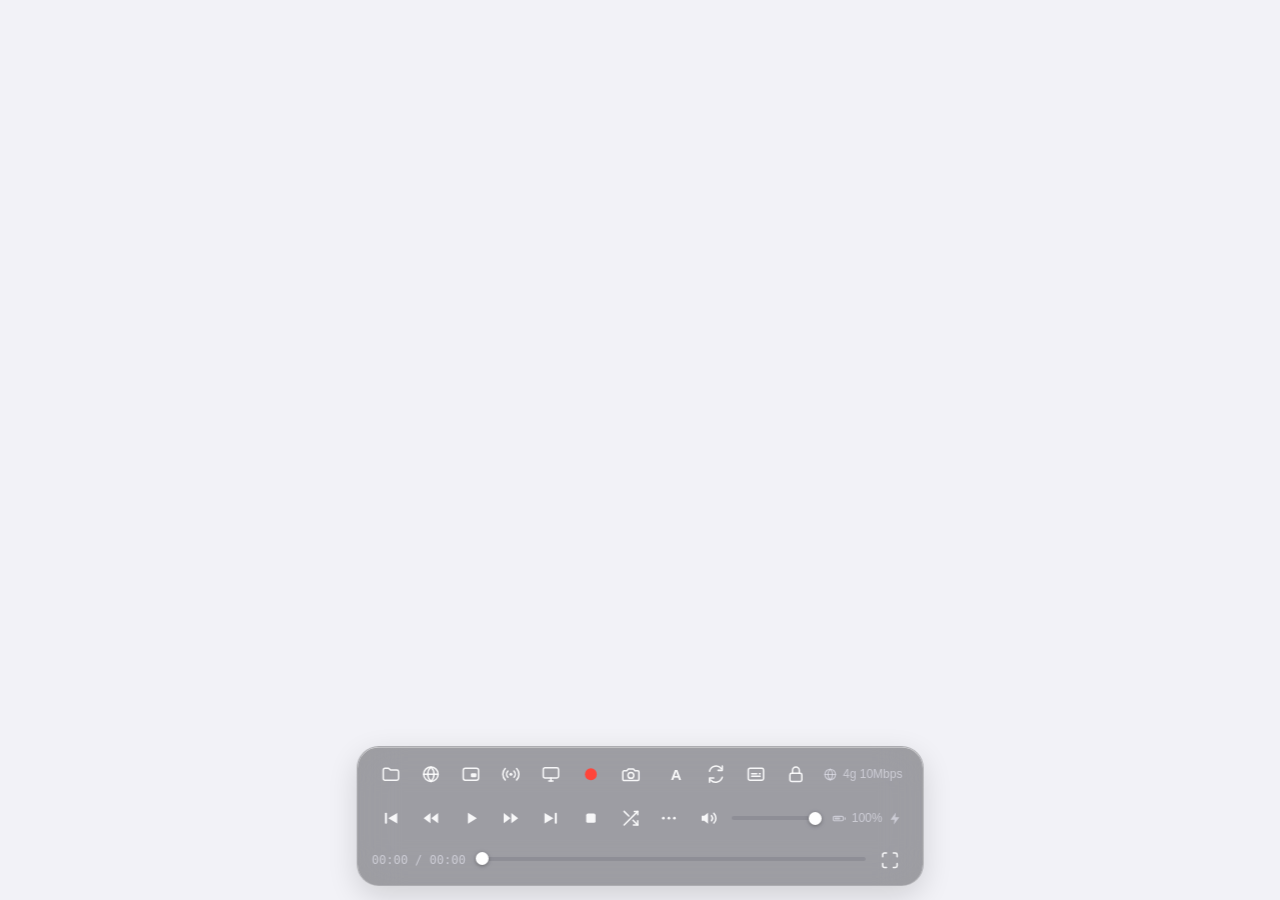
==== commit 3a025111: "[mobile] fix seek NaN, add touch gestures, quiet fullscreen toast - guard pendingSeekTarget/formatTi" ====
--- a/docs/index.html
+++ b/docs/index.html
@@ -1 +1 @@
-<!DOCTYPE html><html lang="en"><head><meta charset="UTF-8"><meta name="theme-color" media="(prefers-color-scheme: light)" content="#ffffff"><meta name="theme-color" media="(prefers-color-scheme: dark)" content="#000000"><meta name="viewport" content="width=device-width,initial-scale=1,maximum-scale=1,user-scalable=no"><meta http-equiv="X-UA-Compatible" content="ie=edge"><meta name="msvalidate.01" content="0EBF88DA5B81674DD7E39378483EC964"><meta name="description" content="PWA Player - A modern Progressive Web App for playing videos, audio files, and IPTV streams. Features include playlists, subtitle support, playback speed control, A-B loop, and more."><meta name="keywords" content="PWA, video player, audio player, IPTV, playlist, media player, progressive web app"><title>PWA Player</title><link rel="icon" href="icons/icon.webp"><link rel="manifest" href="manifest.json"><link rel="stylesheet" href="style.css"><link rel="stylesheet" href="settings.css"></head><body><h1 style="position:absolute;left:-9999px;top:-9999px">PWA Player - Video, Audio & IPTV Streaming Player</h1><div id="playerContainer"><div id="playerWrapper"><video id="player" crossorigin="anonymous" autoplay></video><img id="audioCover" class="hidden" style="position:absolute;top:0;left:0;width:100%;height:100%;object-fit:contain"> <img id="imageDisplay" class="hidden" style="max-width:100%;max-height:100%;object-fit:contain;cursor:pointer;user-select:none;touch-action:none"><div id="embeddedPlayer" class="hidden"></div><div id="embeddedShowBtnTriggerZone" class="hidden"></div><button id="embeddedShowControlsBtn" class="hidden" data-icon="sliders" data-i18n-title="showControls"></button><div id="videoStatusOverlay" class="video-status-overlay hidden"><div class="video-status-content"><div id="videoStatusIcon" class="video-status-icon"></div><div id="videoStatusText" class="video-status-text"></div></div></div></div><div id="controls"><div class="control-row config-row" id="configOptions"><div class="control-group full-width"><button class="config-item" id="nowPlayingBtn" data-icon="waveform" data-i18n-title="nowPlaying"></button> <button class="config-item" id="playlistBtn" data-icon="musicList" data-i18n-title="playlist"></button> <button class="config-item" id="storageBtn" data-icon="archive" data-i18n-title="storageManager"></button> <button class="config-item" id="iptvBtn" data-icon="tv" data-i18n-title="iptvChannels"></button> <button class="config-item" id="settingsBtn" data-icon="gear" data-i18n-title="settings"></button></div></div><div class="control-row" id="fileWebRow"><div class="control-group left-controls"><button id="pickerBtn" data-icon="folder" data-i18n-title="pickFile"></button> <button id="webBtn" data-icon="globe" data-i18n-title="openWebView"></button> <button id="pipBtn" data-icon="pip" data-i18n-title="pip"></button> <button id="remoteBtn" data-icon="antenna" data-i18n-title="remotePlayback"></button> <button id="screenCaptureBtn" data-icon="monitor" data-i18n-title="captureScreen"></button> <button id="mediaRecordBtn" data-icon="record" data-i18n-title="recordMedia"></button> <button id="screenshotBtn" data-icon="camera" data-i18n-title="screenshot"></button></div><div class="control-group right-controls"><button id="micToggleBtn" data-icon="mic" data-i18n-title="toggleMicrophone" style="display:none"></button> <button id="switchCaptureBtn" data-icon="refresh" data-i18n-title="switchCapture" style="display:none"></button> <button id="abLoopBtn" data-i18n-title="abLoop">A</button> <button id="rotationBtn" data-icon="rotateScreen" data-i18n-title="rotateView"></button> <button id="subtitleBtn" data-icon="subtitles" data-i18n-title="loadSubtitles"></button> <button id="wakeLockBtn" data-icon="lock" data-i18n-title="keepAwake"></button> <span id="networkStatus" data-i18n-title="networkStatus"></span></div></div><div class="control-row"><div class="control-group left-controls"><button id="prevBtn" data-icon="prev" data-i18n-title="previous"></button> <button id="skipBackBtn" data-icon="rewind" data-i18n-title="skipBack"></button> <button id="playBtn" data-icon="play" data-i18n-title="play"></button> <button id="skipForwardBtn" data-icon="fastForward" data-i18n-title="skipForward"></button> <button id="nextBtn" data-icon="next" data-i18n-title="next"></button> <button id="stopBtn" data-icon="stop" data-i18n-title="stop"></button> <button id="playModeBtn" data-icon="shuffle" data-i18n-title="playbackMode"></button> <button id="magnifierBtn" data-icon="zoomIn" data-i18n-title="zoomIn" class="hidden"></button> <button id="rotateLeftBtn" data-icon="rotateLeft" data-i18n-title="rotateLeft" class="hidden"></button> <button id="rotateRightBtn" data-icon="rotateRight" data-i18n-title="rotateRight" class="hidden"></button> <button id="flipHBtn" data-icon="flipH" data-i18n-title="flipHorizontal" class="hidden"></button> <button id="flipVBtn" data-icon="flipV" data-i18n-title="flipVertical" class="hidden"></button></div><div class="control-group right-controls"><button id="burgerBtn" data-icon="ellipsis" data-i18n-title="more"></button> <button id="volumeToggle" data-icon="volume" data-i18n-title="toggleVolume"></button> <input type="range" id="volumeSlider" min="0" max="100" value="100" data-i18n-title="adjustVolume"> <span id="batteryStatus" data-i18n-title="batteryStatus"></span></div></div><div class="progress-row"><span id="timeDisplay" data-i18n-title="currentTime">00:00 / 00:00</span><div id="progressContainer" style="position:relative;flex:1"><input type="range" id="progressBar" min="0" max="100" value="0" data-i18n-title="seekTimeline" style="width:100%"><div id="videoPreview" style="display:none"><video id="previewVideo" muted></video><img id="previewImage"><div id="previewTime"></div></div></div><button id="fullscreenBtn" data-icon="fullscreen" data-i18n-title="fullscreen"></button></div></div></div><div id="storageView" class="overlay-view hidden"><header class="topbar"><button id="backBtn" class="back-btn" data-icon="back"></button><h2 class="title" data-i18n="storageManager">Storage Manager</h2></header><main class="content"><section class="actions"><button id="addExternalBtn" class="btn" data-icon="harddrive" data-i18n="mountExternal" data-i18n-title="mountExternalHint">Mount External</button> <button id="addRemoteBtn" class="btn" data-icon="antenna" data-i18n="mountRemote" data-i18n-title="mountRemoteHint">Mount Remote</button> <button id="addImportBtn" class="btn" data-icon="folder" data-i18n="importDirectory" data-i18n-title="importDirectoryHint">Import Directory</button> <button id="addFilesBtn" class="btn" data-icon="file" data-i18n="importFiles" data-i18n-title="importFilesHint">Import Files</button> <button id="addIndexedDBBtn" class="btn" data-icon="archive" data-i18n="importIndexedDB" data-i18n-title="importIndexedDBHint">Import Into IndexedDB</button> <input id="filePicker" type="file" multiple="multiple" webkitdirectory directory style="display:none"> <button id="clearImports" class="btn danger" data-icon="trash" data-i18n="clearAllImportMount" data-i18n-title="clearAllImportMountHint">Clear All Import & Mount</button></section><ul id="storageList" class="list"></ul></main></div><div id="nowPlayingView" class="overlay-view hidden"><header class="topbar"><button id="nowPlayingBackBtn" class="back-btn" data-icon="back"></button><h2 class="title" data-i18n="nowPlaying">Now Playing</h2></header><main class="content"><section id="nowPlayingInfo" class="now-playing-info"><div class="track-title" data-i18n="noTrackPlaying">No track playing</div><div class="track-artist"></div><div class="track-url"></div></section><section class="progress-section"><div class="progress-row"><input type="range" id="npProgressBar" min="0" max="100" value="0" data-i18n-title="seekTimeline"></div><div class="time-volume-row"><span id="npTimeDisplay" data-i18n-title="currentTime">00:00 / 00:00</span><div class="volume-row"><button id="npVolumeToggle" data-icon="volume" data-i18n-title="toggleVolume"></button> <input type="range" id="npVolumeSlider" min="0" max="100" value="100" data-i18n-title="adjustVolume"></div></div></section><section class="np-controls"><button id="npPrevBtn" data-icon="prev" data-i18n-title="previous"></button> <button id="npSkipBackBtn" data-icon="rewind" data-i18n-title="skipBack"></button> <button id="npPlayBtn" data-icon="play" data-i18n-title="play"></button> <button id="npSkipForwardBtn" data-icon="fastForward" data-i18n-title="skipForward"></button> <button id="npNextBtn" data-icon="next" data-i18n-title="next"></button> <button id="npStopBtn" data-icon="stop" data-i18n-title="stop"></button> <button id="npPlayModeBtn" data-icon="shuffle" data-i18n-title="playbackMode"></button></section><ul id="nowPlayingQueue" class="list"></ul></main></div><div id="playlistView" class="overlay-view hidden"><header class="topbar"><button id="playlistBackBtn" class="back-btn" data-icon="back"></button><h2 class="title" data-i18n="playlist">Playlists</h2></header><main class="content"><section class="actions"><button id="newPlaylistBtn" class="btn primary" data-icon="plus" data-i18n="newPlaylist">New Playlist</button> <button id="importPlaylistBtn" class="btn" data-icon="import" data-i18n="import">Import</button> <button id="exportPlaylistBtn" class="btn" data-icon="export" data-i18n="export">Export</button></section><ul id="playlistTree" class="list"></ul></main></div><div id="iptvView" class="overlay-view hidden"><header class="topbar"><button id="iptvBackBtn" class="back-btn" data-icon="back"></button><h2 class="title" data-i18n="iptvChannels">IPTV Channels</h2></header><main class="content"><p class="iptv-hint" data-i18n="iptvCorsHint">IP addresses need CORS bypass server. HTTP URLs may also need CORS.</p><div class="iptv-buttons actions"><button id="iptvImportBtn" class="btn" data-icon="import"><span data-i18n="import">Import</span></button> <button id="iptvExportBtn" class="btn" data-icon="export"><span data-i18n="export">Export</span></button> <button id="iptvClearBtn" class="btn danger" data-icon="trash"><span data-i18n="clear">Clear</span></button> <span id="iptvChannelCount"></span></div><input type="search" id="iptvSearch" class="search-input" placeholder="Search channels..." data-i18n-placeholder="searchChannels"><ul id="iptvList" class="list"></ul></main></div><div id="settingsView" class="overlay-view hidden"><header class="topbar"><button id="settingsCloseBtn" class="back-btn" data-icon="back"></button><h2 class="title" data-i18n="settings">Settings</h2></header><main class="content"><h3 data-i18n="language">Language</h3><select id="languageSelect" class="language-select"></select><h3 data-i18n="startupView">Startup View</h3><select id="startupViewSelect" class="language-select"><option value="player" data-i18n="playerView">Player</option><option value="nowPlaying" data-i18n="nowPlayingView">Now Playing</option><option value="playlist" data-i18n="playlistView">Playlists</option><option value="storage" data-i18n="storageView">Storage</option><option value="iptv" data-i18n="iptvView">IPTV</option><option value="settings" data-i18n="settingsView">Settings</option></select><h3 data-i18n="subtitles">Subtitles</h3><label class="setting-label"><span data-i18n="subtitleAutoLoadMode">Auto-load subtitles</span> <select id="subtitleAutoLoadMode" class="language-select"><option value="off" data-i18n="subtitleOff">Off</option><option value="plain" data-i18n="subtitlePlain">Only .vtt</option><option value="lang" data-i18n="subtitleLang">Only .&lt;lang&gt;.vtt</option><option value="both" data-i18n="subtitleBoth">.&lt;lang&gt;.vtt → .en.vtt → .vtt</option></select></label> <label class="setting-label"><span data-i18n="subtitleLanguage">Subtitle Language</span> <input type="text" id="subtitleLanguage" class="setting-input-small" placeholder="en"></label><p class="setting-hint" data-i18n="subtitleLanguageHint">Language code for subtitle filenames (e.g., en, zh, ja)</p><label class="setting-toggle"><input type="checkbox" id="autoLoadCover" checked="checked"> <span data-i18n="autoLoadCovers">Auto-load cover images with same filename (.cover.webp)</span></label><h3 data-i18n="mediaSession">Media Session</h3><label class="setting-toggle"><input type="checkbox" id="subtitleInMediaSession" checked="checked"> <span data-i18n="showSubtitlesInMediaSession">Show subtitles in lock screen</span></label><h3 data-i18n="behavior">Behavior</h3><label class="setting-toggle"><input type="checkbox" id="autoHidePanel"> <span data-i18n="autoHidePanel">Hide panel after playing</span></label> <label class="setting-toggle"><input type="checkbox" id="autoResizeWindow"> <span data-i18n="autoResizeWindow">Resize window to video size</span></label> <label class="setting-toggle"><input type="checkbox" id="disableRotateBtn"> <span data-i18n="disableRotateBtn">Disable rotate screen button</span></label><p class="setting-hint" data-i18n="disableRotateBtnHint">On some devices like VR headsets, the rotate screen feature may not work correctly and could make the device unusable.</p><h3 data-i18n="playback">Playback</h3><label class="setting-label"><span data-i18n="playbackSpeed">Speed</span> <input type="number" id="speedValue" class="setting-input-small" min="0.1" max="16" step="0.01" value="1"></label> <label class="setting-label"><span data-i18n="speedStep">Speed Step</span> <input type="number" id="speedStepInput" class="setting-input-small" min="0.01" max="1" step="0.01" value="0.05"></label><div class="speed-step-row"><button id="speedDown" class="btn btn-small">-<span id="speedDownLabel">0.05</span></button> <button id="speedReset" class="btn btn-small">1.00</button> <button id="speedUp" class="btn btn-small">+<span id="speedUpLabel">0.05</span></button></div><p class="setting-hint" data-i18n="playbackSpeedHint">Playback speed for non-live videos.</p><label class="setting-toggle"><input type="checkbox" id="preservePitch"> <span data-i18n="preservePitch">Preserve pitch</span></label> <label class="setting-toggle"><input type="checkbox" id="speedAudioOnly"> <span data-i18n="speedAudioOnly">Speed control for audio only</span></label> <label class="setting-toggle"><input type="checkbox" id="videoPreviewEnabled" checked="checked"> <span data-i18n="videoPreviewEnabled">Video preview on timeline</span></label> <label class="setting-toggle"><input type="checkbox" id="sharePwaPlayerUrl" checked="checked"> <span data-i18n="sharePwaPlayerUrl">Include PWA Player URL when sharing</span></label> <label class="setting-toggle"><input type="checkbox" id="skipIframesInBackground" checked="checked"> <span data-i18n="skipIframesInBackground">Skip embedded content when playing in background</span></label><p class="setting-hint" data-i18n="skipIframesInBackgroundHint">When tab is hidden, skip YouTube/Spotify/etc. entries to avoid browser autoplay policy issues.</p><label class="setting-label"><span data-i18n="embeddedEndBehavior">When embedded media ends</span> <select id="embeddedEndBehavior" class="language-select"><option value="pause" data-i18n="embeddedEndPause">Pause</option><option value="next" data-i18n="embeddedEndNext">Play next in playlist</option></select></label><p class="setting-hint" data-i18n="embeddedEndBehaviorHint">What to do when an embedded or network entry (YouTube, Spotify, IPTV link...) finishes.</p><label class="setting-toggle"><input type="checkbox" id="useUrlPlaylist"> <span data-i18n="useUrlPlaylist">Use playlist embedded in URL</span></label><p class="setting-hint" data-i18n="useUrlPlaylistHint">When a URL carries its own playlist (e.g. YouTube list= parameter), let the site play through it. Off: a playlist URL plays only its first video, and a watch?v=&list= URL plays just that video.</p><label class="setting-label"><span data-i18n="controlsAutoHideDelay">Controls Auto-hide (ms)</span> <input type="number" id="controlsAutoHideDelayInput" class="setting-input-small" min="0" max="60000"></label><p class="setting-hint" data-i18n="controlsAutoHideDelayHint">Controls auto-hide delay for both video and embedded player. Default 10000ms (10 seconds). Set to 0 to disable auto-hide.</p><h3 data-i18n="controls">Controls</h3><label class="setting-label"><span data-i18n="buttonSize">Button Size</span> <select id="buttonSizeSelect" class="language-select"><option value="compact" data-i18n="compact">Compact</option><option value="normal" data-i18n="normal" selected="selected">Normal</option><option value="large" data-i18n="large">Large</option></select></label><p class="setting-hint" data-i18n="buttonSizeHint">Adjust the size of control buttons. Compact removes gaps between buttons.</p><label class="setting-label"><span data-i18n="sidePanel">Side Panel</span> <select id="sidePanelPosition" class="language-select"><option value="left" data-i18n="sidePanelLeft">Left</option><option value="right" data-i18n="sidePanelRight">Right</option><option value="off" data-i18n="sidePanelOff">Off</option></select></label><p class="setting-hint" data-i18n="sidePanelHint">Hover the screen edge or swipe inward from it to reveal a floating bar with quick access to Now Playing, Playlists, Storage, IPTV and Settings — without leaving the player.</p><h3 data-i18n="keyboardShortcuts">Keyboard Shortcuts</h3><label class="setting-toggle"><input type="checkbox" id="shortcutSpeedEnabled" checked="checked"> <span data-i18n="shortcutSpeedEnabled">A/D/S - Speed control</span></label> <label class="setting-toggle"><input type="checkbox" id="shortcutLoopEnabled" checked="checked"> <span data-i18n="shortcutLoopEnabled">J/K/L - A-B Loop</span></label><h3 data-i18n="network">Network</h3><label class="setting-label"><span data-i18n="corsBypassServer">CORS Bypass Server</span> <input type="text" id="corsBypassUrl" class="setting-input" placeholder="http://localhost:8432/"></label><p class="setting-hint" data-i18n="corsBypassHint">Server URL for IPTV streams that require CORS bypass. Leave empty if not needed.</p><label class="setting-label"><span data-i18n="networkRetryCount">Retry Count</span> <input type="number" id="networkRetryCount" class="setting-input-small" min="0"></label><p class="setting-hint" data-i18n="networkRetryHint">Number of retry attempts for network streams (IPTV). Set to 0 to disable retries.</p><label class="setting-label"><span data-i18n="iptvSourceRetryCount">IPTV Source Retry</span> <input type="number" id="iptvSourceRetryCount" class="setting-input-small" min="0"></label><p class="setting-hint" data-i18n="iptvSourceRetryHint">Retry attempts per URL when IPTV channel has multiple sources. Set to 0 to disable.</p><label class="setting-label"><span data-i18n="retryDelay">Retry Delay (ms)</span> <input type="number" id="retryDelay" class="setting-input-small" min="100" step="100"></label><p class="setting-hint" data-i18n="retryDelayHint">Delay in milliseconds between retry attempts. Default is 2000 (2 seconds).</p><label class="setting-label"><span data-i18n="retryBeforeSrcReset">Retry Before Src Reset</span> <input type="number" id="retryBeforeSrcReset" class="setting-input-small" min="0"></label><p class="setting-hint" data-i18n="retryBeforeSrcResetHint">Number of retries before resetting video src (which can fix some issues but may interrupt playback). Default is 8. Set to 0 to never reset.</p><h3 data-i18n="saveLocations">Save Locations</h3><p class="setting-hint" data-i18n="saveLocationsHint">Configure where screen recordings, video recordings, and screenshots are saved. Click to clear. Set via Storage directory context menu.</p><label class="setting-label"><span data-i18n="screenRecordingSaveLocation">Screen Recording</span> <input type="text" id="screenRecordingLocationInput" class="setting-input" readonly="readonly" placeholder="Not set (click to clear)" style="cursor:pointer"></label> <label class="setting-label"><span data-i18n="videoRecordingSaveLocation">Video Recording</span> <input type="text" id="videoRecordingLocationInput" class="setting-input" readonly="readonly" placeholder="Not set (click to clear)" style="cursor:pointer"></label> <label class="setting-label"><span data-i18n="screenshotSaveLocation">Screenshot</span> <input type="text" id="screenshotLocationInput" class="setting-input" readonly="readonly" placeholder="Not set (click to clear)" style="cursor:pointer"></label><h3 data-i18n="imageViewer">Image Viewer</h3><label class="setting-label"><span data-i18n="slideshowInterval">Slideshow Interval (ms)</span> <input type="number" id="slideshowIntervalInput" class="setting-input-small" min="100" max="60000" value="5000"></label><p class="setting-hint" data-i18n="slideshowIntervalHint">Time in milliseconds between images in slideshow mode. Default 5000ms (5 seconds).</p><label class="setting-label checkbox-label"><input type="checkbox" id="disableImageToPlaylistInput"> <span data-i18n="disableImageToPlaylist">Disable adding images to playlist/Now Playing</span></label><p class="setting-hint" data-i18n="disableImageToPlaylistHint">When enabled, images from storage manager or dropped directories will not be added to playlist or Now Playing queue. Images can still be viewed individually.</p><label class="setting-label checkbox-label"><input type="checkbox" id="enableImagePreviewInput"> <span data-i18n="enableImagePreview">Enable image preview on progress bar</span></label><p class="setting-hint" data-i18n="enableImagePreviewHint">When enabled, hovering over the progress bar during image viewing shows a preview of the target image. May be slow for large images.</p><h3 data-i18n="profiles">Profiles</h3><p class="setting-hint" data-i18n="profilesHint">Save and restore all settings, playlists, and custom IPTV channels.</p><div class="actions"><select id="profileSelect" class="language-select profile-select"></select> <button id="newProfileBtn" class="btn btn-small" data-icon="plus"><span data-i18n="newProfile">New</span></button> <button id="duplicateProfileBtn" class="btn btn-small" data-icon="duplicate"><span data-i18n="duplicate">Duplicate</span></button> <button id="renameProfileBtn" class="btn btn-small" data-icon="pencil"><span data-i18n="rename">Rename</span></button> <button id="resetProfileBtn" class="btn btn-small" data-icon="reset"><span data-i18n="reset">Reset</span></button> <button id="deleteProfileBtn" class="btn btn-small danger" data-icon="trash"><span data-i18n="delete">Delete</span></button></div><div class="actions"><button id="exportProfileBtn" class="btn btn-small" data-icon="export"><span data-i18n="export">Export</span></button> <button id="importProfileBtn" class="btn btn-small" data-icon="import"><span data-i18n="import">Import</span></button> <input type="file" id="profileFileInput" accept=".json" style="display:none"></div><h3 data-i18n="aboutThisApp">About This App</h3><p class="storage-description" data-i18n="storageDescription">This app works best in modern Chromium-based browsers. The user prefers Microsoft Edge, which fully supports the File System Access API. Firefox and Safari do not support this API, so they are not recommended for importing or managing local media files.</p><ul class="overlay-list"><li><strong data-i18n="sourceCode">Source Code</strong><br><a href="https://github.com/trcrsired/pwa-player" target="_blank">https://github.com/trcrsired/pwa-player</a></li><li><strong data-i18n="license">License</strong><br>GPLv3</li><li><strong data-i18n="organization">Organization</strong><br>cppfastio</li><li><strong data-i18n="year">Year</strong><br><span id="settingsYear"></span></li><li><strong data-i18n="creditor">Creditor</strong><br><a href="/creditors/" target="_blank">View creditor list</a></li><li><strong data-i18n="pwaStore">PWA Store</strong><br><a href="https://pwa-store-7x5.pages.dev" target="_blank">https://pwa-store-7x5.pages.dev</a><br><strong data-i18n="msStore">Microsoft Store</strong><br><a href="https://apps.microsoft.com/detail/9nwn81x2shd2" target="_blank">https://apps.microsoft.com/detail/9nwn81x2shd2</a></li></ul></main></div><div id="sideEdgeTrigger" class="hidden"></div><div id="sideRailHandle"></div><nav id="sideRail" class="hidden"><button id="sideRailPlayerBtn" class="rail-btn hidden" data-icon="home" data-i18n-title="backToPlayer"></button><div id="sideRailSep" class="rail-sep hidden"></div><button class="rail-btn" data-sidepanel="nowPlayingView" data-icon="waveform" data-i18n-title="nowPlaying"></button> <button class="rail-btn" data-sidepanel="playlistView" data-icon="musicList" data-i18n-title="playlist"></button> <button class="rail-btn" data-sidepanel="storageView" data-icon="archive" data-i18n-title="storageManager"></button> <button class="rail-btn" data-sidepanel="iptvView" data-icon="tv" data-i18n-title="iptvChannels"></button> <button class="rail-btn" data-sidepanel="settingsView" data-icon="gear" data-i18n-title="settings"></button></nav><script src="icons.js"></script><script src="dialog.js"></script><script src="indexeddb.js"></script><script src="locales/en.js"></script><script src="locales/zhcn.js"></script><script src="locales/ja.js"></script><script src="locale.js"></script><script src="nowplaying.js"></script><script src="playlist.js"></script><script src="storage.js"></script><script src="platforms/base.js"></script><script src="platforms/youtube.js"></script><script src="platforms/vimeo.js"></script><script src="platforms/bilibili.js"></script><script src="platforms/tiktok.js"></script><script src="platforms/twitch.js"></script><script src="platforms/spotify.js"></script><script src="platforms/soundcloud.js"></script><script src="platforms/applemusic.js"></script><script src="platforms/kick.js"></script><script src="platforms/neteasemusic.js"></script><script src="embeddedplayer.js"></script><script src="player.js"></script><script src="iptv.js" type="module"></script><button id="scrollUpBtn" class="scroll-btn scroll-up" title="Scroll to top" data-icon="chevronUp"></button> <button id="scrollDownBtn" class="scroll-btn scroll-down" title="Scroll to bottom" data-icon="chevronDown"></button><script src="extrafeatures.js"></script><script src="imageviewer.js"></script><script src="wakelock.js"></script><script src="settings.js"></script><script src="sidepanel.js"></script><script src="sw-register.js"></script><div id="toast" class="toast"></div></body></html>+<!DOCTYPE html><html lang="en"><head><meta charset="UTF-8"><meta name="theme-color" media="(prefers-color-scheme: light)" content="#ffffff"><meta name="theme-color" media="(prefers-color-scheme: dark)" content="#000000"><meta name="viewport" content="width=device-width,initial-scale=1,maximum-scale=1,user-scalable=no,viewport-fit=cover"><meta http-equiv="X-UA-Compatible" content="ie=edge"><meta name="msvalidate.01" content="0EBF88DA5B81674DD7E39378483EC964"><meta name="description" content="PWA Player - A modern Progressive Web App for playing videos, audio files, and IPTV streams. Features include playlists, subtitle support, playback speed control, A-B loop, and more."><meta name="keywords" content="PWA, video player, audio player, IPTV, playlist, media player, progressive web app"><title>PWA Player</title><link rel="icon" href="icons/icon.webp"><link rel="manifest" href="manifest.json"><link rel="stylesheet" href="style.css"><link rel="stylesheet" href="settings.css"></head><body><h1 style="position:absolute;left:-9999px;top:-9999px">PWA Player - Video, Audio & IPTV Streaming Player</h1><div id="playerContainer"><div id="playerWrapper"><video id="player" crossorigin="anonymous" autoplay playsinline></video><img id="audioCover" class="hidden" style="position:absolute;top:0;left:0;width:100%;height:100%;object-fit:contain"> <img id="imageDisplay" class="hidden" style="max-width:100%;max-height:100%;object-fit:contain;cursor:pointer;user-select:none;touch-action:none"><div id="embeddedPlayer" class="hidden"></div><div id="embeddedShowBtnTriggerZone" class="hidden"></div><button id="embeddedShowControlsBtn" class="hidden" data-icon="sliders" data-i18n-title="showControls"></button><div id="videoStatusOverlay" class="video-status-overlay hidden"><div class="video-status-content"><div id="videoStatusIcon" class="video-status-icon"></div><div id="videoStatusText" class="video-status-text"></div></div></div></div><div id="controls"><div class="control-row config-row" id="configOptions"><div class="control-group full-width"><button class="config-item" id="nowPlayingBtn" data-icon="waveform" data-i18n-title="nowPlaying"></button> <button class="config-item" id="playlistBtn" data-icon="musicList" data-i18n-title="playlist"></button> <button class="config-item" id="storageBtn" data-icon="archive" data-i18n-title="storageManager"></button> <button class="config-item" id="iptvBtn" data-icon="tv" data-i18n-title="iptvChannels"></button> <button class="config-item" id="settingsBtn" data-icon="gear" data-i18n-title="settings"></button></div></div><div class="control-row" id="fileWebRow"><div class="control-group left-controls"><button id="pickerBtn" data-icon="folder" data-i18n-title="pickFile"></button> <button id="webBtn" data-icon="globe" data-i18n-title="openWebView"></button> <button id="pipBtn" data-icon="pip" data-i18n-title="pip"></button> <button id="remoteBtn" data-icon="antenna" data-i18n-title="remotePlayback"></button> <button id="screenCaptureBtn" data-icon="monitor" data-i18n-title="captureScreen"></button> <button id="mediaRecordBtn" data-icon="record" data-i18n-title="recordMedia"></button> <button id="screenshotBtn" data-icon="camera" data-i18n-title="screenshot"></button></div><div class="control-group right-controls"><button id="micToggleBtn" data-icon="mic" data-i18n-title="toggleMicrophone" style="display:none"></button> <button id="switchCaptureBtn" data-icon="refresh" data-i18n-title="switchCapture" style="display:none"></button> <button id="abLoopBtn" data-i18n-title="abLoop">A</button> <button id="rotationBtn" data-icon="rotateScreen" data-i18n-title="rotateView"></button> <button id="subtitleBtn" data-icon="subtitles" data-i18n-title="loadSubtitles"></button> <button id="wakeLockBtn" data-icon="lock" data-i18n-title="keepAwake"></button> <span id="networkStatus" data-i18n-title="networkStatus"></span></div></div><div class="control-row"><div class="control-group left-controls"><button id="prevBtn" data-icon="prev" data-i18n-title="previous"></button> <button id="skipBackBtn" data-icon="rewind" data-i18n-title="skipBack"></button> <button id="playBtn" data-icon="play" data-i18n-title="play"></button> <button id="skipForwardBtn" data-icon="fastForward" data-i18n-title="skipForward"></button> <button id="nextBtn" data-icon="next" data-i18n-title="next"></button> <button id="stopBtn" data-icon="stop" data-i18n-title="stop"></button> <button id="playModeBtn" data-icon="shuffle" data-i18n-title="playbackMode"></button> <button id="magnifierBtn" data-icon="zoomIn" data-i18n-title="zoomIn" class="hidden"></button> <button id="rotateLeftBtn" data-icon="rotateLeft" data-i18n-title="rotateLeft" class="hidden"></button> <button id="rotateRightBtn" data-icon="rotateRight" data-i18n-title="rotateRight" class="hidden"></button> <button id="flipHBtn" data-icon="flipH" data-i18n-title="flipHorizontal" class="hidden"></button> <button id="flipVBtn" data-icon="flipV" data-i18n-title="flipVertical" class="hidden"></button></div><div class="control-group right-controls"><button id="burgerBtn" data-icon="ellipsis" data-i18n-title="more"></button> <button id="volumeToggle" data-icon="volume" data-i18n-title="toggleVolume"></button> <input type="range" id="volumeSlider" min="0" max="100" value="100" data-i18n-title="adjustVolume"> <span id="batteryStatus" data-i18n-title="batteryStatus"></span></div></div><div class="progress-row"><span id="timeDisplay" data-i18n-title="currentTime">00:00 / 00:00</span><div id="progressContainer" style="position:relative;flex:1"><input type="range" id="progressBar" min="0" max="100" value="0" data-i18n-title="seekTimeline" style="width:100%"><div id="videoPreview" style="display:none"><video id="previewVideo" muted></video><img id="previewImage"><div id="previewTime"></div></div></div><button id="fullscreenBtn" data-icon="fullscreen" data-i18n-title="fullscreen"></button></div></div></div><div id="storageView" class="overlay-view hidden"><header class="topbar"><button id="backBtn" class="back-btn" data-icon="back"></button><h2 class="title" data-i18n="storageManager">Storage Manager</h2></header><main class="content"><section class="actions"><button id="addExternalBtn" class="btn" data-icon="harddrive" data-i18n="mountExternal" data-i18n-title="mountExternalHint">Mount External</button> <button id="addRemoteBtn" class="btn" data-icon="antenna" data-i18n="mountRemote" data-i18n-title="mountRemoteHint">Mount Remote</button> <button id="addImportBtn" class="btn" data-icon="folder" data-i18n="importDirectory" data-i18n-title="importDirectoryHint">Import Directory</button> <button id="addFilesBtn" class="btn" data-icon="file" data-i18n="importFiles" data-i18n-title="importFilesHint">Import Files</button> <button id="addIndexedDBBtn" class="btn" data-icon="archive" data-i18n="importIndexedDB" data-i18n-title="importIndexedDBHint">Import Into IndexedDB</button> <input id="filePicker" type="file" multiple="multiple" webkitdirectory directory style="display:none"> <button id="clearImports" class="btn danger" data-icon="trash" data-i18n="clearAllImportMount" data-i18n-title="clearAllImportMountHint">Clear All Import & Mount</button></section><ul id="storageList" class="list"></ul></main></div><div id="nowPlayingView" class="overlay-view hidden"><header class="topbar"><button id="nowPlayingBackBtn" class="back-btn" data-icon="back"></button><h2 class="title" data-i18n="nowPlaying">Now Playing</h2></header><main class="content"><section id="nowPlayingInfo" class="now-playing-info"><div class="track-title" data-i18n="noTrackPlaying">No track playing</div><div class="track-artist"></div><div class="track-url"></div></section><section class="progress-section"><div class="progress-row"><input type="range" id="npProgressBar" min="0" max="100" value="0" data-i18n-title="seekTimeline"></div><div class="time-volume-row"><span id="npTimeDisplay" data-i18n-title="currentTime">00:00 / 00:00</span><div class="volume-row"><button id="npVolumeToggle" data-icon="volume" data-i18n-title="toggleVolume"></button> <input type="range" id="npVolumeSlider" min="0" max="100" value="100" data-i18n-title="adjustVolume"></div></div></section><section class="np-controls"><button id="npPrevBtn" data-icon="prev" data-i18n-title="previous"></button> <button id="npSkipBackBtn" data-icon="rewind" data-i18n-title="skipBack"></button> <button id="npPlayBtn" data-icon="play" data-i18n-title="play"></button> <button id="npSkipForwardBtn" data-icon="fastForward" data-i18n-title="skipForward"></button> <button id="npNextBtn" data-icon="next" data-i18n-title="next"></button> <button id="npStopBtn" data-icon="stop" data-i18n-title="stop"></button> <button id="npPlayModeBtn" data-icon="shuffle" data-i18n-title="playbackMode"></button></section><ul id="nowPlayingQueue" class="list"></ul></main></div><div id="playlistView" class="overlay-view hidden"><header class="topbar"><button id="playlistBackBtn" class="back-btn" data-icon="back"></button><h2 class="title" data-i18n="playlist">Playlists</h2></header><main class="content"><section class="actions"><button id="newPlaylistBtn" class="btn primary" data-icon="plus" data-i18n="newPlaylist">New Playlist</button> <button id="importPlaylistBtn" class="btn" data-icon="import" data-i18n="import">Import</button> <button id="exportPlaylistBtn" class="btn" data-icon="export" data-i18n="export">Export</button></section><ul id="playlistTree" class="list"></ul></main></div><div id="iptvView" class="overlay-view hidden"><header class="topbar"><button id="iptvBackBtn" class="back-btn" data-icon="back"></button><h2 class="title" data-i18n="iptvChannels">IPTV Channels</h2></header><main class="content"><p class="iptv-hint" data-i18n="iptvCorsHint">IP addresses need CORS bypass server. HTTP URLs may also need CORS.</p><div class="iptv-buttons actions"><button id="iptvImportBtn" class="btn" data-icon="import"><span data-i18n="import">Import</span></button> <button id="iptvExportBtn" class="btn" data-icon="export"><span data-i18n="export">Export</span></button> <button id="iptvClearBtn" class="btn danger" data-icon="trash"><span data-i18n="clear">Clear</span></button> <span id="iptvChannelCount"></span></div><input type="search" id="iptvSearch" class="search-input" placeholder="Search channels..." data-i18n-placeholder="searchChannels"><ul id="iptvList" class="list"></ul></main></div><div id="settingsView" class="overlay-view hidden"><header class="topbar"><button id="settingsCloseBtn" class="back-btn" data-icon="back"></button><h2 class="title" data-i18n="settings">Settings</h2></header><main class="content"><h3 data-i18n="language">Language</h3><select id="languageSelect" class="language-select"></select><h3 data-i18n="startupView">Startup View</h3><select id="startupViewSelect" class="language-select"><option value="player" data-i18n="playerView">Player</option><option value="nowPlaying" data-i18n="nowPlayingView">Now Playing</option><option value="playlist" data-i18n="playlistView">Playlists</option><option value="storage" data-i18n="storageView">Storage</option><option value="iptv" data-i18n="iptvView">IPTV</option><option value="settings" data-i18n="settingsView">Settings</option></select><h3 data-i18n="subtitles">Subtitles</h3><label class="setting-label"><span data-i18n="subtitleAutoLoadMode">Auto-load subtitles</span> <select id="subtitleAutoLoadMode" class="language-select"><option value="off" data-i18n="subtitleOff">Off</option><option value="plain" data-i18n="subtitlePlain">Only .vtt</option><option value="lang" data-i18n="subtitleLang">Only .&lt;lang&gt;.vtt</option><option value="both" data-i18n="subtitleBoth">.&lt;lang&gt;.vtt → .en.vtt → .vtt</option></select></label> <label class="setting-label"><span data-i18n="subtitleLanguage">Subtitle Language</span> <input type="text" id="subtitleLanguage" class="setting-input-small" placeholder="en"></label><p class="setting-hint" data-i18n="subtitleLanguageHint">Language code for subtitle filenames (e.g., en, zh, ja)</p><label class="setting-toggle"><input type="checkbox" id="autoLoadCover" checked="checked"> <span data-i18n="autoLoadCovers">Auto-load cover images with same filename (.cover.webp)</span></label><h3 data-i18n="mediaSession">Media Session</h3><label class="setting-toggle"><input type="checkbox" id="subtitleInMediaSession" checked="checked"> <span data-i18n="showSubtitlesInMediaSession">Show subtitles in lock screen</span></label><h3 data-i18n="behavior">Behavior</h3><label class="setting-toggle"><input type="checkbox" id="autoHidePanel"> <span data-i18n="autoHidePanel">Hide panel after playing</span></label> <label class="setting-toggle"><input type="checkbox" id="autoResizeWindow"> <span data-i18n="autoResizeWindow">Resize window to video size</span></label> <label class="setting-toggle"><input type="checkbox" id="disableRotateBtn"> <span data-i18n="disableRotateBtn">Disable rotate screen button</span></label><p class="setting-hint" data-i18n="disableRotateBtnHint">On some devices like VR headsets, the rotate screen feature may not work correctly and could make the device unusable.</p><h3 data-i18n="playback">Playback</h3><label class="setting-label"><span data-i18n="playbackSpeed">Speed</span> <input type="number" id="speedValue" class="setting-input-small" min="0.1" max="16" step="0.01" value="1"></label> <label class="setting-label"><span data-i18n="speedStep">Speed Step</span> <input type="number" id="speedStepInput" class="setting-input-small" min="0.01" max="1" step="0.01" value="0.05"></label><div class="speed-step-row"><button id="speedDown" class="btn btn-small">-<span id="speedDownLabel">0.05</span></button> <button id="speedReset" class="btn btn-small">1.00</button> <button id="speedUp" class="btn btn-small">+<span id="speedUpLabel">0.05</span></button></div><p class="setting-hint" data-i18n="playbackSpeedHint">Playback speed for non-live videos.</p><label class="setting-toggle"><input type="checkbox" id="preservePitch"> <span data-i18n="preservePitch">Preserve pitch</span></label> <label class="setting-toggle"><input type="checkbox" id="speedAudioOnly"> <span data-i18n="speedAudioOnly">Speed control for audio only</span></label> <label class="setting-toggle"><input type="checkbox" id="videoPreviewEnabled" checked="checked"> <span data-i18n="videoPreviewEnabled">Video preview on timeline</span></label> <label class="setting-toggle"><input type="checkbox" id="sharePwaPlayerUrl" checked="checked"> <span data-i18n="sharePwaPlayerUrl">Include PWA Player URL when sharing</span></label> <label class="setting-toggle"><input type="checkbox" id="skipIframesInBackground" checked="checked"> <span data-i18n="skipIframesInBackground">Skip embedded content when playing in background</span></label><p class="setting-hint" data-i18n="skipIframesInBackgroundHint">When tab is hidden, skip YouTube/Spotify/etc. entries to avoid browser autoplay policy issues.</p><label class="setting-label"><span data-i18n="embeddedEndBehavior">When embedded media ends</span> <select id="embeddedEndBehavior" class="language-select"><option value="pause" data-i18n="embeddedEndPause">Pause</option><option value="next" data-i18n="embeddedEndNext">Play next in playlist</option></select></label><p class="setting-hint" data-i18n="embeddedEndBehaviorHint">What to do when an embedded or network entry (YouTube, Spotify, IPTV link...) finishes.</p><label class="setting-toggle"><input type="checkbox" id="useUrlPlaylist"> <span data-i18n="useUrlPlaylist">Use playlist embedded in URL</span></label><p class="setting-hint" data-i18n="useUrlPlaylistHint">When a URL carries its own playlist (e.g. YouTube list= parameter), let the site play through it. Off: a playlist URL plays only its first video, and a watch?v=&list= URL plays just that video.</p><label class="setting-label"><span data-i18n="controlsAutoHideDelay">Controls Auto-hide (ms)</span> <input type="number" id="controlsAutoHideDelayInput" class="setting-input-small" min="0" max="60000"></label><p class="setting-hint" data-i18n="controlsAutoHideDelayHint">Controls auto-hide delay for both video and embedded player. Default 10000ms (10 seconds). Set to 0 to disable auto-hide.</p><h3 data-i18n="controls">Controls</h3><label class="setting-label"><span data-i18n="buttonSize">Button Size</span> <select id="buttonSizeSelect" class="language-select"><option value="compact" data-i18n="compact">Compact</option><option value="normal" data-i18n="normal" selected="selected">Normal</option><option value="large" data-i18n="large">Large</option></select></label><p class="setting-hint" data-i18n="buttonSizeHint">Adjust the size of control buttons. Compact removes gaps between buttons.</p><label class="setting-label"><span data-i18n="sidePanel">Side Panel</span> <select id="sidePanelPosition" class="language-select"><option value="left" data-i18n="sidePanelLeft">Left</option><option value="right" data-i18n="sidePanelRight">Right</option><option value="off" data-i18n="sidePanelOff">Off</option></select></label><p class="setting-hint" data-i18n="sidePanelHint">Hover the screen edge or swipe inward from it to reveal a floating bar with quick access to Now Playing, Playlists, Storage, IPTV and Settings — without leaving the player.</p><h3 data-i18n="keyboardShortcuts">Keyboard Shortcuts</h3><label class="setting-toggle"><input type="checkbox" id="shortcutSpeedEnabled" checked="checked"> <span data-i18n="shortcutSpeedEnabled">A/D/S - Speed control</span></label> <label class="setting-toggle"><input type="checkbox" id="shortcutLoopEnabled" checked="checked"> <span data-i18n="shortcutLoopEnabled">J/K/L - A-B Loop</span></label><h3 data-i18n="network">Network</h3><label class="setting-label"><span data-i18n="corsBypassServer">CORS Bypass Server</span> <input type="text" id="corsBypassUrl" class="setting-input" placeholder="http://localhost:8432/"></label><p class="setting-hint" data-i18n="corsBypassHint">Server URL for IPTV streams that require CORS bypass. Leave empty if not needed.</p><label class="setting-label"><span data-i18n="networkRetryCount">Retry Count</span> <input type="number" id="networkRetryCount" class="setting-input-small" min="0"></label><p class="setting-hint" data-i18n="networkRetryHint">Number of retry attempts for network streams (IPTV). Set to 0 to disable retries.</p><label class="setting-label"><span data-i18n="iptvSourceRetryCount">IPTV Source Retry</span> <input type="number" id="iptvSourceRetryCount" class="setting-input-small" min="0"></label><p class="setting-hint" data-i18n="iptvSourceRetryHint">Retry attempts per URL when IPTV channel has multiple sources. Set to 0 to disable.</p><label class="setting-label"><span data-i18n="retryDelay">Retry Delay (ms)</span> <input type="number" id="retryDelay" class="setting-input-small" min="100" step="100"></label><p class="setting-hint" data-i18n="retryDelayHint">Delay in milliseconds between retry attempts. Default is 2000 (2 seconds).</p><label class="setting-label"><span data-i18n="retryBeforeSrcReset">Retry Before Src Reset</span> <input type="number" id="retryBeforeSrcReset" class="setting-input-small" min="0"></label><p class="setting-hint" data-i18n="retryBeforeSrcResetHint">Number of retries before resetting video src (which can fix some issues but may interrupt playback). Default is 8. Set to 0 to never reset.</p><h3 data-i18n="saveLocations">Save Locations</h3><p class="setting-hint" data-i18n="saveLocationsHint">Configure where screen recordings, video recordings, and screenshots are saved. Click to clear. Set via Storage directory context menu.</p><label class="setting-label"><span data-i18n="screenRecordingSaveLocation">Screen Recording</span> <input type="text" id="screenRecordingLocationInput" class="setting-input" readonly="readonly" placeholder="Not set (click to clear)" style="cursor:pointer"></label> <label class="setting-label"><span data-i18n="videoRecordingSaveLocation">Video Recording</span> <input type="text" id="videoRecordingLocationInput" class="setting-input" readonly="readonly" placeholder="Not set (click to clear)" style="cursor:pointer"></label> <label class="setting-label"><span data-i18n="screenshotSaveLocation">Screenshot</span> <input type="text" id="screenshotLocationInput" class="setting-input" readonly="readonly" placeholder="Not set (click to clear)" style="cursor:pointer"></label><h3 data-i18n="imageViewer">Image Viewer</h3><label class="setting-label"><span data-i18n="slideshowInterval">Slideshow Interval (ms)</span> <input type="number" id="slideshowIntervalInput" class="setting-input-small" min="100" max="60000" value="5000"></label><p class="setting-hint" data-i18n="slideshowIntervalHint">Time in milliseconds between images in slideshow mode. Default 5000ms (5 seconds).</p><label class="setting-label checkbox-label"><input type="checkbox" id="disableImageToPlaylistInput"> <span data-i18n="disableImageToPlaylist">Disable adding images to playlist/Now Playing</span></label><p class="setting-hint" data-i18n="disableImageToPlaylistHint">When enabled, images from storage manager or dropped directories will not be added to playlist or Now Playing queue. Images can still be viewed individually.</p><label class="setting-label checkbox-label"><input type="checkbox" id="enableImagePreviewInput"> <span data-i18n="enableImagePreview">Enable image preview on progress bar</span></label><p class="setting-hint" data-i18n="enableImagePreviewHint">When enabled, hovering over the progress bar during image viewing shows a preview of the target image. May be slow for large images.</p><h3 data-i18n="profiles">Profiles</h3><p class="setting-hint" data-i18n="profilesHint">Save and restore all settings, playlists, and custom IPTV channels.</p><div class="actions"><select id="profileSelect" class="language-select profile-select"></select> <button id="newProfileBtn" class="btn btn-small" data-icon="plus"><span data-i18n="newProfile">New</span></button> <button id="duplicateProfileBtn" class="btn btn-small" data-icon="duplicate"><span data-i18n="duplicate">Duplicate</span></button> <button id="renameProfileBtn" class="btn btn-small" data-icon="pencil"><span data-i18n="rename">Rename</span></button> <button id="resetProfileBtn" class="btn btn-small" data-icon="reset"><span data-i18n="reset">Reset</span></button> <button id="deleteProfileBtn" class="btn btn-small danger" data-icon="trash"><span data-i18n="delete">Delete</span></button></div><div class="actions"><button id="exportProfileBtn" class="btn btn-small" data-icon="export"><span data-i18n="export">Export</span></button> <button id="importProfileBtn" class="btn btn-small" data-icon="import"><span data-i18n="import">Import</span></button> <input type="file" id="profileFileInput" accept=".json" style="display:none"></div><h3 data-i18n="aboutThisApp">About This App</h3><p class="storage-description" data-i18n="storageDescription">This app works best in modern Chromium-based browsers. The user prefers Microsoft Edge, which fully supports the File System Access API. Firefox and Safari do not support this API, so they are not recommended for importing or managing local media files.</p><ul class="overlay-list"><li><strong data-i18n="sourceCode">Source Code</strong><br><a href="https://github.com/trcrsired/pwa-player" target="_blank">https://github.com/trcrsired/pwa-player</a></li><li><strong data-i18n="license">License</strong><br>GPLv3</li><li><strong data-i18n="organization">Organization</strong><br>cppfastio</li><li><strong data-i18n="year">Year</strong><br><span id="settingsYear"></span></li><li><strong data-i18n="creditor">Creditor</strong><br><a href="/creditors/" target="_blank">View creditor list</a></li><li><strong data-i18n="pwaStore">PWA Store</strong><br><a href="https://pwa-store-7x5.pages.dev" target="_blank">https://pwa-store-7x5.pages.dev</a><br><strong data-i18n="msStore">Microsoft Store</strong><br><a href="https://apps.microsoft.com/detail/9nwn81x2shd2" target="_blank">https://apps.microsoft.com/detail/9nwn81x2shd2</a></li></ul></main></div><div id="sideEdgeTrigger" class="hidden"></div><div id="sideRailHandle"></div><nav id="sideRail" class="hidden"><button id="sideRailPlayerBtn" class="rail-btn hidden" data-icon="home" data-i18n-title="backToPlayer"></button><div id="sideRailSep" class="rail-sep hidden"></div><button class="rail-btn" data-sidepanel="nowPlayingView" data-icon="waveform" data-i18n-title="nowPlaying"></button> <button class="rail-btn" data-sidepanel="playlistView" data-icon="musicList" data-i18n-title="playlist"></button> <button class="rail-btn" data-sidepanel="storageView" data-icon="archive" data-i18n-title="storageManager"></button> <button class="rail-btn" data-sidepanel="iptvView" data-icon="tv" data-i18n-title="iptvChannels"></button> <button class="rail-btn" data-sidepanel="settingsView" data-icon="gear" data-i18n-title="settings"></button></nav><script src="icons.js"></script><script src="dialog.js"></script><script src="indexeddb.js"></script><script src="locales/en.js"></script><script src="locales/zhcn.js"></script><script src="locales/ja.js"></script><script src="locale.js"></script><script src="nowplaying.js"></script><script src="playlist.js"></script><script src="storage.js"></script><script src="platforms/base.js"></script><script src="platforms/youtube.js"></script><script src="platforms/vimeo.js"></script><script src="platforms/bilibili.js"></script><script src="platforms/tiktok.js"></script><script src="platforms/twitch.js"></script><script src="platforms/spotify.js"></script><script src="platforms/soundcloud.js"></script><script src="platforms/applemusic.js"></script><script src="platforms/kick.js"></script><script src="platforms/neteasemusic.js"></script><script src="embeddedplayer.js"></script><script src="player.js"></script><script src="iptv.js" type="module"></script><button id="scrollUpBtn" class="scroll-btn scroll-up" title="Scroll to top" data-icon="chevronUp"></button> <button id="scrollDownBtn" class="scroll-btn scroll-down" title="Scroll to bottom" data-icon="chevronDown"></button><script src="extrafeatures.js"></script><script src="imageviewer.js"></script><script src="wakelock.js"></script><script src="settings.js"></script><script src="sidepanel.js"></script><script src="sw-register.js"></script><div id="toast" class="toast"></div></body></html>
--- a/docs/style.css
+++ b/docs/style.css
@@ -1 +1 @@
-:root{--color-bg:#000;--color-fg:rgba(255, 255, 255, 0.92);--color-ui-fg:rgba(255, 255, 255, 0.92);--color-text:rgba(255, 255, 255, 0.92);--color-dim:rgba(235, 235, 245, 0.6);--color-hover:rgba(255, 255, 255, 0.14);--color-active:rgba(255, 255, 255, 0.22);--glass-bg:rgba(28, 28, 32, 0.45);--glass-bg-strong:rgba(30, 30, 34, 0.72);--glass-border:rgba(255, 255, 255, 0.14);--glass-highlight:rgba(255, 255, 255, 0.22);--glass-blur:saturate(1.8) blur(22px);--glass-blur-heavy:saturate(1.6) blur(44px);--glass-shadow:0 10px 34px rgba(0, 0, 0, 0.38);--accent:#0a84ff;--danger:#ff453a;--record:#ff453a;--icon-size:1.2em;--button-size:38px;--button-font-size:17px;--button-padding:8px;--button-radius:50%;--control-gap:10px;--group-gap:2px;--row-gap:6px;--volume-width:90px;--progress-width:80%;--controls-padding:8px 14px;--controls-radius:22px;--controls-width:auto;--controls-z:1002;--progress-z:999;--font-ui:-apple-system,BlinkMacSystemFont,"SF Pro Text","Segoe UI",Roboto,"Helvetica Neue",Arial,sans-serif;--font-mono:ui-monospace,"SF Mono","Cascadia Mono",Consolas,monospace}.controls-compact{--button-font-size:15px;--button-size:32px;--group-gap:0px}.controls-normal{--button-font-size:17px;--button-size:38px;--group-gap:2px}.controls-large{--button-font-size:20px;--button-size:46px;--group-gap:6px}body,html{margin:0;height:100%;overflow:hidden;background-color:var(--color-bg)}body{font-family:var(--font-ui);-webkit-font-smoothing:antialiased}#player{width:100vw;height:100vh;object-fit:contain;background-color:var(--color-bg)}#playerWrapper.hide-cursor{cursor:none}.icon{width:var(--icon-size);height:var(--icon-size);display:block;flex-shrink:0}#controls{position:absolute;bottom:14px;left:50%;transform:translateX(-50%);display:flex;flex-direction:column;gap:var(--row-gap);justify-content:center;align-items:center;width:var(--controls-width);max-width:94vw;padding:var(--controls-padding);border-radius:var(--controls-radius);z-index:var(--controls-z);color:var(--color-fg);font-family:var(--font-ui);font-size:var(--button-font-size);background:var(--glass-bg);-webkit-backdrop-filter:var(--glass-blur);backdrop-filter:var(--glass-blur);border:1px solid var(--glass-border);box-shadow:var(--glass-shadow),inset 0 .5px 0 var(--glass-highlight);transition:opacity .3s ease}#controls.hidden{opacity:0;pointer-events:none;display:none}#advancedControls{transition:opacity .3s ease}#advancedControls.hidden{opacity:0;pointer-events:none}.control-row{display:flex;justify-content:space-between;align-items:center;width:100%;flex-wrap:wrap}@media (max-width:480px){.control-group.left-controls,.control-group.right-controls{width:100%;justify-content:center;margin-top:4px;flex-wrap:wrap}#volumeSlider{width:60%}}.left-controls,.right-controls{display:flex;gap:var(--group-gap);align-items:center}.control-group{display:flex;gap:var(--group-gap);align-items:center}.control-group button{color:var(--color-fg)}.picker-button,button{background:0 0;color:var(--color-fg);border:none;padding:var(--button-padding);border-radius:var(--button-radius);font-size:var(--button-font-size);font-family:var(--font-ui);line-height:1;cursor:pointer;user-select:none;min-width:var(--button-size);height:var(--button-size);box-sizing:border-box;display:inline-flex;align-items:center;justify-content:center;transition:background .15s ease,transform .1s ease,color .15s ease}.picker-button:hover,button:hover{background:var(--color-hover)}button:active{transform:scale(.92)}button:focus-visible{outline:2px solid var(--accent);outline-offset:1px}#abLoopBtn{font-weight:600;font-size:calc(var(--button-font-size) - 2px);font-variant-numeric:tabular-nums}#batteryStatus,#networkStatus{display:inline-flex;align-items:center;gap:5px;font-size:12px;font-variant-numeric:tabular-nums;color:var(--color-dim);padding:0 6px;white-space:nowrap}#batteryStatus .icon,#networkStatus .icon{width:15px;height:15px}#timeDisplay .icon-rec{width:10px;height:10px;display:inline-block;vertical-align:baseline;color:var(--record)}#timeDisplay .icon{display:inline-block;vertical-align:-2px;width:13px;height:13px}#mediaRecordBtn{color:var(--record)}#fullscreenBtn,#rotationBtn{color:var(--color-fg)}#progressBar{width:var(--progress-width);z-index:var(--progress-z)}input[type=range]{-webkit-appearance:none;appearance:none;background:0 0;height:22px;cursor:pointer}input[type=range]::-webkit-slider-runnable-track{height:4px;border-radius:2px;background:rgba(120,120,128,.4)}input[type=range]::-webkit-slider-thumb{-webkit-appearance:none;appearance:none;width:13px;height:13px;border-radius:50%;background:#fff;margin-top:-4.5px;border:none;box-shadow:0 1px 4px rgba(0,0,0,.35);transition:transform .12s ease}input[type=range]:active::-webkit-slider-thumb,input[type=range]:hover::-webkit-slider-thumb{transform:scale(1.25)}input[type=range]::-moz-range-track{height:4px;border-radius:2px;background:rgba(120,120,128,.4)}input[type=range]::-moz-range-thumb{width:13px;height:13px;border-radius:50%;background:#fff;border:none;box-shadow:0 1px 4px rgba(0,0,0,.35)}.progress-row{display:flex;align-items:center;gap:8px;width:100%}.progress-row #progressBar{flex:1;width:auto}.progress-row #timeDisplay{flex-shrink:0;min-width:90px;font-size:12px;font-family:var(--font-mono);font-variant-numeric:tabular-nums;color:var(--color-dim);cursor:pointer;user-select:none}.progress-row #timeDisplay:hover{opacity:.8}.progress-row #fullscreenBtn{flex-shrink:0;min-width:34px;height:34px}#videoPreview{position:absolute;bottom:100%;left:0;margin-bottom:12px;border-radius:12px;overflow:hidden;pointer-events:none;background:var(--glass-bg-strong);-webkit-backdrop-filter:var(--glass-blur);backdrop-filter:var(--glass-blur);border:1px solid var(--glass-border);box-shadow:var(--glass-shadow)}#videoPreview img,#videoPreview video{width:160px;height:90px;object-fit:contain;display:block;background:#000}#previewTime{position:absolute;bottom:5px;left:50%;transform:translateX(-50%);background:rgba(0,0,0,.55);-webkit-backdrop-filter:blur(8px);backdrop-filter:blur(8px);color:#fff;padding:2px 8px;border-radius:999px;font-size:11px;font-family:var(--font-mono);font-variant-numeric:tabular-nums}#volumeSlider{width:var(--volume-width)}#timeDisplay{color:var(--color-dim)}#configMenu{position:absolute;bottom:100px;right:20px;background:var(--glass-bg-strong);-webkit-backdrop-filter:var(--glass-blur);backdrop-filter:var(--glass-blur);border:1px solid var(--glass-border);border-radius:16px;padding:12px;display:flex;flex-direction:column;gap:10px;z-index:999;transition:opacity .3s ease,transform .3s ease;opacity:1;transform:translateY(0);box-shadow:var(--glass-shadow),inset 0 .5px 0 var(--glass-highlight)}#configMenu.hidden{opacity:0;pointer-events:none;transform:translateY(20px)}.config-item{color:var(--color-fg);padding:8px;border-radius:12px;background:rgba(120,120,128,.18);cursor:pointer;transition:background .15s ease,transform .1s ease}.config-item:hover{background:var(--color-hover)}.config-item:active{transform:scale(.92)}.config-row{display:flex;opacity:1;transform:translateY(0);transition:opacity .3s ease,transform .3s ease}.config-row.hidden{display:none}.full-width{display:flex;justify-content:center;gap:8px;width:100%}@media (max-width:600px){:root{--button-font-size:15px;--button-size:34px;--group-gap:0px;--row-gap:4px;--volume-width:110px;--progress-width:90%;--controls-padding:4px 8px}#controls{max-width:97vw;bottom:6px}}.overlay-panel{position:fixed;top:0;left:0;width:100%;height:100%;z-index:999;display:flex;flex-direction:column;background:rgba(18,18,22,.6);-webkit-backdrop-filter:var(--glass-blur-heavy);backdrop-filter:var(--glass-blur-heavy)}.overlay-view{position:fixed;top:0;left:0;width:100%;height:100%;z-index:999;display:flex;flex-direction:column;overflow:hidden;background:rgba(18,18,22,.6);-webkit-backdrop-filter:var(--glass-blur-heavy);backdrop-filter:var(--glass-blur-heavy)}.overlay-header{flex-shrink:0;padding:1em;background:rgba(255,255,255,.06);border-bottom:.5px solid var(--glass-border)}.overlay-content{flex-grow:1;overflow-y:auto;padding:1em}.overlay-list{margin-top:1em;padding-left:0;list-style:none}.storage-description{font-size:.95rem;margin-bottom:10px;line-height:1.4}.overlay-list{list-style:none;padding:0;margin:0}.overlay-list li{padding:10px;border-bottom:.5px solid rgba(120,120,128,.25)}.storage-item{position:relative;padding:6px 0;display:flex;align-items:center;justify-content:space-between}.flyout-toggle{background:0 0;border:none;font-size:1.2em;cursor:pointer}.flyout-menu{position:absolute;right:0;top:100%;background:var(--glass-bg-strong);-webkit-backdrop-filter:var(--glass-blur);backdrop-filter:var(--glass-blur);border:1px solid var(--glass-border);border-radius:12px;box-shadow:var(--glass-shadow);z-index:10;display:flex;flex-direction:column;overflow:hidden;padding:4px}.flyout-menu button{padding:8px 12px;border:none;background:0 0;text-align:left;cursor:pointer;border-radius:8px;font-size:14px;height:auto;min-width:0;justify-content:flex-start}.flyout-menu button:hover{background:var(--color-hover)}.hidden{display:none}.overlay-panel.modal{position:fixed;top:20%;left:50%;transform:translateX(-50%);width:300px;max-height:400px;border-radius:16px;z-index:9999;box-shadow:var(--glass-shadow)}.storage-folder-item{cursor:pointer;padding:6px;border-bottom:.5px solid rgba(120,120,128,.25)}#folderFileList{margin-top:1em;padding-left:0;list-style:none}.file-entry{display:flex;align-items:center;padding:6px;border-bottom:.5px solid rgba(120,120,128,.25);cursor:pointer}.file-entry:hover{background:var(--color-hover)}#folderActions{position:sticky;top:0;padding:.5em 0;z-index:1;border-bottom:.5px solid var(--glass-border);background:var(--glass-bg-strong);-webkit-backdrop-filter:var(--glass-blur);backdrop-filter:var(--glass-blur)}.context-menu{position:absolute;z-index:9999;min-width:160px;padding:5px;border-radius:14px;background:var(--glass-bg-strong);-webkit-backdrop-filter:var(--glass-blur);backdrop-filter:var(--glass-blur);border:1px solid var(--glass-border);box-shadow:var(--glass-shadow),inset 0 .5px 0 var(--glass-highlight)}.context-menu .menu-item{display:flex;align-items:center;gap:8px;padding:9px 12px;cursor:pointer;color:var(--color-fg);font-size:14px;border-radius:9px;white-space:nowrap}.context-menu .menu-item .icon{width:16px;height:16px;color:var(--color-dim)}.context-menu .menu-item:hover{background:var(--color-hover)}.context-menu .menu-item.danger{color:var(--danger)}.context-menu .menu-item.danger .icon{color:var(--danger)}.glass-dialog-backdrop{position:fixed;inset:0;z-index:10000;display:flex;align-items:center;justify-content:center;background:rgba(0,0,0,.32);-webkit-backdrop-filter:blur(8px) saturate(1.3);backdrop-filter:blur(8px) saturate(1.3);animation:dlgFadeIn .16s ease}.glass-dialog{min-width:240px;max-width:min(380px,88vw);max-height:72vh;overflow-y:auto;padding:20px 18px 14px;border-radius:18px;background:var(--glass-bg-strong);-webkit-backdrop-filter:var(--glass-blur);backdrop-filter:var(--glass-blur);border:1px solid var(--glass-border);box-shadow:var(--glass-shadow),inset 0 .5px 0 var(--glass-highlight);color:var(--color-fg);outline:0;animation:dlgPop .18s cubic-bezier(.32,.72,.35,1.2)}.glass-dialog-title{font-size:15px;font-weight:600;text-align:center;margin-bottom:10px}.glass-dialog-msg{font-size:13.5px;line-height:1.5;text-align:center;white-space:pre-wrap;word-break:break-word;margin-bottom:16px}.glass-dialog-input{width:100%;box-sizing:border-box;margin-bottom:14px;padding:8px 10px;font-size:14px;color:var(--color-fg);background:var(--color-hover);border:1px solid var(--glass-border);border-radius:10px;outline:0}.glass-dialog-input:focus{border-color:var(--accent)}.glass-dialog-btns{display:flex;justify-content:center;gap:8px}.glass-dialog-btns.stack{flex-direction:column}.dlg-btn{flex:1;padding:9px 14px;font-size:14px;color:var(--color-fg);background:var(--color-hover);border:1px solid transparent;border-radius:10px;cursor:pointer;white-space:normal;word-break:break-word}.dlg-btn:hover{background:var(--color-active)}.dlg-btn.primary{background:var(--accent);color:#fff;font-weight:600}.dlg-btn.primary:hover{filter:brightness(1.12)}.dlg-btn.danger{color:var(--danger)}@keyframes dlgFadeIn{from{opacity:0}}@keyframes dlgPop{from{opacity:0;transform:scale(.94) translateY(6px)}}@media (prefers-color-scheme:light){:root{--color-bg:#f2f2f7;--color-fg:rgba(0, 0, 0, 0.85);--color-ui-fg:rgba(0, 0, 0, 0.85);--color-text:rgba(0, 0, 0, 0.85);--color-dim:rgba(60, 60, 67, 0.6);--color-hover:rgba(0, 0, 0, 0.07);--color-active:rgba(0, 0, 0, 0.12);--glass-bg:rgba(250, 250, 252, 0.55);--glass-bg-strong:rgba(250, 250, 252, 0.78);--glass-border:rgba(0, 0, 0, 0.09);--glass-highlight:rgba(255, 255, 255, 0.7);--glass-shadow:0 10px 30px rgba(0, 0, 0, 0.14);--accent:#007aff;--danger:#ff3b30}#controls{background:rgba(30,30,34,.4);border-color:rgba(255,255,255,.16);color:rgba(255,255,255,.92);--color-fg:rgba(255, 255, 255, 0.92);--color-text:rgba(255, 255, 255, 0.92);--color-dim:rgba(235, 235, 245, 0.6);--color-hover:rgba(255, 255, 255, 0.16)}input[type=range]::-webkit-slider-thumb{background:#fff}.overlay-panel,.overlay-view{background:rgba(244,244,248,.62)}.overlay-header{background:rgba(255,255,255,.5)}.context-menu .menu-item .icon,.iptv-toggle .icon,.iptv-toggle-text .icon,.toggle .icon{color:var(--color-dim)}}#playerWrapper{position:fixed;inset:0;width:100vw;height:100vh;display:flex;justify-content:center;align-items:center;background:#000}@media (prefers-color-scheme:light){#playerWrapper{background:#fff}}#embeddedPlayer{width:100vw;height:100vh;position:absolute;top:0;left:0;z-index:1}#embeddedPlayer iframe{width:100%;height:100%}#embeddedShowControlsBtn{position:fixed;top:50%;right:15px;transform:translateY(-50%);z-index:1001;width:42px;height:42px;padding:0;border-radius:50%;background:var(--glass-bg-strong);-webkit-backdrop-filter:var(--glass-blur);backdrop-filter:var(--glass-blur);border:1px solid var(--glass-border);color:var(--color-fg);cursor:pointer;opacity:.75;transition:opacity .25s ease;box-shadow:var(--glass-shadow)}#embeddedShowControlsBtn:hover{opacity:1;background:var(--color-hover)}#embeddedShowBtnTriggerZone{position:fixed;top:40%;right:0;width:60px;height:20%;z-index:1000;background:0 0;pointer-events:auto;cursor:default}body.side-right #embeddedShowBtnTriggerZone{right:auto;left:0}body.side-right #embeddedShowControlsBtn{right:auto;left:15px}.iptv-nsfw-badge{margin-left:6px;padding:2px 4px;font-size:10px;background:#b30000;color:#fff;border-radius:3px}.file-menu,.iptv-menu,.iptv-sub-menu,.playlist-item-menu,.playlist-menu,.storage-menu,.sub-menu{background:0 0;border:none;font-size:15px;cursor:pointer;padding:4px;color:inherit;opacity:.55;min-width:28px;height:28px;border-radius:50%}.iptv-menu,.iptv-sub-menu,.playlist-item-menu,.playlist-menu,.storage-menu{margin-left:auto}.file-menu:hover,.iptv-menu:hover,.iptv-sub-menu:hover,.playlist-item-menu:hover,.playlist-menu:hover,.storage-menu:hover,.sub-menu:hover{opacity:1;background:var(--color-hover)}.file-actions,.sub-actions{display:flex;gap:4px;align-items:center;margin-left:auto}.file-name .icon,.np-item-title .icon,.storage-name .icon,.sub-name .icon{display:inline-block;vertical-align:-2.5px;width:14px;height:14px;margin-right:5px;color:var(--color-dim)}.np-item-title .icon{color:var(--accent)}.storage-file-header,.storage-header,.storage-sub-header{display:flex;align-items:center}.file-add,.file-play,.iptv-toggle,.quick-add,.toggle{background:0 0;border:none;font-size:15px;cursor:pointer;padding:4px;color:inherit;min-width:28px;height:28px;border-radius:50%;display:inline-flex;align-items:center;justify-content:center}.iptv-toggle .icon,.iptv-toggle-text .icon,.toggle .icon{width:14px;height:14px;color:var(--color-dim)}.iptv-toggle-text{display:inline-flex}.file-add:hover,.file-play:hover,.iptv-toggle:hover,.quick-add:hover,.toggle:hover{background:var(--color-hover)}.playlist-header{display:flex;align-items:center}.playlist-item{display:flex;align-items:center}.iptv-header{display:flex;align-items:center}.iptv-subitem{display:flex;align-items:center}.list-item{display:flex;align-items:center}.np-item-title{flex:1;min-width:0;display:flex;align-items:center}.np-item-name{min-width:0;overflow:hidden;text-overflow:ellipsis;white-space:nowrap}.np-item-badges{display:inline-flex;align-items:center;flex-shrink:0}.np-item-badges .icon{margin-right:0}.np-item-menu{background:0 0;border:none;font-size:15px;cursor:pointer;padding:4px;color:inherit;opacity:.55;margin-left:auto;min-width:28px;height:28px;border-radius:50%}.np-item-menu:hover{opacity:1;background:var(--color-hover)}.np-src-badge{display:inline-flex;align-items:center;gap:3px;background:rgba(128,128,128,.3);color:var(--color-fg);white-space:nowrap}.np-src-badge .icon{width:9px;height:9px;color:inherit}.np-src-name{max-width:90px;overflow:hidden;text-overflow:ellipsis}.scroll-btn{position:fixed;right:16px;width:42px;height:42px;padding:0;border-radius:50%;border:1px solid var(--glass-border);background:var(--glass-bg-strong);-webkit-backdrop-filter:var(--glass-blur);backdrop-filter:var(--glass-blur);color:var(--color-fg);cursor:pointer;z-index:1100;display:none;align-items:center;justify-content:center;box-shadow:var(--glass-shadow),inset 0 .5px 0 var(--glass-highlight);transition:background .15s ease,transform .15s ease}.scroll-btn:hover{background:var(--color-hover);transform:scale(1.06)}.scroll-btn.scroll-up{bottom:130px}.scroll-btn.scroll-down{bottom:70px}.scroll-btn.visible{display:flex}.video-status-overlay{position:absolute;top:50%;left:0;right:0;transform:translateY(-50%);display:flex;align-items:center;justify-content:center;z-index:500;padding:0 16px}.video-status-overlay.hidden{display:none}.video-status-content{display:flex;flex-direction:column;align-items:center;gap:16px;padding:26px 34px;width:auto;max-width:calc(100% - 32px);text-align:center;border-radius:20px;background:var(--glass-bg-strong);-webkit-backdrop-filter:var(--glass-blur);backdrop-filter:var(--glass-blur);border:1px solid var(--glass-border);box-shadow:var(--glass-shadow),inset 0 .5px 0 var(--glass-highlight)}@media (max-width:600px){.video-status-content{padding:20px 16px}}.video-status-icon{font-size:44px;width:48px;height:48px;display:flex;align-items:center;justify-content:center;color:var(--color-fg)}.video-status-text{color:var(--color-text);font-size:15px;line-height:1.5;font-family:var(--font-ui)}.video-status-icon.loading{width:40px;height:40px;border:3px solid rgba(120,120,128,.35);border-top-color:var(--color-fg);border-radius:50%;animation:spin .9s linear infinite}@keyframes spin{to{transform:rotate(360deg)}}.video-status-icon.error::before{content:"";width:48px;height:48px;display:block;background:currentColor;-webkit-mask:url("data:image/svg+xml,%3Csvg xmlns='http://www.w3.org/2000/svg' viewBox='0 0 24 24' fill='none' stroke='black' stroke-width='1.8' stroke-linecap='round'%3E%3Ccircle cx='12' cy='12' r='8.5'/%3E%3Cpath d='M9 9l6 6M15 9l-6 6'/%3E%3C/svg%3E") center/contain no-repeat;mask:url("data:image/svg+xml,%3Csvg xmlns='http://www.w3.org/2000/svg' viewBox='0 0 24 24' fill='none' stroke='black' stroke-width='1.8' stroke-linecap='round'%3E%3Ccircle cx='12' cy='12' r='8.5'/%3E%3Cpath d='M9 9l6 6M15 9l-6 6'/%3E%3C/svg%3E") center/contain no-repeat}.secure-input{-webkit-text-security:disc;text-security:disc}.secure-input.invisible{color:transparent!important;caret-color:var(--color-text);text-shadow:none}#sideEdgeTrigger{position:fixed;top:12%;bottom:12%;width:14px;z-index:1400}body.side-left #sideEdgeTrigger{left:0}body.side-right #sideEdgeTrigger{right:0}#sideRailHandle{position:fixed;top:42%;left:0;z-index:1400;display:none;width:22px;height:64px;touch-action:none;cursor:grab}#sideRailHandle::before{content:"";position:absolute;top:10px;left:0;width:6px;height:44px;border-radius:0 6px 6px 0;background:rgba(255,255,255,.28);-webkit-backdrop-filter:blur(10px);backdrop-filter:blur(10px);box-shadow:0 2px 8px rgba(0,0,0,.2)}#sideRailHandle:active::before{background:rgba(255,255,255,.5)}body.side-right #sideRailHandle{left:auto;right:0}body.side-right #sideRailHandle::before{left:auto;right:0;border-radius:6px 0 0 6px}body.rail-shown #sideRailHandle{opacity:0;pointer-events:none;transition:opacity .2s ease}@media (prefers-color-scheme:light){#sideRailHandle::before{background:rgba(60,60,67,.3)}#sideRailHandle:active::before{background:rgba(60,60,67,.5)}}@media (pointer:coarse){body.side-left #sideRailHandle,body.side-right #sideRailHandle{display:block}#sideEdgeTrigger{display:none!important}}#sideRail{position:fixed;top:50%;z-index:1600;display:flex;flex-direction:column;align-items:center;gap:4px;padding:7px 6px;border-radius:999px;background:var(--glass-bg-strong);-webkit-backdrop-filter:var(--glass-blur);backdrop-filter:var(--glass-blur);border:1px solid var(--glass-border);box-shadow:var(--glass-shadow),inset 0 .5px 0 var(--glass-highlight);opacity:0;transition:transform .3s cubic-bezier(.32, .72, .35, 1),opacity .25s ease}body.side-left #sideRail{left:12px;transform:translateY(-50%) translateX(calc(-100% - 24px))}body.side-right #sideRail{right:12px;transform:translateY(-50%) translateX(calc(100% + 24px))}body #sideRail.rail-visible{opacity:1;transform:translateY(-50%) translateX(0)}#sideRail.hidden{display:none}#sideRail .rail-btn{width:42px;height:42px;min-width:42px;padding:0;border-radius:50%;color:var(--color-fg)}#sideRail .rail-btn .icon{width:19px;height:19px}#sideRail .rail-btn:hover{background:var(--color-hover)}#sideRail .rail-btn.active{color:var(--accent)}#sideRailPlayerBtn{color:var(--accent)}.rail-sep{width:60%;height:.5px;background:var(--glass-border);margin:3px 0}.overlay-view.side-sheet{top:12px;bottom:12px;height:auto;width:min(400px,calc(100vw - 24px));border-radius:24px;border:.5px solid var(--glass-border);box-shadow:var(--glass-shadow),inset 0 .5px 0 var(--glass-highlight);z-index:1500;touch-action:pan-y;transition:transform .32s cubic-bezier(.32, .72, .35, 1)}.overlay-view.side-sheet.sheet-left{left:12px;right:auto;transform:translateX(calc(-100% - 20px))}.overlay-view.side-sheet.sheet-right{right:12px;left:auto;transform:translateX(calc(100% + 20px))}.overlay-view.side-sheet.sheet-visible{transform:translateX(0)}.overlay-view.side-sheet .content{max-width:none;padding:14px}body.sheet-open.side-right .scroll-btn{right:calc(min(400px,100vw - 24px) + 28px)}#controls{transition:opacity .3s ease,left .32s cubic-bezier(.32, .72, .35, 1)}@media (min-width:1100px){body.sheet-open.side-left #controls{left:calc((100vw + min(400px,100vw - 24px) + 12px)/ 2);max-width:calc(100vw - min(400px,100vw - 24px) - 40px)}body.sheet-open.side-right #controls{left:calc((100vw - min(400px,100vw - 24px) - 12px)/ 2);max-width:calc(100vw - min(400px,100vw - 24px) - 40px)}}@media (prefers-color-scheme:light){#sideRail{background:rgba(30,30,34,.55);border-color:rgba(255,255,255,.16);color:rgba(255,255,255,.92);--color-fg:rgba(255, 255, 255, 0.92);--color-hover:rgba(255, 255, 255, 0.16)}}+:root{--color-bg:#000;--color-fg:rgba(255, 255, 255, 0.92);--color-ui-fg:rgba(255, 255, 255, 0.92);--color-text:rgba(255, 255, 255, 0.92);--color-dim:rgba(235, 235, 245, 0.6);--color-hover:rgba(255, 255, 255, 0.14);--color-active:rgba(255, 255, 255, 0.22);--glass-bg:rgba(28, 28, 32, 0.45);--glass-bg-strong:rgba(30, 30, 34, 0.72);--glass-border:rgba(255, 255, 255, 0.14);--glass-highlight:rgba(255, 255, 255, 0.22);--glass-blur:saturate(1.8) blur(22px);--glass-blur-heavy:saturate(1.6) blur(44px);--glass-shadow:0 10px 34px rgba(0, 0, 0, 0.38);--accent:#0a84ff;--danger:#ff453a;--record:#ff453a;--icon-size:1.2em;--button-size:38px;--button-font-size:17px;--button-padding:8px;--button-radius:50%;--control-gap:10px;--group-gap:2px;--row-gap:6px;--volume-width:90px;--progress-width:80%;--controls-padding:8px 14px;--controls-radius:22px;--controls-width:auto;--controls-z:1002;--progress-z:999;--font-ui:-apple-system,BlinkMacSystemFont,"SF Pro Text","Segoe UI",Roboto,"Helvetica Neue",Arial,sans-serif;--font-mono:ui-monospace,"SF Mono","Cascadia Mono",Consolas,monospace}.controls-compact{--button-font-size:15px;--button-size:32px;--group-gap:0px}.controls-normal{--button-font-size:17px;--button-size:38px;--group-gap:2px}.controls-large{--button-font-size:20px;--button-size:46px;--group-gap:6px}body,html{margin:0;height:100%;overflow:hidden;background-color:var(--color-bg)}body{font-family:var(--font-ui);-webkit-font-smoothing:antialiased}#player{width:100vw;height:100vh;object-fit:contain;background-color:var(--color-bg)}#playerWrapper.hide-cursor{cursor:none}.icon{width:var(--icon-size);height:var(--icon-size);display:block;flex-shrink:0}#controls{position:absolute;bottom:14px;left:50%;transform:translateX(-50%);display:flex;flex-direction:column;gap:var(--row-gap);justify-content:center;align-items:center;width:var(--controls-width);max-width:94vw;padding:var(--controls-padding);border-radius:var(--controls-radius);z-index:var(--controls-z);color:var(--color-fg);font-family:var(--font-ui);font-size:var(--button-font-size);background:var(--glass-bg);-webkit-backdrop-filter:var(--glass-blur);backdrop-filter:var(--glass-blur);border:1px solid var(--glass-border);box-shadow:var(--glass-shadow),inset 0 .5px 0 var(--glass-highlight);transition:opacity .3s ease}#controls.hidden{opacity:0;pointer-events:none;display:none}#advancedControls{transition:opacity .3s ease}#advancedControls.hidden{opacity:0;pointer-events:none}.control-row{display:flex;justify-content:space-between;align-items:center;width:100%;flex-wrap:wrap}.left-controls,.right-controls{display:flex;gap:var(--group-gap);align-items:center}.control-group{display:flex;gap:var(--group-gap);align-items:center}.control-group button{color:var(--color-fg)}.picker-button,button{background:0 0;color:var(--color-fg);border:none;padding:var(--button-padding);border-radius:var(--button-radius);font-size:var(--button-font-size);font-family:var(--font-ui);line-height:1;cursor:pointer;user-select:none;min-width:var(--button-size);height:var(--button-size);box-sizing:border-box;display:inline-flex;align-items:center;justify-content:center;transition:background .15s ease,transform .1s ease,color .15s ease}.picker-button:hover,button:hover{background:var(--color-hover)}button:active{transform:scale(.92)}button:focus-visible{outline:2px solid var(--accent);outline-offset:1px}#abLoopBtn{font-weight:600;font-size:calc(var(--button-font-size) - 2px);font-variant-numeric:tabular-nums}#batteryStatus,#networkStatus{display:inline-flex;align-items:center;gap:5px;font-size:12px;font-variant-numeric:tabular-nums;color:var(--color-dim);padding:0 6px;white-space:nowrap}#batteryStatus .icon,#networkStatus .icon{width:15px;height:15px}#timeDisplay .icon-rec{width:10px;height:10px;display:inline-block;vertical-align:baseline;color:var(--record)}#timeDisplay .icon{display:inline-block;vertical-align:-2px;width:13px;height:13px}#mediaRecordBtn{color:var(--record)}#fullscreenBtn,#rotationBtn{color:var(--color-fg)}#progressBar{width:var(--progress-width);z-index:var(--progress-z)}input[type=range]{-webkit-appearance:none;appearance:none;background:0 0;height:22px;cursor:pointer}input[type=range]::-webkit-slider-runnable-track{height:4px;border-radius:2px;background:rgba(120,120,128,.4)}input[type=range]::-webkit-slider-thumb{-webkit-appearance:none;appearance:none;width:13px;height:13px;border-radius:50%;background:#fff;margin-top:-4.5px;border:none;box-shadow:0 1px 4px rgba(0,0,0,.35);transition:transform .12s ease}input[type=range]:active::-webkit-slider-thumb,input[type=range]:hover::-webkit-slider-thumb{transform:scale(1.25)}input[type=range]::-moz-range-track{height:4px;border-radius:2px;background:rgba(120,120,128,.4)}input[type=range]::-moz-range-thumb{width:13px;height:13px;border-radius:50%;background:#fff;border:none;box-shadow:0 1px 4px rgba(0,0,0,.35)}.progress-row{display:flex;align-items:center;gap:8px;width:100%}.progress-row #progressBar{flex:1;width:auto}.progress-row #timeDisplay{flex-shrink:0;min-width:90px;font-size:12px;font-family:var(--font-mono);font-variant-numeric:tabular-nums;color:var(--color-dim);cursor:pointer;user-select:none}.progress-row #timeDisplay:hover{opacity:.8}.progress-row #fullscreenBtn{flex-shrink:0;min-width:34px;height:34px}#videoPreview{position:absolute;bottom:100%;left:0;margin-bottom:12px;border-radius:12px;overflow:hidden;pointer-events:none;background:var(--glass-bg-strong);-webkit-backdrop-filter:var(--glass-blur);backdrop-filter:var(--glass-blur);border:1px solid var(--glass-border);box-shadow:var(--glass-shadow)}#videoPreview img,#videoPreview video{width:160px;height:90px;object-fit:contain;display:block;background:#000}#previewTime{position:absolute;bottom:5px;left:50%;transform:translateX(-50%);background:rgba(0,0,0,.55);-webkit-backdrop-filter:blur(8px);backdrop-filter:blur(8px);color:#fff;padding:2px 8px;border-radius:999px;font-size:11px;font-family:var(--font-mono);font-variant-numeric:tabular-nums}#volumeSlider{width:var(--volume-width)}#timeDisplay{color:var(--color-dim)}#configMenu{position:absolute;bottom:100px;right:20px;background:var(--glass-bg-strong);-webkit-backdrop-filter:var(--glass-blur);backdrop-filter:var(--glass-blur);border:1px solid var(--glass-border);border-radius:16px;padding:12px;display:flex;flex-direction:column;gap:10px;z-index:999;transition:opacity .3s ease,transform .3s ease;opacity:1;transform:translateY(0);box-shadow:var(--glass-shadow),inset 0 .5px 0 var(--glass-highlight)}#configMenu.hidden{opacity:0;pointer-events:none;transform:translateY(20px)}.config-item{color:var(--color-fg);padding:8px;border-radius:12px;background:rgba(120,120,128,.18);cursor:pointer;transition:background .15s ease,transform .1s ease}.config-item:hover{background:var(--color-hover)}.config-item:active{transform:scale(.92)}.config-row{display:flex;opacity:1;transform:translateY(0);transition:opacity .3s ease,transform .3s ease}.config-row.hidden{display:none}.full-width{display:flex;justify-content:center;gap:8px;width:100%}body.side-left #configOptions,body.side-right #configOptions{display:none}@media (max-width:600px){:root{--button-font-size:15px;--button-size:34px;--group-gap:0px;--row-gap:4px;--volume-width:110px;--progress-width:90%;--controls-padding:4px 8px}#controls{width:calc(100vw - 24px);max-width:calc(100vw - 24px);bottom:6px}.control-group.left-controls,.control-group.right-controls{width:100%;justify-content:center;margin-top:4px;flex-wrap:wrap}#volumeSlider{width:60%}}.overlay-panel{position:fixed;top:0;left:0;width:100%;height:100%;z-index:999;display:flex;flex-direction:column;background:rgba(18,18,22,.6);-webkit-backdrop-filter:var(--glass-blur-heavy);backdrop-filter:var(--glass-blur-heavy)}.overlay-view{position:fixed;top:0;left:0;width:100%;height:100%;z-index:999;display:flex;flex-direction:column;overflow:hidden;background:rgba(18,18,22,.6);-webkit-backdrop-filter:var(--glass-blur-heavy);backdrop-filter:var(--glass-blur-heavy)}.overlay-header{flex-shrink:0;padding:1em;background:rgba(255,255,255,.06);border-bottom:.5px solid var(--glass-border)}.overlay-content{flex-grow:1;overflow-y:auto;padding:1em}.overlay-list{margin-top:1em;padding-left:0;list-style:none}.storage-description{font-size:.95rem;margin-bottom:10px;line-height:1.4}.overlay-list{list-style:none;padding:0;margin:0}.overlay-list li{padding:10px;border-bottom:.5px solid rgba(120,120,128,.25)}.storage-item{position:relative;padding:6px 0;display:flex;align-items:center;justify-content:space-between}.flyout-toggle{background:0 0;border:none;font-size:1.2em;cursor:pointer}.flyout-menu{position:absolute;right:0;top:100%;background:var(--glass-bg-strong);-webkit-backdrop-filter:var(--glass-blur);backdrop-filter:var(--glass-blur);border:1px solid var(--glass-border);border-radius:12px;box-shadow:var(--glass-shadow);z-index:10;display:flex;flex-direction:column;overflow:hidden;padding:4px}.flyout-menu button{padding:8px 12px;border:none;background:0 0;text-align:left;cursor:pointer;border-radius:8px;font-size:14px;height:auto;min-width:0;justify-content:flex-start}.flyout-menu button:hover{background:var(--color-hover)}.hidden{display:none}.overlay-panel.modal{position:fixed;top:20%;left:50%;transform:translateX(-50%);width:300px;max-height:400px;border-radius:16px;z-index:9999;box-shadow:var(--glass-shadow)}.storage-folder-item{cursor:pointer;padding:6px;border-bottom:.5px solid rgba(120,120,128,.25)}#folderFileList{margin-top:1em;padding-left:0;list-style:none}.file-entry{display:flex;align-items:center;padding:6px;border-bottom:.5px solid rgba(120,120,128,.25);cursor:pointer}.file-entry:hover{background:var(--color-hover)}#folderActions{position:sticky;top:0;padding:.5em 0;z-index:1;border-bottom:.5px solid var(--glass-border);background:var(--glass-bg-strong);-webkit-backdrop-filter:var(--glass-blur);backdrop-filter:var(--glass-blur)}.context-menu{position:absolute;z-index:9999;min-width:160px;padding:5px;border-radius:14px;background:var(--glass-bg-strong);-webkit-backdrop-filter:var(--glass-blur);backdrop-filter:var(--glass-blur);border:1px solid var(--glass-border);box-shadow:var(--glass-shadow),inset 0 .5px 0 var(--glass-highlight)}.context-menu .menu-item{display:flex;align-items:center;gap:8px;padding:9px 12px;cursor:pointer;color:var(--color-fg);font-size:14px;border-radius:9px;white-space:nowrap}.context-menu .menu-item .icon{width:16px;height:16px;color:var(--color-dim)}.context-menu .menu-item:hover{background:var(--color-hover)}.context-menu .menu-item.danger{color:var(--danger)}.context-menu .menu-item.danger .icon{color:var(--danger)}.glass-dialog-backdrop{position:fixed;inset:0;z-index:10000;display:flex;align-items:center;justify-content:center;background:rgba(0,0,0,.32);-webkit-backdrop-filter:blur(8px) saturate(1.3);backdrop-filter:blur(8px) saturate(1.3);animation:dlgFadeIn .16s ease}.glass-dialog{min-width:240px;max-width:min(380px,88vw);max-height:72vh;overflow-y:auto;padding:20px 18px 14px;border-radius:18px;background:var(--glass-bg-strong);-webkit-backdrop-filter:var(--glass-blur);backdrop-filter:var(--glass-blur);border:1px solid var(--glass-border);box-shadow:var(--glass-shadow),inset 0 .5px 0 var(--glass-highlight);color:var(--color-fg);outline:0;animation:dlgPop .18s cubic-bezier(.32,.72,.35,1.2)}.glass-dialog-title{font-size:15px;font-weight:600;text-align:center;margin-bottom:10px}.glass-dialog-msg{font-size:13.5px;line-height:1.5;text-align:center;white-space:pre-wrap;word-break:break-word;margin-bottom:16px}.glass-dialog-input{width:100%;box-sizing:border-box;margin-bottom:14px;padding:8px 10px;font-size:14px;color:var(--color-fg);background:var(--color-hover);border:1px solid var(--glass-border);border-radius:10px;outline:0}.glass-dialog-input:focus{border-color:var(--accent)}.glass-dialog-btns{display:flex;justify-content:center;gap:8px}.glass-dialog-btns.stack{flex-direction:column}.dlg-btn{flex:1;padding:9px 14px;font-size:14px;color:var(--color-fg);background:var(--color-hover);border:1px solid transparent;border-radius:10px;cursor:pointer;white-space:normal;word-break:break-word}.dlg-btn:hover{background:var(--color-active)}.dlg-btn.primary{background:var(--accent);color:#fff;font-weight:600}.dlg-btn.primary:hover{filter:brightness(1.12)}.dlg-btn.danger{color:var(--danger)}@keyframes dlgFadeIn{from{opacity:0}}@keyframes dlgPop{from{opacity:0;transform:scale(.94) translateY(6px)}}@media (prefers-color-scheme:light){:root{--color-bg:#f2f2f7;--color-fg:rgba(0, 0, 0, 0.85);--color-ui-fg:rgba(0, 0, 0, 0.85);--color-text:rgba(0, 0, 0, 0.85);--color-dim:rgba(60, 60, 67, 0.6);--color-hover:rgba(0, 0, 0, 0.07);--color-active:rgba(0, 0, 0, 0.12);--glass-bg:rgba(250, 250, 252, 0.55);--glass-bg-strong:rgba(250, 250, 252, 0.78);--glass-border:rgba(0, 0, 0, 0.09);--glass-highlight:rgba(255, 255, 255, 0.7);--glass-shadow:0 10px 30px rgba(0, 0, 0, 0.14);--accent:#007aff;--danger:#ff3b30}#controls{background:rgba(30,30,34,.4);border-color:rgba(255,255,255,.16);color:rgba(255,255,255,.92);--color-fg:rgba(255, 255, 255, 0.92);--color-text:rgba(255, 255, 255, 0.92);--color-dim:rgba(235, 235, 245, 0.6);--color-hover:rgba(255, 255, 255, 0.16)}input[type=range]::-webkit-slider-thumb{background:#fff}.overlay-panel,.overlay-view{background:rgba(244,244,248,.62)}.overlay-header{background:rgba(255,255,255,.5)}.context-menu .menu-item .icon,.iptv-toggle .icon,.iptv-toggle-text .icon,.toggle .icon{color:var(--color-dim)}}#playerWrapper{position:fixed;inset:0;width:100vw;height:100vh;display:flex;justify-content:center;align-items:center;background:#000}@media (prefers-color-scheme:light){#playerWrapper{background:#fff}}#embeddedPlayer{width:100vw;height:100vh;position:absolute;top:0;left:0;z-index:1}#embeddedPlayer iframe{width:100%;height:100%}#embeddedShowControlsBtn{position:fixed;top:50%;right:15px;transform:translateY(-50%);z-index:1001;width:42px;height:42px;padding:0;border-radius:50%;background:var(--glass-bg-strong);-webkit-backdrop-filter:var(--glass-blur);backdrop-filter:var(--glass-blur);border:1px solid var(--glass-border);color:var(--color-fg);cursor:pointer;opacity:.75;transition:opacity .25s ease;box-shadow:var(--glass-shadow)}#embeddedShowControlsBtn:hover{opacity:1;background:var(--color-hover)}#embeddedShowBtnTriggerZone{position:fixed;top:40%;right:0;width:60px;height:20%;z-index:1000;background:0 0;pointer-events:auto;cursor:default}body.side-right #embeddedShowBtnTriggerZone{right:auto;left:0}body.side-right #embeddedShowControlsBtn{right:auto;left:15px}.iptv-nsfw-badge{margin-left:6px;padding:2px 4px;font-size:10px;background:#b30000;color:#fff;border-radius:3px}.file-menu,.iptv-menu,.iptv-sub-menu,.playlist-item-menu,.playlist-menu,.storage-menu,.sub-menu{background:0 0;border:none;font-size:15px;cursor:pointer;padding:4px;color:inherit;opacity:.55;min-width:28px;height:28px;border-radius:50%}.iptv-menu,.iptv-sub-menu,.playlist-item-menu,.playlist-menu,.storage-menu{margin-left:auto}.file-menu:hover,.iptv-menu:hover,.iptv-sub-menu:hover,.playlist-item-menu:hover,.playlist-menu:hover,.storage-menu:hover,.sub-menu:hover{opacity:1;background:var(--color-hover)}.file-actions,.sub-actions{display:flex;gap:4px;align-items:center;margin-left:auto}.file-name .icon,.np-item-title .icon,.storage-name .icon,.sub-name .icon{display:inline-block;vertical-align:-2.5px;width:14px;height:14px;margin-right:5px;color:var(--color-dim)}.np-item-title .icon{color:var(--accent)}.storage-file-header,.storage-header,.storage-sub-header{display:flex;align-items:center}.file-add,.file-play,.iptv-toggle,.quick-add,.toggle{background:0 0;border:none;font-size:15px;cursor:pointer;padding:4px;color:inherit;min-width:28px;height:28px;border-radius:50%;display:inline-flex;align-items:center;justify-content:center}.iptv-toggle .icon,.iptv-toggle-text .icon,.toggle .icon{width:14px;height:14px;color:var(--color-dim)}.iptv-toggle-text{display:inline-flex}.file-add:hover,.file-play:hover,.iptv-toggle:hover,.quick-add:hover,.toggle:hover{background:var(--color-hover)}.playlist-header{display:flex;align-items:center}.playlist-item{display:flex;align-items:center}.iptv-header{display:flex;align-items:center}.iptv-subitem{display:flex;align-items:center}.list-item{display:flex;align-items:center}.np-item-title{flex:1;min-width:0;display:flex;align-items:center}.np-item-name{min-width:0;overflow:hidden;text-overflow:ellipsis;white-space:nowrap}.np-item-badges{display:inline-flex;align-items:center;flex-shrink:0}.np-item-badges .icon{margin-right:0}.np-item-menu{background:0 0;border:none;font-size:15px;cursor:pointer;padding:4px;color:inherit;opacity:.55;margin-left:auto;min-width:28px;height:28px;border-radius:50%}.np-item-menu:hover{opacity:1;background:var(--color-hover)}.np-src-badge{display:inline-flex;align-items:center;gap:3px;background:rgba(128,128,128,.3);color:var(--color-fg);white-space:nowrap}.np-src-badge .icon{width:9px;height:9px;color:inherit}.np-src-name{max-width:90px;overflow:hidden;text-overflow:ellipsis}.scroll-btn{position:fixed;right:16px;width:42px;height:42px;padding:0;border-radius:50%;border:1px solid var(--glass-border);background:var(--glass-bg-strong);-webkit-backdrop-filter:var(--glass-blur);backdrop-filter:var(--glass-blur);color:var(--color-fg);cursor:pointer;z-index:1100;display:none;align-items:center;justify-content:center;box-shadow:var(--glass-shadow),inset 0 .5px 0 var(--glass-highlight);transition:background .15s ease,transform .15s ease}.scroll-btn:hover{background:var(--color-hover);transform:scale(1.06)}.scroll-btn.scroll-up{bottom:130px}.scroll-btn.scroll-down{bottom:70px}.scroll-btn.visible{display:flex}.video-status-overlay{position:absolute;top:50%;left:0;right:0;transform:translateY(-50%);display:flex;align-items:center;justify-content:center;z-index:500;padding:0 16px}.video-status-overlay.hidden{display:none}.video-status-content{display:flex;flex-direction:column;align-items:center;gap:16px;padding:26px 34px;width:auto;max-width:calc(100% - 32px);text-align:center;border-radius:20px;background:var(--glass-bg-strong);-webkit-backdrop-filter:var(--glass-blur);backdrop-filter:var(--glass-blur);border:1px solid var(--glass-border);box-shadow:var(--glass-shadow),inset 0 .5px 0 var(--glass-highlight)}@media (max-width:600px){.video-status-content{padding:20px 16px}}.video-status-icon{font-size:44px;width:48px;height:48px;display:flex;align-items:center;justify-content:center;color:var(--color-fg)}.video-status-text{color:var(--color-text);font-size:15px;line-height:1.5;font-family:var(--font-ui)}.video-status-icon.loading{width:40px;height:40px;border:3px solid rgba(120,120,128,.35);border-top-color:var(--color-fg);border-radius:50%;animation:spin .9s linear infinite}@keyframes spin{to{transform:rotate(360deg)}}.video-status-icon.error::before{content:"";width:48px;height:48px;display:block;background:currentColor;-webkit-mask:url("data:image/svg+xml,%3Csvg xmlns='http://www.w3.org/2000/svg' viewBox='0 0 24 24' fill='none' stroke='black' stroke-width='1.8' stroke-linecap='round'%3E%3Ccircle cx='12' cy='12' r='8.5'/%3E%3Cpath d='M9 9l6 6M15 9l-6 6'/%3E%3C/svg%3E") center/contain no-repeat;mask:url("data:image/svg+xml,%3Csvg xmlns='http://www.w3.org/2000/svg' viewBox='0 0 24 24' fill='none' stroke='black' stroke-width='1.8' stroke-linecap='round'%3E%3Ccircle cx='12' cy='12' r='8.5'/%3E%3Cpath d='M9 9l6 6M15 9l-6 6'/%3E%3C/svg%3E") center/contain no-repeat}.secure-input{-webkit-text-security:disc;text-security:disc}.secure-input.invisible{color:transparent!important;caret-color:var(--color-text);text-shadow:none}#sideEdgeTrigger{position:fixed;top:12%;bottom:12%;width:14px;z-index:1400}body.side-left #sideEdgeTrigger{left:0}body.side-right #sideEdgeTrigger{right:0}#sideRailHandle{position:fixed;top:50%;transform:translateY(-50%);left:0;z-index:1400;display:none;width:36px;height:120px;touch-action:none;cursor:grab}#sideRailHandle::before{content:"";position:absolute;top:50%;transform:translateY(-50%);left:0;width:6px;height:56px;border-radius:0 6px 6px 0;background:rgba(255,255,255,.28);-webkit-backdrop-filter:blur(10px);backdrop-filter:blur(10px);box-shadow:0 2px 8px rgba(0,0,0,.2)}#sideRailHandle:active::before{background:rgba(255,255,255,.5)}body.side-right #sideRailHandle{left:auto;right:0}body.side-right #sideRailHandle::before{left:auto;right:0;border-radius:6px 0 0 6px}body.rail-shown #sideRailHandle{opacity:0;pointer-events:none;transition:opacity .2s ease}@media (prefers-color-scheme:light){#sideRailHandle::before{background:rgba(60,60,67,.3)}#sideRailHandle:active::before{background:rgba(60,60,67,.5)}}@media (pointer:coarse){body.side-left #sideRailHandle,body.side-right #sideRailHandle{display:block}#sideEdgeTrigger{display:none!important}#controls{-webkit-backdrop-filter:none;backdrop-filter:none;background:rgba(28,28,32,.85);bottom:calc(env(safe-area-inset-bottom,0px) + 10px)}}@media (pointer:coarse) and (prefers-color-scheme:light){#controls{background:rgba(250,250,252,.88)}}#sideRail{position:fixed;top:50%;z-index:1600;display:flex;flex-direction:column;align-items:center;gap:4px;padding:7px 6px;border-radius:999px;background:var(--glass-bg-strong);-webkit-backdrop-filter:var(--glass-blur);backdrop-filter:var(--glass-blur);border:1px solid var(--glass-border);box-shadow:var(--glass-shadow),inset 0 .5px 0 var(--glass-highlight);opacity:0;transition:transform .3s cubic-bezier(.32, .72, .35, 1),opacity .25s ease}body.side-left #sideRail{left:12px;transform:translateY(-50%) translateX(calc(-100% - 24px))}body.side-right #sideRail{right:12px;transform:translateY(-50%) translateX(calc(100% + 24px))}body #sideRail.rail-visible{opacity:1;transform:translateY(-50%) translateX(0)}#sideRail.hidden{display:none}#sideRail .rail-btn{width:42px;height:42px;min-width:42px;padding:0;border-radius:50%;color:var(--color-fg)}#sideRail .rail-btn .icon{width:19px;height:19px}#sideRail .rail-btn:hover{background:var(--color-hover)}#sideRail .rail-btn.active{color:var(--accent)}#sideRailPlayerBtn{color:var(--accent)}.rail-sep{width:60%;height:.5px;background:var(--glass-border);margin:3px 0}.overlay-view.side-sheet{top:12px;bottom:12px;height:auto;width:min(400px,calc(100vw - 24px));border-radius:24px;border:.5px solid var(--glass-border);box-shadow:var(--glass-shadow),inset 0 .5px 0 var(--glass-highlight);z-index:1500;touch-action:pan-y;transition:transform .32s cubic-bezier(.32, .72, .35, 1)}.overlay-view.side-sheet.sheet-left{left:12px;right:auto;transform:translateX(calc(-100% - 20px))}.overlay-view.side-sheet.sheet-right{right:12px;left:auto;transform:translateX(calc(100% + 20px))}.overlay-view.side-sheet.sheet-visible{transform:translateX(0)}.overlay-view.side-sheet .content{max-width:none;padding:14px}body.sheet-open.side-right .scroll-btn{right:calc(min(400px,100vw - 24px) + 28px)}#controls{transition:opacity .3s ease,left .32s cubic-bezier(.32, .72, .35, 1)}@media (min-width:1100px){body.sheet-open.side-left #controls{left:calc((100vw + min(400px,100vw - 24px) + 12px)/ 2);max-width:calc(100vw - min(400px,100vw - 24px) - 40px)}body.sheet-open.side-right #controls{left:calc((100vw - min(400px,100vw - 24px) - 12px)/ 2);max-width:calc(100vw - min(400px,100vw - 24px) - 40px)}}@media (prefers-color-scheme:light){#sideRail{background:rgba(30,30,34,.55);border-color:rgba(255,255,255,.16);color:rgba(255,255,255,.92);--color-fg:rgba(255, 255, 255, 0.92);--color-hover:rgba(255, 255, 255, 0.16)}}
